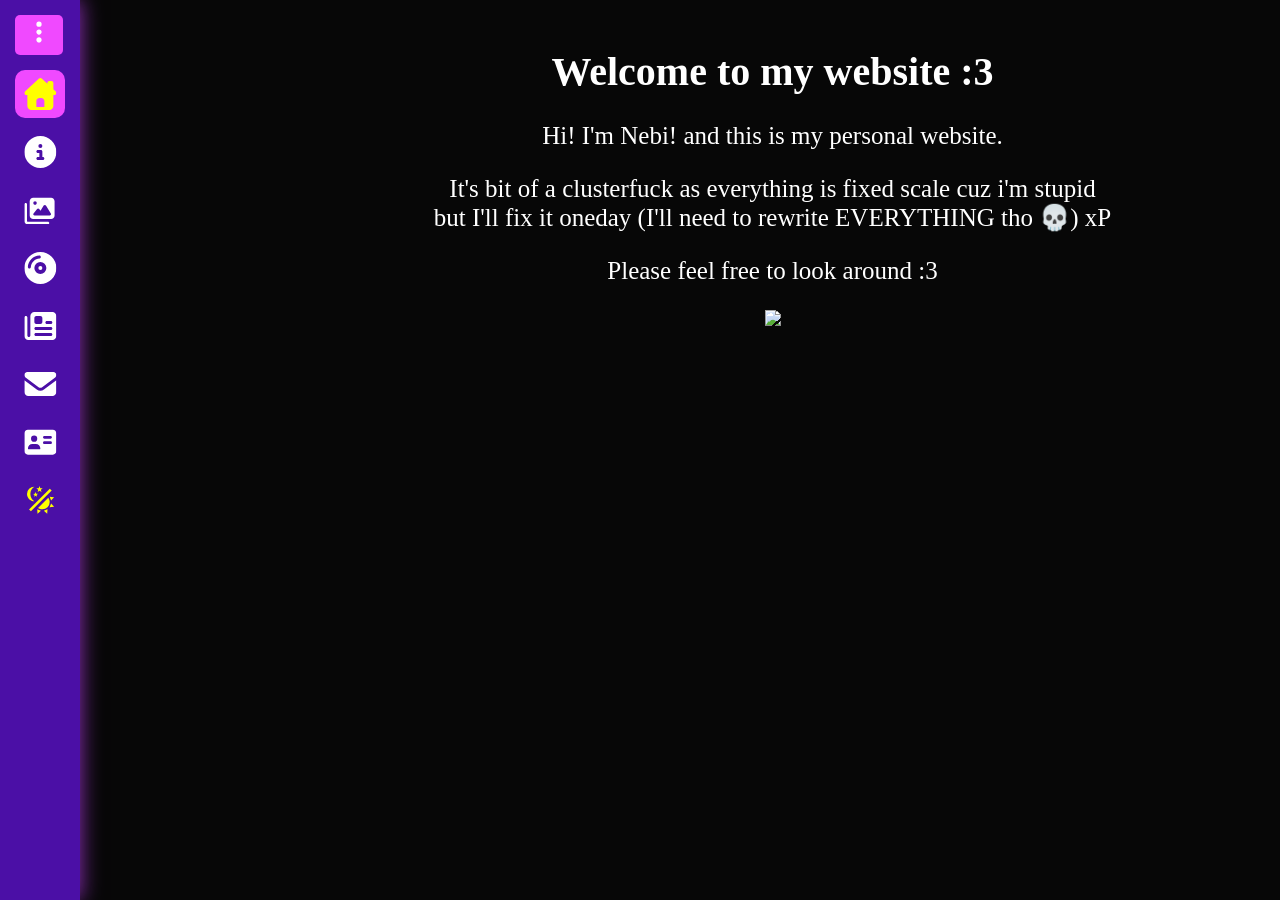
==== index.html @ c877ed5a "Auto-generated commit" ====
<!doctype html>
<html lang="en" data-beasties-container>
<head><link rel="preconnect" href="https://fonts.gstatic.com" crossorigin>
  <meta name="darkreader-lock">
  <meta charset="utf-8">
  <title>My random site x3</title>
  <base href="/">
  <meta name="viewport" content="width=device-width, initial-scale=1">
  <link rel="icon" type="image/x-icon" href="frog.png">
  <style>@font-face{font-family:'Roboto';font-style:normal;font-weight:300;font-stretch:100%;font-display:swap;src:url(https://fonts.gstatic.com/s/roboto/v51/KFO7CnqEu92Fr1ME7kSn66aGLdTylUAMa3GUBGEe.woff2) format('woff2');unicode-range:U+0460-052F, U+1C80-1C8A, U+20B4, U+2DE0-2DFF, U+A640-A69F, U+FE2E-FE2F;}@font-face{font-family:'Roboto';font-style:normal;font-weight:300;font-stretch:100%;font-display:swap;src:url(https://fonts.gstatic.com/s/roboto/v51/KFO7CnqEu92Fr1ME7kSn66aGLdTylUAMa3iUBGEe.woff2) format('woff2');unicode-range:U+0301, U+0400-045F, U+0490-0491, U+04B0-04B1, U+2116;}@font-face{font-family:'Roboto';font-style:normal;font-weight:300;font-stretch:100%;font-display:swap;src:url(https://fonts.gstatic.com/s/roboto/v51/KFO7CnqEu92Fr1ME7kSn66aGLdTylUAMa3CUBGEe.woff2) format('woff2');unicode-range:U+1F00-1FFF;}@font-face{font-family:'Roboto';font-style:normal;font-weight:300;font-stretch:100%;font-display:swap;src:url(https://fonts.gstatic.com/s/roboto/v51/KFO7CnqEu92Fr1ME7kSn66aGLdTylUAMa3-UBGEe.woff2) format('woff2');unicode-range:U+0370-0377, U+037A-037F, U+0384-038A, U+038C, U+038E-03A1, U+03A3-03FF;}@font-face{font-family:'Roboto';font-style:normal;font-weight:300;font-stretch:100%;font-display:swap;src:url(https://fonts.gstatic.com/s/roboto/v51/KFO7CnqEu92Fr1ME7kSn66aGLdTylUAMawCUBGEe.woff2) format('woff2');unicode-range:U+0302-0303, U+0305, U+0307-0308, U+0310, U+0312, U+0315, U+031A, U+0326-0327, U+032C, U+032F-0330, U+0332-0333, U+0338, U+033A, U+0346, U+034D, U+0391-03A1, U+03A3-03A9, U+03B1-03C9, U+03D1, U+03D5-03D6, U+03F0-03F1, U+03F4-03F5, U+2016-2017, U+2034-2038, U+203C, U+2040, U+2043, U+2047, U+2050, U+2057, U+205F, U+2070-2071, U+2074-209F, U+20D0-20DC, U+20E1, U+20E5-20EF, U+2100-2112, U+2114-2115, U+2117-2121, U+2123-214F, U+2190, U+2192, U+2194-21AE, U+21B0-21E5, U+21F1-21F2, U+21F4-2211, U+2213-2214, U+2216-22FF, U+2308-230B, U+2310, U+2319, U+231C-2321, U+2336-237A, U+237C, U+2395, U+239B-23B7, U+23D0, U+23DC-23E1, U+2474-2475, U+25AF, U+25B3, U+25B7, U+25BD, U+25C1, U+25CA, U+25CC, U+25FB, U+266D-266F, U+27C0-27FF, U+2900-2AFF, U+2B0E-2B11, U+2B30-2B4C, U+2BFE, U+3030, U+FF5B, U+FF5D, U+1D400-1D7FF, U+1EE00-1EEFF;}@font-face{font-family:'Roboto';font-style:normal;font-weight:300;font-stretch:100%;font-display:swap;src:url(https://fonts.gstatic.com/s/roboto/v51/KFO7CnqEu92Fr1ME7kSn66aGLdTylUAMaxKUBGEe.woff2) format('woff2');unicode-range:U+0001-000C, U+000E-001F, U+007F-009F, U+20DD-20E0, U+20E2-20E4, U+2150-218F, U+2190, U+2192, U+2194-2199, U+21AF, U+21E6-21F0, U+21F3, U+2218-2219, U+2299, U+22C4-22C6, U+2300-243F, U+2440-244A, U+2460-24FF, U+25A0-27BF, U+2800-28FF, U+2921-2922, U+2981, U+29BF, U+29EB, U+2B00-2BFF, U+4DC0-4DFF, U+FFF9-FFFB, U+10140-1018E, U+10190-1019C, U+101A0, U+101D0-101FD, U+102E0-102FB, U+10E60-10E7E, U+1D2C0-1D2D3, U+1D2E0-1D37F, U+1F000-1F0FF, U+1F100-1F1AE, U+1F1E6-1F1FF, U+1F30D-1F30F, U+1F315, U+1F31C, U+1F31E, U+1F320-1F32C, U+1F336, U+1F378, U+1F37D, U+1F382, U+1F393-1F39F, U+1F3A7-1F3A8, U+1F3AC-1F3AF, U+1F3C2, U+1F3C4-1F3C6, U+1F3CA-1F3CE, U+1F3D4-1F3E0, U+1F3ED, U+1F3F1-1F3F3, U+1F3F5-1F3F7, U+1F408, U+1F415, U+1F41F, U+1F426, U+1F43F, U+1F441-1F442, U+1F444, U+1F446-1F449, U+1F44C-1F44E, U+1F453, U+1F46A, U+1F47D, U+1F4A3, U+1F4B0, U+1F4B3, U+1F4B9, U+1F4BB, U+1F4BF, U+1F4C8-1F4CB, U+1F4D6, U+1F4DA, U+1F4DF, U+1F4E3-1F4E6, U+1F4EA-1F4ED, U+1F4F7, U+1F4F9-1F4FB, U+1F4FD-1F4FE, U+1F503, U+1F507-1F50B, U+1F50D, U+1F512-1F513, U+1F53E-1F54A, U+1F54F-1F5FA, U+1F610, U+1F650-1F67F, U+1F687, U+1F68D, U+1F691, U+1F694, U+1F698, U+1F6AD, U+1F6B2, U+1F6B9-1F6BA, U+1F6BC, U+1F6C6-1F6CF, U+1F6D3-1F6D7, U+1F6E0-1F6EA, U+1F6F0-1F6F3, U+1F6F7-1F6FC, U+1F700-1F80B, U+1F810-1F847, U+1F850-1F859, U+1F860-1F887, U+1F890-1F8AD, U+1F8B0-1F8BB, U+1F8C0-1F8C1, U+1F8D0-1F8D8, U+1F900-1F90B, U+1F93B, U+1F946, U+1F984, U+1F996, U+1F9E9, U+1FA00-1FA6F, U+1FA70-1FA7C, U+1FA80-1FAC6, U+1FAC8, U+1FACC-1FADD, U+1FADF-1FAEB, U+1FAEF-1FAFA, U+1FB00-1FBFF;}@font-face{font-family:'Roboto';font-style:normal;font-weight:300;font-stretch:100%;font-display:swap;src:url(https://fonts.gstatic.com/s/roboto/v51/KFO7CnqEu92Fr1ME7kSn66aGLdTylUAMa3OUBGEe.woff2) format('woff2');unicode-range:U+0102-0103, U+0110-0111, U+0128-0129, U+0168-0169, U+01A0-01A1, U+01AF-01B0, U+0300-0301, U+0303-0304, U+0308-0309, U+0323, U+0329, U+1EA0-1EF9, U+20AB;}@font-face{font-family:'Roboto';font-style:normal;font-weight:300;font-stretch:100%;font-display:swap;src:url(https://fonts.gstatic.com/s/roboto/v51/KFO7CnqEu92Fr1ME7kSn66aGLdTylUAMa3KUBGEe.woff2) format('woff2');unicode-range:U+0100-02BA, U+02BD-02C5, U+02C7-02CC, U+02CE-02D7, U+02DD-02FF, U+0304, U+0308, U+0329, U+1D00-1DBF, U+1E00-1E9F, U+1EF2-1EFF, U+2020, U+20A0-20AB, U+20AD-20C4, U+2113, U+2C60-2C7F, U+A720-A7FF;}@font-face{font-family:'Roboto';font-style:normal;font-weight:300;font-stretch:100%;font-display:swap;src:url(https://fonts.gstatic.com/s/roboto/v51/KFO7CnqEu92Fr1ME7kSn66aGLdTylUAMa3yUBA.woff2) format('woff2');unicode-range:U+0000-00FF, U+0131, U+0152-0153, U+02BB-02BC, U+02C6, U+02DA, U+02DC, U+0304, U+0308, U+0329, U+2000-206F, U+20AC, U+2122, U+2191, U+2193, U+2212, U+2215, U+FEFF, U+FFFD;}@font-face{font-family:'Roboto';font-style:normal;font-weight:400;font-stretch:100%;font-display:swap;src:url(https://fonts.gstatic.com/s/roboto/v51/KFO7CnqEu92Fr1ME7kSn66aGLdTylUAMa3GUBGEe.woff2) format('woff2');unicode-range:U+0460-052F, U+1C80-1C8A, U+20B4, U+2DE0-2DFF, U+A640-A69F, U+FE2E-FE2F;}@font-face{font-family:'Roboto';font-style:normal;font-weight:400;font-stretch:100%;font-display:swap;src:url(https://fonts.gstatic.com/s/roboto/v51/KFO7CnqEu92Fr1ME7kSn66aGLdTylUAMa3iUBGEe.woff2) format('woff2');unicode-range:U+0301, U+0400-045F, U+0490-0491, U+04B0-04B1, U+2116;}@font-face{font-family:'Roboto';font-style:normal;font-weight:400;font-stretch:100%;font-display:swap;src:url(https://fonts.gstatic.com/s/roboto/v51/KFO7CnqEu92Fr1ME7kSn66aGLdTylUAMa3CUBGEe.woff2) format('woff2');unicode-range:U+1F00-1FFF;}@font-face{font-family:'Roboto';font-style:normal;font-weight:400;font-stretch:100%;font-display:swap;src:url(https://fonts.gstatic.com/s/roboto/v51/KFO7CnqEu92Fr1ME7kSn66aGLdTylUAMa3-UBGEe.woff2) format('woff2');unicode-range:U+0370-0377, U+037A-037F, U+0384-038A, U+038C, U+038E-03A1, U+03A3-03FF;}@font-face{font-family:'Roboto';font-style:normal;font-weight:400;font-stretch:100%;font-display:swap;src:url(https://fonts.gstatic.com/s/roboto/v51/KFO7CnqEu92Fr1ME7kSn66aGLdTylUAMawCUBGEe.woff2) format('woff2');unicode-range:U+0302-0303, U+0305, U+0307-0308, U+0310, U+0312, U+0315, U+031A, U+0326-0327, U+032C, U+032F-0330, U+0332-0333, U+0338, U+033A, U+0346, U+034D, U+0391-03A1, U+03A3-03A9, U+03B1-03C9, U+03D1, U+03D5-03D6, U+03F0-03F1, U+03F4-03F5, U+2016-2017, U+2034-2038, U+203C, U+2040, U+2043, U+2047, U+2050, U+2057, U+205F, U+2070-2071, U+2074-209F, U+20D0-20DC, U+20E1, U+20E5-20EF, U+2100-2112, U+2114-2115, U+2117-2121, U+2123-214F, U+2190, U+2192, U+2194-21AE, U+21B0-21E5, U+21F1-21F2, U+21F4-2211, U+2213-2214, U+2216-22FF, U+2308-230B, U+2310, U+2319, U+231C-2321, U+2336-237A, U+237C, U+2395, U+239B-23B7, U+23D0, U+23DC-23E1, U+2474-2475, U+25AF, U+25B3, U+25B7, U+25BD, U+25C1, U+25CA, U+25CC, U+25FB, U+266D-266F, U+27C0-27FF, U+2900-2AFF, U+2B0E-2B11, U+2B30-2B4C, U+2BFE, U+3030, U+FF5B, U+FF5D, U+1D400-1D7FF, U+1EE00-1EEFF;}@font-face{font-family:'Roboto';font-style:normal;font-weight:400;font-stretch:100%;font-display:swap;src:url(https://fonts.gstatic.com/s/roboto/v51/KFO7CnqEu92Fr1ME7kSn66aGLdTylUAMaxKUBGEe.woff2) format('woff2');unicode-range:U+0001-000C, U+000E-001F, U+007F-009F, U+20DD-20E0, U+20E2-20E4, U+2150-218F, U+2190, U+2192, U+2194-2199, U+21AF, U+21E6-21F0, U+21F3, U+2218-2219, U+2299, U+22C4-22C6, U+2300-243F, U+2440-244A, U+2460-24FF, U+25A0-27BF, U+2800-28FF, U+2921-2922, U+2981, U+29BF, U+29EB, U+2B00-2BFF, U+4DC0-4DFF, U+FFF9-FFFB, U+10140-1018E, U+10190-1019C, U+101A0, U+101D0-101FD, U+102E0-102FB, U+10E60-10E7E, U+1D2C0-1D2D3, U+1D2E0-1D37F, U+1F000-1F0FF, U+1F100-1F1AE, U+1F1E6-1F1FF, U+1F30D-1F30F, U+1F315, U+1F31C, U+1F31E, U+1F320-1F32C, U+1F336, U+1F378, U+1F37D, U+1F382, U+1F393-1F39F, U+1F3A7-1F3A8, U+1F3AC-1F3AF, U+1F3C2, U+1F3C4-1F3C6, U+1F3CA-1F3CE, U+1F3D4-1F3E0, U+1F3ED, U+1F3F1-1F3F3, U+1F3F5-1F3F7, U+1F408, U+1F415, U+1F41F, U+1F426, U+1F43F, U+1F441-1F442, U+1F444, U+1F446-1F449, U+1F44C-1F44E, U+1F453, U+1F46A, U+1F47D, U+1F4A3, U+1F4B0, U+1F4B3, U+1F4B9, U+1F4BB, U+1F4BF, U+1F4C8-1F4CB, U+1F4D6, U+1F4DA, U+1F4DF, U+1F4E3-1F4E6, U+1F4EA-1F4ED, U+1F4F7, U+1F4F9-1F4FB, U+1F4FD-1F4FE, U+1F503, U+1F507-1F50B, U+1F50D, U+1F512-1F513, U+1F53E-1F54A, U+1F54F-1F5FA, U+1F610, U+1F650-1F67F, U+1F687, U+1F68D, U+1F691, U+1F694, U+1F698, U+1F6AD, U+1F6B2, U+1F6B9-1F6BA, U+1F6BC, U+1F6C6-1F6CF, U+1F6D3-1F6D7, U+1F6E0-1F6EA, U+1F6F0-1F6F3, U+1F6F7-1F6FC, U+1F700-1F80B, U+1F810-1F847, U+1F850-1F859, U+1F860-1F887, U+1F890-1F8AD, U+1F8B0-1F8BB, U+1F8C0-1F8C1, U+1F8D0-1F8D8, U+1F900-1F90B, U+1F93B, U+1F946, U+1F984, U+1F996, U+1F9E9, U+1FA00-1FA6F, U+1FA70-1FA7C, U+1FA80-1FAC6, U+1FAC8, U+1FACC-1FADD, U+1FADF-1FAEB, U+1FAEF-1FAFA, U+1FB00-1FBFF;}@font-face{font-family:'Roboto';font-style:normal;font-weight:400;font-stretch:100%;font-display:swap;src:url(https://fonts.gstatic.com/s/roboto/v51/KFO7CnqEu92Fr1ME7kSn66aGLdTylUAMa3OUBGEe.woff2) format('woff2');unicode-range:U+0102-0103, U+0110-0111, U+0128-0129, U+0168-0169, U+01A0-01A1, U+01AF-01B0, U+0300-0301, U+0303-0304, U+0308-0309, U+0323, U+0329, U+1EA0-1EF9, U+20AB;}@font-face{font-family:'Roboto';font-style:normal;font-weight:400;font-stretch:100%;font-display:swap;src:url(https://fonts.gstatic.com/s/roboto/v51/KFO7CnqEu92Fr1ME7kSn66aGLdTylUAMa3KUBGEe.woff2) format('woff2');unicode-range:U+0100-02BA, U+02BD-02C5, U+02C7-02CC, U+02CE-02D7, U+02DD-02FF, U+0304, U+0308, U+0329, U+1D00-1DBF, U+1E00-1E9F, U+1EF2-1EFF, U+2020, U+20A0-20AB, U+20AD-20C4, U+2113, U+2C60-2C7F, U+A720-A7FF;}@font-face{font-family:'Roboto';font-style:normal;font-weight:400;font-stretch:100%;font-display:swap;src:url(https://fonts.gstatic.com/s/roboto/v51/KFO7CnqEu92Fr1ME7kSn66aGLdTylUAMa3yUBA.woff2) format('woff2');unicode-range:U+0000-00FF, U+0131, U+0152-0153, U+02BB-02BC, U+02C6, U+02DA, U+02DC, U+0304, U+0308, U+0329, U+2000-206F, U+20AC, U+2122, U+2191, U+2193, U+2212, U+2215, U+FEFF, U+FFFD;}@font-face{font-family:'Roboto';font-style:normal;font-weight:500;font-stretch:100%;font-display:swap;src:url(https://fonts.gstatic.com/s/roboto/v51/KFO7CnqEu92Fr1ME7kSn66aGLdTylUAMa3GUBGEe.woff2) format('woff2');unicode-range:U+0460-052F, U+1C80-1C8A, U+20B4, U+2DE0-2DFF, U+A640-A69F, U+FE2E-FE2F;}@font-face{font-family:'Roboto';font-style:normal;font-weight:500;font-stretch:100%;font-display:swap;src:url(https://fonts.gstatic.com/s/roboto/v51/KFO7CnqEu92Fr1ME7kSn66aGLdTylUAMa3iUBGEe.woff2) format('woff2');unicode-range:U+0301, U+0400-045F, U+0490-0491, U+04B0-04B1, U+2116;}@font-face{font-family:'Roboto';font-style:normal;font-weight:500;font-stretch:100%;font-display:swap;src:url(https://fonts.gstatic.com/s/roboto/v51/KFO7CnqEu92Fr1ME7kSn66aGLdTylUAMa3CUBGEe.woff2) format('woff2');unicode-range:U+1F00-1FFF;}@font-face{font-family:'Roboto';font-style:normal;font-weight:500;font-stretch:100%;font-display:swap;src:url(https://fonts.gstatic.com/s/roboto/v51/KFO7CnqEu92Fr1ME7kSn66aGLdTylUAMa3-UBGEe.woff2) format('woff2');unicode-range:U+0370-0377, U+037A-037F, U+0384-038A, U+038C, U+038E-03A1, U+03A3-03FF;}@font-face{font-family:'Roboto';font-style:normal;font-weight:500;font-stretch:100%;font-display:swap;src:url(https://fonts.gstatic.com/s/roboto/v51/KFO7CnqEu92Fr1ME7kSn66aGLdTylUAMawCUBGEe.woff2) format('woff2');unicode-range:U+0302-0303, U+0305, U+0307-0308, U+0310, U+0312, U+0315, U+031A, U+0326-0327, U+032C, U+032F-0330, U+0332-0333, U+0338, U+033A, U+0346, U+034D, U+0391-03A1, U+03A3-03A9, U+03B1-03C9, U+03D1, U+03D5-03D6, U+03F0-03F1, U+03F4-03F5, U+2016-2017, U+2034-2038, U+203C, U+2040, U+2043, U+2047, U+2050, U+2057, U+205F, U+2070-2071, U+2074-209F, U+20D0-20DC, U+20E1, U+20E5-20EF, U+2100-2112, U+2114-2115, U+2117-2121, U+2123-214F, U+2190, U+2192, U+2194-21AE, U+21B0-21E5, U+21F1-21F2, U+21F4-2211, U+2213-2214, U+2216-22FF, U+2308-230B, U+2310, U+2319, U+231C-2321, U+2336-237A, U+237C, U+2395, U+239B-23B7, U+23D0, U+23DC-23E1, U+2474-2475, U+25AF, U+25B3, U+25B7, U+25BD, U+25C1, U+25CA, U+25CC, U+25FB, U+266D-266F, U+27C0-27FF, U+2900-2AFF, U+2B0E-2B11, U+2B30-2B4C, U+2BFE, U+3030, U+FF5B, U+FF5D, U+1D400-1D7FF, U+1EE00-1EEFF;}@font-face{font-family:'Roboto';font-style:normal;font-weight:500;font-stretch:100%;font-display:swap;src:url(https://fonts.gstatic.com/s/roboto/v51/KFO7CnqEu92Fr1ME7kSn66aGLdTylUAMaxKUBGEe.woff2) format('woff2');unicode-range:U+0001-000C, U+000E-001F, U+007F-009F, U+20DD-20E0, U+20E2-20E4, U+2150-218F, U+2190, U+2192, U+2194-2199, U+21AF, U+21E6-21F0, U+21F3, U+2218-2219, U+2299, U+22C4-22C6, U+2300-243F, U+2440-244A, U+2460-24FF, U+25A0-27BF, U+2800-28FF, U+2921-2922, U+2981, U+29BF, U+29EB, U+2B00-2BFF, U+4DC0-4DFF, U+FFF9-FFFB, U+10140-1018E, U+10190-1019C, U+101A0, U+101D0-101FD, U+102E0-102FB, U+10E60-10E7E, U+1D2C0-1D2D3, U+1D2E0-1D37F, U+1F000-1F0FF, U+1F100-1F1AE, U+1F1E6-1F1FF, U+1F30D-1F30F, U+1F315, U+1F31C, U+1F31E, U+1F320-1F32C, U+1F336, U+1F378, U+1F37D, U+1F382, U+1F393-1F39F, U+1F3A7-1F3A8, U+1F3AC-1F3AF, U+1F3C2, U+1F3C4-1F3C6, U+1F3CA-1F3CE, U+1F3D4-1F3E0, U+1F3ED, U+1F3F1-1F3F3, U+1F3F5-1F3F7, U+1F408, U+1F415, U+1F41F, U+1F426, U+1F43F, U+1F441-1F442, U+1F444, U+1F446-1F449, U+1F44C-1F44E, U+1F453, U+1F46A, U+1F47D, U+1F4A3, U+1F4B0, U+1F4B3, U+1F4B9, U+1F4BB, U+1F4BF, U+1F4C8-1F4CB, U+1F4D6, U+1F4DA, U+1F4DF, U+1F4E3-1F4E6, U+1F4EA-1F4ED, U+1F4F7, U+1F4F9-1F4FB, U+1F4FD-1F4FE, U+1F503, U+1F507-1F50B, U+1F50D, U+1F512-1F513, U+1F53E-1F54A, U+1F54F-1F5FA, U+1F610, U+1F650-1F67F, U+1F687, U+1F68D, U+1F691, U+1F694, U+1F698, U+1F6AD, U+1F6B2, U+1F6B9-1F6BA, U+1F6BC, U+1F6C6-1F6CF, U+1F6D3-1F6D7, U+1F6E0-1F6EA, U+1F6F0-1F6F3, U+1F6F7-1F6FC, U+1F700-1F80B, U+1F810-1F847, U+1F850-1F859, U+1F860-1F887, U+1F890-1F8AD, U+1F8B0-1F8BB, U+1F8C0-1F8C1, U+1F8D0-1F8D8, U+1F900-1F90B, U+1F93B, U+1F946, U+1F984, U+1F996, U+1F9E9, U+1FA00-1FA6F, U+1FA70-1FA7C, U+1FA80-1FAC6, U+1FAC8, U+1FACC-1FADD, U+1FADF-1FAEB, U+1FAEF-1FAFA, U+1FB00-1FBFF;}@font-face{font-family:'Roboto';font-style:normal;font-weight:500;font-stretch:100%;font-display:swap;src:url(https://fonts.gstatic.com/s/roboto/v51/KFO7CnqEu92Fr1ME7kSn66aGLdTylUAMa3OUBGEe.woff2) format('woff2');unicode-range:U+0102-0103, U+0110-0111, U+0128-0129, U+0168-0169, U+01A0-01A1, U+01AF-01B0, U+0300-0301, U+0303-0304, U+0308-0309, U+0323, U+0329, U+1EA0-1EF9, U+20AB;}@font-face{font-family:'Roboto';font-style:normal;font-weight:500;font-stretch:100%;font-display:swap;src:url(https://fonts.gstatic.com/s/roboto/v51/KFO7CnqEu92Fr1ME7kSn66aGLdTylUAMa3KUBGEe.woff2) format('woff2');unicode-range:U+0100-02BA, U+02BD-02C5, U+02C7-02CC, U+02CE-02D7, U+02DD-02FF, U+0304, U+0308, U+0329, U+1D00-1DBF, U+1E00-1E9F, U+1EF2-1EFF, U+2020, U+20A0-20AB, U+20AD-20C4, U+2113, U+2C60-2C7F, U+A720-A7FF;}@font-face{font-family:'Roboto';font-style:normal;font-weight:500;font-stretch:100%;font-display:swap;src:url(https://fonts.gstatic.com/s/roboto/v51/KFO7CnqEu92Fr1ME7kSn66aGLdTylUAMa3yUBA.woff2) format('woff2');unicode-range:U+0000-00FF, U+0131, U+0152-0153, U+02BB-02BC, U+02C6, U+02DA, U+02DC, U+0304, U+0308, U+0329, U+2000-206F, U+20AC, U+2122, U+2191, U+2193, U+2212, U+2215, U+FEFF, U+FFFD;}</style>
  <style>@font-face{font-family:'Material Icons';font-style:normal;font-weight:400;src:url(https://fonts.gstatic.com/s/materialicons/v145/flUhRq6tzZclQEJ-Vdg-IuiaDsNc.woff2) format('woff2');}.material-icons{font-family:'Material Icons';font-weight:normal;font-style:normal;font-size:24px;line-height:1;letter-spacing:normal;text-transform:none;display:inline-block;white-space:nowrap;word-wrap:normal;direction:ltr;-webkit-font-feature-settings:'liga';-webkit-font-smoothing:antialiased;}</style>
<style>.body-dark{background:#070707;transition:background-color .5s ease,color .5s ease}html,body{margin:0;padding:0;overflow-x:hidden}:root{--fa-family-brands:"Font Awesome 7 Brands";--fa-font-brands:normal 400 1em/1 var(--fa-family-brands)}:root{--fa-font-regular:normal 400 1em/1 var(--fa-family-classic)}:root{--fa-family-classic:"Font Awesome 7 Free";--fa-font-solid:normal 900 1em/1 var(--fa-family-classic);--fa-style-family-classic:var(--fa-family-classic)}</style><link rel="stylesheet" href="styles-XULEYJRJ.css" media="print" onload="this.media='all'"><noscript><link rel="stylesheet" href="styles-XULEYJRJ.css"></noscript></head>
<body class="body-dark">
  <app-root></app-root>
<script src="main-IHIOUN6Q.js" type="module"></script></body>
</html>
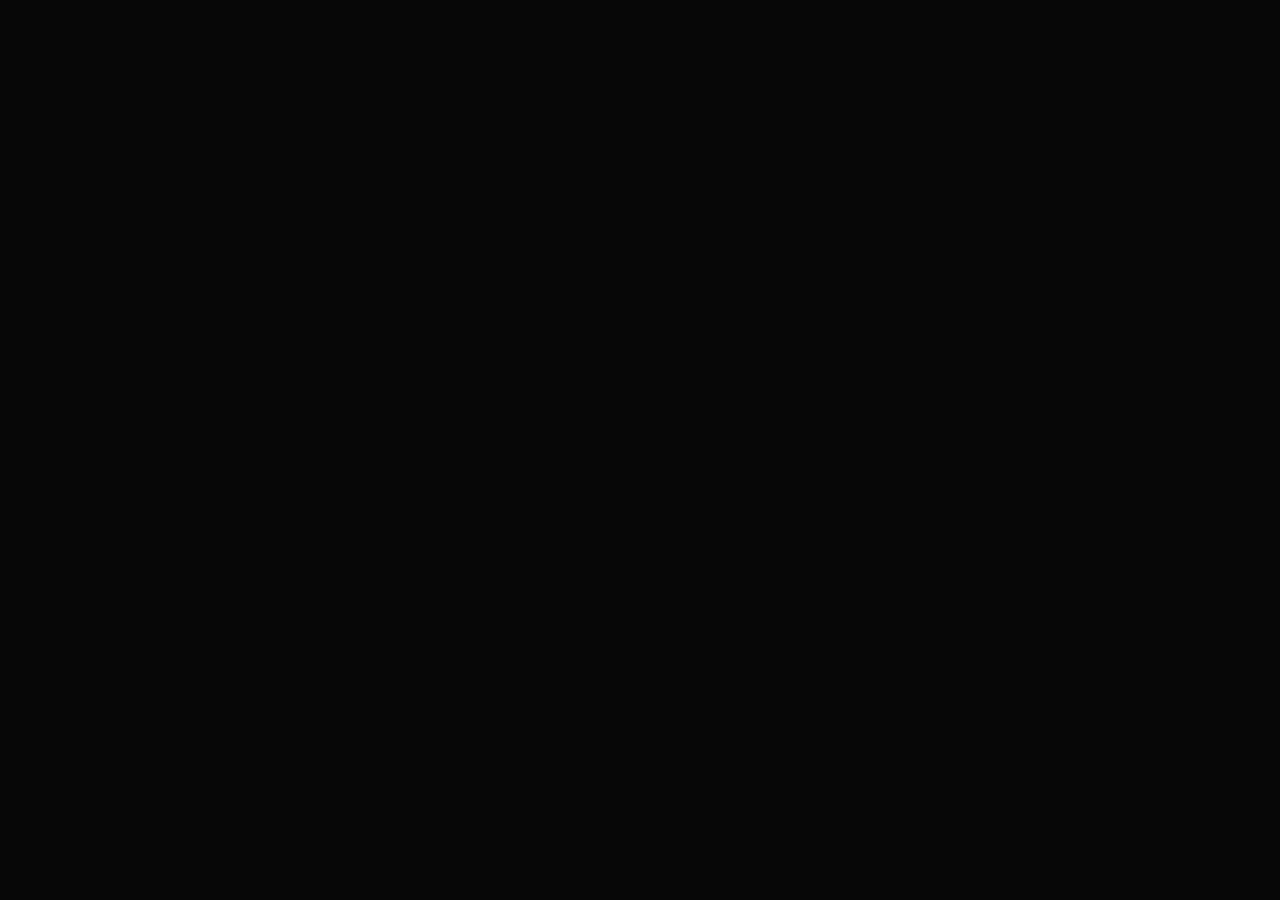
==== commit 8df549b0: "Auto-generated commit" ====
--- a/index.html
+++ b/index.html
@@ -4,7 +4,7 @@
   <meta name="darkreader-lock">
   <meta charset="utf-8">
   <title>My random site x3</title>
-  <base href="/">
+  <base href="https://github.com/MisticCreature/nebisite.git">
   <meta name="viewport" content="width=device-width, initial-scale=1">
   <link rel="icon" type="image/x-icon" href="frog.png">
   <style>@font-face{font-family:'Roboto';font-style:normal;font-weight:300;font-stretch:100%;font-display:swap;src:url(https://fonts.gstatic.com/s/roboto/v51/KFO7CnqEu92Fr1ME7kSn66aGLdTylUAMa3GUBGEe.woff2) format('woff2');unicode-range:U+0460-052F, U+1C80-1C8A, U+20B4, U+2DE0-2DFF, U+A640-A69F, U+FE2E-FE2F;}@font-face{font-family:'Roboto';font-style:normal;font-weight:300;font-stretch:100%;font-display:swap;src:url(https://fonts.gstatic.com/s/roboto/v51/KFO7CnqEu92Fr1ME7kSn66aGLdTylUAMa3iUBGEe.woff2) format('woff2');unicode-range:U+0301, U+0400-045F, U+0490-0491, U+04B0-04B1, U+2116;}@font-face{font-family:'Roboto';font-style:normal;font-weight:300;font-stretch:100%;font-display:swap;src:url(https://fonts.gstatic.com/s/roboto/v51/KFO7CnqEu92Fr1ME7kSn66aGLdTylUAMa3CUBGEe.woff2) format('woff2');unicode-range:U+1F00-1FFF;}@font-face{font-family:'Roboto';font-style:normal;font-weight:300;font-stretch:100%;font-display:swap;src:url(https://fonts.gstatic.com/s/roboto/v51/KFO7CnqEu92Fr1ME7kSn66aGLdTylUAMa3-UBGEe.woff2) format('woff2');unicode-range:U+0370-0377, U+037A-037F, U+0384-038A, U+038C, U+038E-03A1, U+03A3-03FF;}@font-face{font-family:'Roboto';font-style:normal;font-weight:300;font-stretch:100%;font-display:swap;src:url(https://fonts.gstatic.com/s/roboto/v51/KFO7CnqEu92Fr1ME7kSn66aGLdTylUAMawCUBGEe.woff2) format('woff2');unicode-range:U+0302-0303, U+0305, U+0307-0308, U+0310, U+0312, U+0315, U+031A, U+0326-0327, U+032C, U+032F-0330, U+0332-0333, U+0338, U+033A, U+0346, U+034D, U+0391-03A1, U+03A3-03A9, U+03B1-03C9, U+03D1, U+03D5-03D6, U+03F0-03F1, U+03F4-03F5, U+2016-2017, U+2034-2038, U+203C, U+2040, U+2043, U+2047, U+2050, U+2057, U+205F, U+2070-2071, U+2074-209F, U+20D0-20DC, U+20E1, U+20E5-20EF, U+2100-2112, U+2114-2115, U+2117-2121, U+2123-214F, U+2190, U+2192, U+2194-21AE, U+21B0-21E5, U+21F1-21F2, U+21F4-2211, U+2213-2214, U+2216-22FF, U+2308-230B, U+2310, U+2319, U+231C-2321, U+2336-237A, U+237C, U+2395, U+239B-23B7, U+23D0, U+23DC-23E1, U+2474-2475, U+25AF, U+25B3, U+25B7, U+25BD, U+25C1, U+25CA, U+25CC, U+25FB, U+266D-266F, U+27C0-27FF, U+2900-2AFF, U+2B0E-2B11, U+2B30-2B4C, U+2BFE, U+3030, U+FF5B, U+FF5D, U+1D400-1D7FF, U+1EE00-1EEFF;}@font-face{font-family:'Roboto';font-style:normal;font-weight:300;font-stretch:100%;font-display:swap;src:url(https://fonts.gstatic.com/s/roboto/v51/KFO7CnqEu92Fr1ME7kSn66aGLdTylUAMaxKUBGEe.woff2) format('woff2');unicode-range:U+0001-000C, U+000E-001F, U+007F-009F, U+20DD-20E0, U+20E2-20E4, U+2150-218F, U+2190, U+2192, U+2194-2199, U+21AF, U+21E6-21F0, U+21F3, U+2218-2219, U+2299, U+22C4-22C6, U+2300-243F, U+2440-244A, U+2460-24FF, U+25A0-27BF, U+2800-28FF, U+2921-2922, U+2981, U+29BF, U+29EB, U+2B00-2BFF, U+4DC0-4DFF, U+FFF9-FFFB, U+10140-1018E, U+10190-1019C, U+101A0, U+101D0-101FD, U+102E0-102FB, U+10E60-10E7E, U+1D2C0-1D2D3, U+1D2E0-1D37F, U+1F000-1F0FF, U+1F100-1F1AE, U+1F1E6-1F1FF, U+1F30D-1F30F, U+1F315, U+1F31C, U+1F31E, U+1F320-1F32C, U+1F336, U+1F378, U+1F37D, U+1F382, U+1F393-1F39F, U+1F3A7-1F3A8, U+1F3AC-1F3AF, U+1F3C2, U+1F3C4-1F3C6, U+1F3CA-1F3CE, U+1F3D4-1F3E0, U+1F3ED, U+1F3F1-1F3F3, U+1F3F5-1F3F7, U+1F408, U+1F415, U+1F41F, U+1F426, U+1F43F, U+1F441-1F442, U+1F444, U+1F446-1F449, U+1F44C-1F44E, U+1F453, U+1F46A, U+1F47D, U+1F4A3, U+1F4B0, U+1F4B3, U+1F4B9, U+1F4BB, U+1F4BF, U+1F4C8-1F4CB, U+1F4D6, U+1F4DA, U+1F4DF, U+1F4E3-1F4E6, U+1F4EA-1F4ED, U+1F4F7, U+1F4F9-1F4FB, U+1F4FD-1F4FE, U+1F503, U+1F507-1F50B, U+1F50D, U+1F512-1F513, U+1F53E-1F54A, U+1F54F-1F5FA, U+1F610, U+1F650-1F67F, U+1F687, U+1F68D, U+1F691, U+1F694, U+1F698, U+1F6AD, U+1F6B2, U+1F6B9-1F6BA, U+1F6BC, U+1F6C6-1F6CF, U+1F6D3-1F6D7, U+1F6E0-1F6EA, U+1F6F0-1F6F3, U+1F6F7-1F6FC, U+1F700-1F80B, U+1F810-1F847, U+1F850-1F859, U+1F860-1F887, U+1F890-1F8AD, U+1F8B0-1F8BB, U+1F8C0-1F8C1, U+1F8D0-1F8D8, U+1F900-1F90B, U+1F93B, U+1F946, U+1F984, U+1F996, U+1F9E9, U+1FA00-1FA6F, U+1FA70-1FA7C, U+1FA80-1FAC6, U+1FAC8, U+1FACC-1FADD, U+1FADF-1FAEB, U+1FAEF-1FAFA, U+1FB00-1FBFF;}@font-face{font-family:'Roboto';font-style:normal;font-weight:300;font-stretch:100%;font-display:swap;src:url(https://fonts.gstatic.com/s/roboto/v51/KFO7CnqEu92Fr1ME7kSn66aGLdTylUAMa3OUBGEe.woff2) format('woff2');unicode-range:U+0102-0103, U+0110-0111, U+0128-0129, U+0168-0169, U+01A0-01A1, U+01AF-01B0, U+0300-0301, U+0303-0304, U+0308-0309, U+0323, U+0329, U+1EA0-1EF9, U+20AB;}@font-face{font-family:'Roboto';font-style:normal;font-weight:300;font-stretch:100%;font-display:swap;src:url(https://fonts.gstatic.com/s/roboto/v51/KFO7CnqEu92Fr1ME7kSn66aGLdTylUAMa3KUBGEe.woff2) format('woff2');unicode-range:U+0100-02BA, U+02BD-02C5, U+02C7-02CC, U+02CE-02D7, U+02DD-02FF, U+0304, U+0308, U+0329, U+1D00-1DBF, U+1E00-1E9F, U+1EF2-1EFF, U+2020, U+20A0-20AB, U+20AD-20C4, U+2113, U+2C60-2C7F, U+A720-A7FF;}@font-face{font-family:'Roboto';font-style:normal;font-weight:300;font-stretch:100%;font-display:swap;src:url(https://fonts.gstatic.com/s/roboto/v51/KFO7CnqEu92Fr1ME7kSn66aGLdTylUAMa3yUBA.woff2) format('woff2');unicode-range:U+0000-00FF, U+0131, U+0152-0153, U+02BB-02BC, U+02C6, U+02DA, U+02DC, U+0304, U+0308, U+0329, U+2000-206F, U+20AC, U+2122, U+2191, U+2193, U+2212, U+2215, U+FEFF, U+FFFD;}@font-face{font-family:'Roboto';font-style:normal;font-weight:400;font-stretch:100%;font-display:swap;src:url(https://fonts.gstatic.com/s/roboto/v51/KFO7CnqEu92Fr1ME7kSn66aGLdTylUAMa3GUBGEe.woff2) format('woff2');unicode-range:U+0460-052F, U+1C80-1C8A, U+20B4, U+2DE0-2DFF, U+A640-A69F, U+FE2E-FE2F;}@font-face{font-family:'Roboto';font-style:normal;font-weight:400;font-stretch:100%;font-display:swap;src:url(https://fonts.gstatic.com/s/roboto/v51/KFO7CnqEu92Fr1ME7kSn66aGLdTylUAMa3iUBGEe.woff2) format('woff2');unicode-range:U+0301, U+0400-045F, U+0490-0491, U+04B0-04B1, U+2116;}@font-face{font-family:'Roboto';font-style:normal;font-weight:400;font-stretch:100%;font-display:swap;src:url(https://fonts.gstatic.com/s/roboto/v51/KFO7CnqEu92Fr1ME7kSn66aGLdTylUAMa3CUBGEe.woff2) format('woff2');unicode-range:U+1F00-1FFF;}@font-face{font-family:'Roboto';font-style:normal;font-weight:400;font-stretch:100%;font-display:swap;src:url(https://fonts.gstatic.com/s/roboto/v51/KFO7CnqEu92Fr1ME7kSn66aGLdTylUAMa3-UBGEe.woff2) format('woff2');unicode-range:U+0370-0377, U+037A-037F, U+0384-038A, U+038C, U+038E-03A1, U+03A3-03FF;}@font-face{font-family:'Roboto';font-style:normal;font-weight:400;font-stretch:100%;font-display:swap;src:url(https://fonts.gstatic.com/s/roboto/v51/KFO7CnqEu92Fr1ME7kSn66aGLdTylUAMawCUBGEe.woff2) format('woff2');unicode-range:U+0302-0303, U+0305, U+0307-0308, U+0310, U+0312, U+0315, U+031A, U+0326-0327, U+032C, U+032F-0330, U+0332-0333, U+0338, U+033A, U+0346, U+034D, U+0391-03A1, U+03A3-03A9, U+03B1-03C9, U+03D1, U+03D5-03D6, U+03F0-03F1, U+03F4-03F5, U+2016-2017, U+2034-2038, U+203C, U+2040, U+2043, U+2047, U+2050, U+2057, U+205F, U+2070-2071, U+2074-209F, U+20D0-20DC, U+20E1, U+20E5-20EF, U+2100-2112, U+2114-2115, U+2117-2121, U+2123-214F, U+2190, U+2192, U+2194-21AE, U+21B0-21E5, U+21F1-21F2, U+21F4-2211, U+2213-2214, U+2216-22FF, U+2308-230B, U+2310, U+2319, U+231C-2321, U+2336-237A, U+237C, U+2395, U+239B-23B7, U+23D0, U+23DC-23E1, U+2474-2475, U+25AF, U+25B3, U+25B7, U+25BD, U+25C1, U+25CA, U+25CC, U+25FB, U+266D-266F, U+27C0-27FF, U+2900-2AFF, U+2B0E-2B11, U+2B30-2B4C, U+2BFE, U+3030, U+FF5B, U+FF5D, U+1D400-1D7FF, U+1EE00-1EEFF;}@font-face{font-family:'Roboto';font-style:normal;font-weight:400;font-stretch:100%;font-display:swap;src:url(https://fonts.gstatic.com/s/roboto/v51/KFO7CnqEu92Fr1ME7kSn66aGLdTylUAMaxKUBGEe.woff2) format('woff2');unicode-range:U+0001-000C, U+000E-001F, U+007F-009F, U+20DD-20E0, U+20E2-20E4, U+2150-218F, U+2190, U+2192, U+2194-2199, U+21AF, U+21E6-21F0, U+21F3, U+2218-2219, U+2299, U+22C4-22C6, U+2300-243F, U+2440-244A, U+2460-24FF, U+25A0-27BF, U+2800-28FF, U+2921-2922, U+2981, U+29BF, U+29EB, U+2B00-2BFF, U+4DC0-4DFF, U+FFF9-FFFB, U+10140-1018E, U+10190-1019C, U+101A0, U+101D0-101FD, U+102E0-102FB, U+10E60-10E7E, U+1D2C0-1D2D3, U+1D2E0-1D37F, U+1F000-1F0FF, U+1F100-1F1AE, U+1F1E6-1F1FF, U+1F30D-1F30F, U+1F315, U+1F31C, U+1F31E, U+1F320-1F32C, U+1F336, U+1F378, U+1F37D, U+1F382, U+1F393-1F39F, U+1F3A7-1F3A8, U+1F3AC-1F3AF, U+1F3C2, U+1F3C4-1F3C6, U+1F3CA-1F3CE, U+1F3D4-1F3E0, U+1F3ED, U+1F3F1-1F3F3, U+1F3F5-1F3F7, U+1F408, U+1F415, U+1F41F, U+1F426, U+1F43F, U+1F441-1F442, U+1F444, U+1F446-1F449, U+1F44C-1F44E, U+1F453, U+1F46A, U+1F47D, U+1F4A3, U+1F4B0, U+1F4B3, U+1F4B9, U+1F4BB, U+1F4BF, U+1F4C8-1F4CB, U+1F4D6, U+1F4DA, U+1F4DF, U+1F4E3-1F4E6, U+1F4EA-1F4ED, U+1F4F7, U+1F4F9-1F4FB, U+1F4FD-1F4FE, U+1F503, U+1F507-1F50B, U+1F50D, U+1F512-1F513, U+1F53E-1F54A, U+1F54F-1F5FA, U+1F610, U+1F650-1F67F, U+1F687, U+1F68D, U+1F691, U+1F694, U+1F698, U+1F6AD, U+1F6B2, U+1F6B9-1F6BA, U+1F6BC, U+1F6C6-1F6CF, U+1F6D3-1F6D7, U+1F6E0-1F6EA, U+1F6F0-1F6F3, U+1F6F7-1F6FC, U+1F700-1F80B, U+1F810-1F847, U+1F850-1F859, U+1F860-1F887, U+1F890-1F8AD, U+1F8B0-1F8BB, U+1F8C0-1F8C1, U+1F8D0-1F8D8, U+1F900-1F90B, U+1F93B, U+1F946, U+1F984, U+1F996, U+1F9E9, U+1FA00-1FA6F, U+1FA70-1FA7C, U+1FA80-1FAC6, U+1FAC8, U+1FACC-1FADD, U+1FADF-1FAEB, U+1FAEF-1FAFA, U+1FB00-1FBFF;}@font-face{font-family:'Roboto';font-style:normal;font-weight:400;font-stretch:100%;font-display:swap;src:url(https://fonts.gstatic.com/s/roboto/v51/KFO7CnqEu92Fr1ME7kSn66aGLdTylUAMa3OUBGEe.woff2) format('woff2');unicode-range:U+0102-0103, U+0110-0111, U+0128-0129, U+0168-0169, U+01A0-01A1, U+01AF-01B0, U+0300-0301, U+0303-0304, U+0308-0309, U+0323, U+0329, U+1EA0-1EF9, U+20AB;}@font-face{font-family:'Roboto';font-style:normal;font-weight:400;font-stretch:100%;font-display:swap;src:url(https://fonts.gstatic.com/s/roboto/v51/KFO7CnqEu92Fr1ME7kSn66aGLdTylUAMa3KUBGEe.woff2) format('woff2');unicode-range:U+0100-02BA, U+02BD-02C5, U+02C7-02CC, U+02CE-02D7, U+02DD-02FF, U+0304, U+0308, U+0329, U+1D00-1DBF, U+1E00-1E9F, U+1EF2-1EFF, U+2020, U+20A0-20AB, U+20AD-20C4, U+2113, U+2C60-2C7F, U+A720-A7FF;}@font-face{font-family:'Roboto';font-style:normal;font-weight:400;font-stretch:100%;font-display:swap;src:url(https://fonts.gstatic.com/s/roboto/v51/KFO7CnqEu92Fr1ME7kSn66aGLdTylUAMa3yUBA.woff2) format('woff2');unicode-range:U+0000-00FF, U+0131, U+0152-0153, U+02BB-02BC, U+02C6, U+02DA, U+02DC, U+0304, U+0308, U+0329, U+2000-206F, U+20AC, U+2122, U+2191, U+2193, U+2212, U+2215, U+FEFF, U+FFFD;}@font-face{font-family:'Roboto';font-style:normal;font-weight:500;font-stretch:100%;font-display:swap;src:url(https://fonts.gstatic.com/s/roboto/v51/KFO7CnqEu92Fr1ME7kSn66aGLdTylUAMa3GUBGEe.woff2) format('woff2');unicode-range:U+0460-052F, U+1C80-1C8A, U+20B4, U+2DE0-2DFF, U+A640-A69F, U+FE2E-FE2F;}@font-face{font-family:'Roboto';font-style:normal;font-weight:500;font-stretch:100%;font-display:swap;src:url(https://fonts.gstatic.com/s/roboto/v51/KFO7CnqEu92Fr1ME7kSn66aGLdTylUAMa3iUBGEe.woff2) format('woff2');unicode-range:U+0301, U+0400-045F, U+0490-0491, U+04B0-04B1, U+2116;}@font-face{font-family:'Roboto';font-style:normal;font-weight:500;font-stretch:100%;font-display:swap;src:url(https://fonts.gstatic.com/s/roboto/v51/KFO7CnqEu92Fr1ME7kSn66aGLdTylUAMa3CUBGEe.woff2) format('woff2');unicode-range:U+1F00-1FFF;}@font-face{font-family:'Roboto';font-style:normal;font-weight:500;font-stretch:100%;font-display:swap;src:url(https://fonts.gstatic.com/s/roboto/v51/KFO7CnqEu92Fr1ME7kSn66aGLdTylUAMa3-UBGEe.woff2) format('woff2');unicode-range:U+0370-0377, U+037A-037F, U+0384-038A, U+038C, U+038E-03A1, U+03A3-03FF;}@font-face{font-family:'Roboto';font-style:normal;font-weight:500;font-stretch:100%;font-display:swap;src:url(https://fonts.gstatic.com/s/roboto/v51/KFO7CnqEu92Fr1ME7kSn66aGLdTylUAMawCUBGEe.woff2) format('woff2');unicode-range:U+0302-0303, U+0305, U+0307-0308, U+0310, U+0312, U+0315, U+031A, U+0326-0327, U+032C, U+032F-0330, U+0332-0333, U+0338, U+033A, U+0346, U+034D, U+0391-03A1, U+03A3-03A9, U+03B1-03C9, U+03D1, U+03D5-03D6, U+03F0-03F1, U+03F4-03F5, U+2016-2017, U+2034-2038, U+203C, U+2040, U+2043, U+2047, U+2050, U+2057, U+205F, U+2070-2071, U+2074-209F, U+20D0-20DC, U+20E1, U+20E5-20EF, U+2100-2112, U+2114-2115, U+2117-2121, U+2123-214F, U+2190, U+2192, U+2194-21AE, U+21B0-21E5, U+21F1-21F2, U+21F4-2211, U+2213-2214, U+2216-22FF, U+2308-230B, U+2310, U+2319, U+231C-2321, U+2336-237A, U+237C, U+2395, U+239B-23B7, U+23D0, U+23DC-23E1, U+2474-2475, U+25AF, U+25B3, U+25B7, U+25BD, U+25C1, U+25CA, U+25CC, U+25FB, U+266D-266F, U+27C0-27FF, U+2900-2AFF, U+2B0E-2B11, U+2B30-2B4C, U+2BFE, U+3030, U+FF5B, U+FF5D, U+1D400-1D7FF, U+1EE00-1EEFF;}@font-face{font-family:'Roboto';font-style:normal;font-weight:500;font-stretch:100%;font-display:swap;src:url(https://fonts.gstatic.com/s/roboto/v51/KFO7CnqEu92Fr1ME7kSn66aGLdTylUAMaxKUBGEe.woff2) format('woff2');unicode-range:U+0001-000C, U+000E-001F, U+007F-009F, U+20DD-20E0, U+20E2-20E4, U+2150-218F, U+2190, U+2192, U+2194-2199, U+21AF, U+21E6-21F0, U+21F3, U+2218-2219, U+2299, U+22C4-22C6, U+2300-243F, U+2440-244A, U+2460-24FF, U+25A0-27BF, U+2800-28FF, U+2921-2922, U+2981, U+29BF, U+29EB, U+2B00-2BFF, U+4DC0-4DFF, U+FFF9-FFFB, U+10140-1018E, U+10190-1019C, U+101A0, U+101D0-101FD, U+102E0-102FB, U+10E60-10E7E, U+1D2C0-1D2D3, U+1D2E0-1D37F, U+1F000-1F0FF, U+1F100-1F1AE, U+1F1E6-1F1FF, U+1F30D-1F30F, U+1F315, U+1F31C, U+1F31E, U+1F320-1F32C, U+1F336, U+1F378, U+1F37D, U+1F382, U+1F393-1F39F, U+1F3A7-1F3A8, U+1F3AC-1F3AF, U+1F3C2, U+1F3C4-1F3C6, U+1F3CA-1F3CE, U+1F3D4-1F3E0, U+1F3ED, U+1F3F1-1F3F3, U+1F3F5-1F3F7, U+1F408, U+1F415, U+1F41F, U+1F426, U+1F43F, U+1F441-1F442, U+1F444, U+1F446-1F449, U+1F44C-1F44E, U+1F453, U+1F46A, U+1F47D, U+1F4A3, U+1F4B0, U+1F4B3, U+1F4B9, U+1F4BB, U+1F4BF, U+1F4C8-1F4CB, U+1F4D6, U+1F4DA, U+1F4DF, U+1F4E3-1F4E6, U+1F4EA-1F4ED, U+1F4F7, U+1F4F9-1F4FB, U+1F4FD-1F4FE, U+1F503, U+1F507-1F50B, U+1F50D, U+1F512-1F513, U+1F53E-1F54A, U+1F54F-1F5FA, U+1F610, U+1F650-1F67F, U+1F687, U+1F68D, U+1F691, U+1F694, U+1F698, U+1F6AD, U+1F6B2, U+1F6B9-1F6BA, U+1F6BC, U+1F6C6-1F6CF, U+1F6D3-1F6D7, U+1F6E0-1F6EA, U+1F6F0-1F6F3, U+1F6F7-1F6FC, U+1F700-1F80B, U+1F810-1F847, U+1F850-1F859, U+1F860-1F887, U+1F890-1F8AD, U+1F8B0-1F8BB, U+1F8C0-1F8C1, U+1F8D0-1F8D8, U+1F900-1F90B, U+1F93B, U+1F946, U+1F984, U+1F996, U+1F9E9, U+1FA00-1FA6F, U+1FA70-1FA7C, U+1FA80-1FAC6, U+1FAC8, U+1FACC-1FADD, U+1FADF-1FAEB, U+1FAEF-1FAFA, U+1FB00-1FBFF;}@font-face{font-family:'Roboto';font-style:normal;font-weight:500;font-stretch:100%;font-display:swap;src:url(https://fonts.gstatic.com/s/roboto/v51/KFO7CnqEu92Fr1ME7kSn66aGLdTylUAMa3OUBGEe.woff2) format('woff2');unicode-range:U+0102-0103, U+0110-0111, U+0128-0129, U+0168-0169, U+01A0-01A1, U+01AF-01B0, U+0300-0301, U+0303-0304, U+0308-0309, U+0323, U+0329, U+1EA0-1EF9, U+20AB;}@font-face{font-family:'Roboto';font-style:normal;font-weight:500;font-stretch:100%;font-display:swap;src:url(https://fonts.gstatic.com/s/roboto/v51/KFO7CnqEu92Fr1ME7kSn66aGLdTylUAMa3KUBGEe.woff2) format('woff2');unicode-range:U+0100-02BA, U+02BD-02C5, U+02C7-02CC, U+02CE-02D7, U+02DD-02FF, U+0304, U+0308, U+0329, U+1D00-1DBF, U+1E00-1E9F, U+1EF2-1EFF, U+2020, U+20A0-20AB, U+20AD-20C4, U+2113, U+2C60-2C7F, U+A720-A7FF;}@font-face{font-family:'Roboto';font-style:normal;font-weight:500;font-stretch:100%;font-display:swap;src:url(https://fonts.gstatic.com/s/roboto/v51/KFO7CnqEu92Fr1ME7kSn66aGLdTylUAMa3yUBA.woff2) format('woff2');unicode-range:U+0000-00FF, U+0131, U+0152-0153, U+02BB-02BC, U+02C6, U+02DA, U+02DC, U+0304, U+0308, U+0329, U+2000-206F, U+20AC, U+2122, U+2191, U+2193, U+2212, U+2215, U+FEFF, U+FFFD;}</style>
@@ -12,5 +12,5 @@
 <style>.body-dark{background:#070707;transition:background-color .5s ease,color .5s ease}html,body{margin:0;padding:0;overflow-x:hidden}:root{--fa-family-brands:"Font Awesome 7 Brands";--fa-font-brands:normal 400 1em/1 var(--fa-family-brands)}:root{--fa-font-regular:normal 400 1em/1 var(--fa-family-classic)}:root{--fa-family-classic:"Font Awesome 7 Free";--fa-font-solid:normal 900 1em/1 var(--fa-family-classic);--fa-style-family-classic:var(--fa-family-classic)}</style><link rel="stylesheet" href="styles-XULEYJRJ.css" media="print" onload="this.media='all'"><noscript><link rel="stylesheet" href="styles-XULEYJRJ.css"></noscript></head>
 <body class="body-dark">
   <app-root></app-root>
-<script src="main-IHIOUN6Q.js" type="module"></script></body>
+<script src="main-FGPGU5AJ.js" type="module"></script></body>
 </html>
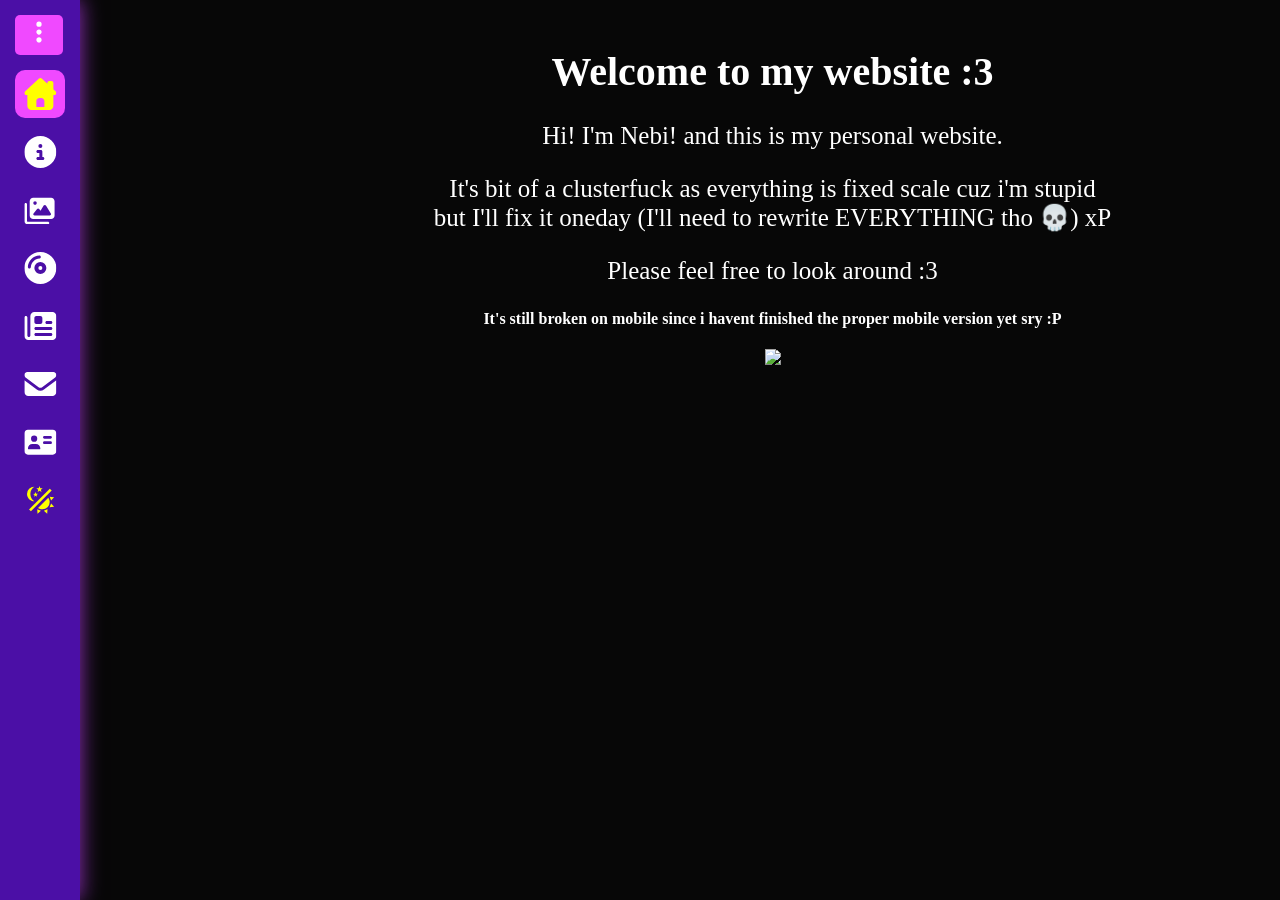
==== commit 928d0a3e: "Auto-generated commit" ====
--- a/index.html
+++ b/index.html
@@ -4,7 +4,7 @@
   <meta name="darkreader-lock">
   <meta charset="utf-8">
   <title>My random site x3</title>
-  <base href="https://github.com/MisticCreature/nebisite.git">
+  <base href="/">
   <meta name="viewport" content="width=device-width, initial-scale=1">
   <link rel="icon" type="image/x-icon" href="frog.png">
   <style>@font-face{font-family:'Roboto';font-style:normal;font-weight:300;font-stretch:100%;font-display:swap;src:url(https://fonts.gstatic.com/s/roboto/v51/KFO7CnqEu92Fr1ME7kSn66aGLdTylUAMa3GUBGEe.woff2) format('woff2');unicode-range:U+0460-052F, U+1C80-1C8A, U+20B4, U+2DE0-2DFF, U+A640-A69F, U+FE2E-FE2F;}@font-face{font-family:'Roboto';font-style:normal;font-weight:300;font-stretch:100%;font-display:swap;src:url(https://fonts.gstatic.com/s/roboto/v51/KFO7CnqEu92Fr1ME7kSn66aGLdTylUAMa3iUBGEe.woff2) format('woff2');unicode-range:U+0301, U+0400-045F, U+0490-0491, U+04B0-04B1, U+2116;}@font-face{font-family:'Roboto';font-style:normal;font-weight:300;font-stretch:100%;font-display:swap;src:url(https://fonts.gstatic.com/s/roboto/v51/KFO7CnqEu92Fr1ME7kSn66aGLdTylUAMa3CUBGEe.woff2) format('woff2');unicode-range:U+1F00-1FFF;}@font-face{font-family:'Roboto';font-style:normal;font-weight:300;font-stretch:100%;font-display:swap;src:url(https://fonts.gstatic.com/s/roboto/v51/KFO7CnqEu92Fr1ME7kSn66aGLdTylUAMa3-UBGEe.woff2) format('woff2');unicode-range:U+0370-0377, U+037A-037F, U+0384-038A, U+038C, U+038E-03A1, U+03A3-03FF;}@font-face{font-family:'Roboto';font-style:normal;font-weight:300;font-stretch:100%;font-display:swap;src:url(https://fonts.gstatic.com/s/roboto/v51/KFO7CnqEu92Fr1ME7kSn66aGLdTylUAMawCUBGEe.woff2) format('woff2');unicode-range:U+0302-0303, U+0305, U+0307-0308, U+0310, U+0312, U+0315, U+031A, U+0326-0327, U+032C, U+032F-0330, U+0332-0333, U+0338, U+033A, U+0346, U+034D, U+0391-03A1, U+03A3-03A9, U+03B1-03C9, U+03D1, U+03D5-03D6, U+03F0-03F1, U+03F4-03F5, U+2016-2017, U+2034-2038, U+203C, U+2040, U+2043, U+2047, U+2050, U+2057, U+205F, U+2070-2071, U+2074-209F, U+20D0-20DC, U+20E1, U+20E5-20EF, U+2100-2112, U+2114-2115, U+2117-2121, U+2123-214F, U+2190, U+2192, U+2194-21AE, U+21B0-21E5, U+21F1-21F2, U+21F4-2211, U+2213-2214, U+2216-22FF, U+2308-230B, U+2310, U+2319, U+231C-2321, U+2336-237A, U+237C, U+2395, U+239B-23B7, U+23D0, U+23DC-23E1, U+2474-2475, U+25AF, U+25B3, U+25B7, U+25BD, U+25C1, U+25CA, U+25CC, U+25FB, U+266D-266F, U+27C0-27FF, U+2900-2AFF, U+2B0E-2B11, U+2B30-2B4C, U+2BFE, U+3030, U+FF5B, U+FF5D, U+1D400-1D7FF, U+1EE00-1EEFF;}@font-face{font-family:'Roboto';font-style:normal;font-weight:300;font-stretch:100%;font-display:swap;src:url(https://fonts.gstatic.com/s/roboto/v51/KFO7CnqEu92Fr1ME7kSn66aGLdTylUAMaxKUBGEe.woff2) format('woff2');unicode-range:U+0001-000C, U+000E-001F, U+007F-009F, U+20DD-20E0, U+20E2-20E4, U+2150-218F, U+2190, U+2192, U+2194-2199, U+21AF, U+21E6-21F0, U+21F3, U+2218-2219, U+2299, U+22C4-22C6, U+2300-243F, U+2440-244A, U+2460-24FF, U+25A0-27BF, U+2800-28FF, U+2921-2922, U+2981, U+29BF, U+29EB, U+2B00-2BFF, U+4DC0-4DFF, U+FFF9-FFFB, U+10140-1018E, U+10190-1019C, U+101A0, U+101D0-101FD, U+102E0-102FB, U+10E60-10E7E, U+1D2C0-1D2D3, U+1D2E0-1D37F, U+1F000-1F0FF, U+1F100-1F1AE, U+1F1E6-1F1FF, U+1F30D-1F30F, U+1F315, U+1F31C, U+1F31E, U+1F320-1F32C, U+1F336, U+1F378, U+1F37D, U+1F382, U+1F393-1F39F, U+1F3A7-1F3A8, U+1F3AC-1F3AF, U+1F3C2, U+1F3C4-1F3C6, U+1F3CA-1F3CE, U+1F3D4-1F3E0, U+1F3ED, U+1F3F1-1F3F3, U+1F3F5-1F3F7, U+1F408, U+1F415, U+1F41F, U+1F426, U+1F43F, U+1F441-1F442, U+1F444, U+1F446-1F449, U+1F44C-1F44E, U+1F453, U+1F46A, U+1F47D, U+1F4A3, U+1F4B0, U+1F4B3, U+1F4B9, U+1F4BB, U+1F4BF, U+1F4C8-1F4CB, U+1F4D6, U+1F4DA, U+1F4DF, U+1F4E3-1F4E6, U+1F4EA-1F4ED, U+1F4F7, U+1F4F9-1F4FB, U+1F4FD-1F4FE, U+1F503, U+1F507-1F50B, U+1F50D, U+1F512-1F513, U+1F53E-1F54A, U+1F54F-1F5FA, U+1F610, U+1F650-1F67F, U+1F687, U+1F68D, U+1F691, U+1F694, U+1F698, U+1F6AD, U+1F6B2, U+1F6B9-1F6BA, U+1F6BC, U+1F6C6-1F6CF, U+1F6D3-1F6D7, U+1F6E0-1F6EA, U+1F6F0-1F6F3, U+1F6F7-1F6FC, U+1F700-1F80B, U+1F810-1F847, U+1F850-1F859, U+1F860-1F887, U+1F890-1F8AD, U+1F8B0-1F8BB, U+1F8C0-1F8C1, U+1F8D0-1F8D8, U+1F900-1F90B, U+1F93B, U+1F946, U+1F984, U+1F996, U+1F9E9, U+1FA00-1FA6F, U+1FA70-1FA7C, U+1FA80-1FAC6, U+1FAC8, U+1FACC-1FADD, U+1FADF-1FAEB, U+1FAEF-1FAFA, U+1FB00-1FBFF;}@font-face{font-family:'Roboto';font-style:normal;font-weight:300;font-stretch:100%;font-display:swap;src:url(https://fonts.gstatic.com/s/roboto/v51/KFO7CnqEu92Fr1ME7kSn66aGLdTylUAMa3OUBGEe.woff2) format('woff2');unicode-range:U+0102-0103, U+0110-0111, U+0128-0129, U+0168-0169, U+01A0-01A1, U+01AF-01B0, U+0300-0301, U+0303-0304, U+0308-0309, U+0323, U+0329, U+1EA0-1EF9, U+20AB;}@font-face{font-family:'Roboto';font-style:normal;font-weight:300;font-stretch:100%;font-display:swap;src:url(https://fonts.gstatic.com/s/roboto/v51/KFO7CnqEu92Fr1ME7kSn66aGLdTylUAMa3KUBGEe.woff2) format('woff2');unicode-range:U+0100-02BA, U+02BD-02C5, U+02C7-02CC, U+02CE-02D7, U+02DD-02FF, U+0304, U+0308, U+0329, U+1D00-1DBF, U+1E00-1E9F, U+1EF2-1EFF, U+2020, U+20A0-20AB, U+20AD-20C4, U+2113, U+2C60-2C7F, U+A720-A7FF;}@font-face{font-family:'Roboto';font-style:normal;font-weight:300;font-stretch:100%;font-display:swap;src:url(https://fonts.gstatic.com/s/roboto/v51/KFO7CnqEu92Fr1ME7kSn66aGLdTylUAMa3yUBA.woff2) format('woff2');unicode-range:U+0000-00FF, U+0131, U+0152-0153, U+02BB-02BC, U+02C6, U+02DA, U+02DC, U+0304, U+0308, U+0329, U+2000-206F, U+20AC, U+2122, U+2191, U+2193, U+2212, U+2215, U+FEFF, U+FFFD;}@font-face{font-family:'Roboto';font-style:normal;font-weight:400;font-stretch:100%;font-display:swap;src:url(https://fonts.gstatic.com/s/roboto/v51/KFO7CnqEu92Fr1ME7kSn66aGLdTylUAMa3GUBGEe.woff2) format('woff2');unicode-range:U+0460-052F, U+1C80-1C8A, U+20B4, U+2DE0-2DFF, U+A640-A69F, U+FE2E-FE2F;}@font-face{font-family:'Roboto';font-style:normal;font-weight:400;font-stretch:100%;font-display:swap;src:url(https://fonts.gstatic.com/s/roboto/v51/KFO7CnqEu92Fr1ME7kSn66aGLdTylUAMa3iUBGEe.woff2) format('woff2');unicode-range:U+0301, U+0400-045F, U+0490-0491, U+04B0-04B1, U+2116;}@font-face{font-family:'Roboto';font-style:normal;font-weight:400;font-stretch:100%;font-display:swap;src:url(https://fonts.gstatic.com/s/roboto/v51/KFO7CnqEu92Fr1ME7kSn66aGLdTylUAMa3CUBGEe.woff2) format('woff2');unicode-range:U+1F00-1FFF;}@font-face{font-family:'Roboto';font-style:normal;font-weight:400;font-stretch:100%;font-display:swap;src:url(https://fonts.gstatic.com/s/roboto/v51/KFO7CnqEu92Fr1ME7kSn66aGLdTylUAMa3-UBGEe.woff2) format('woff2');unicode-range:U+0370-0377, U+037A-037F, U+0384-038A, U+038C, U+038E-03A1, U+03A3-03FF;}@font-face{font-family:'Roboto';font-style:normal;font-weight:400;font-stretch:100%;font-display:swap;src:url(https://fonts.gstatic.com/s/roboto/v51/KFO7CnqEu92Fr1ME7kSn66aGLdTylUAMawCUBGEe.woff2) format('woff2');unicode-range:U+0302-0303, U+0305, U+0307-0308, U+0310, U+0312, U+0315, U+031A, U+0326-0327, U+032C, U+032F-0330, U+0332-0333, U+0338, U+033A, U+0346, U+034D, U+0391-03A1, U+03A3-03A9, U+03B1-03C9, U+03D1, U+03D5-03D6, U+03F0-03F1, U+03F4-03F5, U+2016-2017, U+2034-2038, U+203C, U+2040, U+2043, U+2047, U+2050, U+2057, U+205F, U+2070-2071, U+2074-209F, U+20D0-20DC, U+20E1, U+20E5-20EF, U+2100-2112, U+2114-2115, U+2117-2121, U+2123-214F, U+2190, U+2192, U+2194-21AE, U+21B0-21E5, U+21F1-21F2, U+21F4-2211, U+2213-2214, U+2216-22FF, U+2308-230B, U+2310, U+2319, U+231C-2321, U+2336-237A, U+237C, U+2395, U+239B-23B7, U+23D0, U+23DC-23E1, U+2474-2475, U+25AF, U+25B3, U+25B7, U+25BD, U+25C1, U+25CA, U+25CC, U+25FB, U+266D-266F, U+27C0-27FF, U+2900-2AFF, U+2B0E-2B11, U+2B30-2B4C, U+2BFE, U+3030, U+FF5B, U+FF5D, U+1D400-1D7FF, U+1EE00-1EEFF;}@font-face{font-family:'Roboto';font-style:normal;font-weight:400;font-stretch:100%;font-display:swap;src:url(https://fonts.gstatic.com/s/roboto/v51/KFO7CnqEu92Fr1ME7kSn66aGLdTylUAMaxKUBGEe.woff2) format('woff2');unicode-range:U+0001-000C, U+000E-001F, U+007F-009F, U+20DD-20E0, U+20E2-20E4, U+2150-218F, U+2190, U+2192, U+2194-2199, U+21AF, U+21E6-21F0, U+21F3, U+2218-2219, U+2299, U+22C4-22C6, U+2300-243F, U+2440-244A, U+2460-24FF, U+25A0-27BF, U+2800-28FF, U+2921-2922, U+2981, U+29BF, U+29EB, U+2B00-2BFF, U+4DC0-4DFF, U+FFF9-FFFB, U+10140-1018E, U+10190-1019C, U+101A0, U+101D0-101FD, U+102E0-102FB, U+10E60-10E7E, U+1D2C0-1D2D3, U+1D2E0-1D37F, U+1F000-1F0FF, U+1F100-1F1AE, U+1F1E6-1F1FF, U+1F30D-1F30F, U+1F315, U+1F31C, U+1F31E, U+1F320-1F32C, U+1F336, U+1F378, U+1F37D, U+1F382, U+1F393-1F39F, U+1F3A7-1F3A8, U+1F3AC-1F3AF, U+1F3C2, U+1F3C4-1F3C6, U+1F3CA-1F3CE, U+1F3D4-1F3E0, U+1F3ED, U+1F3F1-1F3F3, U+1F3F5-1F3F7, U+1F408, U+1F415, U+1F41F, U+1F426, U+1F43F, U+1F441-1F442, U+1F444, U+1F446-1F449, U+1F44C-1F44E, U+1F453, U+1F46A, U+1F47D, U+1F4A3, U+1F4B0, U+1F4B3, U+1F4B9, U+1F4BB, U+1F4BF, U+1F4C8-1F4CB, U+1F4D6, U+1F4DA, U+1F4DF, U+1F4E3-1F4E6, U+1F4EA-1F4ED, U+1F4F7, U+1F4F9-1F4FB, U+1F4FD-1F4FE, U+1F503, U+1F507-1F50B, U+1F50D, U+1F512-1F513, U+1F53E-1F54A, U+1F54F-1F5FA, U+1F610, U+1F650-1F67F, U+1F687, U+1F68D, U+1F691, U+1F694, U+1F698, U+1F6AD, U+1F6B2, U+1F6B9-1F6BA, U+1F6BC, U+1F6C6-1F6CF, U+1F6D3-1F6D7, U+1F6E0-1F6EA, U+1F6F0-1F6F3, U+1F6F7-1F6FC, U+1F700-1F80B, U+1F810-1F847, U+1F850-1F859, U+1F860-1F887, U+1F890-1F8AD, U+1F8B0-1F8BB, U+1F8C0-1F8C1, U+1F8D0-1F8D8, U+1F900-1F90B, U+1F93B, U+1F946, U+1F984, U+1F996, U+1F9E9, U+1FA00-1FA6F, U+1FA70-1FA7C, U+1FA80-1FAC6, U+1FAC8, U+1FACC-1FADD, U+1FADF-1FAEB, U+1FAEF-1FAFA, U+1FB00-1FBFF;}@font-face{font-family:'Roboto';font-style:normal;font-weight:400;font-stretch:100%;font-display:swap;src:url(https://fonts.gstatic.com/s/roboto/v51/KFO7CnqEu92Fr1ME7kSn66aGLdTylUAMa3OUBGEe.woff2) format('woff2');unicode-range:U+0102-0103, U+0110-0111, U+0128-0129, U+0168-0169, U+01A0-01A1, U+01AF-01B0, U+0300-0301, U+0303-0304, U+0308-0309, U+0323, U+0329, U+1EA0-1EF9, U+20AB;}@font-face{font-family:'Roboto';font-style:normal;font-weight:400;font-stretch:100%;font-display:swap;src:url(https://fonts.gstatic.com/s/roboto/v51/KFO7CnqEu92Fr1ME7kSn66aGLdTylUAMa3KUBGEe.woff2) format('woff2');unicode-range:U+0100-02BA, U+02BD-02C5, U+02C7-02CC, U+02CE-02D7, U+02DD-02FF, U+0304, U+0308, U+0329, U+1D00-1DBF, U+1E00-1E9F, U+1EF2-1EFF, U+2020, U+20A0-20AB, U+20AD-20C4, U+2113, U+2C60-2C7F, U+A720-A7FF;}@font-face{font-family:'Roboto';font-style:normal;font-weight:400;font-stretch:100%;font-display:swap;src:url(https://fonts.gstatic.com/s/roboto/v51/KFO7CnqEu92Fr1ME7kSn66aGLdTylUAMa3yUBA.woff2) format('woff2');unicode-range:U+0000-00FF, U+0131, U+0152-0153, U+02BB-02BC, U+02C6, U+02DA, U+02DC, U+0304, U+0308, U+0329, U+2000-206F, U+20AC, U+2122, U+2191, U+2193, U+2212, U+2215, U+FEFF, U+FFFD;}@font-face{font-family:'Roboto';font-style:normal;font-weight:500;font-stretch:100%;font-display:swap;src:url(https://fonts.gstatic.com/s/roboto/v51/KFO7CnqEu92Fr1ME7kSn66aGLdTylUAMa3GUBGEe.woff2) format('woff2');unicode-range:U+0460-052F, U+1C80-1C8A, U+20B4, U+2DE0-2DFF, U+A640-A69F, U+FE2E-FE2F;}@font-face{font-family:'Roboto';font-style:normal;font-weight:500;font-stretch:100%;font-display:swap;src:url(https://fonts.gstatic.com/s/roboto/v51/KFO7CnqEu92Fr1ME7kSn66aGLdTylUAMa3iUBGEe.woff2) format('woff2');unicode-range:U+0301, U+0400-045F, U+0490-0491, U+04B0-04B1, U+2116;}@font-face{font-family:'Roboto';font-style:normal;font-weight:500;font-stretch:100%;font-display:swap;src:url(https://fonts.gstatic.com/s/roboto/v51/KFO7CnqEu92Fr1ME7kSn66aGLdTylUAMa3CUBGEe.woff2) format('woff2');unicode-range:U+1F00-1FFF;}@font-face{font-family:'Roboto';font-style:normal;font-weight:500;font-stretch:100%;font-display:swap;src:url(https://fonts.gstatic.com/s/roboto/v51/KFO7CnqEu92Fr1ME7kSn66aGLdTylUAMa3-UBGEe.woff2) format('woff2');unicode-range:U+0370-0377, U+037A-037F, U+0384-038A, U+038C, U+038E-03A1, U+03A3-03FF;}@font-face{font-family:'Roboto';font-style:normal;font-weight:500;font-stretch:100%;font-display:swap;src:url(https://fonts.gstatic.com/s/roboto/v51/KFO7CnqEu92Fr1ME7kSn66aGLdTylUAMawCUBGEe.woff2) format('woff2');unicode-range:U+0302-0303, U+0305, U+0307-0308, U+0310, U+0312, U+0315, U+031A, U+0326-0327, U+032C, U+032F-0330, U+0332-0333, U+0338, U+033A, U+0346, U+034D, U+0391-03A1, U+03A3-03A9, U+03B1-03C9, U+03D1, U+03D5-03D6, U+03F0-03F1, U+03F4-03F5, U+2016-2017, U+2034-2038, U+203C, U+2040, U+2043, U+2047, U+2050, U+2057, U+205F, U+2070-2071, U+2074-209F, U+20D0-20DC, U+20E1, U+20E5-20EF, U+2100-2112, U+2114-2115, U+2117-2121, U+2123-214F, U+2190, U+2192, U+2194-21AE, U+21B0-21E5, U+21F1-21F2, U+21F4-2211, U+2213-2214, U+2216-22FF, U+2308-230B, U+2310, U+2319, U+231C-2321, U+2336-237A, U+237C, U+2395, U+239B-23B7, U+23D0, U+23DC-23E1, U+2474-2475, U+25AF, U+25B3, U+25B7, U+25BD, U+25C1, U+25CA, U+25CC, U+25FB, U+266D-266F, U+27C0-27FF, U+2900-2AFF, U+2B0E-2B11, U+2B30-2B4C, U+2BFE, U+3030, U+FF5B, U+FF5D, U+1D400-1D7FF, U+1EE00-1EEFF;}@font-face{font-family:'Roboto';font-style:normal;font-weight:500;font-stretch:100%;font-display:swap;src:url(https://fonts.gstatic.com/s/roboto/v51/KFO7CnqEu92Fr1ME7kSn66aGLdTylUAMaxKUBGEe.woff2) format('woff2');unicode-range:U+0001-000C, U+000E-001F, U+007F-009F, U+20DD-20E0, U+20E2-20E4, U+2150-218F, U+2190, U+2192, U+2194-2199, U+21AF, U+21E6-21F0, U+21F3, U+2218-2219, U+2299, U+22C4-22C6, U+2300-243F, U+2440-244A, U+2460-24FF, U+25A0-27BF, U+2800-28FF, U+2921-2922, U+2981, U+29BF, U+29EB, U+2B00-2BFF, U+4DC0-4DFF, U+FFF9-FFFB, U+10140-1018E, U+10190-1019C, U+101A0, U+101D0-101FD, U+102E0-102FB, U+10E60-10E7E, U+1D2C0-1D2D3, U+1D2E0-1D37F, U+1F000-1F0FF, U+1F100-1F1AE, U+1F1E6-1F1FF, U+1F30D-1F30F, U+1F315, U+1F31C, U+1F31E, U+1F320-1F32C, U+1F336, U+1F378, U+1F37D, U+1F382, U+1F393-1F39F, U+1F3A7-1F3A8, U+1F3AC-1F3AF, U+1F3C2, U+1F3C4-1F3C6, U+1F3CA-1F3CE, U+1F3D4-1F3E0, U+1F3ED, U+1F3F1-1F3F3, U+1F3F5-1F3F7, U+1F408, U+1F415, U+1F41F, U+1F426, U+1F43F, U+1F441-1F442, U+1F444, U+1F446-1F449, U+1F44C-1F44E, U+1F453, U+1F46A, U+1F47D, U+1F4A3, U+1F4B0, U+1F4B3, U+1F4B9, U+1F4BB, U+1F4BF, U+1F4C8-1F4CB, U+1F4D6, U+1F4DA, U+1F4DF, U+1F4E3-1F4E6, U+1F4EA-1F4ED, U+1F4F7, U+1F4F9-1F4FB, U+1F4FD-1F4FE, U+1F503, U+1F507-1F50B, U+1F50D, U+1F512-1F513, U+1F53E-1F54A, U+1F54F-1F5FA, U+1F610, U+1F650-1F67F, U+1F687, U+1F68D, U+1F691, U+1F694, U+1F698, U+1F6AD, U+1F6B2, U+1F6B9-1F6BA, U+1F6BC, U+1F6C6-1F6CF, U+1F6D3-1F6D7, U+1F6E0-1F6EA, U+1F6F0-1F6F3, U+1F6F7-1F6FC, U+1F700-1F80B, U+1F810-1F847, U+1F850-1F859, U+1F860-1F887, U+1F890-1F8AD, U+1F8B0-1F8BB, U+1F8C0-1F8C1, U+1F8D0-1F8D8, U+1F900-1F90B, U+1F93B, U+1F946, U+1F984, U+1F996, U+1F9E9, U+1FA00-1FA6F, U+1FA70-1FA7C, U+1FA80-1FAC6, U+1FAC8, U+1FACC-1FADD, U+1FADF-1FAEB, U+1FAEF-1FAFA, U+1FB00-1FBFF;}@font-face{font-family:'Roboto';font-style:normal;font-weight:500;font-stretch:100%;font-display:swap;src:url(https://fonts.gstatic.com/s/roboto/v51/KFO7CnqEu92Fr1ME7kSn66aGLdTylUAMa3OUBGEe.woff2) format('woff2');unicode-range:U+0102-0103, U+0110-0111, U+0128-0129, U+0168-0169, U+01A0-01A1, U+01AF-01B0, U+0300-0301, U+0303-0304, U+0308-0309, U+0323, U+0329, U+1EA0-1EF9, U+20AB;}@font-face{font-family:'Roboto';font-style:normal;font-weight:500;font-stretch:100%;font-display:swap;src:url(https://fonts.gstatic.com/s/roboto/v51/KFO7CnqEu92Fr1ME7kSn66aGLdTylUAMa3KUBGEe.woff2) format('woff2');unicode-range:U+0100-02BA, U+02BD-02C5, U+02C7-02CC, U+02CE-02D7, U+02DD-02FF, U+0304, U+0308, U+0329, U+1D00-1DBF, U+1E00-1E9F, U+1EF2-1EFF, U+2020, U+20A0-20AB, U+20AD-20C4, U+2113, U+2C60-2C7F, U+A720-A7FF;}@font-face{font-family:'Roboto';font-style:normal;font-weight:500;font-stretch:100%;font-display:swap;src:url(https://fonts.gstatic.com/s/roboto/v51/KFO7CnqEu92Fr1ME7kSn66aGLdTylUAMa3yUBA.woff2) format('woff2');unicode-range:U+0000-00FF, U+0131, U+0152-0153, U+02BB-02BC, U+02C6, U+02DA, U+02DC, U+0304, U+0308, U+0329, U+2000-206F, U+20AC, U+2122, U+2191, U+2193, U+2212, U+2215, U+FEFF, U+FFFD;}</style>
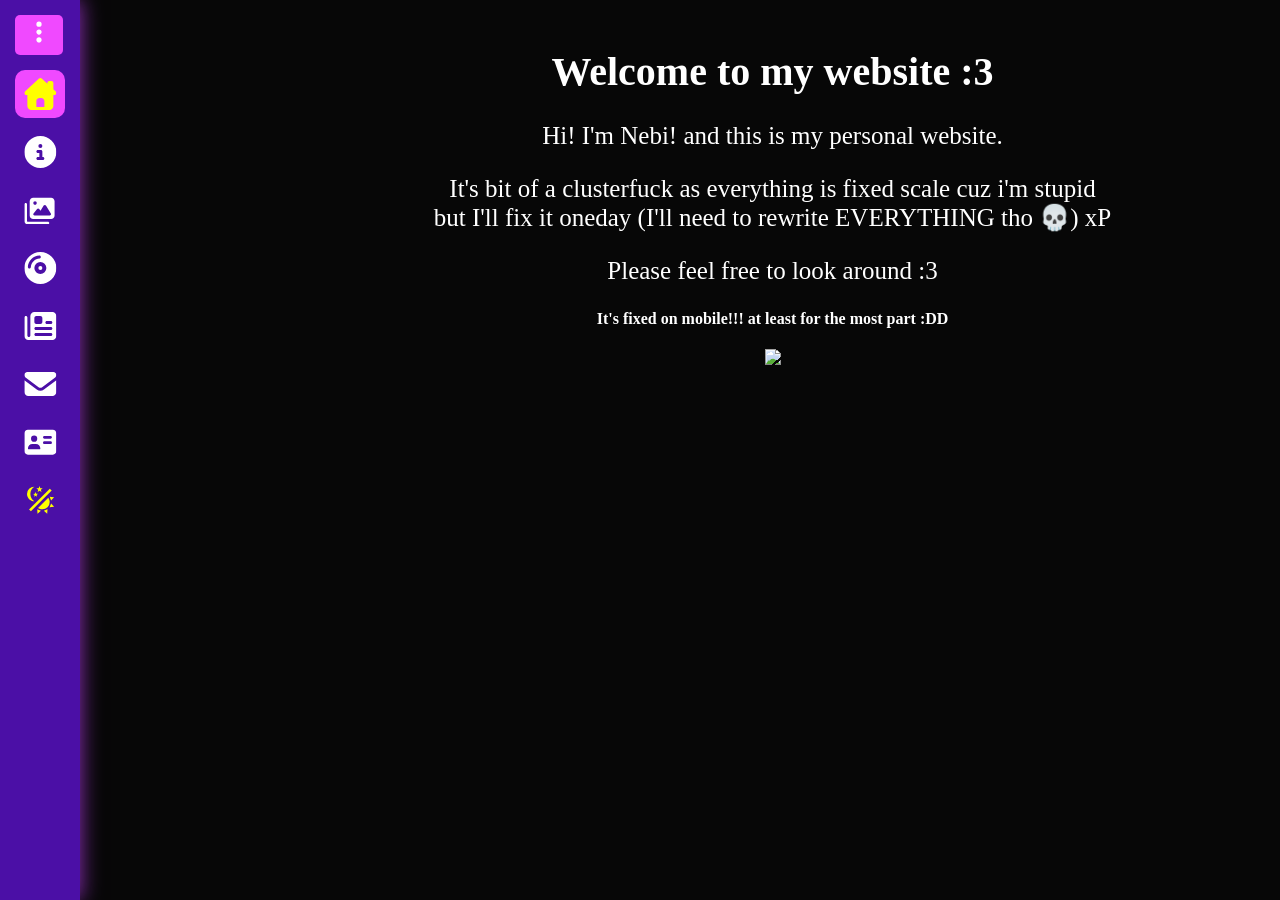
==== commit 7ec2ff5c: "Auto-generated commit" ====
--- a/index.html
+++ b/index.html
@@ -9,8 +9,8 @@
   <link rel="icon" type="image/x-icon" href="frog.png">
   <style>@font-face{font-family:'Roboto';font-style:normal;font-weight:300;font-stretch:100%;font-display:swap;src:url(https://fonts.gstatic.com/s/roboto/v51/KFO7CnqEu92Fr1ME7kSn66aGLdTylUAMa3GUBGEe.woff2) format('woff2');unicode-range:U+0460-052F, U+1C80-1C8A, U+20B4, U+2DE0-2DFF, U+A640-A69F, U+FE2E-FE2F;}@font-face{font-family:'Roboto';font-style:normal;font-weight:300;font-stretch:100%;font-display:swap;src:url(https://fonts.gstatic.com/s/roboto/v51/KFO7CnqEu92Fr1ME7kSn66aGLdTylUAMa3iUBGEe.woff2) format('woff2');unicode-range:U+0301, U+0400-045F, U+0490-0491, U+04B0-04B1, U+2116;}@font-face{font-family:'Roboto';font-style:normal;font-weight:300;font-stretch:100%;font-display:swap;src:url(https://fonts.gstatic.com/s/roboto/v51/KFO7CnqEu92Fr1ME7kSn66aGLdTylUAMa3CUBGEe.woff2) format('woff2');unicode-range:U+1F00-1FFF;}@font-face{font-family:'Roboto';font-style:normal;font-weight:300;font-stretch:100%;font-display:swap;src:url(https://fonts.gstatic.com/s/roboto/v51/KFO7CnqEu92Fr1ME7kSn66aGLdTylUAMa3-UBGEe.woff2) format('woff2');unicode-range:U+0370-0377, U+037A-037F, U+0384-038A, U+038C, U+038E-03A1, U+03A3-03FF;}@font-face{font-family:'Roboto';font-style:normal;font-weight:300;font-stretch:100%;font-display:swap;src:url(https://fonts.gstatic.com/s/roboto/v51/KFO7CnqEu92Fr1ME7kSn66aGLdTylUAMawCUBGEe.woff2) format('woff2');unicode-range:U+0302-0303, U+0305, U+0307-0308, U+0310, U+0312, U+0315, U+031A, U+0326-0327, U+032C, U+032F-0330, U+0332-0333, U+0338, U+033A, U+0346, U+034D, U+0391-03A1, U+03A3-03A9, U+03B1-03C9, U+03D1, U+03D5-03D6, U+03F0-03F1, U+03F4-03F5, U+2016-2017, U+2034-2038, U+203C, U+2040, U+2043, U+2047, U+2050, U+2057, U+205F, U+2070-2071, U+2074-209F, U+20D0-20DC, U+20E1, U+20E5-20EF, U+2100-2112, U+2114-2115, U+2117-2121, U+2123-214F, U+2190, U+2192, U+2194-21AE, U+21B0-21E5, U+21F1-21F2, U+21F4-2211, U+2213-2214, U+2216-22FF, U+2308-230B, U+2310, U+2319, U+231C-2321, U+2336-237A, U+237C, U+2395, U+239B-23B7, U+23D0, U+23DC-23E1, U+2474-2475, U+25AF, U+25B3, U+25B7, U+25BD, U+25C1, U+25CA, U+25CC, U+25FB, U+266D-266F, U+27C0-27FF, U+2900-2AFF, U+2B0E-2B11, U+2B30-2B4C, U+2BFE, U+3030, U+FF5B, U+FF5D, U+1D400-1D7FF, U+1EE00-1EEFF;}@font-face{font-family:'Roboto';font-style:normal;font-weight:300;font-stretch:100%;font-display:swap;src:url(https://fonts.gstatic.com/s/roboto/v51/KFO7CnqEu92Fr1ME7kSn66aGLdTylUAMaxKUBGEe.woff2) format('woff2');unicode-range:U+0001-000C, U+000E-001F, U+007F-009F, U+20DD-20E0, U+20E2-20E4, U+2150-218F, U+2190, U+2192, U+2194-2199, U+21AF, U+21E6-21F0, U+21F3, U+2218-2219, U+2299, U+22C4-22C6, U+2300-243F, U+2440-244A, U+2460-24FF, U+25A0-27BF, U+2800-28FF, U+2921-2922, U+2981, U+29BF, U+29EB, U+2B00-2BFF, U+4DC0-4DFF, U+FFF9-FFFB, U+10140-1018E, U+10190-1019C, U+101A0, U+101D0-101FD, U+102E0-102FB, U+10E60-10E7E, U+1D2C0-1D2D3, U+1D2E0-1D37F, U+1F000-1F0FF, U+1F100-1F1AE, U+1F1E6-1F1FF, U+1F30D-1F30F, U+1F315, U+1F31C, U+1F31E, U+1F320-1F32C, U+1F336, U+1F378, U+1F37D, U+1F382, U+1F393-1F39F, U+1F3A7-1F3A8, U+1F3AC-1F3AF, U+1F3C2, U+1F3C4-1F3C6, U+1F3CA-1F3CE, U+1F3D4-1F3E0, U+1F3ED, U+1F3F1-1F3F3, U+1F3F5-1F3F7, U+1F408, U+1F415, U+1F41F, U+1F426, U+1F43F, U+1F441-1F442, U+1F444, U+1F446-1F449, U+1F44C-1F44E, U+1F453, U+1F46A, U+1F47D, U+1F4A3, U+1F4B0, U+1F4B3, U+1F4B9, U+1F4BB, U+1F4BF, U+1F4C8-1F4CB, U+1F4D6, U+1F4DA, U+1F4DF, U+1F4E3-1F4E6, U+1F4EA-1F4ED, U+1F4F7, U+1F4F9-1F4FB, U+1F4FD-1F4FE, U+1F503, U+1F507-1F50B, U+1F50D, U+1F512-1F513, U+1F53E-1F54A, U+1F54F-1F5FA, U+1F610, U+1F650-1F67F, U+1F687, U+1F68D, U+1F691, U+1F694, U+1F698, U+1F6AD, U+1F6B2, U+1F6B9-1F6BA, U+1F6BC, U+1F6C6-1F6CF, U+1F6D3-1F6D7, U+1F6E0-1F6EA, U+1F6F0-1F6F3, U+1F6F7-1F6FC, U+1F700-1F80B, U+1F810-1F847, U+1F850-1F859, U+1F860-1F887, U+1F890-1F8AD, U+1F8B0-1F8BB, U+1F8C0-1F8C1, U+1F8D0-1F8D8, U+1F900-1F90B, U+1F93B, U+1F946, U+1F984, U+1F996, U+1F9E9, U+1FA00-1FA6F, U+1FA70-1FA7C, U+1FA80-1FAC6, U+1FAC8, U+1FACC-1FADD, U+1FADF-1FAEB, U+1FAEF-1FAFA, U+1FB00-1FBFF;}@font-face{font-family:'Roboto';font-style:normal;font-weight:300;font-stretch:100%;font-display:swap;src:url(https://fonts.gstatic.com/s/roboto/v51/KFO7CnqEu92Fr1ME7kSn66aGLdTylUAMa3OUBGEe.woff2) format('woff2');unicode-range:U+0102-0103, U+0110-0111, U+0128-0129, U+0168-0169, U+01A0-01A1, U+01AF-01B0, U+0300-0301, U+0303-0304, U+0308-0309, U+0323, U+0329, U+1EA0-1EF9, U+20AB;}@font-face{font-family:'Roboto';font-style:normal;font-weight:300;font-stretch:100%;font-display:swap;src:url(https://fonts.gstatic.com/s/roboto/v51/KFO7CnqEu92Fr1ME7kSn66aGLdTylUAMa3KUBGEe.woff2) format('woff2');unicode-range:U+0100-02BA, U+02BD-02C5, U+02C7-02CC, U+02CE-02D7, U+02DD-02FF, U+0304, U+0308, U+0329, U+1D00-1DBF, U+1E00-1E9F, U+1EF2-1EFF, U+2020, U+20A0-20AB, U+20AD-20C4, U+2113, U+2C60-2C7F, U+A720-A7FF;}@font-face{font-family:'Roboto';font-style:normal;font-weight:300;font-stretch:100%;font-display:swap;src:url(https://fonts.gstatic.com/s/roboto/v51/KFO7CnqEu92Fr1ME7kSn66aGLdTylUAMa3yUBA.woff2) format('woff2');unicode-range:U+0000-00FF, U+0131, U+0152-0153, U+02BB-02BC, U+02C6, U+02DA, U+02DC, U+0304, U+0308, U+0329, U+2000-206F, U+20AC, U+2122, U+2191, U+2193, U+2212, U+2215, U+FEFF, U+FFFD;}@font-face{font-family:'Roboto';font-style:normal;font-weight:400;font-stretch:100%;font-display:swap;src:url(https://fonts.gstatic.com/s/roboto/v51/KFO7CnqEu92Fr1ME7kSn66aGLdTylUAMa3GUBGEe.woff2) format('woff2');unicode-range:U+0460-052F, U+1C80-1C8A, U+20B4, U+2DE0-2DFF, U+A640-A69F, U+FE2E-FE2F;}@font-face{font-family:'Roboto';font-style:normal;font-weight:400;font-stretch:100%;font-display:swap;src:url(https://fonts.gstatic.com/s/roboto/v51/KFO7CnqEu92Fr1ME7kSn66aGLdTylUAMa3iUBGEe.woff2) format('woff2');unicode-range:U+0301, U+0400-045F, U+0490-0491, U+04B0-04B1, U+2116;}@font-face{font-family:'Roboto';font-style:normal;font-weight:400;font-stretch:100%;font-display:swap;src:url(https://fonts.gstatic.com/s/roboto/v51/KFO7CnqEu92Fr1ME7kSn66aGLdTylUAMa3CUBGEe.woff2) format('woff2');unicode-range:U+1F00-1FFF;}@font-face{font-family:'Roboto';font-style:normal;font-weight:400;font-stretch:100%;font-display:swap;src:url(https://fonts.gstatic.com/s/roboto/v51/KFO7CnqEu92Fr1ME7kSn66aGLdTylUAMa3-UBGEe.woff2) format('woff2');unicode-range:U+0370-0377, U+037A-037F, U+0384-038A, U+038C, U+038E-03A1, U+03A3-03FF;}@font-face{font-family:'Roboto';font-style:normal;font-weight:400;font-stretch:100%;font-display:swap;src:url(https://fonts.gstatic.com/s/roboto/v51/KFO7CnqEu92Fr1ME7kSn66aGLdTylUAMawCUBGEe.woff2) format('woff2');unicode-range:U+0302-0303, U+0305, U+0307-0308, U+0310, U+0312, U+0315, U+031A, U+0326-0327, U+032C, U+032F-0330, U+0332-0333, U+0338, U+033A, U+0346, U+034D, U+0391-03A1, U+03A3-03A9, U+03B1-03C9, U+03D1, U+03D5-03D6, U+03F0-03F1, U+03F4-03F5, U+2016-2017, U+2034-2038, U+203C, U+2040, U+2043, U+2047, U+2050, U+2057, U+205F, U+2070-2071, U+2074-209F, U+20D0-20DC, U+20E1, U+20E5-20EF, U+2100-2112, U+2114-2115, U+2117-2121, U+2123-214F, U+2190, U+2192, U+2194-21AE, U+21B0-21E5, U+21F1-21F2, U+21F4-2211, U+2213-2214, U+2216-22FF, U+2308-230B, U+2310, U+2319, U+231C-2321, U+2336-237A, U+237C, U+2395, U+239B-23B7, U+23D0, U+23DC-23E1, U+2474-2475, U+25AF, U+25B3, U+25B7, U+25BD, U+25C1, U+25CA, U+25CC, U+25FB, U+266D-266F, U+27C0-27FF, U+2900-2AFF, U+2B0E-2B11, U+2B30-2B4C, U+2BFE, U+3030, U+FF5B, U+FF5D, U+1D400-1D7FF, U+1EE00-1EEFF;}@font-face{font-family:'Roboto';font-style:normal;font-weight:400;font-stretch:100%;font-display:swap;src:url(https://fonts.gstatic.com/s/roboto/v51/KFO7CnqEu92Fr1ME7kSn66aGLdTylUAMaxKUBGEe.woff2) format('woff2');unicode-range:U+0001-000C, U+000E-001F, U+007F-009F, U+20DD-20E0, U+20E2-20E4, U+2150-218F, U+2190, U+2192, U+2194-2199, U+21AF, U+21E6-21F0, U+21F3, U+2218-2219, U+2299, U+22C4-22C6, U+2300-243F, U+2440-244A, U+2460-24FF, U+25A0-27BF, U+2800-28FF, U+2921-2922, U+2981, U+29BF, U+29EB, U+2B00-2BFF, U+4DC0-4DFF, U+FFF9-FFFB, U+10140-1018E, U+10190-1019C, U+101A0, U+101D0-101FD, U+102E0-102FB, U+10E60-10E7E, U+1D2C0-1D2D3, U+1D2E0-1D37F, U+1F000-1F0FF, U+1F100-1F1AE, U+1F1E6-1F1FF, U+1F30D-1F30F, U+1F315, U+1F31C, U+1F31E, U+1F320-1F32C, U+1F336, U+1F378, U+1F37D, U+1F382, U+1F393-1F39F, U+1F3A7-1F3A8, U+1F3AC-1F3AF, U+1F3C2, U+1F3C4-1F3C6, U+1F3CA-1F3CE, U+1F3D4-1F3E0, U+1F3ED, U+1F3F1-1F3F3, U+1F3F5-1F3F7, U+1F408, U+1F415, U+1F41F, U+1F426, U+1F43F, U+1F441-1F442, U+1F444, U+1F446-1F449, U+1F44C-1F44E, U+1F453, U+1F46A, U+1F47D, U+1F4A3, U+1F4B0, U+1F4B3, U+1F4B9, U+1F4BB, U+1F4BF, U+1F4C8-1F4CB, U+1F4D6, U+1F4DA, U+1F4DF, U+1F4E3-1F4E6, U+1F4EA-1F4ED, U+1F4F7, U+1F4F9-1F4FB, U+1F4FD-1F4FE, U+1F503, U+1F507-1F50B, U+1F50D, U+1F512-1F513, U+1F53E-1F54A, U+1F54F-1F5FA, U+1F610, U+1F650-1F67F, U+1F687, U+1F68D, U+1F691, U+1F694, U+1F698, U+1F6AD, U+1F6B2, U+1F6B9-1F6BA, U+1F6BC, U+1F6C6-1F6CF, U+1F6D3-1F6D7, U+1F6E0-1F6EA, U+1F6F0-1F6F3, U+1F6F7-1F6FC, U+1F700-1F80B, U+1F810-1F847, U+1F850-1F859, U+1F860-1F887, U+1F890-1F8AD, U+1F8B0-1F8BB, U+1F8C0-1F8C1, U+1F8D0-1F8D8, U+1F900-1F90B, U+1F93B, U+1F946, U+1F984, U+1F996, U+1F9E9, U+1FA00-1FA6F, U+1FA70-1FA7C, U+1FA80-1FAC6, U+1FAC8, U+1FACC-1FADD, U+1FADF-1FAEB, U+1FAEF-1FAFA, U+1FB00-1FBFF;}@font-face{font-family:'Roboto';font-style:normal;font-weight:400;font-stretch:100%;font-display:swap;src:url(https://fonts.gstatic.com/s/roboto/v51/KFO7CnqEu92Fr1ME7kSn66aGLdTylUAMa3OUBGEe.woff2) format('woff2');unicode-range:U+0102-0103, U+0110-0111, U+0128-0129, U+0168-0169, U+01A0-01A1, U+01AF-01B0, U+0300-0301, U+0303-0304, U+0308-0309, U+0323, U+0329, U+1EA0-1EF9, U+20AB;}@font-face{font-family:'Roboto';font-style:normal;font-weight:400;font-stretch:100%;font-display:swap;src:url(https://fonts.gstatic.com/s/roboto/v51/KFO7CnqEu92Fr1ME7kSn66aGLdTylUAMa3KUBGEe.woff2) format('woff2');unicode-range:U+0100-02BA, U+02BD-02C5, U+02C7-02CC, U+02CE-02D7, U+02DD-02FF, U+0304, U+0308, U+0329, U+1D00-1DBF, U+1E00-1E9F, U+1EF2-1EFF, U+2020, U+20A0-20AB, U+20AD-20C4, U+2113, U+2C60-2C7F, U+A720-A7FF;}@font-face{font-family:'Roboto';font-style:normal;font-weight:400;font-stretch:100%;font-display:swap;src:url(https://fonts.gstatic.com/s/roboto/v51/KFO7CnqEu92Fr1ME7kSn66aGLdTylUAMa3yUBA.woff2) format('woff2');unicode-range:U+0000-00FF, U+0131, U+0152-0153, U+02BB-02BC, U+02C6, U+02DA, U+02DC, U+0304, U+0308, U+0329, U+2000-206F, U+20AC, U+2122, U+2191, U+2193, U+2212, U+2215, U+FEFF, U+FFFD;}@font-face{font-family:'Roboto';font-style:normal;font-weight:500;font-stretch:100%;font-display:swap;src:url(https://fonts.gstatic.com/s/roboto/v51/KFO7CnqEu92Fr1ME7kSn66aGLdTylUAMa3GUBGEe.woff2) format('woff2');unicode-range:U+0460-052F, U+1C80-1C8A, U+20B4, U+2DE0-2DFF, U+A640-A69F, U+FE2E-FE2F;}@font-face{font-family:'Roboto';font-style:normal;font-weight:500;font-stretch:100%;font-display:swap;src:url(https://fonts.gstatic.com/s/roboto/v51/KFO7CnqEu92Fr1ME7kSn66aGLdTylUAMa3iUBGEe.woff2) format('woff2');unicode-range:U+0301, U+0400-045F, U+0490-0491, U+04B0-04B1, U+2116;}@font-face{font-family:'Roboto';font-style:normal;font-weight:500;font-stretch:100%;font-display:swap;src:url(https://fonts.gstatic.com/s/roboto/v51/KFO7CnqEu92Fr1ME7kSn66aGLdTylUAMa3CUBGEe.woff2) format('woff2');unicode-range:U+1F00-1FFF;}@font-face{font-family:'Roboto';font-style:normal;font-weight:500;font-stretch:100%;font-display:swap;src:url(https://fonts.gstatic.com/s/roboto/v51/KFO7CnqEu92Fr1ME7kSn66aGLdTylUAMa3-UBGEe.woff2) format('woff2');unicode-range:U+0370-0377, U+037A-037F, U+0384-038A, U+038C, U+038E-03A1, U+03A3-03FF;}@font-face{font-family:'Roboto';font-style:normal;font-weight:500;font-stretch:100%;font-display:swap;src:url(https://fonts.gstatic.com/s/roboto/v51/KFO7CnqEu92Fr1ME7kSn66aGLdTylUAMawCUBGEe.woff2) format('woff2');unicode-range:U+0302-0303, U+0305, U+0307-0308, U+0310, U+0312, U+0315, U+031A, U+0326-0327, U+032C, U+032F-0330, U+0332-0333, U+0338, U+033A, U+0346, U+034D, U+0391-03A1, U+03A3-03A9, U+03B1-03C9, U+03D1, U+03D5-03D6, U+03F0-03F1, U+03F4-03F5, U+2016-2017, U+2034-2038, U+203C, U+2040, U+2043, U+2047, U+2050, U+2057, U+205F, U+2070-2071, U+2074-209F, U+20D0-20DC, U+20E1, U+20E5-20EF, U+2100-2112, U+2114-2115, U+2117-2121, U+2123-214F, U+2190, U+2192, U+2194-21AE, U+21B0-21E5, U+21F1-21F2, U+21F4-2211, U+2213-2214, U+2216-22FF, U+2308-230B, U+2310, U+2319, U+231C-2321, U+2336-237A, U+237C, U+2395, U+239B-23B7, U+23D0, U+23DC-23E1, U+2474-2475, U+25AF, U+25B3, U+25B7, U+25BD, U+25C1, U+25CA, U+25CC, U+25FB, U+266D-266F, U+27C0-27FF, U+2900-2AFF, U+2B0E-2B11, U+2B30-2B4C, U+2BFE, U+3030, U+FF5B, U+FF5D, U+1D400-1D7FF, U+1EE00-1EEFF;}@font-face{font-family:'Roboto';font-style:normal;font-weight:500;font-stretch:100%;font-display:swap;src:url(https://fonts.gstatic.com/s/roboto/v51/KFO7CnqEu92Fr1ME7kSn66aGLdTylUAMaxKUBGEe.woff2) format('woff2');unicode-range:U+0001-000C, U+000E-001F, U+007F-009F, U+20DD-20E0, U+20E2-20E4, U+2150-218F, U+2190, U+2192, U+2194-2199, U+21AF, U+21E6-21F0, U+21F3, U+2218-2219, U+2299, U+22C4-22C6, U+2300-243F, U+2440-244A, U+2460-24FF, U+25A0-27BF, U+2800-28FF, U+2921-2922, U+2981, U+29BF, U+29EB, U+2B00-2BFF, U+4DC0-4DFF, U+FFF9-FFFB, U+10140-1018E, U+10190-1019C, U+101A0, U+101D0-101FD, U+102E0-102FB, U+10E60-10E7E, U+1D2C0-1D2D3, U+1D2E0-1D37F, U+1F000-1F0FF, U+1F100-1F1AE, U+1F1E6-1F1FF, U+1F30D-1F30F, U+1F315, U+1F31C, U+1F31E, U+1F320-1F32C, U+1F336, U+1F378, U+1F37D, U+1F382, U+1F393-1F39F, U+1F3A7-1F3A8, U+1F3AC-1F3AF, U+1F3C2, U+1F3C4-1F3C6, U+1F3CA-1F3CE, U+1F3D4-1F3E0, U+1F3ED, U+1F3F1-1F3F3, U+1F3F5-1F3F7, U+1F408, U+1F415, U+1F41F, U+1F426, U+1F43F, U+1F441-1F442, U+1F444, U+1F446-1F449, U+1F44C-1F44E, U+1F453, U+1F46A, U+1F47D, U+1F4A3, U+1F4B0, U+1F4B3, U+1F4B9, U+1F4BB, U+1F4BF, U+1F4C8-1F4CB, U+1F4D6, U+1F4DA, U+1F4DF, U+1F4E3-1F4E6, U+1F4EA-1F4ED, U+1F4F7, U+1F4F9-1F4FB, U+1F4FD-1F4FE, U+1F503, U+1F507-1F50B, U+1F50D, U+1F512-1F513, U+1F53E-1F54A, U+1F54F-1F5FA, U+1F610, U+1F650-1F67F, U+1F687, U+1F68D, U+1F691, U+1F694, U+1F698, U+1F6AD, U+1F6B2, U+1F6B9-1F6BA, U+1F6BC, U+1F6C6-1F6CF, U+1F6D3-1F6D7, U+1F6E0-1F6EA, U+1F6F0-1F6F3, U+1F6F7-1F6FC, U+1F700-1F80B, U+1F810-1F847, U+1F850-1F859, U+1F860-1F887, U+1F890-1F8AD, U+1F8B0-1F8BB, U+1F8C0-1F8C1, U+1F8D0-1F8D8, U+1F900-1F90B, U+1F93B, U+1F946, U+1F984, U+1F996, U+1F9E9, U+1FA00-1FA6F, U+1FA70-1FA7C, U+1FA80-1FAC6, U+1FAC8, U+1FACC-1FADD, U+1FADF-1FAEB, U+1FAEF-1FAFA, U+1FB00-1FBFF;}@font-face{font-family:'Roboto';font-style:normal;font-weight:500;font-stretch:100%;font-display:swap;src:url(https://fonts.gstatic.com/s/roboto/v51/KFO7CnqEu92Fr1ME7kSn66aGLdTylUAMa3OUBGEe.woff2) format('woff2');unicode-range:U+0102-0103, U+0110-0111, U+0128-0129, U+0168-0169, U+01A0-01A1, U+01AF-01B0, U+0300-0301, U+0303-0304, U+0308-0309, U+0323, U+0329, U+1EA0-1EF9, U+20AB;}@font-face{font-family:'Roboto';font-style:normal;font-weight:500;font-stretch:100%;font-display:swap;src:url(https://fonts.gstatic.com/s/roboto/v51/KFO7CnqEu92Fr1ME7kSn66aGLdTylUAMa3KUBGEe.woff2) format('woff2');unicode-range:U+0100-02BA, U+02BD-02C5, U+02C7-02CC, U+02CE-02D7, U+02DD-02FF, U+0304, U+0308, U+0329, U+1D00-1DBF, U+1E00-1E9F, U+1EF2-1EFF, U+2020, U+20A0-20AB, U+20AD-20C4, U+2113, U+2C60-2C7F, U+A720-A7FF;}@font-face{font-family:'Roboto';font-style:normal;font-weight:500;font-stretch:100%;font-display:swap;src:url(https://fonts.gstatic.com/s/roboto/v51/KFO7CnqEu92Fr1ME7kSn66aGLdTylUAMa3yUBA.woff2) format('woff2');unicode-range:U+0000-00FF, U+0131, U+0152-0153, U+02BB-02BC, U+02C6, U+02DA, U+02DC, U+0304, U+0308, U+0329, U+2000-206F, U+20AC, U+2122, U+2191, U+2193, U+2212, U+2215, U+FEFF, U+FFFD;}</style>
   <style>@font-face{font-family:'Material Icons';font-style:normal;font-weight:400;src:url(https://fonts.gstatic.com/s/materialicons/v145/flUhRq6tzZclQEJ-Vdg-IuiaDsNc.woff2) format('woff2');}.material-icons{font-family:'Material Icons';font-weight:normal;font-style:normal;font-size:24px;line-height:1;letter-spacing:normal;text-transform:none;display:inline-block;white-space:nowrap;word-wrap:normal;direction:ltr;-webkit-font-feature-settings:'liga';-webkit-font-smoothing:antialiased;}</style>
-<style>.body-dark{background:#070707;transition:background-color .5s ease,color .5s ease}html,body{margin:0;padding:0;overflow-x:hidden}:root{--fa-family-brands:"Font Awesome 7 Brands";--fa-font-brands:normal 400 1em/1 var(--fa-family-brands)}:root{--fa-font-regular:normal 400 1em/1 var(--fa-family-classic)}:root{--fa-family-classic:"Font Awesome 7 Free";--fa-font-solid:normal 900 1em/1 var(--fa-family-classic);--fa-style-family-classic:var(--fa-family-classic)}</style><link rel="stylesheet" href="styles-XULEYJRJ.css" media="print" onload="this.media='all'"><noscript><link rel="stylesheet" href="styles-XULEYJRJ.css"></noscript></head>
+<style>.body-dark{background:#070707;transition:background-color .5s ease,color .5s ease}html,body{margin:0;padding:0;overflow-x:auto}:root{--fa-family-brands:"Font Awesome 7 Brands";--fa-font-brands:normal 400 1em/1 var(--fa-family-brands)}:root{--fa-font-regular:normal 400 1em/1 var(--fa-family-classic)}:root{--fa-family-classic:"Font Awesome 7 Free";--fa-font-solid:normal 900 1em/1 var(--fa-family-classic);--fa-style-family-classic:var(--fa-family-classic)}</style><link rel="stylesheet" href="styles-HY5E7LJ3.css" media="print" onload="this.media='all'"><noscript><link rel="stylesheet" href="styles-HY5E7LJ3.css"></noscript></head>
 <body class="body-dark">
   <app-root></app-root>
-<script src="main-FGPGU5AJ.js" type="module"></script></body>
+<script src="main-JL6E5AND.js" type="module"></script></body>
 </html>
--- a/styles-HY5E7LJ3.css
+++ b/styles-HY5E7LJ3.css
@@ -0,0 +1 @@
+.body-light{background:#dcdcdc;transition:background-color .5s ease,color .5s ease}.body-dark{background:#070707;transition:background-color .5s ease,color .5s ease}.body-dark a:link{color:#f049ff}.body-dark a:visited{color:#ff0}.body-light a:link{color:#00f}.body-light a:visited{color:purple}.body-light a:link:hover,.body-dark a:link:hover{font-weight:bolder}.body-dark .randombutton{background-color:#ff0c;color:#000}.body-light .randombutton{background-color:#4b0fa6;color:#fff}.body-dark .randombutton:hover{background-color:#ff0;color:#000}.body-light .randombutton:hover{background-color:#f049ff;color:#fff}::view-transition-old(root){animation:fade-out .18s ease}::view-transition-new(root){animation:fade-in .18s ease}@keyframes fade-in{0%{opacity:0}to{opacity:1}}@keyframes fade-out{0%{opacity:1}to{opacity:0}}html,body{margin:0;padding:0;overflow-x:auto}.fa,.fa-brands,.fa-classic,.fa-regular,.fa-solid,.fab,.far,.fas{--_fa-family:var(--fa-family,var(--fa-style-family,"Font Awesome 7 Free"));-webkit-font-smoothing:antialiased;-moz-osx-font-smoothing:grayscale;display:var(--fa-display,inline-block);font-family:var(--_fa-family);font-feature-settings:normal;font-style:normal;font-synthesis:none;font-variant:normal;font-weight:var(--fa-style,900);line-height:1;text-align:center;text-rendering:auto;width:var(--fa-width,1.25em)}:is(.fas,.far,.fab,.fa-solid,.fa-regular,.fa-brands,.fa-classic,.fa):before{content:var(--fa)/""}@supports not (content:""/""){:is(.fas,.far,.fab,.fa-solid,.fa-regular,.fa-brands,.fa-classic,.fa):before{content:var(--fa)}}.fa-1x{font-size:1em}.fa-2x{font-size:2em}.fa-3x{font-size:3em}.fa-4x{font-size:4em}.fa-5x{font-size:5em}.fa-6x{font-size:6em}.fa-7x{font-size:7em}.fa-8x{font-size:8em}.fa-9x{font-size:9em}.fa-10x{font-size:10em}.fa-2xs{font-size:.625em;line-height:.1em;vertical-align:.225em}.fa-xs{font-size:.75em;line-height:.08333em;vertical-align:.125em}.fa-sm{font-size:.875em;line-height:.07143em;vertical-align:.05357em}.fa-lg{font-size:1.25em;line-height:.05em;vertical-align:-.075em}.fa-xl{font-size:1.5em;line-height:.04167em;vertical-align:-.125em}.fa-2xl{font-size:2em;line-height:.03125em;vertical-align:-.1875em}.fa-width-auto{--fa-width:auto}.fa-fw,.fa-width-fixed{--fa-width:1.25em}.fa-canvas-square{padding-block:.125em;margin-block-end:-.125em}.fa-canvas-roomy{padding-block:.25em;padding-inline:.125em;margin-block-end:-.25em;box-sizing:content-box}.fa-ul{list-style-type:none;margin-inline-start:var(--fa-li-margin,2.5em);padding-inline-start:0}.fa-ul>li{position:relative}.fa-li{inset-inline-start:calc(var(--fa-li-width, 2em)*-1);position:absolute;text-align:center;width:var(--fa-li-width,2em);line-height:inherit}.fa-border{border-radius:var(--fa-border-radius,.1em);border:var(--fa-border-width,.0625em) var(--fa-border-style,solid) var(--fa-border-color,#eee);box-sizing:var(--fa-border-box-sizing,content-box);padding:var(--fa-border-padding,.1875em .25em)}.fa-pull-left,.fa-pull-start{float:inline-start;margin-inline-end:var(--fa-pull-margin,.3em)}.fa-pull-end,.fa-pull-right{float:inline-end;margin-inline-start:var(--fa-pull-margin,.3em)}.fa-beat{animation-name:fa-beat;animation-delay:var(--fa-animation-delay,0s);animation-direction:var(--fa-animation-direction,normal);animation-duration:var(--fa-animation-duration,1s);animation-iteration-count:var(--fa-animation-iteration-count,infinite);animation-timing-function:var(--fa-animation-timing,ease-in-out)}.fa-bounce{animation-name:fa-bounce;animation-delay:var(--fa-animation-delay,0s);animation-direction:var(--fa-animation-direction,normal);animation-duration:var(--fa-animation-duration,1s);animation-iteration-count:var(--fa-animation-iteration-count,infinite);animation-timing-function:var(--fa-animation-timing,cubic-bezier(.28,.84,.42,1))}.fa-fade{animation-name:fa-fade;animation-iteration-count:var(--fa-animation-iteration-count,infinite);animation-timing-function:var(--fa-animation-timing,ease-in-out)}.fa-beat-fade,.fa-fade{animation-delay:var(--fa-animation-delay,0s);animation-direction:var(--fa-animation-direction,normal);animation-duration:var(--fa-animation-duration,1s)}.fa-beat-fade{animation-name:fa-beat-fade;animation-iteration-count:var(--fa-animation-iteration-count,infinite);animation-timing-function:var(--fa-animation-timing,ease-in-out)}.fa-flip{animation-name:fa-flip;animation-duration:var(--fa-animation-duration,1.5s);animation-iteration-count:var(--fa-animation-iteration-count,infinite);animation-timing-function:var(--fa-animation-timing,ease-in-out)}.fa-flip,.fa-flip-360{animation-delay:var(--fa-animation-delay,0s);animation-direction:var(--fa-animation-direction,normal)}.fa-flip-360{animation-name:fa-flip-360;animation-duration:var(--fa-animation-duration,1s);animation-iteration-count:var(--fa-animation-iteration-count,infinite);animation-timing-function:var(--fa-animation-timing,ease-in-out)}.fa-shake{animation-name:fa-shake;animation-delay:var(--fa-animation-delay,0s);animation-direction:var(--fa-animation-direction,normal);animation-duration:var(--fa-animation-duration,.75s);animation-iteration-count:var(--fa-animation-iteration-count,infinite);animation-timing-function:var(--fa-animation-timing,ease-in-out)}.fa-spin{animation-name:fa-spin;animation-delay:var(--fa-animation-delay,0s);animation-direction:var(--fa-animation-direction,normal);animation-duration:var(--fa-animation-duration,2s);animation-iteration-count:var(--fa-animation-iteration-count,infinite);animation-timing-function:var(--fa-animation-timing,linear)}.fa-spin-reverse{--fa-animation-direction:reverse}.fa-pulse,.fa-spin-pulse{animation-name:fa-spin;animation-direction:var(--fa-animation-direction,normal);animation-duration:var(--fa-animation-duration,1s);animation-iteration-count:var(--fa-animation-iteration-count,infinite);animation-timing-function:var(--fa-animation-timing,steps(8))}.fa-spin-snap{animation-name:fa-spin-snap;animation-duration:var(--fa-animation-duration,3s);animation-iteration-count:var(--fa-animation-iteration-count,infinite);animation-timing-function:var(--fa-animation-timing,linear)}.fa-spin-snap,.fa-spin-snap-4{animation-delay:var(--fa-animation-delay,0s);animation-direction:var(--fa-animation-direction,normal)}.fa-spin-snap-4{animation-name:fa-spin-snap-4;animation-duration:var(--fa-animation-duration,2.4s);animation-iteration-count:var(--fa-animation-iteration-count,infinite);animation-timing-function:var(--fa-animation-timing,linear)}.fa-spin-snap-8{animation-name:fa-spin-snap-8;animation-duration:var(--fa-animation-duration,4s);animation-iteration-count:var(--fa-animation-iteration-count,infinite);animation-timing-function:var(--fa-animation-timing,linear)}.fa-buzz,.fa-spin-snap-8{animation-delay:var(--fa-animation-delay,0s);animation-direction:var(--fa-animation-direction,normal)}.fa-buzz{animation-name:fa-buzz;animation-duration:var(--fa-animation-duration,.6s);animation-iteration-count:var(--fa-animation-iteration-count,infinite);animation-timing-function:var(--fa-animation-timing,linear)}.fa-wag{animation-name:fa-wag;animation-delay:var(--fa-animation-delay,0s);animation-direction:var(--fa-animation-direction,normal);animation-duration:var(--fa-animation-duration,.9s);animation-iteration-count:var(--fa-animation-iteration-count,infinite);animation-timing-function:var(--fa-animation-timing,ease-out);transform-origin:bottom center}.fa-float{animation-name:fa-float;animation-delay:var(--fa-animation-delay,0s);animation-direction:var(--fa-animation-direction,normal);animation-duration:var(--fa-animation-duration,3s);animation-iteration-count:var(--fa-animation-iteration-count,infinite);animation-timing-function:var(--fa-animation-timing,ease-in-out);will-change:transform}.fa-swing{animation-name:fa-swing;animation-duration:var(--fa-animation-duration,1.2s);animation-iteration-count:var(--fa-animation-iteration-count,infinite);animation-timing-function:var(--fa-animation-timing,ease-out);transform-origin:top center}.fa-jello,.fa-swing{animation-delay:var(--fa-animation-delay,0s);animation-direction:var(--fa-animation-direction,normal)}.fa-jello{animation-name:fa-jello;animation-duration:var(--fa-animation-duration,.9s);animation-iteration-count:var(--fa-animation-iteration-count,infinite);animation-timing-function:var(--fa-animation-timing,ease-out)}@media(prefers-reduced-motion:reduce){.fa-beat,.fa-beat-fade,.fa-bounce,.fa-buzz,.fa-fade,.fa-flip,.fa-flip-360,.fa-float,.fa-jello,.fa-pulse,.fa-shake,.fa-spin,.fa-spin-pulse,.fa-spin-snap,.fa-spin-snap-4,.fa-spin-snap-8,.fa-swing,.fa-wag{animation:none!important;transition:none!important}}@keyframes fa-beat{0%{transform:scale(1)}25%{transform:scale(calc(var(--fa-beat-scale, 1.25)*1.25))}45%{transform:scale(calc(var(--fa-beat-scale, 1.22)*1.22))}65%{transform:scale(calc(var(--fa-beat-scale, 1.25)*1.25))}90%{transform:scale(1)}}@keyframes fa-bounce{0%{transform:scale(1) translateY(0);animation-timing-function:var(--fa-animation-timing)}14%{transform:scale(var(--fa-bounce-start-scale-x,1.06),var(--fa-bounce-start-scale-y,.94)) translateY(var(--fa-bounce-anticipation,3px));animation-timing-function:cubic-bezier(.33,0,.66,.33)}32%{transform:scale(var(--fa-bounce-jump-scale-x,.94),var(--fa-bounce-jump-scale-y,1.12)) translateY(calc(var(--fa-bounce-height, .5em)*-1));animation-timing-function:cubic-bezier(.33,.66,.66,1)}52%{transform:scale(1) translateY(calc(var(--fa-bounce-height, .5em)*-1*1.1));animation-timing-function:cubic-bezier(.5,0,1,.5)}70%{transform:scale(var(--fa-bounce-land-scale-x,1.06),var(--fa-bounce-land-scale-y,.92)) translateY(0);animation-timing-function:cubic-bezier(.33,.33,.66,1)}85%{transform:scale(.98,1.04) translateY(calc(-2px*var(--fa-bounce-rebound, 1)));animation-timing-function:cubic-bezier(.33,0,.66,1)}to{transform:scale(1) translateY(0)}}@keyframes fa-fade{0%{opacity:1;transform:scale(1);animation-timing-function:cubic-bezier(.2,0,.4,1)}40%{opacity:var(--fa-fade-opacity,.4);transform:scale(.98);animation-timing-function:cubic-bezier(.4,0,.6,1)}to{opacity:1;transform:scale(1)}}@keyframes fa-beat-fade{0%{opacity:var(--fa-beat-fade-opacity,.4);transform:scale(1);animation-timing-function:cubic-bezier(.2,0,.4,1)}25%{opacity:calc(var(--fa-beat-fade-opacity, .4) + .4);transform:scale(var(--fa-beat-fade-scale,1.28));animation-timing-function:cubic-bezier(.4,0,.6,1)}45%{opacity:1;transform:scale(var(--fa-beat-fade-scale,1.25));animation-timing-function:cubic-bezier(.4,0,.2,1)}65%{opacity:calc(var(--fa-beat-fade-opacity, .4) + .4);transform:scale(var(--fa-beat-fade-scale,1.28));animation-timing-function:cubic-bezier(.4,0,.6,1)}to{opacity:var(--fa-beat-fade-opacity,.4);transform:scale(1)}}@keyframes fa-flip{0%{transform:perspective(2em) scale(1) rotate3d(var(--fa-flip-x,0),var(--fa-flip-y,1),var(--fa-flip-z,0),0);animation-timing-function:cubic-bezier(.2,0,.4,1)}8%{transform:perspective(2em) scale(var(--fa-flip-anticipation-scale,.95)) rotate3d(var(--fa-flip-x,0),var(--fa-flip-y,1),var(--fa-flip-z,0),0);animation-timing-function:cubic-bezier(.33,0,.66,.33)}35%{transform:perspective(2em) scale(1) rotate3d(var(--fa-flip-x,0),var(--fa-flip-y,1),var(--fa-flip-z,0),calc(var(--fa-flip-angle, -1turn)*.6));animation-timing-function:linear}65%{transform:perspective(2em) scale(1) rotate3d(var(--fa-flip-x,0),var(--fa-flip-y,1),var(--fa-flip-z,0),calc(var(--fa-flip-angle, -1turn)*.5));animation-timing-function:cubic-bezier(.33,.66,.66,1)}92%{transform:perspective(2em) scale(1) rotate3d(var(--fa-flip-x,0),var(--fa-flip-y,1),var(--fa-flip-z,0),calc(var(--fa-flip-angle, -1turn)*var(--fa-flip-overshoot, 1.04)));animation-timing-function:cubic-bezier(.33,0,.66,1)}to{transform:perspective(2em) scale(1) rotate3d(var(--fa-flip-x,0),var(--fa-flip-y,1),var(--fa-flip-z,0),var(--fa-flip-angle,-1turn))}}@keyframes fa-flip-360{0%{transform:perspective(2em) scale(1) rotate3d(var(--fa-flip-x,0),var(--fa-flip-y,1),var(--fa-flip-z,0),0);animation-timing-function:cubic-bezier(.2,0,.4,1)}8%{transform:perspective(2em) scale(var(--fa-flip-anticipation-scale,.95)) rotate3d(var(--fa-flip-x,0),var(--fa-flip-y,1),var(--fa-flip-z,0),0);animation-timing-function:cubic-bezier(.33,0,.66,.33)}50%{transform:perspective(2em) scale(1) rotate3d(var(--fa-flip-x,0),var(--fa-flip-y,1),var(--fa-flip-z,0),calc(var(--fa-flip-angle, -1turn)*.6));animation-timing-function:cubic-bezier(.33,.66,.66,1)}80%{transform:perspective(2em) scale(1) rotate3d(var(--fa-flip-x,0),var(--fa-flip-y,1),var(--fa-flip-z,0),calc(var(--fa-flip-angle, -1turn)*var(--fa-flip-overshoot, 1.04)));animation-timing-function:cubic-bezier(.33,0,.66,1)}to{transform:perspective(2em) scale(1) rotate3d(var(--fa-flip-x,0),var(--fa-flip-y,1),var(--fa-flip-z,0),var(--fa-flip-angle,-1turn))}}@keyframes fa-shake{0%{transform:rotate(0);animation-timing-function:cubic-bezier(.2,0,.8,1)}8%{transform:rotate(35deg) translate(1px);animation-timing-function:cubic-bezier(.3,0,.7,1)}20%{transform:rotate(-22deg) translate(-1px);animation-timing-function:cubic-bezier(.3,0,.7,1)}35%{transform:rotate(15deg) translate(1px);animation-timing-function:cubic-bezier(.3,0,.7,1)}50%{transform:rotate(-9deg);animation-timing-function:cubic-bezier(.4,0,.6,1)}65%{transform:rotate(5deg);animation-timing-function:cubic-bezier(.4,0,.6,1)}78%{transform:rotate(-3deg);animation-timing-function:cubic-bezier(.4,0,.6,1)}90%{transform:rotate(1deg);animation-timing-function:cubic-bezier(.4,0,.2,1)}to{transform:rotate(0)}}@keyframes fa-spin{0%{transform:rotate(0)}to{transform:rotate(1turn)}}@keyframes fa-spin-snap{0%{transform:rotate(0);animation-timing-function:cubic-bezier(0,0,.2,1)}12%{transform:rotate(60deg);animation-timing-function:cubic-bezier(.8,0,1,1)}16.67%{transform:rotate(60deg);animation-timing-function:cubic-bezier(0,0,.2,1)}28.67%{transform:rotate(120deg);animation-timing-function:cubic-bezier(.8,0,1,1)}33.33%{transform:rotate(120deg);animation-timing-function:cubic-bezier(0,0,.2,1)}45.33%{transform:rotate(180deg);animation-timing-function:cubic-bezier(.8,0,1,1)}50%{transform:rotate(180deg);animation-timing-function:cubic-bezier(0,0,.2,1)}62%{transform:rotate(240deg);animation-timing-function:cubic-bezier(.8,0,1,1)}66.67%{transform:rotate(240deg);animation-timing-function:cubic-bezier(0,0,.2,1)}78.67%{transform:rotate(300deg);animation-timing-function:cubic-bezier(.8,0,1,1)}83.33%{transform:rotate(300deg);animation-timing-function:cubic-bezier(0,0,.2,1)}95.33%{transform:rotate(1turn);animation-timing-function:cubic-bezier(.8,0,1,1)}to{transform:rotate(1turn)}}@keyframes fa-spin-snap-4{0%{transform:rotate(0);animation-timing-function:cubic-bezier(0,0,.2,1)}15%{transform:rotate(90deg);animation-timing-function:cubic-bezier(.8,0,1,1)}25%{transform:rotate(90deg);animation-timing-function:cubic-bezier(0,0,.2,1)}40%{transform:rotate(180deg);animation-timing-function:cubic-bezier(.8,0,1,1)}50%{transform:rotate(180deg);animation-timing-function:cubic-bezier(0,0,.2,1)}65%{transform:rotate(270deg);animation-timing-function:cubic-bezier(.8,0,1,1)}75%{transform:rotate(270deg);animation-timing-function:cubic-bezier(0,0,.2,1)}90%{transform:rotate(1turn);animation-timing-function:cubic-bezier(.8,0,1,1)}to{transform:rotate(1turn)}}@keyframes fa-spin-snap-8{0%{transform:rotate(0);animation-timing-function:cubic-bezier(0,0,.2,1)}9%{transform:rotate(45deg);animation-timing-function:cubic-bezier(.8,0,1,1)}12.5%{transform:rotate(45deg);animation-timing-function:cubic-bezier(0,0,.2,1)}21.5%{transform:rotate(90deg);animation-timing-function:cubic-bezier(.8,0,1,1)}25%{transform:rotate(90deg);animation-timing-function:cubic-bezier(0,0,.2,1)}34%{transform:rotate(135deg);animation-timing-function:cubic-bezier(.8,0,1,1)}37.5%{transform:rotate(135deg);animation-timing-function:cubic-bezier(0,0,.2,1)}46.5%{transform:rotate(180deg);animation-timing-function:cubic-bezier(.8,0,1,1)}50%{transform:rotate(180deg);animation-timing-function:cubic-bezier(0,0,.2,1)}59%{transform:rotate(225deg);animation-timing-function:cubic-bezier(.8,0,1,1)}62.5%{transform:rotate(225deg);animation-timing-function:cubic-bezier(0,0,.2,1)}71.5%{transform:rotate(270deg);animation-timing-function:cubic-bezier(.8,0,1,1)}75%{transform:rotate(270deg);animation-timing-function:cubic-bezier(0,0,.2,1)}84%{transform:rotate(315deg);animation-timing-function:cubic-bezier(.8,0,1,1)}87.5%{transform:rotate(315deg);animation-timing-function:cubic-bezier(0,0,.2,1)}96.5%{transform:rotate(1turn);animation-timing-function:cubic-bezier(.8,0,1,1)}to{transform:rotate(1turn)}}@keyframes fa-buzz{0%{transform:translate(0) rotate(0);animation-timing-function:cubic-bezier(.1,0,.9,1)}5%{transform:translate(var(--fa-buzz-distance,4px)) rotate(.5deg)}10%{transform:translate(calc(var(--fa-buzz-distance, 4px)*-1)) rotate(-.5deg)}15%{transform:translate(var(--fa-buzz-distance,4px)) rotate(.3deg)}20%{transform:translate(calc(var(--fa-buzz-distance, 4px)*-1)) rotate(-.3deg)}25%{transform:translate(calc(var(--fa-buzz-distance, 4px)*.7)) rotate(.2deg)}30%{transform:translate(calc(var(--fa-buzz-distance, 4px)*-1*.7)) rotate(-.2deg)}35%{transform:translate(calc(var(--fa-buzz-distance, 4px)*.4)) rotate(.1deg)}40%{transform:translate(0) rotate(0)}to{transform:translate(0) rotate(0)}}@keyframes fa-wag{0%{transform:rotate(0);animation-timing-function:cubic-bezier(.2,0,.6,1)}12%{transform:rotate(var(--fa-wag-angle,12deg));animation-timing-function:cubic-bezier(.4,0,.2,1)}24%{transform:rotate(2deg);animation-timing-function:cubic-bezier(.2,0,.6,1)}36%{transform:rotate(calc(var(--fa-wag-angle, 12deg)*.85));animation-timing-function:cubic-bezier(.4,0,.2,1)}48%{transform:rotate(1deg);animation-timing-function:cubic-bezier(.2,0,.6,1)}58%{transform:rotate(calc(var(--fa-wag-angle, 12deg)*.6));animation-timing-function:cubic-bezier(.4,0,.2,1)}68%{transform:rotate(0)}to{transform:rotate(0)}}@keyframes fa-float{0%{transform:translateY(0) translate(0) rotate(0) scale(var(--fa-float-squash-x,1.02),var(--fa-float-squash-y,.98));animation-timing-function:cubic-bezier(.33,0,.66,.33)}15%{transform:translateY(calc(var(--fa-float-height, 6px)*-.4)) translate(var(--fa-float-drift,1px)) rotate(var(--fa-float-tilt,1deg)) scale(1);animation-timing-function:cubic-bezier(.33,.66,.66,1)}35%{transform:translateY(calc(var(--fa-float-height, 6px)*-1)) translate(0) rotate(0) scale(var(--fa-float-stretch-x,.98),var(--fa-float-stretch-y,1.03));animation-timing-function:cubic-bezier(.5,0,.5,0)}50%{transform:translateY(calc(var(--fa-float-height, 6px)*-.92)) translate(calc(var(--fa-float-drift, 1px)*-.5)) rotate(calc(var(--fa-float-tilt, 1deg)*-.5)) scale(.995,1.01);animation-timing-function:cubic-bezier(.33,0,.66,.33)}70%{transform:translateY(calc(var(--fa-float-height, 6px)*-.3)) translate(calc(var(--fa-float-drift, 1px)*-1)) rotate(calc(var(--fa-float-tilt, 1deg)*-1)) scale(1);animation-timing-function:cubic-bezier(.33,.66,.66,1)}90%{transform:translateY(calc(var(--fa-float-height, 6px)*.05)) translate(0) rotate(0) scale(var(--fa-float-squash-x,1.02),var(--fa-float-squash-y,.98));animation-timing-function:cubic-bezier(.33,0,.66,1)}to{transform:translateY(0) translate(0) rotate(0) scale(var(--fa-float-squash-x,1.02),var(--fa-float-squash-y,.98))}}@keyframes fa-swing{0%{transform:rotate(0);animation-timing-function:cubic-bezier(.2,0,.8,1)}8%{transform:rotate(var(--fa-swing-angle,22deg));animation-timing-function:cubic-bezier(.3,0,.7,1)}18%{transform:rotate(calc(var(--fa-swing-angle, 22deg)*-1*.85));animation-timing-function:cubic-bezier(.3,0,.7,1)}28%{transform:rotate(calc(var(--fa-swing-angle, 22deg)*.65));animation-timing-function:cubic-bezier(.35,0,.65,1)}38%{transform:rotate(calc(var(--fa-swing-angle, 22deg)*-1*.45));animation-timing-function:cubic-bezier(.4,0,.6,1)}48%{transform:rotate(calc(var(--fa-swing-angle, 22deg)*.25));animation-timing-function:cubic-bezier(.4,0,.6,1)}56%{transform:rotate(calc(var(--fa-swing-angle, 22deg)*-1*.1));animation-timing-function:cubic-bezier(.4,0,.6,1)}64%{transform:rotate(0)}to{transform:rotate(0)}}@keyframes fa-jello{0%{transform:scale(1);animation-timing-function:cubic-bezier(.2,0,.8,1)}12%{transform:scale(var(--fa-jello-scale-x,1.15),calc(2 - var(--fa-jello-scale-x, 1.15)));animation-timing-function:cubic-bezier(.3,0,.7,1)}24%{transform:scale(calc(2 - var(--fa-jello-scale-y, 1.12)),var(--fa-jello-scale-y,1.12));animation-timing-function:cubic-bezier(.3,0,.7,1)}36%{transform:scale(calc(.5 + var(--fa-jello-scale-x, 1.15)*.5),calc(1.5 - var(--fa-jello-scale-x, 1.15)*.5));animation-timing-function:cubic-bezier(.4,0,.6,1)}48%{transform:scale(calc(1.3 - var(--fa-jello-scale-y, 1.12)*.3),calc(.7 + var(--fa-jello-scale-y, 1.12)*.3));animation-timing-function:cubic-bezier(.4,0,.6,1)}58%{transform:scale(1.02,.98);animation-timing-function:cubic-bezier(.4,0,.2,1)}68%{transform:scale(1)}to{transform:scale(1)}}.fa-rotate-90{transform:rotate(90deg)}.fa-rotate-180{transform:rotate(180deg)}.fa-rotate-270{transform:rotate(270deg)}.fa-flip-horizontal{transform:scaleX(-1)}.fa-flip-vertical{transform:scaleY(-1)}.fa-flip-both,.fa-flip-horizontal.fa-flip-vertical{transform:scale(-1)}.fa-rotate-by{transform:rotate(var(--fa-rotate-angle,0))}.fa-stack{display:inline-block;height:2em;line-height:2em;position:relative;vertical-align:middle;width:2.5em}.fa-stack-1x,.fa-stack-2x{--fa-width:100%;inset:0;position:absolute;text-align:center;width:var(--fa-width);z-index:var(--fa-stack-z-index,auto)}.fa-stack-1x{line-height:inherit}.fa-stack-2x{font-size:2em}.fa-inverse{color:var(--fa-inverse,#fff)}.fa-0{--fa:"0"}.fa-1{--fa:"1"}.fa-2{--fa:"2"}.fa-3{--fa:"3"}.fa-4{--fa:"4"}.fa-5{--fa:"5"}.fa-6{--fa:"6"}.fa-7{--fa:"7"}.fa-8{--fa:"8"}.fa-9{--fa:"9"}.fa-exclamation{--fa:"!"}.fa-hashtag{--fa:"#"}.fa-dollar,.fa-dollar-sign,.fa-usd{--fa:"$"}.fa-percent,.fa-percentage{--fa:"%"}.fa-asterisk{--fa:"*"}.fa-add,.fa-plus{--fa:"+"}.fa-less-than{--fa:"<"}.fa-equals{--fa:"="}.fa-greater-than{--fa:">"}.fa-question{--fa:"?"}.fa-at{--fa:"@"}.fa-a{--fa:"A"}.fa-b{--fa:"B"}.fa-c{--fa:"C"}.fa-d{--fa:"D"}.fa-e{--fa:"E"}.fa-f{--fa:"F"}.fa-g{--fa:"G"}.fa-h{--fa:"H"}.fa-i{--fa:"I"}.fa-j{--fa:"J"}.fa-k{--fa:"K"}.fa-l{--fa:"L"}.fa-m{--fa:"M"}.fa-n{--fa:"N"}.fa-o{--fa:"O"}.fa-p{--fa:"P"}.fa-q{--fa:"Q"}.fa-r{--fa:"R"}.fa-s{--fa:"S"}.fa-t{--fa:"T"}.fa-u{--fa:"U"}.fa-v{--fa:"V"}.fa-w{--fa:"W"}.fa-x{--fa:"X"}.fa-y{--fa:"Y"}.fa-z{--fa:"Z"}.fa-faucet{--fa:"\e005"}.fa-faucet-drip{--fa:"\e006"}.fa-house-chimney-window{--fa:"\e00d"}.fa-house-signal{--fa:"\e012"}.fa-temperature-arrow-down,.fa-temperature-down{--fa:"\e03f"}.fa-temperature-arrow-up,.fa-temperature-up{--fa:"\e040"}.fa-trailer{--fa:"\e041"}.fa-bacteria{--fa:"\e059"}.fa-bacterium{--fa:"\e05a"}.fa-box-tissue{--fa:"\e05b"}.fa-hand-holding-medical{--fa:"\e05c"}.fa-hand-sparkles{--fa:"\e05d"}.fa-hands-bubbles,.fa-hands-wash{--fa:"\e05e"}.fa-handshake-alt-slash,.fa-handshake-simple-slash,.fa-handshake-slash{--fa:"\e060"}.fa-head-side-cough{--fa:"\e061"}.fa-head-side-cough-slash{--fa:"\e062"}.fa-head-side-mask{--fa:"\e063"}.fa-head-side-virus{--fa:"\e064"}.fa-house-chimney-user{--fa:"\e065"}.fa-house-laptop,.fa-laptop-house{--fa:"\e066"}.fa-lungs-virus{--fa:"\e067"}.fa-people-arrows,.fa-people-arrows-left-right{--fa:"\e068"}.fa-plane-slash{--fa:"\e069"}.fa-pump-medical{--fa:"\e06a"}.fa-pump-soap{--fa:"\e06b"}.fa-shield-virus{--fa:"\e06c"}.fa-sink{--fa:"\e06d"}.fa-soap{--fa:"\e06e"}.fa-stopwatch-20{--fa:"\e06f"}.fa-shop-slash,.fa-store-alt-slash{--fa:"\e070"}.fa-store-slash{--fa:"\e071"}.fa-toilet-paper-slash{--fa:"\e072"}.fa-users-slash{--fa:"\e073"}.fa-virus{--fa:"\e074"}.fa-virus-slash{--fa:"\e075"}.fa-viruses{--fa:"\e076"}.fa-vest{--fa:"\e085"}.fa-vest-patches{--fa:"\e086"}.fa-arrow-trend-down{--fa:"\e097"}.fa-arrow-trend-up{--fa:"\e098"}.fa-arrow-up-from-bracket{--fa:"\e09a"}.fa-austral-sign{--fa:"\e0a9"}.fa-baht-sign{--fa:"\e0ac"}.fa-bitcoin-sign{--fa:"\e0b4"}.fa-bolt-lightning{--fa:"\e0b7"}.fa-book-bookmark{--fa:"\e0bb"}.fa-camera-rotate{--fa:"\e0d8"}.fa-cedi-sign{--fa:"\e0df"}.fa-chart-column{--fa:"\e0e3"}.fa-chart-gantt{--fa:"\e0e4"}.fa-clapperboard{--fa:"\e131"}.fa-closed-captioning-slash{--fa:"\e135"}.fa-clover{--fa:"\e139"}.fa-code-compare{--fa:"\e13a"}.fa-code-fork{--fa:"\e13b"}.fa-code-pull-request{--fa:"\e13c"}.fa-colon-sign{--fa:"\e140"}.fa-cruzeiro-sign{--fa:"\e152"}.fa-display{--fa:"\e163"}.fa-dong-sign{--fa:"\e169"}.fa-elevator{--fa:"\e16d"}.fa-filter-circle-xmark{--fa:"\e17b"}.fa-florin-sign{--fa:"\e184"}.fa-folder-closed{--fa:"\e185"}.fa-franc-sign{--fa:"\e18f"}.fa-guarani-sign{--fa:"\e19a"}.fa-gun{--fa:"\e19b"}.fa-hands-clapping{--fa:"\e1a8"}.fa-home-user,.fa-house-user{--fa:"\e1b0"}.fa-indian-rupee,.fa-indian-rupee-sign,.fa-inr{--fa:"\e1bc"}.fa-kip-sign{--fa:"\e1c4"}.fa-lari-sign{--fa:"\e1c8"}.fa-litecoin-sign{--fa:"\e1d3"}.fa-manat-sign{--fa:"\e1d5"}.fa-mask-face{--fa:"\e1d7"}.fa-mill-sign{--fa:"\e1ed"}.fa-money-bills{--fa:"\e1f3"}.fa-naira-sign{--fa:"\e1f6"}.fa-notdef{--fa:"\e1fe"}.fa-panorama{--fa:"\e209"}.fa-peseta-sign{--fa:"\e221"}.fa-peso-sign{--fa:"\e222"}.fa-plane-up{--fa:"\e22d"}.fa-rupiah-sign{--fa:"\e23d"}.fa-stairs{--fa:"\e289"}.fa-timeline{--fa:"\e29c"}.fa-truck-front{--fa:"\e2b7"}.fa-try,.fa-turkish-lira,.fa-turkish-lira-sign{--fa:"\e2bb"}.fa-vault{--fa:"\e2c5"}.fa-magic-wand-sparkles,.fa-wand-magic-sparkles{--fa:"\e2ca"}.fa-wheat-alt,.fa-wheat-awn{--fa:"\e2cd"}.fa-wheelchair-alt,.fa-wheelchair-move{--fa:"\e2ce"}.fa-bangladeshi-taka-sign{--fa:"\e2e6"}.fa-bowl-rice{--fa:"\e2eb"}.fa-person-pregnant{--fa:"\e31e"}.fa-home-lg,.fa-house-chimney{--fa:"\e3af"}.fa-house-crack{--fa:"\e3b1"}.fa-house-medical{--fa:"\e3b2"}.fa-cent-sign{--fa:"\e3f5"}.fa-plus-minus{--fa:"\e43c"}.fa-sailboat{--fa:"\e445"}.fa-section{--fa:"\e447"}.fa-shrimp{--fa:"\e448"}.fa-brazilian-real-sign{--fa:"\e46c"}.fa-chart-simple{--fa:"\e473"}.fa-diagram-next{--fa:"\e476"}.fa-diagram-predecessor{--fa:"\e477"}.fa-diagram-successor{--fa:"\e47a"}.fa-earth-oceania,.fa-globe-oceania{--fa:"\e47b"}.fa-bug-slash{--fa:"\e490"}.fa-file-circle-plus{--fa:"\e494"}.fa-shop-lock{--fa:"\e4a5"}.fa-virus-covid{--fa:"\e4a8"}.fa-virus-covid-slash{--fa:"\e4a9"}.fa-anchor-circle-check{--fa:"\e4aa"}.fa-anchor-circle-exclamation{--fa:"\e4ab"}.fa-anchor-circle-xmark{--fa:"\e4ac"}.fa-anchor-lock{--fa:"\e4ad"}.fa-arrow-down-up-across-line{--fa:"\e4af"}.fa-arrow-down-up-lock{--fa:"\e4b0"}.fa-arrow-right-to-city{--fa:"\e4b3"}.fa-arrow-up-from-ground-water{--fa:"\e4b5"}.fa-arrow-up-from-water-pump{--fa:"\e4b6"}.fa-arrow-up-right-dots{--fa:"\e4b7"}.fa-arrows-down-to-line{--fa:"\e4b8"}.fa-arrows-down-to-people{--fa:"\e4b9"}.fa-arrows-left-right-to-line{--fa:"\e4ba"}.fa-arrows-spin{--fa:"\e4bb"}.fa-arrows-split-up-and-left{--fa:"\e4bc"}.fa-arrows-to-circle{--fa:"\e4bd"}.fa-arrows-to-dot{--fa:"\e4be"}.fa-arrows-to-eye{--fa:"\e4bf"}.fa-arrows-turn-right{--fa:"\e4c0"}.fa-arrows-turn-to-dots{--fa:"\e4c1"}.fa-arrows-up-to-line{--fa:"\e4c2"}.fa-bore-hole{--fa:"\e4c3"}.fa-bottle-droplet{--fa:"\e4c4"}.fa-bottle-water{--fa:"\e4c5"}.fa-bowl-food{--fa:"\e4c6"}.fa-boxes-packing{--fa:"\e4c7"}.fa-bridge{--fa:"\e4c8"}.fa-bridge-circle-check{--fa:"\e4c9"}.fa-bridge-circle-exclamation{--fa:"\e4ca"}.fa-bridge-circle-xmark{--fa:"\e4cb"}.fa-bridge-lock{--fa:"\e4cc"}.fa-bridge-water{--fa:"\e4ce"}.fa-bucket{--fa:"\e4cf"}.fa-bugs{--fa:"\e4d0"}.fa-building-circle-arrow-right{--fa:"\e4d1"}.fa-building-circle-check{--fa:"\e4d2"}.fa-building-circle-exclamation{--fa:"\e4d3"}.fa-building-circle-xmark{--fa:"\e4d4"}.fa-building-flag{--fa:"\e4d5"}.fa-building-lock{--fa:"\e4d6"}.fa-building-ngo{--fa:"\e4d7"}.fa-building-shield{--fa:"\e4d8"}.fa-building-un{--fa:"\e4d9"}.fa-building-user{--fa:"\e4da"}.fa-building-wheat{--fa:"\e4db"}.fa-burst{--fa:"\e4dc"}.fa-car-on{--fa:"\e4dd"}.fa-car-tunnel{--fa:"\e4de"}.fa-child-combatant,.fa-child-rifle{--fa:"\e4e0"}.fa-children{--fa:"\e4e1"}.fa-circle-nodes{--fa:"\e4e2"}.fa-clipboard-question{--fa:"\e4e3"}.fa-cloud-showers-water{--fa:"\e4e4"}.fa-computer{--fa:"\e4e5"}.fa-cubes-stacked{--fa:"\e4e6"}.fa-envelope-circle-check{--fa:"\e4e8"}.fa-explosion{--fa:"\e4e9"}.fa-ferry{--fa:"\e4ea"}.fa-file-circle-exclamation{--fa:"\e4eb"}.fa-file-circle-minus{--fa:"\e4ed"}.fa-file-circle-question{--fa:"\e4ef"}.fa-file-shield{--fa:"\e4f0"}.fa-fire-burner{--fa:"\e4f1"}.fa-fish-fins{--fa:"\e4f2"}.fa-flask-vial{--fa:"\e4f3"}.fa-glass-water{--fa:"\e4f4"}.fa-glass-water-droplet{--fa:"\e4f5"}.fa-group-arrows-rotate{--fa:"\e4f6"}.fa-hand-holding-hand{--fa:"\e4f7"}.fa-handcuffs{--fa:"\e4f8"}.fa-hands-bound{--fa:"\e4f9"}.fa-hands-holding-child{--fa:"\e4fa"}.fa-hands-holding-circle{--fa:"\e4fb"}.fa-heart-circle-bolt{--fa:"\e4fc"}.fa-heart-circle-check{--fa:"\e4fd"}.fa-heart-circle-exclamation{--fa:"\e4fe"}.fa-heart-circle-minus{--fa:"\e4ff"}.fa-heart-circle-plus{--fa:"\e500"}.fa-heart-circle-xmark{--fa:"\e501"}.fa-helicopter-symbol{--fa:"\e502"}.fa-helmet-un{--fa:"\e503"}.fa-hill-avalanche{--fa:"\e507"}.fa-hill-rockslide{--fa:"\e508"}.fa-house-circle-check{--fa:"\e509"}.fa-house-circle-exclamation{--fa:"\e50a"}.fa-house-circle-xmark{--fa:"\e50b"}.fa-house-fire{--fa:"\e50c"}.fa-house-flag{--fa:"\e50d"}.fa-house-flood-water{--fa:"\e50e"}.fa-house-flood-water-circle-arrow-right{--fa:"\e50f"}.fa-house-lock{--fa:"\e510"}.fa-house-medical-circle-check{--fa:"\e511"}.fa-house-medical-circle-exclamation{--fa:"\e512"}.fa-house-medical-circle-xmark{--fa:"\e513"}.fa-house-medical-flag{--fa:"\e514"}.fa-house-tsunami{--fa:"\e515"}.fa-jar{--fa:"\e516"}.fa-jar-wheat{--fa:"\e517"}.fa-jet-fighter-up{--fa:"\e518"}.fa-jug-detergent{--fa:"\e519"}.fa-kitchen-set{--fa:"\e51a"}.fa-land-mine-on{--fa:"\e51b"}.fa-landmark-flag{--fa:"\e51c"}.fa-laptop-file{--fa:"\e51d"}.fa-lines-leaning{--fa:"\e51e"}.fa-location-pin-lock{--fa:"\e51f"}.fa-locust{--fa:"\e520"}.fa-magnifying-glass-arrow-right{--fa:"\e521"}.fa-magnifying-glass-chart{--fa:"\e522"}.fa-mars-and-venus-burst{--fa:"\e523"}.fa-mask-ventilator{--fa:"\e524"}.fa-mattress-pillow{--fa:"\e525"}.fa-mobile-retro{--fa:"\e527"}.fa-money-bill-transfer{--fa:"\e528"}.fa-money-bill-trend-up{--fa:"\e529"}.fa-money-bill-wheat{--fa:"\e52a"}.fa-mosquito{--fa:"\e52b"}.fa-mosquito-net{--fa:"\e52c"}.fa-mound{--fa:"\e52d"}.fa-mountain-city{--fa:"\e52e"}.fa-mountain-sun{--fa:"\e52f"}.fa-oil-well{--fa:"\e532"}.fa-people-group{--fa:"\e533"}.fa-people-line{--fa:"\e534"}.fa-people-pulling{--fa:"\e535"}.fa-people-robbery{--fa:"\e536"}.fa-people-roof{--fa:"\e537"}.fa-person-arrow-down-to-line{--fa:"\e538"}.fa-person-arrow-up-from-line{--fa:"\e539"}.fa-person-breastfeeding{--fa:"\e53a"}.fa-person-burst{--fa:"\e53b"}.fa-person-cane{--fa:"\e53c"}.fa-person-chalkboard{--fa:"\e53d"}.fa-person-circle-check{--fa:"\e53e"}.fa-person-circle-exclamation{--fa:"\e53f"}.fa-person-circle-minus{--fa:"\e540"}.fa-person-circle-plus{--fa:"\e541"}.fa-person-circle-question{--fa:"\e542"}.fa-person-circle-xmark{--fa:"\e543"}.fa-person-dress-burst{--fa:"\e544"}.fa-person-drowning{--fa:"\e545"}.fa-person-falling{--fa:"\e546"}.fa-person-falling-burst{--fa:"\e547"}.fa-person-half-dress{--fa:"\e548"}.fa-person-harassing{--fa:"\e549"}.fa-person-military-pointing{--fa:"\e54a"}.fa-person-military-rifle{--fa:"\e54b"}.fa-person-military-to-person{--fa:"\e54c"}.fa-person-rays{--fa:"\e54d"}.fa-person-rifle{--fa:"\e54e"}.fa-person-shelter{--fa:"\e54f"}.fa-person-walking-arrow-loop-left{--fa:"\e551"}.fa-person-walking-arrow-right{--fa:"\e552"}.fa-person-walking-dashed-line-arrow-right{--fa:"\e553"}.fa-person-walking-luggage{--fa:"\e554"}.fa-plane-circle-check{--fa:"\e555"}.fa-plane-circle-exclamation{--fa:"\e556"}.fa-plane-circle-xmark{--fa:"\e557"}.fa-plane-lock{--fa:"\e558"}.fa-plate-wheat{--fa:"\e55a"}.fa-plug-circle-bolt{--fa:"\e55b"}.fa-plug-circle-check{--fa:"\e55c"}.fa-plug-circle-exclamation{--fa:"\e55d"}.fa-plug-circle-minus{--fa:"\e55e"}.fa-plug-circle-plus{--fa:"\e55f"}.fa-plug-circle-xmark{--fa:"\e560"}.fa-ranking-star{--fa:"\e561"}.fa-road-barrier{--fa:"\e562"}.fa-road-bridge{--fa:"\e563"}.fa-road-circle-check{--fa:"\e564"}.fa-road-circle-exclamation{--fa:"\e565"}.fa-road-circle-xmark{--fa:"\e566"}.fa-road-lock{--fa:"\e567"}.fa-road-spikes{--fa:"\e568"}.fa-rug{--fa:"\e569"}.fa-sack-xmark{--fa:"\e56a"}.fa-school-circle-check{--fa:"\e56b"}.fa-school-circle-exclamation{--fa:"\e56c"}.fa-school-circle-xmark{--fa:"\e56d"}.fa-school-flag{--fa:"\e56e"}.fa-school-lock{--fa:"\e56f"}.fa-sheet-plastic{--fa:"\e571"}.fa-shield-cat{--fa:"\e572"}.fa-shield-dog{--fa:"\e573"}.fa-shield-heart{--fa:"\e574"}.fa-square-nfi{--fa:"\e576"}.fa-square-person-confined{--fa:"\e577"}.fa-square-virus{--fa:"\e578"}.fa-rod-asclepius,.fa-rod-snake,.fa-staff-aesculapius,.fa-staff-snake{--fa:"\e579"}.fa-sun-plant-wilt{--fa:"\e57a"}.fa-tarp{--fa:"\e57b"}.fa-tarp-droplet{--fa:"\e57c"}.fa-tent{--fa:"\e57d"}.fa-tent-arrow-down-to-line{--fa:"\e57e"}.fa-tent-arrow-left-right{--fa:"\e57f"}.fa-tent-arrow-turn-left{--fa:"\e580"}.fa-tent-arrows-down{--fa:"\e581"}.fa-tents{--fa:"\e582"}.fa-toilet-portable{--fa:"\e583"}.fa-toilets-portable{--fa:"\e584"}.fa-tower-cell{--fa:"\e585"}.fa-tower-observation{--fa:"\e586"}.fa-tree-city{--fa:"\e587"}.fa-trowel{--fa:"\e589"}.fa-trowel-bricks{--fa:"\e58a"}.fa-truck-arrow-right{--fa:"\e58b"}.fa-truck-droplet{--fa:"\e58c"}.fa-truck-field{--fa:"\e58d"}.fa-truck-field-un{--fa:"\e58e"}.fa-truck-plane{--fa:"\e58f"}.fa-users-between-lines{--fa:"\e591"}.fa-users-line{--fa:"\e592"}.fa-users-rays{--fa:"\e593"}.fa-users-rectangle{--fa:"\e594"}.fa-users-viewfinder{--fa:"\e595"}.fa-vial-circle-check{--fa:"\e596"}.fa-vial-virus{--fa:"\e597"}.fa-wheat-awn-circle-exclamation{--fa:"\e598"}.fa-worm{--fa:"\e599"}.fa-xmarks-lines{--fa:"\e59a"}.fa-child-dress{--fa:"\e59c"}.fa-child-reaching{--fa:"\e59d"}.fa-file-circle-check{--fa:"\e5a0"}.fa-file-circle-xmark{--fa:"\e5a1"}.fa-person-through-window{--fa:"\e5a9"}.fa-plant-wilt{--fa:"\e5aa"}.fa-stapler{--fa:"\e5af"}.fa-train-tram{--fa:"\e5b4"}.fa-table-cells-column-lock{--fa:"\e678"}.fa-table-cells-row-lock{--fa:"\e67a"}.fa-thumb-tack-slash,.fa-thumbtack-slash{--fa:"\e68f"}.fa-table-cells-row-unlock{--fa:"\e691"}.fa-chart-diagram{--fa:"\e695"}.fa-comment-nodes{--fa:"\e696"}.fa-file-fragment{--fa:"\e697"}.fa-file-half-dashed{--fa:"\e698"}.fa-hexagon-nodes{--fa:"\e699"}.fa-hexagon-nodes-bolt{--fa:"\e69a"}.fa-square-binary{--fa:"\e69b"}.fa-pentagon{--fa:"\e790"}.fa-non-binary{--fa:"\e807"}.fa-spiral{--fa:"\e80a"}.fa-picture-in-picture{--fa:"\e80b"}.fa-mobile-vibrate{--fa:"\e816"}.fa-single-quote-left{--fa:"\e81b"}.fa-single-quote-right{--fa:"\e81c"}.fa-bus-side{--fa:"\e81d"}.fa-heptagon,.fa-septagon{--fa:"\e820"}.fa-aquarius{--fa:"\e845"}.fa-aries{--fa:"\e846"}.fa-cancer{--fa:"\e847"}.fa-capricorn{--fa:"\e848"}.fa-gemini{--fa:"\e849"}.fa-leo{--fa:"\e84a"}.fa-libra{--fa:"\e84b"}.fa-pisces{--fa:"\e84c"}.fa-sagittarius{--fa:"\e84d"}.fa-scorpio{--fa:"\e84e"}.fa-taurus{--fa:"\e84f"}.fa-virgo{--fa:"\e850"}.fa-glass-martini,.fa-martini-glass-empty{--fa:"\f000"}.fa-music{--fa:"\f001"}.fa-magnifying-glass,.fa-search{--fa:"\f002"}.fa-heart{--fa:"\f004"}.fa-star{--fa:"\f005"}.fa-user,.fa-user-alt,.fa-user-large{--fa:"\f007"}.fa-film,.fa-film-alt,.fa-film-simple{--fa:"\f008"}.fa-table-cells-large,.fa-th-large{--fa:"\f009"}.fa-table-cells,.fa-th{--fa:"\f00a"}.fa-table-list,.fa-th-list{--fa:"\f00b"}.fa-check{--fa:"\f00c"}.fa-close,.fa-multiply,.fa-remove,.fa-times,.fa-xmark{--fa:"\f00d"}.fa-magnifying-glass-plus,.fa-search-plus{--fa:"\f00e"}.fa-magnifying-glass-minus,.fa-search-minus{--fa:"\f010"}.fa-power-off{--fa:"\f011"}.fa-signal,.fa-signal-5,.fa-signal-perfect{--fa:"\f012"}.fa-cog,.fa-gear{--fa:"\f013"}.fa-home,.fa-home-alt,.fa-home-lg-alt,.fa-house{--fa:"\f015"}.fa-clock,.fa-clock-four{--fa:"\f017"}.fa-road{--fa:"\f018"}.fa-download{--fa:"\f019"}.fa-inbox{--fa:"\f01c"}.fa-arrow-right-rotate,.fa-arrow-rotate-forward,.fa-arrow-rotate-right,.fa-redo{--fa:"\f01e"}.fa-arrows-rotate,.fa-refresh,.fa-sync{--fa:"\f021"}.fa-list-alt,.fa-rectangle-list{--fa:"\f022"}.fa-lock{--fa:"\f023"}.fa-flag{--fa:"\f024"}.fa-headphones,.fa-headphones-alt,.fa-headphones-simple{--fa:"\f025"}.fa-volume-off{--fa:"\f026"}.fa-volume-down,.fa-volume-low{--fa:"\f027"}.fa-volume-high,.fa-volume-up{--fa:"\f028"}.fa-qrcode{--fa:"\f029"}.fa-barcode{--fa:"\f02a"}.fa-tag{--fa:"\f02b"}.fa-tags{--fa:"\f02c"}.fa-book{--fa:"\f02d"}.fa-bookmark{--fa:"\f02e"}.fa-print{--fa:"\f02f"}.fa-camera,.fa-camera-alt{--fa:"\f030"}.fa-font{--fa:"\f031"}.fa-bold{--fa:"\f032"}.fa-italic{--fa:"\f033"}.fa-text-height{--fa:"\f034"}.fa-text-width{--fa:"\f035"}.fa-align-left{--fa:"\f036"}.fa-align-center{--fa:"\f037"}.fa-align-right{--fa:"\f038"}.fa-align-justify{--fa:"\f039"}.fa-list,.fa-list-squares{--fa:"\f03a"}.fa-dedent,.fa-outdent{--fa:"\f03b"}.fa-indent{--fa:"\f03c"}.fa-video,.fa-video-camera{--fa:"\f03d"}.fa-image{--fa:"\f03e"}.fa-location-pin,.fa-map-marker{--fa:"\f041"}.fa-adjust,.fa-circle-half-stroke{--fa:"\f042"}.fa-droplet,.fa-tint{--fa:"\f043"}.fa-edit,.fa-pen-to-square{--fa:"\f044"}.fa-arrows,.fa-arrows-up-down-left-right{--fa:"\f047"}.fa-backward-step,.fa-step-backward{--fa:"\f048"}.fa-backward-fast,.fa-fast-backward{--fa:"\f049"}.fa-backward{--fa:"\f04a"}.fa-play{--fa:"\f04b"}.fa-pause{--fa:"\f04c"}.fa-stop{--fa:"\f04d"}.fa-forward{--fa:"\f04e"}.fa-fast-forward,.fa-forward-fast{--fa:"\f050"}.fa-forward-step,.fa-step-forward{--fa:"\f051"}.fa-eject{--fa:"\f052"}.fa-chevron-left{--fa:"\f053"}.fa-chevron-right{--fa:"\f054"}.fa-circle-plus,.fa-plus-circle{--fa:"\f055"}.fa-circle-minus,.fa-minus-circle{--fa:"\f056"}.fa-circle-xmark,.fa-times-circle,.fa-xmark-circle{--fa:"\f057"}.fa-check-circle,.fa-circle-check{--fa:"\f058"}.fa-circle-question,.fa-question-circle{--fa:"\f059"}.fa-circle-info,.fa-info-circle{--fa:"\f05a"}.fa-crosshairs{--fa:"\f05b"}.fa-ban,.fa-cancel{--fa:"\f05e"}.fa-arrow-left{--fa:"\f060"}.fa-arrow-right{--fa:"\f061"}.fa-arrow-up{--fa:"\f062"}.fa-arrow-down{--fa:"\f063"}.fa-mail-forward,.fa-share{--fa:"\f064"}.fa-expand{--fa:"\f065"}.fa-compress{--fa:"\f066"}.fa-minus,.fa-subtract{--fa:"\f068"}.fa-circle-exclamation,.fa-exclamation-circle{--fa:"\f06a"}.fa-gift{--fa:"\f06b"}.fa-leaf{--fa:"\f06c"}.fa-fire{--fa:"\f06d"}.fa-eye{--fa:"\f06e"}.fa-eye-slash{--fa:"\f070"}.fa-exclamation-triangle,.fa-triangle-exclamation,.fa-warning{--fa:"\f071"}.fa-plane{--fa:"\f072"}.fa-calendar-alt,.fa-calendar-days{--fa:"\f073"}.fa-random,.fa-shuffle{--fa:"\f074"}.fa-comment{--fa:"\f075"}.fa-magnet{--fa:"\f076"}.fa-chevron-up{--fa:"\f077"}.fa-chevron-down{--fa:"\f078"}.fa-retweet{--fa:"\f079"}.fa-cart-shopping,.fa-shopping-cart{--fa:"\f07a"}.fa-folder,.fa-folder-blank{--fa:"\f07b"}.fa-folder-open{--fa:"\f07c"}.fa-arrows-up-down,.fa-arrows-v{--fa:"\f07d"}.fa-arrows-h,.fa-arrows-left-right{--fa:"\f07e"}.fa-bar-chart,.fa-chart-bar{--fa:"\f080"}.fa-camera-retro{--fa:"\f083"}.fa-key{--fa:"\f084"}.fa-cogs,.fa-gears{--fa:"\f085"}.fa-comments{--fa:"\f086"}.fa-star-half{--fa:"\f089"}.fa-arrow-right-from-bracket,.fa-sign-out{--fa:"\f08b"}.fa-thumb-tack,.fa-thumbtack{--fa:"\f08d"}.fa-arrow-up-right-from-square,.fa-external-link{--fa:"\f08e"}.fa-arrow-right-to-bracket,.fa-sign-in{--fa:"\f090"}.fa-trophy{--fa:"\f091"}.fa-upload{--fa:"\f093"}.fa-lemon{--fa:"\f094"}.fa-phone{--fa:"\f095"}.fa-phone-square,.fa-square-phone{--fa:"\f098"}.fa-unlock{--fa:"\f09c"}.fa-credit-card,.fa-credit-card-alt{--fa:"\f09d"}.fa-feed,.fa-rss{--fa:"\f09e"}.fa-hard-drive,.fa-hdd{--fa:"\f0a0"}.fa-bullhorn{--fa:"\f0a1"}.fa-certificate{--fa:"\f0a3"}.fa-hand-point-right{--fa:"\f0a4"}.fa-hand-point-left{--fa:"\f0a5"}.fa-hand-point-up{--fa:"\f0a6"}.fa-hand-point-down{--fa:"\f0a7"}.fa-arrow-circle-left,.fa-circle-arrow-left{--fa:"\f0a8"}.fa-arrow-circle-right,.fa-circle-arrow-right{--fa:"\f0a9"}.fa-arrow-circle-up,.fa-circle-arrow-up{--fa:"\f0aa"}.fa-arrow-circle-down,.fa-circle-arrow-down{--fa:"\f0ab"}.fa-globe{--fa:"\f0ac"}.fa-wrench{--fa:"\f0ad"}.fa-list-check,.fa-tasks{--fa:"\f0ae"}.fa-filter{--fa:"\f0b0"}.fa-briefcase{--fa:"\f0b1"}.fa-arrows-alt,.fa-up-down-left-right{--fa:"\f0b2"}.fa-users{--fa:"\f0c0"}.fa-chain,.fa-link{--fa:"\f0c1"}.fa-cloud{--fa:"\f0c2"}.fa-flask{--fa:"\f0c3"}.fa-cut,.fa-scissors{--fa:"\f0c4"}.fa-copy{--fa:"\f0c5"}.fa-paperclip{--fa:"\f0c6"}.fa-floppy-disk,.fa-save{--fa:"\f0c7"}.fa-square{--fa:"\f0c8"}.fa-bars,.fa-navicon{--fa:"\f0c9"}.fa-list-dots,.fa-list-ul{--fa:"\f0ca"}.fa-list-1-2,.fa-list-numeric,.fa-list-ol{--fa:"\f0cb"}.fa-strikethrough{--fa:"\f0cc"}.fa-underline{--fa:"\f0cd"}.fa-table{--fa:"\f0ce"}.fa-magic,.fa-wand-magic{--fa:"\f0d0"}.fa-truck{--fa:"\f0d1"}.fa-money-bill{--fa:"\f0d6"}.fa-caret-down{--fa:"\f0d7"}.fa-caret-up{--fa:"\f0d8"}.fa-caret-left{--fa:"\f0d9"}.fa-caret-right{--fa:"\f0da"}.fa-columns,.fa-table-columns{--fa:"\f0db"}.fa-sort,.fa-unsorted{--fa:"\f0dc"}.fa-sort-desc,.fa-sort-down{--fa:"\f0dd"}.fa-sort-asc,.fa-sort-up{--fa:"\f0de"}.fa-envelope{--fa:"\f0e0"}.fa-arrow-left-rotate,.fa-arrow-rotate-back,.fa-arrow-rotate-backward,.fa-arrow-rotate-left,.fa-undo{--fa:"\f0e2"}.fa-gavel,.fa-legal{--fa:"\f0e3"}.fa-bolt,.fa-zap{--fa:"\f0e7"}.fa-sitemap{--fa:"\f0e8"}.fa-umbrella{--fa:"\f0e9"}.fa-file-clipboard,.fa-paste{--fa:"\f0ea"}.fa-lightbulb{--fa:"\f0eb"}.fa-arrow-right-arrow-left,.fa-exchange{--fa:"\f0ec"}.fa-cloud-arrow-down,.fa-cloud-download,.fa-cloud-download-alt{--fa:"\f0ed"}.fa-cloud-arrow-up,.fa-cloud-upload,.fa-cloud-upload-alt{--fa:"\f0ee"}.fa-user-doctor,.fa-user-md{--fa:"\f0f0"}.fa-stethoscope{--fa:"\f0f1"}.fa-suitcase{--fa:"\f0f2"}.fa-bell{--fa:"\f0f3"}.fa-coffee,.fa-mug-saucer{--fa:"\f0f4"}.fa-hospital,.fa-hospital-alt,.fa-hospital-wide{--fa:"\f0f8"}.fa-ambulance,.fa-truck-medical{--fa:"\f0f9"}.fa-medkit,.fa-suitcase-medical{--fa:"\f0fa"}.fa-fighter-jet,.fa-jet-fighter{--fa:"\f0fb"}.fa-beer,.fa-beer-mug-empty{--fa:"\f0fc"}.fa-h-square,.fa-square-h{--fa:"\f0fd"}.fa-plus-square,.fa-square-plus{--fa:"\f0fe"}.fa-angle-double-left,.fa-angles-left{--fa:"\f100"}.fa-angle-double-right,.fa-angles-right{--fa:"\f101"}.fa-angle-double-up,.fa-angles-up{--fa:"\f102"}.fa-angle-double-down,.fa-angles-down{--fa:"\f103"}.fa-angle-left{--fa:"\f104"}.fa-angle-right{--fa:"\f105"}.fa-angle-up{--fa:"\f106"}.fa-angle-down{--fa:"\f107"}.fa-laptop{--fa:"\f109"}.fa-tablet-button{--fa:"\f10a"}.fa-mobile-button{--fa:"\f10b"}.fa-quote-left,.fa-quote-left-alt{--fa:"\f10d"}.fa-quote-right,.fa-quote-right-alt{--fa:"\f10e"}.fa-spinner{--fa:"\f110"}.fa-circle{--fa:"\f111"}.fa-face-smile,.fa-smile{--fa:"\f118"}.fa-face-frown,.fa-frown{--fa:"\f119"}.fa-face-meh,.fa-meh{--fa:"\f11a"}.fa-gamepad{--fa:"\f11b"}.fa-keyboard{--fa:"\f11c"}.fa-flag-checkered{--fa:"\f11e"}.fa-terminal{--fa:"\f120"}.fa-code{--fa:"\f121"}.fa-mail-reply-all,.fa-reply-all{--fa:"\f122"}.fa-location-arrow{--fa:"\f124"}.fa-crop{--fa:"\f125"}.fa-code-branch{--fa:"\f126"}.fa-chain-broken,.fa-chain-slash,.fa-link-slash,.fa-unlink{--fa:"\f127"}.fa-info{--fa:"\f129"}.fa-superscript{--fa:"\f12b"}.fa-subscript{--fa:"\f12c"}.fa-eraser{--fa:"\f12d"}.fa-puzzle-piece{--fa:"\f12e"}.fa-microphone{--fa:"\f130"}.fa-microphone-slash{--fa:"\f131"}.fa-shield,.fa-shield-blank{--fa:"\f132"}.fa-calendar{--fa:"\f133"}.fa-fire-extinguisher{--fa:"\f134"}.fa-rocket{--fa:"\f135"}.fa-chevron-circle-left,.fa-circle-chevron-left{--fa:"\f137"}.fa-chevron-circle-right,.fa-circle-chevron-right{--fa:"\f138"}.fa-chevron-circle-up,.fa-circle-chevron-up{--fa:"\f139"}.fa-chevron-circle-down,.fa-circle-chevron-down{--fa:"\f13a"}.fa-anchor{--fa:"\f13d"}.fa-unlock-alt,.fa-unlock-keyhole{--fa:"\f13e"}.fa-bullseye{--fa:"\f140"}.fa-ellipsis,.fa-ellipsis-h{--fa:"\f141"}.fa-ellipsis-v,.fa-ellipsis-vertical{--fa:"\f142"}.fa-rss-square,.fa-square-rss{--fa:"\f143"}.fa-circle-play,.fa-play-circle{--fa:"\f144"}.fa-ticket{--fa:"\f145"}.fa-minus-square,.fa-square-minus{--fa:"\f146"}.fa-arrow-turn-up,.fa-level-up{--fa:"\f148"}.fa-arrow-turn-down,.fa-level-down{--fa:"\f149"}.fa-check-square,.fa-square-check{--fa:"\f14a"}.fa-pen-square,.fa-pencil-square,.fa-square-pen{--fa:"\f14b"}.fa-external-link-square,.fa-square-arrow-up-right{--fa:"\f14c"}.fa-share-from-square,.fa-share-square{--fa:"\f14d"}.fa-compass{--fa:"\f14e"}.fa-caret-square-down,.fa-square-caret-down{--fa:"\f150"}.fa-caret-square-up,.fa-square-caret-up{--fa:"\f151"}.fa-caret-square-right,.fa-square-caret-right{--fa:"\f152"}.fa-eur,.fa-euro,.fa-euro-sign{--fa:"\f153"}.fa-gbp,.fa-pound-sign,.fa-sterling-sign{--fa:"\f154"}.fa-rupee,.fa-rupee-sign{--fa:"\f156"}.fa-cny,.fa-jpy,.fa-rmb,.fa-yen,.fa-yen-sign{--fa:"\f157"}.fa-rouble,.fa-rub,.fa-ruble,.fa-ruble-sign{--fa:"\f158"}.fa-krw,.fa-won,.fa-won-sign{--fa:"\f159"}.fa-file{--fa:"\f15b"}.fa-file-alt,.fa-file-lines,.fa-file-text{--fa:"\f15c"}.fa-arrow-down-a-z,.fa-sort-alpha-asc,.fa-sort-alpha-down{--fa:"\f15d"}.fa-arrow-up-a-z,.fa-sort-alpha-up{--fa:"\f15e"}.fa-arrow-down-wide-short,.fa-sort-amount-asc,.fa-sort-amount-down{--fa:"\f160"}.fa-arrow-up-wide-short,.fa-sort-amount-up{--fa:"\f161"}.fa-arrow-down-1-9,.fa-sort-numeric-asc,.fa-sort-numeric-down{--fa:"\f162"}.fa-arrow-up-1-9,.fa-sort-numeric-up{--fa:"\f163"}.fa-thumbs-up{--fa:"\f164"}.fa-thumbs-down{--fa:"\f165"}.fa-arrow-down-long,.fa-long-arrow-down{--fa:"\f175"}.fa-arrow-up-long,.fa-long-arrow-up{--fa:"\f176"}.fa-arrow-left-long,.fa-long-arrow-left{--fa:"\f177"}.fa-arrow-right-long,.fa-long-arrow-right{--fa:"\f178"}.fa-female,.fa-person-dress{--fa:"\f182"}.fa-male,.fa-person{--fa:"\f183"}.fa-sun{--fa:"\f185"}.fa-moon{--fa:"\f186"}.fa-archive,.fa-box-archive{--fa:"\f187"}.fa-bug{--fa:"\f188"}.fa-caret-square-left,.fa-square-caret-left{--fa:"\f191"}.fa-circle-dot,.fa-dot-circle{--fa:"\f192"}.fa-wheelchair{--fa:"\f193"}.fa-lira-sign{--fa:"\f195"}.fa-shuttle-space,.fa-space-shuttle{--fa:"\f197"}.fa-envelope-square,.fa-square-envelope{--fa:"\f199"}.fa-bank,.fa-building-columns,.fa-institution,.fa-museum,.fa-university{--fa:"\f19c"}.fa-graduation-cap,.fa-mortar-board{--fa:"\f19d"}.fa-language{--fa:"\f1ab"}.fa-fax{--fa:"\f1ac"}.fa-building{--fa:"\f1ad"}.fa-child{--fa:"\f1ae"}.fa-paw{--fa:"\f1b0"}.fa-cube{--fa:"\f1b2"}.fa-cubes{--fa:"\f1b3"}.fa-recycle{--fa:"\f1b8"}.fa-automobile,.fa-car{--fa:"\f1b9"}.fa-cab,.fa-taxi{--fa:"\f1ba"}.fa-tree{--fa:"\f1bb"}.fa-database{--fa:"\f1c0"}.fa-file-pdf{--fa:"\f1c1"}.fa-file-word{--fa:"\f1c2"}.fa-file-excel{--fa:"\f1c3"}.fa-file-powerpoint{--fa:"\f1c4"}.fa-file-image{--fa:"\f1c5"}.fa-file-archive,.fa-file-zipper{--fa:"\f1c6"}.fa-file-audio{--fa:"\f1c7"}.fa-file-video{--fa:"\f1c8"}.fa-file-code{--fa:"\f1c9"}.fa-life-ring{--fa:"\f1cd"}.fa-circle-notch{--fa:"\f1ce"}.fa-paper-plane{--fa:"\f1d8"}.fa-clock-rotate-left,.fa-history{--fa:"\f1da"}.fa-header,.fa-heading{--fa:"\f1dc"}.fa-paragraph{--fa:"\f1dd"}.fa-sliders,.fa-sliders-h{--fa:"\f1de"}.fa-share-alt,.fa-share-nodes{--fa:"\f1e0"}.fa-share-alt-square,.fa-square-share-nodes{--fa:"\f1e1"}.fa-bomb{--fa:"\f1e2"}.fa-futbol,.fa-futbol-ball,.fa-soccer-ball{--fa:"\f1e3"}.fa-teletype,.fa-tty{--fa:"\f1e4"}.fa-binoculars{--fa:"\f1e5"}.fa-plug{--fa:"\f1e6"}.fa-newspaper{--fa:"\f1ea"}.fa-wifi,.fa-wifi-3,.fa-wifi-strong{--fa:"\f1eb"}.fa-calculator{--fa:"\f1ec"}.fa-bell-slash{--fa:"\f1f6"}.fa-trash{--fa:"\f1f8"}.fa-copyright{--fa:"\f1f9"}.fa-eye-dropper,.fa-eye-dropper-empty,.fa-eyedropper{--fa:"\f1fb"}.fa-paint-brush,.fa-paintbrush{--fa:"\f1fc"}.fa-birthday-cake,.fa-cake,.fa-cake-candles{--fa:"\f1fd"}.fa-area-chart,.fa-chart-area{--fa:"\f1fe"}.fa-chart-pie,.fa-pie-chart{--fa:"\f200"}.fa-chart-line,.fa-line-chart{--fa:"\f201"}.fa-toggle-off{--fa:"\f204"}.fa-toggle-on{--fa:"\f205"}.fa-bicycle{--fa:"\f206"}.fa-bus{--fa:"\f207"}.fa-closed-captioning{--fa:"\f20a"}.fa-ils,.fa-shekel,.fa-shekel-sign,.fa-sheqel,.fa-sheqel-sign{--fa:"\f20b"}.fa-cart-plus{--fa:"\f217"}.fa-cart-arrow-down{--fa:"\f218"}.fa-diamond{--fa:"\f219"}.fa-ship{--fa:"\f21a"}.fa-user-secret{--fa:"\f21b"}.fa-motorcycle{--fa:"\f21c"}.fa-street-view{--fa:"\f21d"}.fa-heart-pulse,.fa-heartbeat{--fa:"\f21e"}.fa-venus{--fa:"\f221"}.fa-mars{--fa:"\f222"}.fa-mercury{--fa:"\f223"}.fa-mars-and-venus{--fa:"\f224"}.fa-transgender,.fa-transgender-alt{--fa:"\f225"}.fa-venus-double{--fa:"\f226"}.fa-mars-double{--fa:"\f227"}.fa-venus-mars{--fa:"\f228"}.fa-mars-stroke{--fa:"\f229"}.fa-mars-stroke-up,.fa-mars-stroke-v{--fa:"\f22a"}.fa-mars-stroke-h,.fa-mars-stroke-right{--fa:"\f22b"}.fa-neuter{--fa:"\f22c"}.fa-genderless{--fa:"\f22d"}.fa-server{--fa:"\f233"}.fa-user-plus{--fa:"\f234"}.fa-user-times,.fa-user-xmark{--fa:"\f235"}.fa-bed{--fa:"\f236"}.fa-train{--fa:"\f238"}.fa-subway,.fa-train-subway{--fa:"\f239"}.fa-battery,.fa-battery-5,.fa-battery-full{--fa:"\f240"}.fa-battery-4,.fa-battery-three-quarters{--fa:"\f241"}.fa-battery-3,.fa-battery-half{--fa:"\f242"}.fa-battery-2,.fa-battery-quarter{--fa:"\f243"}.fa-battery-0,.fa-battery-empty{--fa:"\f244"}.fa-arrow-pointer,.fa-mouse-pointer{--fa:"\f245"}.fa-i-cursor{--fa:"\f246"}.fa-object-group{--fa:"\f247"}.fa-object-ungroup{--fa:"\f248"}.fa-note-sticky,.fa-sticky-note{--fa:"\f249"}.fa-clone{--fa:"\f24d"}.fa-balance-scale,.fa-scale-balanced{--fa:"\f24e"}.fa-hourglass-1,.fa-hourglass-start{--fa:"\f251"}.fa-hourglass-2,.fa-hourglass-half{--fa:"\f252"}.fa-hourglass-3,.fa-hourglass-end{--fa:"\f253"}.fa-hourglass,.fa-hourglass-empty{--fa:"\f254"}.fa-hand-back-fist,.fa-hand-rock{--fa:"\f255"}.fa-hand,.fa-hand-paper{--fa:"\f256"}.fa-hand-scissors{--fa:"\f257"}.fa-hand-lizard{--fa:"\f258"}.fa-hand-spock{--fa:"\f259"}.fa-hand-pointer{--fa:"\f25a"}.fa-hand-peace{--fa:"\f25b"}.fa-trademark{--fa:"\f25c"}.fa-registered{--fa:"\f25d"}.fa-television,.fa-tv,.fa-tv-alt{--fa:"\f26c"}.fa-calendar-plus{--fa:"\f271"}.fa-calendar-minus{--fa:"\f272"}.fa-calendar-times,.fa-calendar-xmark{--fa:"\f273"}.fa-calendar-check{--fa:"\f274"}.fa-industry{--fa:"\f275"}.fa-map-pin{--fa:"\f276"}.fa-map-signs,.fa-signs-post{--fa:"\f277"}.fa-map{--fa:"\f279"}.fa-comment-alt,.fa-message{--fa:"\f27a"}.fa-circle-pause,.fa-pause-circle{--fa:"\f28b"}.fa-circle-stop,.fa-stop-circle{--fa:"\f28d"}.fa-bag-shopping,.fa-shopping-bag{--fa:"\f290"}.fa-basket-shopping,.fa-shopping-basket{--fa:"\f291"}.fa-universal-access{--fa:"\f29a"}.fa-blind,.fa-person-walking-with-cane{--fa:"\f29d"}.fa-audio-description{--fa:"\f29e"}.fa-phone-volume,.fa-volume-control-phone{--fa:"\f2a0"}.fa-braille{--fa:"\f2a1"}.fa-assistive-listening-systems,.fa-ear-listen{--fa:"\f2a2"}.fa-american-sign-language-interpreting,.fa-asl-interpreting,.fa-hands-american-sign-language-interpreting,.fa-hands-asl-interpreting{--fa:"\f2a3"}.fa-deaf,.fa-deafness,.fa-ear-deaf,.fa-hard-of-hearing{--fa:"\f2a4"}.fa-hands,.fa-sign-language,.fa-signing{--fa:"\f2a7"}.fa-eye-low-vision,.fa-low-vision{--fa:"\f2a8"}.fa-handshake,.fa-handshake-alt,.fa-handshake-simple{--fa:"\f2b5"}.fa-envelope-open{--fa:"\f2b6"}.fa-address-book,.fa-contact-book{--fa:"\f2b9"}.fa-address-card,.fa-contact-card,.fa-vcard{--fa:"\f2bb"}.fa-circle-user,.fa-user-circle{--fa:"\f2bd"}.fa-id-badge{--fa:"\f2c1"}.fa-drivers-license,.fa-id-card{--fa:"\f2c2"}.fa-temperature-4,.fa-temperature-full,.fa-thermometer-4,.fa-thermometer-full{--fa:"\f2c7"}.fa-temperature-3,.fa-temperature-three-quarters,.fa-thermometer-3,.fa-thermometer-three-quarters{--fa:"\f2c8"}.fa-temperature-2,.fa-temperature-half,.fa-thermometer-2,.fa-thermometer-half{--fa:"\f2c9"}.fa-temperature-1,.fa-temperature-quarter,.fa-thermometer-1,.fa-thermometer-quarter{--fa:"\f2ca"}.fa-temperature-0,.fa-temperature-empty,.fa-thermometer-0,.fa-thermometer-empty{--fa:"\f2cb"}.fa-shower{--fa:"\f2cc"}.fa-bath,.fa-bathtub{--fa:"\f2cd"}.fa-podcast{--fa:"\f2ce"}.fa-window-maximize{--fa:"\f2d0"}.fa-window-minimize{--fa:"\f2d1"}.fa-window-restore{--fa:"\f2d2"}.fa-square-xmark,.fa-times-square,.fa-xmark-square{--fa:"\f2d3"}.fa-microchip{--fa:"\f2db"}.fa-snowflake{--fa:"\f2dc"}.fa-spoon,.fa-utensil-spoon{--fa:"\f2e5"}.fa-cutlery,.fa-utensils{--fa:"\f2e7"}.fa-rotate-back,.fa-rotate-backward,.fa-rotate-left,.fa-undo-alt{--fa:"\f2ea"}.fa-trash-alt,.fa-trash-can{--fa:"\f2ed"}.fa-rotate,.fa-sync-alt{--fa:"\f2f1"}.fa-stopwatch{--fa:"\f2f2"}.fa-right-from-bracket,.fa-sign-out-alt{--fa:"\f2f5"}.fa-right-to-bracket,.fa-sign-in-alt{--fa:"\f2f6"}.fa-redo-alt,.fa-rotate-forward,.fa-rotate-right{--fa:"\f2f9"}.fa-poo{--fa:"\f2fe"}.fa-images{--fa:"\f302"}.fa-pencil,.fa-pencil-alt{--fa:"\f303"}.fa-pen{--fa:"\f304"}.fa-pen-alt,.fa-pen-clip{--fa:"\f305"}.fa-octagon{--fa:"\f306"}.fa-down-long,.fa-long-arrow-alt-down{--fa:"\f309"}.fa-left-long,.fa-long-arrow-alt-left{--fa:"\f30a"}.fa-long-arrow-alt-right,.fa-right-long{--fa:"\f30b"}.fa-long-arrow-alt-up,.fa-up-long{--fa:"\f30c"}.fa-hexagon{--fa:"\f312"}.fa-file-edit,.fa-file-pen{--fa:"\f31c"}.fa-expand-arrows-alt,.fa-maximize{--fa:"\f31e"}.fa-clipboard{--fa:"\f328"}.fa-arrows-alt-h,.fa-left-right{--fa:"\f337"}.fa-arrows-alt-v,.fa-up-down{--fa:"\f338"}.fa-alarm-clock{--fa:"\f34e"}.fa-arrow-alt-circle-down,.fa-circle-down{--fa:"\f358"}.fa-arrow-alt-circle-left,.fa-circle-left{--fa:"\f359"}.fa-arrow-alt-circle-right,.fa-circle-right{--fa:"\f35a"}.fa-arrow-alt-circle-up,.fa-circle-up{--fa:"\f35b"}.fa-external-link-alt,.fa-up-right-from-square{--fa:"\f35d"}.fa-external-link-square-alt,.fa-square-up-right{--fa:"\f360"}.fa-exchange-alt,.fa-right-left{--fa:"\f362"}.fa-repeat{--fa:"\f363"}.fa-code-commit{--fa:"\f386"}.fa-code-merge{--fa:"\f387"}.fa-desktop,.fa-desktop-alt{--fa:"\f390"}.fa-gem{--fa:"\f3a5"}.fa-level-down-alt,.fa-turn-down{--fa:"\f3be"}.fa-level-up-alt,.fa-turn-up{--fa:"\f3bf"}.fa-lock-open{--fa:"\f3c1"}.fa-location-dot,.fa-map-marker-alt{--fa:"\f3c5"}.fa-microphone-alt,.fa-microphone-lines{--fa:"\f3c9"}.fa-mobile-alt,.fa-mobile-screen-button{--fa:"\f3cd"}.fa-mobile,.fa-mobile-android,.fa-mobile-phone{--fa:"\f3ce"}.fa-mobile-android-alt,.fa-mobile-screen{--fa:"\f3cf"}.fa-money-bill-1,.fa-money-bill-alt{--fa:"\f3d1"}.fa-phone-slash{--fa:"\f3dd"}.fa-image-portrait,.fa-portrait{--fa:"\f3e0"}.fa-mail-reply,.fa-reply{--fa:"\f3e5"}.fa-shield-alt,.fa-shield-halved{--fa:"\f3ed"}.fa-tablet-alt,.fa-tablet-screen-button{--fa:"\f3fa"}.fa-tablet,.fa-tablet-android{--fa:"\f3fb"}.fa-ticket-alt,.fa-ticket-simple{--fa:"\f3ff"}.fa-rectangle-times,.fa-rectangle-xmark,.fa-times-rectangle,.fa-window-close{--fa:"\f410"}.fa-compress-alt,.fa-down-left-and-up-right-to-center{--fa:"\f422"}.fa-expand-alt,.fa-up-right-and-down-left-from-center{--fa:"\f424"}.fa-baseball-bat-ball{--fa:"\f432"}.fa-baseball,.fa-baseball-ball{--fa:"\f433"}.fa-basketball,.fa-basketball-ball{--fa:"\f434"}.fa-bowling-ball{--fa:"\f436"}.fa-chess{--fa:"\f439"}.fa-chess-bishop{--fa:"\f43a"}.fa-chess-board{--fa:"\f43c"}.fa-chess-king{--fa:"\f43f"}.fa-chess-knight{--fa:"\f441"}.fa-chess-pawn{--fa:"\f443"}.fa-chess-queen{--fa:"\f445"}.fa-chess-rook{--fa:"\f447"}.fa-dumbbell{--fa:"\f44b"}.fa-football,.fa-football-ball{--fa:"\f44e"}.fa-golf-ball,.fa-golf-ball-tee{--fa:"\f450"}.fa-hockey-puck{--fa:"\f453"}.fa-broom-ball,.fa-quidditch,.fa-quidditch-broom-ball{--fa:"\f458"}.fa-square-full{--fa:"\f45c"}.fa-ping-pong-paddle-ball,.fa-table-tennis,.fa-table-tennis-paddle-ball{--fa:"\f45d"}.fa-volleyball,.fa-volleyball-ball{--fa:"\f45f"}.fa-allergies,.fa-hand-dots{--fa:"\f461"}.fa-band-aid,.fa-bandage{--fa:"\f462"}.fa-box{--fa:"\f466"}.fa-boxes,.fa-boxes-alt,.fa-boxes-stacked{--fa:"\f468"}.fa-briefcase-medical{--fa:"\f469"}.fa-burn,.fa-fire-flame-simple{--fa:"\f46a"}.fa-capsules{--fa:"\f46b"}.fa-clipboard-check{--fa:"\f46c"}.fa-clipboard-list{--fa:"\f46d"}.fa-diagnoses,.fa-person-dots-from-line{--fa:"\f470"}.fa-dna{--fa:"\f471"}.fa-dolly,.fa-dolly-box{--fa:"\f472"}.fa-cart-flatbed,.fa-dolly-flatbed{--fa:"\f474"}.fa-file-medical{--fa:"\f477"}.fa-file-medical-alt,.fa-file-waveform{--fa:"\f478"}.fa-first-aid,.fa-kit-medical{--fa:"\f479"}.fa-circle-h,.fa-hospital-symbol{--fa:"\f47e"}.fa-id-card-alt,.fa-id-card-clip{--fa:"\f47f"}.fa-notes-medical{--fa:"\f481"}.fa-pallet{--fa:"\f482"}.fa-pills{--fa:"\f484"}.fa-prescription-bottle{--fa:"\f485"}.fa-prescription-bottle-alt,.fa-prescription-bottle-medical{--fa:"\f486"}.fa-bed-pulse,.fa-procedures{--fa:"\f487"}.fa-shipping-fast,.fa-truck-fast{--fa:"\f48b"}.fa-smoking{--fa:"\f48d"}.fa-syringe{--fa:"\f48e"}.fa-tablets{--fa:"\f490"}.fa-thermometer{--fa:"\f491"}.fa-vial{--fa:"\f492"}.fa-vials{--fa:"\f493"}.fa-warehouse{--fa:"\f494"}.fa-weight,.fa-weight-scale{--fa:"\f496"}.fa-x-ray{--fa:"\f497"}.fa-box-open{--fa:"\f49e"}.fa-comment-dots,.fa-commenting{--fa:"\f4ad"}.fa-comment-slash{--fa:"\f4b3"}.fa-couch{--fa:"\f4b8"}.fa-circle-dollar-to-slot,.fa-donate{--fa:"\f4b9"}.fa-dove{--fa:"\f4ba"}.fa-hand-holding{--fa:"\f4bd"}.fa-hand-holding-heart{--fa:"\f4be"}.fa-hand-holding-dollar,.fa-hand-holding-usd{--fa:"\f4c0"}.fa-hand-holding-droplet,.fa-hand-holding-water{--fa:"\f4c1"}.fa-hands-holding{--fa:"\f4c2"}.fa-hands-helping,.fa-handshake-angle{--fa:"\f4c4"}.fa-parachute-box{--fa:"\f4cd"}.fa-people-carry,.fa-people-carry-box{--fa:"\f4ce"}.fa-piggy-bank{--fa:"\f4d3"}.fa-ribbon{--fa:"\f4d6"}.fa-route{--fa:"\f4d7"}.fa-seedling,.fa-sprout{--fa:"\f4d8"}.fa-sign,.fa-sign-hanging{--fa:"\f4d9"}.fa-face-smile-wink,.fa-smile-wink{--fa:"\f4da"}.fa-tape{--fa:"\f4db"}.fa-truck-loading,.fa-truck-ramp-box{--fa:"\f4de"}.fa-truck-moving{--fa:"\f4df"}.fa-video-slash{--fa:"\f4e2"}.fa-wine-glass{--fa:"\f4e3"}.fa-user-astronaut{--fa:"\f4fb"}.fa-user-check{--fa:"\f4fc"}.fa-user-clock{--fa:"\f4fd"}.fa-user-cog,.fa-user-gear{--fa:"\f4fe"}.fa-user-edit,.fa-user-pen{--fa:"\f4ff"}.fa-user-friends,.fa-user-group{--fa:"\f500"}.fa-user-graduate{--fa:"\f501"}.fa-user-lock{--fa:"\f502"}.fa-user-minus{--fa:"\f503"}.fa-user-ninja{--fa:"\f504"}.fa-user-shield{--fa:"\f505"}.fa-user-alt-slash,.fa-user-large-slash,.fa-user-slash{--fa:"\f506"}.fa-user-tag{--fa:"\f507"}.fa-user-tie{--fa:"\f508"}.fa-users-cog,.fa-users-gear{--fa:"\f509"}.fa-balance-scale-left,.fa-scale-unbalanced{--fa:"\f515"}.fa-balance-scale-right,.fa-scale-unbalanced-flip{--fa:"\f516"}.fa-blender{--fa:"\f517"}.fa-book-open{--fa:"\f518"}.fa-broadcast-tower,.fa-tower-broadcast{--fa:"\f519"}.fa-broom{--fa:"\f51a"}.fa-blackboard,.fa-chalkboard{--fa:"\f51b"}.fa-chalkboard-teacher,.fa-chalkboard-user{--fa:"\f51c"}.fa-church{--fa:"\f51d"}.fa-coins{--fa:"\f51e"}.fa-compact-disc{--fa:"\f51f"}.fa-crow{--fa:"\f520"}.fa-crown{--fa:"\f521"}.fa-dice{--fa:"\f522"}.fa-dice-five{--fa:"\f523"}.fa-dice-four{--fa:"\f524"}.fa-dice-one{--fa:"\f525"}.fa-dice-six{--fa:"\f526"}.fa-dice-three{--fa:"\f527"}.fa-dice-two{--fa:"\f528"}.fa-divide{--fa:"\f529"}.fa-door-closed{--fa:"\f52a"}.fa-door-open{--fa:"\f52b"}.fa-feather{--fa:"\f52d"}.fa-frog{--fa:"\f52e"}.fa-gas-pump{--fa:"\f52f"}.fa-glasses{--fa:"\f530"}.fa-greater-than-equal{--fa:"\f532"}.fa-helicopter{--fa:"\f533"}.fa-infinity{--fa:"\f534"}.fa-kiwi-bird{--fa:"\f535"}.fa-less-than-equal{--fa:"\f537"}.fa-memory{--fa:"\f538"}.fa-microphone-alt-slash,.fa-microphone-lines-slash{--fa:"\f539"}.fa-money-bill-wave{--fa:"\f53a"}.fa-money-bill-1-wave,.fa-money-bill-wave-alt{--fa:"\f53b"}.fa-money-check{--fa:"\f53c"}.fa-money-check-alt,.fa-money-check-dollar{--fa:"\f53d"}.fa-not-equal{--fa:"\f53e"}.fa-palette{--fa:"\f53f"}.fa-parking,.fa-square-parking{--fa:"\f540"}.fa-diagram-project,.fa-project-diagram{--fa:"\f542"}.fa-receipt{--fa:"\f543"}.fa-robot{--fa:"\f544"}.fa-ruler{--fa:"\f545"}.fa-ruler-combined{--fa:"\f546"}.fa-ruler-horizontal{--fa:"\f547"}.fa-ruler-vertical{--fa:"\f548"}.fa-school{--fa:"\f549"}.fa-screwdriver{--fa:"\f54a"}.fa-shoe-prints{--fa:"\f54b"}.fa-skull{--fa:"\f54c"}.fa-ban-smoking,.fa-smoking-ban{--fa:"\f54d"}.fa-store{--fa:"\f54e"}.fa-shop,.fa-store-alt{--fa:"\f54f"}.fa-bars-staggered,.fa-reorder,.fa-stream{--fa:"\f550"}.fa-stroopwafel{--fa:"\f551"}.fa-toolbox{--fa:"\f552"}.fa-shirt,.fa-t-shirt,.fa-tshirt{--fa:"\f553"}.fa-person-walking,.fa-walking{--fa:"\f554"}.fa-wallet{--fa:"\f555"}.fa-angry,.fa-face-angry{--fa:"\f556"}.fa-archway{--fa:"\f557"}.fa-atlas,.fa-book-atlas{--fa:"\f558"}.fa-award{--fa:"\f559"}.fa-backspace,.fa-delete-left{--fa:"\f55a"}.fa-bezier-curve{--fa:"\f55b"}.fa-bong{--fa:"\f55c"}.fa-brush{--fa:"\f55d"}.fa-bus-alt,.fa-bus-simple{--fa:"\f55e"}.fa-cannabis{--fa:"\f55f"}.fa-check-double{--fa:"\f560"}.fa-cocktail,.fa-martini-glass-citrus{--fa:"\f561"}.fa-bell-concierge,.fa-concierge-bell{--fa:"\f562"}.fa-cookie{--fa:"\f563"}.fa-cookie-bite{--fa:"\f564"}.fa-crop-alt,.fa-crop-simple{--fa:"\f565"}.fa-digital-tachograph,.fa-tachograph-digital{--fa:"\f566"}.fa-dizzy,.fa-face-dizzy{--fa:"\f567"}.fa-compass-drafting,.fa-drafting-compass{--fa:"\f568"}.fa-drum{--fa:"\f569"}.fa-drum-steelpan{--fa:"\f56a"}.fa-feather-alt,.fa-feather-pointed{--fa:"\f56b"}.fa-file-contract{--fa:"\f56c"}.fa-file-arrow-down,.fa-file-download{--fa:"\f56d"}.fa-arrow-right-from-file,.fa-file-export{--fa:"\f56e"}.fa-arrow-right-to-file,.fa-file-import{--fa:"\f56f"}.fa-file-invoice{--fa:"\f570"}.fa-file-invoice-dollar{--fa:"\f571"}.fa-file-prescription{--fa:"\f572"}.fa-file-signature{--fa:"\f573"}.fa-file-arrow-up,.fa-file-upload{--fa:"\f574"}.fa-fill{--fa:"\f575"}.fa-fill-drip{--fa:"\f576"}.fa-fingerprint{--fa:"\f577"}.fa-fish{--fa:"\f578"}.fa-face-flushed,.fa-flushed{--fa:"\f579"}.fa-face-frown-open,.fa-frown-open{--fa:"\f57a"}.fa-glass-martini-alt,.fa-martini-glass{--fa:"\f57b"}.fa-earth-africa,.fa-globe-africa{--fa:"\f57c"}.fa-earth,.fa-earth-america,.fa-earth-americas,.fa-globe-americas{--fa:"\f57d"}.fa-earth-asia,.fa-globe-asia{--fa:"\f57e"}.fa-face-grimace,.fa-grimace{--fa:"\f57f"}.fa-face-grin,.fa-grin{--fa:"\f580"}.fa-face-grin-wide,.fa-grin-alt{--fa:"\f581"}.fa-face-grin-beam,.fa-grin-beam{--fa:"\f582"}.fa-face-grin-beam-sweat,.fa-grin-beam-sweat{--fa:"\f583"}.fa-face-grin-hearts,.fa-grin-hearts{--fa:"\f584"}.fa-face-grin-squint,.fa-grin-squint{--fa:"\f585"}.fa-face-grin-squint-tears,.fa-grin-squint-tears{--fa:"\f586"}.fa-face-grin-stars,.fa-grin-stars{--fa:"\f587"}.fa-face-grin-tears,.fa-grin-tears{--fa:"\f588"}.fa-face-grin-tongue,.fa-grin-tongue{--fa:"\f589"}.fa-face-grin-tongue-squint,.fa-grin-tongue-squint{--fa:"\f58a"}.fa-face-grin-tongue-wink,.fa-grin-tongue-wink{--fa:"\f58b"}.fa-face-grin-wink,.fa-grin-wink{--fa:"\f58c"}.fa-grid-horizontal,.fa-grip,.fa-grip-horizontal{--fa:"\f58d"}.fa-grid-vertical,.fa-grip-vertical{--fa:"\f58e"}.fa-headset{--fa:"\f590"}.fa-highlighter{--fa:"\f591"}.fa-hot-tub,.fa-hot-tub-person{--fa:"\f593"}.fa-hotel{--fa:"\f594"}.fa-joint{--fa:"\f595"}.fa-face-kiss,.fa-kiss{--fa:"\f596"}.fa-face-kiss-beam,.fa-kiss-beam{--fa:"\f597"}.fa-face-kiss-wink-heart,.fa-kiss-wink-heart{--fa:"\f598"}.fa-face-laugh,.fa-laugh{--fa:"\f599"}.fa-face-laugh-beam,.fa-laugh-beam{--fa:"\f59a"}.fa-face-laugh-squint,.fa-laugh-squint{--fa:"\f59b"}.fa-face-laugh-wink,.fa-laugh-wink{--fa:"\f59c"}.fa-cart-flatbed-suitcase,.fa-luggage-cart{--fa:"\f59d"}.fa-map-location,.fa-map-marked{--fa:"\f59f"}.fa-map-location-dot,.fa-map-marked-alt{--fa:"\f5a0"}.fa-marker{--fa:"\f5a1"}.fa-medal{--fa:"\f5a2"}.fa-face-meh-blank,.fa-meh-blank{--fa:"\f5a4"}.fa-face-rolling-eyes,.fa-meh-rolling-eyes{--fa:"\f5a5"}.fa-monument{--fa:"\f5a6"}.fa-mortar-pestle{--fa:"\f5a7"}.fa-paint-roller{--fa:"\f5aa"}.fa-passport{--fa:"\f5ab"}.fa-pen-fancy{--fa:"\f5ac"}.fa-pen-nib{--fa:"\f5ad"}.fa-pen-ruler,.fa-pencil-ruler{--fa:"\f5ae"}.fa-plane-arrival{--fa:"\f5af"}.fa-plane-departure{--fa:"\f5b0"}.fa-prescription{--fa:"\f5b1"}.fa-face-sad-cry,.fa-sad-cry{--fa:"\f5b3"}.fa-face-sad-tear,.fa-sad-tear{--fa:"\f5b4"}.fa-shuttle-van,.fa-van-shuttle{--fa:"\f5b6"}.fa-signature{--fa:"\f5b7"}.fa-face-smile-beam,.fa-smile-beam{--fa:"\f5b8"}.fa-solar-panel{--fa:"\f5ba"}.fa-lotus,.fa-spa{--fa:"\f5bb"}.fa-splotch{--fa:"\f5bc"}.fa-spray-can{--fa:"\f5bd"}.fa-stamp{--fa:"\f5bf"}.fa-star-half-alt,.fa-star-half-stroke{--fa:"\f5c0"}.fa-suitcase-rolling{--fa:"\f5c1"}.fa-face-surprise,.fa-surprise{--fa:"\f5c2"}.fa-swatchbook{--fa:"\f5c3"}.fa-person-swimming,.fa-swimmer{--fa:"\f5c4"}.fa-ladder-water,.fa-swimming-pool,.fa-water-ladder{--fa:"\f5c5"}.fa-droplet-slash,.fa-tint-slash{--fa:"\f5c7"}.fa-face-tired,.fa-tired{--fa:"\f5c8"}.fa-tooth{--fa:"\f5c9"}.fa-umbrella-beach{--fa:"\f5ca"}.fa-weight-hanging{--fa:"\f5cd"}.fa-wine-glass-alt,.fa-wine-glass-empty{--fa:"\f5ce"}.fa-air-freshener,.fa-spray-can-sparkles{--fa:"\f5d0"}.fa-apple-alt,.fa-apple-whole{--fa:"\f5d1"}.fa-atom{--fa:"\f5d2"}.fa-bone{--fa:"\f5d7"}.fa-book-open-reader,.fa-book-reader{--fa:"\f5da"}.fa-brain{--fa:"\f5dc"}.fa-car-alt,.fa-car-rear{--fa:"\f5de"}.fa-battery-car,.fa-car-battery{--fa:"\f5df"}.fa-car-burst,.fa-car-crash{--fa:"\f5e1"}.fa-car-side{--fa:"\f5e4"}.fa-charging-station{--fa:"\f5e7"}.fa-diamond-turn-right,.fa-directions{--fa:"\f5eb"}.fa-draw-polygon,.fa-vector-polygon{--fa:"\f5ee"}.fa-laptop-code{--fa:"\f5fc"}.fa-layer-group{--fa:"\f5fd"}.fa-location,.fa-location-crosshairs{--fa:"\f601"}.fa-lungs{--fa:"\f604"}.fa-microscope{--fa:"\f610"}.fa-oil-can{--fa:"\f613"}.fa-poop{--fa:"\f619"}.fa-shapes,.fa-triangle-circle-square{--fa:"\f61f"}.fa-star-of-life{--fa:"\f621"}.fa-dashboard,.fa-gauge,.fa-gauge-med,.fa-tachometer-alt-average{--fa:"\f624"}.fa-gauge-high,.fa-tachometer-alt,.fa-tachometer-alt-fast{--fa:"\f625"}.fa-gauge-simple,.fa-gauge-simple-med,.fa-tachometer-average{--fa:"\f629"}.fa-gauge-simple-high,.fa-tachometer,.fa-tachometer-fast{--fa:"\f62a"}.fa-teeth{--fa:"\f62e"}.fa-teeth-open{--fa:"\f62f"}.fa-masks-theater,.fa-theater-masks{--fa:"\f630"}.fa-traffic-light{--fa:"\f637"}.fa-truck-monster{--fa:"\f63b"}.fa-truck-pickup{--fa:"\f63c"}.fa-ad,.fa-rectangle-ad{--fa:"\f641"}.fa-ankh{--fa:"\f644"}.fa-bible,.fa-book-bible{--fa:"\f647"}.fa-briefcase-clock,.fa-business-time{--fa:"\f64a"}.fa-city{--fa:"\f64f"}.fa-comment-dollar{--fa:"\f651"}.fa-comments-dollar{--fa:"\f653"}.fa-cross{--fa:"\f654"}.fa-dharmachakra{--fa:"\f655"}.fa-envelope-open-text{--fa:"\f658"}.fa-folder-minus{--fa:"\f65d"}.fa-folder-plus{--fa:"\f65e"}.fa-filter-circle-dollar,.fa-funnel-dollar{--fa:"\f662"}.fa-gopuram{--fa:"\f664"}.fa-hamsa{--fa:"\f665"}.fa-bahai,.fa-haykal{--fa:"\f666"}.fa-jedi{--fa:"\f669"}.fa-book-journal-whills,.fa-journal-whills{--fa:"\f66a"}.fa-kaaba{--fa:"\f66b"}.fa-khanda{--fa:"\f66d"}.fa-landmark{--fa:"\f66f"}.fa-envelopes-bulk,.fa-mail-bulk{--fa:"\f674"}.fa-menorah{--fa:"\f676"}.fa-mosque{--fa:"\f678"}.fa-om{--fa:"\f679"}.fa-pastafarianism,.fa-spaghetti-monster-flying{--fa:"\f67b"}.fa-peace{--fa:"\f67c"}.fa-place-of-worship{--fa:"\f67f"}.fa-poll,.fa-square-poll-vertical{--fa:"\f681"}.fa-poll-h,.fa-square-poll-horizontal{--fa:"\f682"}.fa-person-praying,.fa-pray{--fa:"\f683"}.fa-hands-praying,.fa-praying-hands{--fa:"\f684"}.fa-book-quran,.fa-quran{--fa:"\f687"}.fa-magnifying-glass-dollar,.fa-search-dollar{--fa:"\f688"}.fa-magnifying-glass-location,.fa-search-location{--fa:"\f689"}.fa-socks{--fa:"\f696"}.fa-square-root-alt,.fa-square-root-variable{--fa:"\f698"}.fa-star-and-crescent{--fa:"\f699"}.fa-star-of-david{--fa:"\f69a"}.fa-synagogue{--fa:"\f69b"}.fa-scroll-torah,.fa-torah{--fa:"\f6a0"}.fa-torii-gate{--fa:"\f6a1"}.fa-vihara{--fa:"\f6a7"}.fa-volume,.fa-volume-medium{--fa:"\f6a8"}.fa-volume-mute,.fa-volume-times,.fa-volume-xmark{--fa:"\f6a9"}.fa-yin-yang{--fa:"\f6ad"}.fa-blender-phone{--fa:"\f6b6"}.fa-book-dead,.fa-book-skull{--fa:"\f6b7"}.fa-campground{--fa:"\f6bb"}.fa-cat{--fa:"\f6be"}.fa-chair{--fa:"\f6c0"}.fa-cloud-moon{--fa:"\f6c3"}.fa-cloud-sun{--fa:"\f6c4"}.fa-cow{--fa:"\f6c8"}.fa-dice-d20{--fa:"\f6cf"}.fa-dice-d6{--fa:"\f6d1"}.fa-dog{--fa:"\f6d3"}.fa-dragon{--fa:"\f6d5"}.fa-drumstick-bite{--fa:"\f6d7"}.fa-dungeon{--fa:"\f6d9"}.fa-file-csv{--fa:"\f6dd"}.fa-fist-raised,.fa-hand-fist{--fa:"\f6de"}.fa-ghost{--fa:"\f6e2"}.fa-hammer{--fa:"\f6e3"}.fa-hanukiah{--fa:"\f6e6"}.fa-hat-wizard{--fa:"\f6e8"}.fa-hiking,.fa-person-hiking{--fa:"\f6ec"}.fa-hippo{--fa:"\f6ed"}.fa-horse{--fa:"\f6f0"}.fa-house-chimney-crack,.fa-house-damage{--fa:"\f6f1"}.fa-hryvnia,.fa-hryvnia-sign{--fa:"\f6f2"}.fa-mask{--fa:"\f6fa"}.fa-mountain{--fa:"\f6fc"}.fa-network-wired{--fa:"\f6ff"}.fa-otter{--fa:"\f700"}.fa-ring{--fa:"\f70b"}.fa-person-running,.fa-running{--fa:"\f70c"}.fa-scroll{--fa:"\f70e"}.fa-skull-crossbones{--fa:"\f714"}.fa-slash{--fa:"\f715"}.fa-spider{--fa:"\f717"}.fa-toilet-paper,.fa-toilet-paper-alt,.fa-toilet-paper-blank{--fa:"\f71e"}.fa-tractor{--fa:"\f722"}.fa-user-injured{--fa:"\f728"}.fa-vr-cardboard{--fa:"\f729"}.fa-wand-sparkles{--fa:"\f72b"}.fa-wind{--fa:"\f72e"}.fa-wine-bottle{--fa:"\f72f"}.fa-cloud-meatball{--fa:"\f73b"}.fa-cloud-moon-rain{--fa:"\f73c"}.fa-cloud-rain{--fa:"\f73d"}.fa-cloud-showers-heavy{--fa:"\f740"}.fa-cloud-sun-rain{--fa:"\f743"}.fa-democrat{--fa:"\f747"}.fa-flag-usa{--fa:"\f74d"}.fa-hurricane{--fa:"\f751"}.fa-landmark-alt,.fa-landmark-dome{--fa:"\f752"}.fa-meteor{--fa:"\f753"}.fa-person-booth{--fa:"\f756"}.fa-poo-bolt,.fa-poo-storm{--fa:"\f75a"}.fa-rainbow{--fa:"\f75b"}.fa-republican{--fa:"\f75e"}.fa-smog{--fa:"\f75f"}.fa-temperature-high{--fa:"\f769"}.fa-temperature-low{--fa:"\f76b"}.fa-cloud-bolt,.fa-thunderstorm{--fa:"\f76c"}.fa-tornado{--fa:"\f76f"}.fa-volcano{--fa:"\f770"}.fa-check-to-slot,.fa-vote-yea{--fa:"\f772"}.fa-water{--fa:"\f773"}.fa-baby{--fa:"\f77c"}.fa-baby-carriage,.fa-carriage-baby{--fa:"\f77d"}.fa-biohazard{--fa:"\f780"}.fa-blog{--fa:"\f781"}.fa-calendar-day{--fa:"\f783"}.fa-calendar-week{--fa:"\f784"}.fa-candy-cane{--fa:"\f786"}.fa-carrot{--fa:"\f787"}.fa-cash-register{--fa:"\f788"}.fa-compress-arrows-alt,.fa-minimize{--fa:"\f78c"}.fa-dumpster{--fa:"\f793"}.fa-dumpster-fire{--fa:"\f794"}.fa-ethernet{--fa:"\f796"}.fa-gifts{--fa:"\f79c"}.fa-champagne-glasses,.fa-glass-cheers{--fa:"\f79f"}.fa-glass-whiskey,.fa-whiskey-glass{--fa:"\f7a0"}.fa-earth-europe,.fa-globe-europe{--fa:"\f7a2"}.fa-grip-lines{--fa:"\f7a4"}.fa-grip-lines-vertical{--fa:"\f7a5"}.fa-guitar{--fa:"\f7a6"}.fa-heart-broken,.fa-heart-crack{--fa:"\f7a9"}.fa-holly-berry{--fa:"\f7aa"}.fa-horse-head{--fa:"\f7ab"}.fa-icicles{--fa:"\f7ad"}.fa-igloo{--fa:"\f7ae"}.fa-mitten{--fa:"\f7b5"}.fa-mug-hot{--fa:"\f7b6"}.fa-radiation{--fa:"\f7b9"}.fa-circle-radiation,.fa-radiation-alt{--fa:"\f7ba"}.fa-restroom{--fa:"\f7bd"}.fa-satellite{--fa:"\f7bf"}.fa-satellite-dish{--fa:"\f7c0"}.fa-sd-card{--fa:"\f7c2"}.fa-sim-card{--fa:"\f7c4"}.fa-person-skating,.fa-skating{--fa:"\f7c5"}.fa-person-skiing,.fa-skiing{--fa:"\f7c9"}.fa-person-skiing-nordic,.fa-skiing-nordic{--fa:"\f7ca"}.fa-sleigh{--fa:"\f7cc"}.fa-comment-sms,.fa-sms{--fa:"\f7cd"}.fa-person-snowboarding,.fa-snowboarding{--fa:"\f7ce"}.fa-snowman{--fa:"\f7d0"}.fa-snowplow{--fa:"\f7d2"}.fa-tenge,.fa-tenge-sign{--fa:"\f7d7"}.fa-toilet{--fa:"\f7d8"}.fa-screwdriver-wrench,.fa-tools{--fa:"\f7d9"}.fa-cable-car,.fa-tram{--fa:"\f7da"}.fa-fire-alt,.fa-fire-flame-curved{--fa:"\f7e4"}.fa-bacon{--fa:"\f7e5"}.fa-book-medical{--fa:"\f7e6"}.fa-bread-slice{--fa:"\f7ec"}.fa-cheese{--fa:"\f7ef"}.fa-clinic-medical,.fa-house-chimney-medical{--fa:"\f7f2"}.fa-clipboard-user{--fa:"\f7f3"}.fa-comment-medical{--fa:"\f7f5"}.fa-crutch{--fa:"\f7f7"}.fa-disease{--fa:"\f7fa"}.fa-egg{--fa:"\f7fb"}.fa-folder-tree{--fa:"\f802"}.fa-burger,.fa-hamburger{--fa:"\f805"}.fa-hand-middle-finger{--fa:"\f806"}.fa-hard-hat,.fa-hat-hard,.fa-helmet-safety{--fa:"\f807"}.fa-hospital-user{--fa:"\f80d"}.fa-hotdog{--fa:"\f80f"}.fa-ice-cream{--fa:"\f810"}.fa-laptop-medical{--fa:"\f812"}.fa-pager{--fa:"\f815"}.fa-pepper-hot{--fa:"\f816"}.fa-pizza-slice{--fa:"\f818"}.fa-sack-dollar{--fa:"\f81d"}.fa-book-tanakh,.fa-tanakh{--fa:"\f827"}.fa-bars-progress,.fa-tasks-alt{--fa:"\f828"}.fa-trash-arrow-up,.fa-trash-restore{--fa:"\f829"}.fa-trash-can-arrow-up,.fa-trash-restore-alt{--fa:"\f82a"}.fa-user-nurse{--fa:"\f82f"}.fa-wave-square{--fa:"\f83e"}.fa-biking,.fa-person-biking{--fa:"\f84a"}.fa-border-all{--fa:"\f84c"}.fa-border-none{--fa:"\f850"}.fa-border-style,.fa-border-top-left{--fa:"\f853"}.fa-digging,.fa-person-digging{--fa:"\f85e"}.fa-fan{--fa:"\f863"}.fa-heart-music-camera-bolt,.fa-icons{--fa:"\f86d"}.fa-phone-alt,.fa-phone-flip{--fa:"\f879"}.fa-phone-square-alt,.fa-square-phone-flip{--fa:"\f87b"}.fa-photo-film,.fa-photo-video{--fa:"\f87c"}.fa-remove-format,.fa-text-slash{--fa:"\f87d"}.fa-arrow-down-z-a,.fa-sort-alpha-desc,.fa-sort-alpha-down-alt{--fa:"\f881"}.fa-arrow-up-z-a,.fa-sort-alpha-up-alt{--fa:"\f882"}.fa-arrow-down-short-wide,.fa-sort-amount-desc,.fa-sort-amount-down-alt{--fa:"\f884"}.fa-arrow-up-short-wide,.fa-sort-amount-up-alt{--fa:"\f885"}.fa-arrow-down-9-1,.fa-sort-numeric-desc,.fa-sort-numeric-down-alt{--fa:"\f886"}.fa-arrow-up-9-1,.fa-sort-numeric-up-alt{--fa:"\f887"}.fa-spell-check{--fa:"\f891"}.fa-voicemail{--fa:"\f897"}.fa-hat-cowboy{--fa:"\f8c0"}.fa-hat-cowboy-side{--fa:"\f8c1"}.fa-computer-mouse,.fa-mouse{--fa:"\f8cc"}.fa-radio{--fa:"\f8d7"}.fa-record-vinyl{--fa:"\f8d9"}.fa-walkie-talkie{--fa:"\f8ef"}.fa-caravan{--fa:"\f8ff"}:host,:root{--fa-family-brands:"Font Awesome 7 Brands";--fa-font-brands:normal 400 1em/1 var(--fa-family-brands)}@font-face{font-family:"Font Awesome 7 Brands";font-style:normal;font-weight:400;font-display:block;src:url("./media/fa-brands-400-37KWQBZA.woff2")}.fa-brands,.fa-classic.fa-brands,.fab{--fa-family:var(--fa-family-brands);--fa-style:400}.fa-firefox-browser{--fa:"\e007"}.fa-ideal{--fa:"\e013"}.fa-microblog{--fa:"\e01a"}.fa-pied-piper-square,.fa-square-pied-piper{--fa:"\e01e"}.fa-unity{--fa:"\e049"}.fa-dailymotion{--fa:"\e052"}.fa-instagram-square,.fa-square-instagram{--fa:"\e055"}.fa-mixer{--fa:"\e056"}.fa-shopify{--fa:"\e057"}.fa-deezer{--fa:"\e077"}.fa-edge-legacy{--fa:"\e078"}.fa-google-pay{--fa:"\e079"}.fa-rust{--fa:"\e07a"}.fa-tiktok{--fa:"\e07b"}.fa-unsplash{--fa:"\e07c"}.fa-cloudflare{--fa:"\e07d"}.fa-guilded{--fa:"\e07e"}.fa-hive{--fa:"\e07f"}.fa-42-group,.fa-innosoft{--fa:"\e080"}.fa-instalod{--fa:"\e081"}.fa-octopus-deploy{--fa:"\e082"}.fa-perbyte{--fa:"\e083"}.fa-uncharted{--fa:"\e084"}.fa-watchman-monitoring{--fa:"\e087"}.fa-wodu{--fa:"\e088"}.fa-wirsindhandwerk,.fa-wsh{--fa:"\e2d0"}.fa-bots{--fa:"\e340"}.fa-cmplid{--fa:"\e360"}.fa-bilibili{--fa:"\e3d9"}.fa-golang{--fa:"\e40f"}.fa-pix{--fa:"\e43a"}.fa-sitrox{--fa:"\e44a"}.fa-hashnode{--fa:"\e499"}.fa-meta{--fa:"\e49b"}.fa-padlet{--fa:"\e4a0"}.fa-nfc-directional{--fa:"\e530"}.fa-nfc-symbol{--fa:"\e531"}.fa-screenpal{--fa:"\e570"}.fa-space-awesome{--fa:"\e5ac"}.fa-square-font-awesome{--fa:"\e5ad"}.fa-gitlab-square,.fa-square-gitlab{--fa:"\e5ae"}.fa-odysee{--fa:"\e5c6"}.fa-stubber{--fa:"\e5c7"}.fa-debian{--fa:"\e60b"}.fa-shoelace{--fa:"\e60c"}.fa-threads{--fa:"\e618"}.fa-square-threads{--fa:"\e619"}.fa-square-x-twitter{--fa:"\e61a"}.fa-x-twitter{--fa:"\e61b"}.fa-opensuse{--fa:"\e62b"}.fa-letterboxd{--fa:"\e62d"}.fa-square-letterboxd{--fa:"\e62e"}.fa-mintbit{--fa:"\e62f"}.fa-google-scholar{--fa:"\e63b"}.fa-brave{--fa:"\e63c"}.fa-brave-reverse{--fa:"\e63d"}.fa-pixiv{--fa:"\e640"}.fa-upwork{--fa:"\e641"}.fa-webflow{--fa:"\e65c"}.fa-signal-messenger{--fa:"\e663"}.fa-bluesky{--fa:"\e671"}.fa-jxl{--fa:"\e67b"}.fa-square-upwork{--fa:"\e67c"}.fa-web-awesome{--fa:"\e682"}.fa-square-web-awesome{--fa:"\e683"}.fa-square-web-awesome-stroke{--fa:"\e684"}.fa-dart-lang{--fa:"\e693"}.fa-flutter{--fa:"\e694"}.fa-files-pinwheel{--fa:"\e69f"}.fa-css{--fa:"\e6a2"}.fa-square-bluesky{--fa:"\e6a3"}.fa-openai{--fa:"\e7cf"}.fa-square-linkedin{--fa:"\e7d0"}.fa-cash-app{--fa:"\e7d4"}.fa-disqus{--fa:"\e7d5"}.fa-11ty,.fa-eleventy{--fa:"\e7d6"}.fa-kakao-talk{--fa:"\e7d7"}.fa-linktree{--fa:"\e7d8"}.fa-notion{--fa:"\e7d9"}.fa-pandora{--fa:"\e7da"}.fa-pixelfed{--fa:"\e7db"}.fa-tidal{--fa:"\e7dc"}.fa-vsco{--fa:"\e7dd"}.fa-w3c{--fa:"\e7de"}.fa-lumon{--fa:"\e7e2"}.fa-lumon-drop{--fa:"\e7e3"}.fa-square-figma{--fa:"\e7e4"}.fa-tex{--fa:"\e7ff"}.fa-duolingo{--fa:"\e812"}.fa-supportnow{--fa:"\e833"}.fa-tor-browser{--fa:"\e838"}.fa-typescript{--fa:"\e840"}.fa-square-deskpro{--fa:"\e844"}.fa-circle-zulip{--fa:"\e851"}.fa-julia{--fa:"\e852"}.fa-zulip{--fa:"\e853"}.fa-unison{--fa:"\e854"}.fa-bgg,.fa-board-game-geek{--fa:"\e855"}.fa-ko-fi{--fa:"\e856"}.fa-kubernetes{--fa:"\e857"}.fa-postgresql{--fa:"\e858"}.fa-scaleway{--fa:"\e859"}.fa-venmo{--fa:"\e85a"}.fa-venmo-v{--fa:"\e85b"}.fa-unreal-engine{--fa:"\e85c"}.fa-globaleaks{--fa:"\e85d"}.fa-solana{--fa:"\e85e"}.fa-threema{--fa:"\e85f"}.fa-forgejo{--fa:"\e860"}.fa-claude{--fa:"\e861"}.fa-gitee{--fa:"\e863"}.fa-xmpp{--fa:"\e864"}.fa-fediverse{--fa:"\e865"}.fa-tailwind-css{--fa:"\e866"}.fa-arch-linux{--fa:"\e867"}.fa-svelte{--fa:"\e868"}.fa-hugging-face{--fa:"\e869"}.fa-leetcode{--fa:"\e86a"}.fa-openstreetmap{--fa:"\e86b"}.fa-ultralytics{--fa:"\e86d"}.fa-ultralytics-hub{--fa:"\e86e"}.fa-ultralytics-yolo{--fa:"\e86f"}.fa-obsidian{--fa:"\e879"}.fa-zoom{--fa:"\e87b"}.fa-vim{--fa:"\e88a"}.fa-symfonycasts{--fa:"\e8ab"}.fa-build-awesome{--fa:"\e8ac"}.fa-codeberg{--fa:"\e8ad"}.fa-devpost{--fa:"\e8ae"}.fa-internet-archive{--fa:"\e8b1"}.fa-lets-encrypt{--fa:"\e8b2"}.fa-matrix{--fa:"\e8b3"}.fa-mattermost{--fa:"\e8b4"}.fa-nextcloud{--fa:"\e8b5"}.fa-roblox-creator-studio{--fa:"\e8b6"}.fa-square-build-awesome-stroke{--fa:"\e8b7"}.fa-substack{--fa:"\e8b8"}.fa-tesla{--fa:"\e8b9"}.fa-xrp{--fa:"\e8ba"}.fa-xrpl{--fa:"\e8bb"}.fa-youtube-shorts{--fa:"\e8bc"}.fa-ror{--fa:"\e8bd"}.fa-square-twitter,.fa-twitter-square{--fa:"\f081"}.fa-facebook-square,.fa-square-facebook{--fa:"\f082"}.fa-linkedin{--fa:"\f08c"}.fa-github-square,.fa-square-github{--fa:"\f092"}.fa-twitter{--fa:"\f099"}.fa-facebook{--fa:"\f09a"}.fa-github{--fa:"\f09b"}.fa-pinterest{--fa:"\f0d2"}.fa-pinterest-square,.fa-square-pinterest{--fa:"\f0d3"}.fa-google-plus-square,.fa-square-google-plus{--fa:"\f0d4"}.fa-google-plus-g{--fa:"\f0d5"}.fa-linkedin-in{--fa:"\f0e1"}.fa-github-alt{--fa:"\f113"}.fa-maxcdn{--fa:"\f136"}.fa-html5{--fa:"\f13b"}.fa-css3{--fa:"\f13c"}.fa-btc{--fa:"\f15a"}.fa-youtube{--fa:"\f167"}.fa-xing{--fa:"\f168"}.fa-square-xing,.fa-xing-square{--fa:"\f169"}.fa-dropbox{--fa:"\f16b"}.fa-stack-overflow{--fa:"\f16c"}.fa-instagram{--fa:"\f16d"}.fa-flickr{--fa:"\f16e"}.fa-adn{--fa:"\f170"}.fa-bitbucket{--fa:"\f171"}.fa-tumblr{--fa:"\f173"}.fa-square-tumblr,.fa-tumblr-square{--fa:"\f174"}.fa-apple{--fa:"\f179"}.fa-windows{--fa:"\f17a"}.fa-android{--fa:"\f17b"}.fa-linux{--fa:"\f17c"}.fa-dribbble{--fa:"\f17d"}.fa-skype{--fa:"\f17e"}.fa-foursquare{--fa:"\f180"}.fa-trello{--fa:"\f181"}.fa-gratipay{--fa:"\f184"}.fa-vk{--fa:"\f189"}.fa-weibo{--fa:"\f18a"}.fa-renren{--fa:"\f18b"}.fa-pagelines{--fa:"\f18c"}.fa-stack-exchange{--fa:"\f18d"}.fa-square-vimeo,.fa-vimeo-square{--fa:"\f194"}.fa-slack,.fa-slack-hash{--fa:"\f198"}.fa-wordpress{--fa:"\f19a"}.fa-openid{--fa:"\f19b"}.fa-yahoo{--fa:"\f19e"}.fa-google{--fa:"\f1a0"}.fa-reddit{--fa:"\f1a1"}.fa-reddit-square,.fa-square-reddit{--fa:"\f1a2"}.fa-stumbleupon-circle{--fa:"\f1a3"}.fa-stumbleupon{--fa:"\f1a4"}.fa-delicious{--fa:"\f1a5"}.fa-digg{--fa:"\f1a6"}.fa-pied-piper-pp{--fa:"\f1a7"}.fa-pied-piper-alt{--fa:"\f1a8"}.fa-drupal{--fa:"\f1a9"}.fa-joomla{--fa:"\f1aa"}.fa-behance{--fa:"\f1b4"}.fa-behance-square,.fa-square-behance{--fa:"\f1b5"}.fa-steam{--fa:"\f1b6"}.fa-square-steam,.fa-steam-square{--fa:"\f1b7"}.fa-spotify{--fa:"\f1bc"}.fa-deviantart{--fa:"\f1bd"}.fa-soundcloud{--fa:"\f1be"}.fa-vine{--fa:"\f1ca"}.fa-codepen{--fa:"\f1cb"}.fa-jsfiddle{--fa:"\f1cc"}.fa-rebel{--fa:"\f1d0"}.fa-empire{--fa:"\f1d1"}.fa-git-square,.fa-square-git{--fa:"\f1d2"}.fa-git{--fa:"\f1d3"}.fa-hacker-news{--fa:"\f1d4"}.fa-tencent-weibo{--fa:"\f1d5"}.fa-qq{--fa:"\f1d6"}.fa-weixin{--fa:"\f1d7"}.fa-slideshare{--fa:"\f1e7"}.fa-twitch{--fa:"\f1e8"}.fa-yelp{--fa:"\f1e9"}.fa-paypal{--fa:"\f1ed"}.fa-google-wallet{--fa:"\f1ee"}.fa-cc-visa{--fa:"\f1f0"}.fa-cc-mastercard{--fa:"\f1f1"}.fa-cc-discover{--fa:"\f1f2"}.fa-cc-amex{--fa:"\f1f3"}.fa-cc-paypal{--fa:"\f1f4"}.fa-cc-stripe{--fa:"\f1f5"}.fa-lastfm{--fa:"\f202"}.fa-lastfm-square,.fa-square-lastfm{--fa:"\f203"}.fa-ioxhost{--fa:"\f208"}.fa-angellist{--fa:"\f209"}.fa-buysellads{--fa:"\f20d"}.fa-connectdevelop{--fa:"\f20e"}.fa-dashcube{--fa:"\f210"}.fa-forumbee{--fa:"\f211"}.fa-leanpub{--fa:"\f212"}.fa-sellsy{--fa:"\f213"}.fa-shirtsinbulk{--fa:"\f214"}.fa-simplybuilt{--fa:"\f215"}.fa-skyatlas{--fa:"\f216"}.fa-pinterest-p{--fa:"\f231"}.fa-whatsapp{--fa:"\f232"}.fa-viacoin{--fa:"\f237"}.fa-medium,.fa-medium-m{--fa:"\f23a"}.fa-y-combinator{--fa:"\f23b"}.fa-optin-monster{--fa:"\f23c"}.fa-opencart{--fa:"\f23d"}.fa-expeditedssl{--fa:"\f23e"}.fa-cc-jcb{--fa:"\f24b"}.fa-cc-diners-club{--fa:"\f24c"}.fa-creative-commons{--fa:"\f25e"}.fa-gg{--fa:"\f260"}.fa-gg-circle{--fa:"\f261"}.fa-odnoklassniki{--fa:"\f263"}.fa-odnoklassniki-square,.fa-square-odnoklassniki{--fa:"\f264"}.fa-get-pocket{--fa:"\f265"}.fa-wikipedia-w{--fa:"\f266"}.fa-safari{--fa:"\f267"}.fa-chrome{--fa:"\f268"}.fa-firefox{--fa:"\f269"}.fa-opera{--fa:"\f26a"}.fa-internet-explorer{--fa:"\f26b"}.fa-contao{--fa:"\f26d"}.fa-500px{--fa:"\f26e"}.fa-amazon{--fa:"\f270"}.fa-houzz{--fa:"\f27c"}.fa-vimeo-v{--fa:"\f27d"}.fa-black-tie{--fa:"\f27e"}.fa-fonticons{--fa:"\f280"}.fa-reddit-alien{--fa:"\f281"}.fa-edge{--fa:"\f282"}.fa-codiepie{--fa:"\f284"}.fa-modx{--fa:"\f285"}.fa-fort-awesome{--fa:"\f286"}.fa-usb{--fa:"\f287"}.fa-product-hunt{--fa:"\f288"}.fa-mixcloud{--fa:"\f289"}.fa-scribd{--fa:"\f28a"}.fa-bluetooth{--fa:"\f293"}.fa-bluetooth-b{--fa:"\f294"}.fa-gitlab{--fa:"\f296"}.fa-wpbeginner{--fa:"\f297"}.fa-wpforms{--fa:"\f298"}.fa-envira{--fa:"\f299"}.fa-glide{--fa:"\f2a5"}.fa-glide-g{--fa:"\f2a6"}.fa-viadeo{--fa:"\f2a9"}.fa-square-viadeo,.fa-viadeo-square{--fa:"\f2aa"}.fa-snapchat,.fa-snapchat-ghost{--fa:"\f2ab"}.fa-snapchat-square,.fa-square-snapchat{--fa:"\f2ad"}.fa-pied-piper{--fa:"\f2ae"}.fa-first-order{--fa:"\f2b0"}.fa-yoast{--fa:"\f2b1"}.fa-themeisle{--fa:"\f2b2"}.fa-google-plus{--fa:"\f2b3"}.fa-font-awesome,.fa-font-awesome-flag,.fa-font-awesome-logo-full{--fa:"\f2b4"}.fa-linode{--fa:"\f2b8"}.fa-quora{--fa:"\f2c4"}.fa-free-code-camp{--fa:"\f2c5"}.fa-telegram,.fa-telegram-plane{--fa:"\f2c6"}.fa-bandcamp{--fa:"\f2d5"}.fa-grav{--fa:"\f2d6"}.fa-etsy{--fa:"\f2d7"}.fa-imdb{--fa:"\f2d8"}.fa-ravelry{--fa:"\f2d9"}.fa-sellcast{--fa:"\f2da"}.fa-superpowers{--fa:"\f2dd"}.fa-wpexplorer{--fa:"\f2de"}.fa-meetup{--fa:"\f2e0"}.fa-font-awesome-alt,.fa-square-font-awesome-stroke{--fa:"\f35c"}.fa-accessible-icon{--fa:"\f368"}.fa-accusoft{--fa:"\f369"}.fa-adversal{--fa:"\f36a"}.fa-affiliatetheme{--fa:"\f36b"}.fa-algolia{--fa:"\f36c"}.fa-amilia{--fa:"\f36d"}.fa-angrycreative{--fa:"\f36e"}.fa-app-store{--fa:"\f36f"}.fa-app-store-ios{--fa:"\f370"}.fa-apper{--fa:"\f371"}.fa-asymmetrik{--fa:"\f372"}.fa-audible{--fa:"\f373"}.fa-avianex{--fa:"\f374"}.fa-aws{--fa:"\f375"}.fa-bimobject{--fa:"\f378"}.fa-bitcoin{--fa:"\f379"}.fa-bity{--fa:"\f37a"}.fa-blackberry{--fa:"\f37b"}.fa-blogger{--fa:"\f37c"}.fa-blogger-b{--fa:"\f37d"}.fa-buromobelexperte{--fa:"\f37f"}.fa-centercode{--fa:"\f380"}.fa-cloudscale{--fa:"\f383"}.fa-cloudsmith{--fa:"\f384"}.fa-cloudversify{--fa:"\f385"}.fa-cpanel{--fa:"\f388"}.fa-css3-alt{--fa:"\f38b"}.fa-cuttlefish{--fa:"\f38c"}.fa-d-and-d{--fa:"\f38d"}.fa-deploydog{--fa:"\f38e"}.fa-deskpro{--fa:"\f38f"}.fa-digital-ocean{--fa:"\f391"}.fa-discord{--fa:"\f392"}.fa-discourse{--fa:"\f393"}.fa-dochub{--fa:"\f394"}.fa-docker{--fa:"\f395"}.fa-draft2digital{--fa:"\f396"}.fa-dribbble-square,.fa-square-dribbble{--fa:"\f397"}.fa-dyalog{--fa:"\f399"}.fa-earlybirds{--fa:"\f39a"}.fa-erlang{--fa:"\f39d"}.fa-facebook-f{--fa:"\f39e"}.fa-facebook-messenger{--fa:"\f39f"}.fa-firstdraft{--fa:"\f3a1"}.fa-fonticons-fi{--fa:"\f3a2"}.fa-fort-awesome-alt{--fa:"\f3a3"}.fa-freebsd{--fa:"\f3a4"}.fa-gitkraken{--fa:"\f3a6"}.fa-gofore{--fa:"\f3a7"}.fa-goodreads{--fa:"\f3a8"}.fa-goodreads-g{--fa:"\f3a9"}.fa-google-drive{--fa:"\f3aa"}.fa-google-play{--fa:"\f3ab"}.fa-gripfire{--fa:"\f3ac"}.fa-grunt{--fa:"\f3ad"}.fa-gulp{--fa:"\f3ae"}.fa-hacker-news-square,.fa-square-hacker-news{--fa:"\f3af"}.fa-hire-a-helper{--fa:"\f3b0"}.fa-hotjar{--fa:"\f3b1"}.fa-hubspot{--fa:"\f3b2"}.fa-itunes{--fa:"\f3b4"}.fa-itunes-note{--fa:"\f3b5"}.fa-jenkins{--fa:"\f3b6"}.fa-joget{--fa:"\f3b7"}.fa-js{--fa:"\f3b8"}.fa-js-square,.fa-square-js{--fa:"\f3b9"}.fa-keycdn{--fa:"\f3ba"}.fa-kickstarter,.fa-square-kickstarter{--fa:"\f3bb"}.fa-kickstarter-k{--fa:"\f3bc"}.fa-laravel{--fa:"\f3bd"}.fa-line{--fa:"\f3c0"}.fa-lyft{--fa:"\f3c3"}.fa-magento{--fa:"\f3c4"}.fa-medapps{--fa:"\f3c6"}.fa-medrt{--fa:"\f3c8"}.fa-microsoft{--fa:"\f3ca"}.fa-mix{--fa:"\f3cb"}.fa-mizuni{--fa:"\f3cc"}.fa-monero{--fa:"\f3d0"}.fa-napster{--fa:"\f3d2"}.fa-node-js{--fa:"\f3d3"}.fa-npm{--fa:"\f3d4"}.fa-ns8{--fa:"\f3d5"}.fa-nutritionix{--fa:"\f3d6"}.fa-page4{--fa:"\f3d7"}.fa-palfed{--fa:"\f3d8"}.fa-patreon{--fa:"\f3d9"}.fa-periscope{--fa:"\f3da"}.fa-phabricator{--fa:"\f3db"}.fa-phoenix-framework{--fa:"\f3dc"}.fa-playstation{--fa:"\f3df"}.fa-pushed{--fa:"\f3e1"}.fa-python{--fa:"\f3e2"}.fa-red-river{--fa:"\f3e3"}.fa-rendact,.fa-wpressr{--fa:"\f3e4"}.fa-replyd{--fa:"\f3e6"}.fa-resolving{--fa:"\f3e7"}.fa-rocketchat{--fa:"\f3e8"}.fa-rockrms{--fa:"\f3e9"}.fa-schlix{--fa:"\f3ea"}.fa-searchengin{--fa:"\f3eb"}.fa-servicestack{--fa:"\f3ec"}.fa-sistrix{--fa:"\f3ee"}.fa-speakap{--fa:"\f3f3"}.fa-staylinked{--fa:"\f3f5"}.fa-steam-symbol{--fa:"\f3f6"}.fa-sticker-mule{--fa:"\f3f7"}.fa-studiovinari{--fa:"\f3f8"}.fa-supple{--fa:"\f3f9"}.fa-uber{--fa:"\f402"}.fa-uikit{--fa:"\f403"}.fa-uniregistry{--fa:"\f404"}.fa-untappd{--fa:"\f405"}.fa-ussunnah{--fa:"\f407"}.fa-vaadin{--fa:"\f408"}.fa-viber{--fa:"\f409"}.fa-vimeo{--fa:"\f40a"}.fa-vnv{--fa:"\f40b"}.fa-square-whatsapp,.fa-whatsapp-square{--fa:"\f40c"}.fa-whmcs{--fa:"\f40d"}.fa-wordpress-simple{--fa:"\f411"}.fa-xbox{--fa:"\f412"}.fa-yandex{--fa:"\f413"}.fa-yandex-international{--fa:"\f414"}.fa-apple-pay{--fa:"\f415"}.fa-cc-apple-pay{--fa:"\f416"}.fa-fly{--fa:"\f417"}.fa-node{--fa:"\f419"}.fa-osi{--fa:"\f41a"}.fa-react{--fa:"\f41b"}.fa-autoprefixer{--fa:"\f41c"}.fa-less{--fa:"\f41d"}.fa-sass{--fa:"\f41e"}.fa-vuejs{--fa:"\f41f"}.fa-angular{--fa:"\f420"}.fa-aviato{--fa:"\f421"}.fa-ember{--fa:"\f423"}.fa-gitter{--fa:"\f426"}.fa-hooli{--fa:"\f427"}.fa-strava{--fa:"\f428"}.fa-stripe{--fa:"\f429"}.fa-stripe-s{--fa:"\f42a"}.fa-typo3{--fa:"\f42b"}.fa-amazon-pay{--fa:"\f42c"}.fa-cc-amazon-pay{--fa:"\f42d"}.fa-ethereum{--fa:"\f42e"}.fa-korvue{--fa:"\f42f"}.fa-elementor{--fa:"\f430"}.fa-square-youtube,.fa-youtube-square{--fa:"\f431"}.fa-flipboard{--fa:"\f44d"}.fa-hips{--fa:"\f452"}.fa-php{--fa:"\f457"}.fa-quinscape{--fa:"\f459"}.fa-readme{--fa:"\f4d5"}.fa-java{--fa:"\f4e4"}.fa-pied-piper-hat{--fa:"\f4e5"}.fa-creative-commons-by{--fa:"\f4e7"}.fa-creative-commons-nc{--fa:"\f4e8"}.fa-creative-commons-nc-eu{--fa:"\f4e9"}.fa-creative-commons-nc-jp{--fa:"\f4ea"}.fa-creative-commons-nd{--fa:"\f4eb"}.fa-creative-commons-pd{--fa:"\f4ec"}.fa-creative-commons-pd-alt{--fa:"\f4ed"}.fa-creative-commons-remix{--fa:"\f4ee"}.fa-creative-commons-sa{--fa:"\f4ef"}.fa-creative-commons-sampling{--fa:"\f4f0"}.fa-creative-commons-sampling-plus{--fa:"\f4f1"}.fa-creative-commons-share{--fa:"\f4f2"}.fa-creative-commons-zero{--fa:"\f4f3"}.fa-ebay{--fa:"\f4f4"}.fa-keybase{--fa:"\f4f5"}.fa-mastodon{--fa:"\f4f6"}.fa-r-project{--fa:"\f4f7"}.fa-researchgate{--fa:"\f4f8"}.fa-teamspeak{--fa:"\f4f9"}.fa-first-order-alt{--fa:"\f50a"}.fa-fulcrum{--fa:"\f50b"}.fa-galactic-republic{--fa:"\f50c"}.fa-galactic-senate{--fa:"\f50d"}.fa-jedi-order{--fa:"\f50e"}.fa-mandalorian{--fa:"\f50f"}.fa-old-republic{--fa:"\f510"}.fa-phoenix-squadron{--fa:"\f511"}.fa-sith{--fa:"\f512"}.fa-trade-federation{--fa:"\f513"}.fa-wolf-pack-battalion{--fa:"\f514"}.fa-hornbill{--fa:"\f592"}.fa-mailchimp{--fa:"\f59e"}.fa-megaport{--fa:"\f5a3"}.fa-nimblr{--fa:"\f5a8"}.fa-rev{--fa:"\f5b2"}.fa-shopware{--fa:"\f5b5"}.fa-squarespace{--fa:"\f5be"}.fa-themeco{--fa:"\f5c6"}.fa-weebly{--fa:"\f5cc"}.fa-wix{--fa:"\f5cf"}.fa-ello{--fa:"\f5f1"}.fa-hackerrank{--fa:"\f5f7"}.fa-kaggle{--fa:"\f5fa"}.fa-markdown{--fa:"\f60f"}.fa-neos{--fa:"\f612"}.fa-zhihu{--fa:"\f63f"}.fa-alipay{--fa:"\f642"}.fa-the-red-yeti{--fa:"\f69d"}.fa-critical-role{--fa:"\f6c9"}.fa-d-and-d-beyond{--fa:"\f6ca"}.fa-dev{--fa:"\f6cc"}.fa-fantasy-flight-games{--fa:"\f6dc"}.fa-wizards-of-the-coast{--fa:"\f730"}.fa-think-peaks{--fa:"\f731"}.fa-reacteurope{--fa:"\f75d"}.fa-artstation{--fa:"\f77a"}.fa-atlassian{--fa:"\f77b"}.fa-canadian-maple-leaf{--fa:"\f785"}.fa-centos{--fa:"\f789"}.fa-confluence{--fa:"\f78d"}.fa-dhl{--fa:"\f790"}.fa-diaspora{--fa:"\f791"}.fa-fedex{--fa:"\f797"}.fa-fedora{--fa:"\f798"}.fa-figma{--fa:"\f799"}.fa-intercom{--fa:"\f7af"}.fa-invision{--fa:"\f7b0"}.fa-jira{--fa:"\f7b1"}.fa-mendeley{--fa:"\f7b3"}.fa-raspberry-pi{--fa:"\f7bb"}.fa-redhat{--fa:"\f7bc"}.fa-sketch{--fa:"\f7c6"}.fa-sourcetree{--fa:"\f7d3"}.fa-suse{--fa:"\f7d6"}.fa-ubuntu{--fa:"\f7df"}.fa-ups{--fa:"\f7e0"}.fa-usps{--fa:"\f7e1"}.fa-yarn{--fa:"\f7e3"}.fa-airbnb{--fa:"\f834"}.fa-battle-net{--fa:"\f835"}.fa-bootstrap{--fa:"\f836"}.fa-buffer{--fa:"\f837"}.fa-chromecast{--fa:"\f838"}.fa-evernote{--fa:"\f839"}.fa-itch-io{--fa:"\f83a"}.fa-salesforce{--fa:"\f83b"}.fa-speaker-deck{--fa:"\f83c"}.fa-symfony{--fa:"\f83d"}.fa-waze{--fa:"\f83f"}.fa-yammer{--fa:"\f840"}.fa-git-alt{--fa:"\f841"}.fa-stackpath{--fa:"\f842"}.fa-cotton-bureau{--fa:"\f89e"}.fa-buy-n-large{--fa:"\f8a6"}.fa-mdb{--fa:"\f8ca"}.fa-orcid{--fa:"\f8d2"}.fa-swift{--fa:"\f8e1"}.fa-umbraco{--fa:"\f8e8"}:host,:root{--fa-font-regular:normal 400 1em/1 var(--fa-family-classic)}@font-face{font-family:"Font Awesome 7 Free";font-style:normal;font-weight:400;font-display:block;src:url("./media/fa-regular-400-TEO7MUSB.woff2")}.far{--fa-family:var(--fa-family-classic)}.fa-regular,.far{--fa-style:400}:host,:root{--fa-family-classic:"Font Awesome 7 Free";--fa-font-solid:normal 900 1em/1 var(--fa-family-classic);--fa-style-family-classic:var(--fa-family-classic)}@font-face{font-family:"Font Awesome 7 Free";font-style:normal;font-weight:900;font-display:block;src:url("./media/fa-solid-900-V3X25QSR.woff2")}.fas{--fa-style:900}.fa-classic,.fas{--fa-family:var(--fa-family-classic)}.fa-solid{--fa-style:900}@font-face{font-family:"Font Awesome 5 Brands";font-display:block;font-weight:400;src:url("./media/fa-brands-400-37KWQBZA.woff2") format("woff2")}@font-face{font-family:"Font Awesome 5 Free";font-display:block;font-weight:900;src:url("./media/fa-solid-900-V3X25QSR.woff2") format("woff2")}@font-face{font-family:"Font Awesome 5 Free";font-display:block;font-weight:400;src:url("./media/fa-regular-400-TEO7MUSB.woff2") format("woff2")}@font-face{font-family:FontAwesome;font-display:block;src:url("./media/fa-solid-900-V3X25QSR.woff2") format("woff2")}@font-face{font-family:FontAwesome;font-display:block;src:url("./media/fa-brands-400-37KWQBZA.woff2") format("woff2")}@font-face{font-family:FontAwesome;font-display:block;src:url("./media/fa-regular-400-TEO7MUSB.woff2") format("woff2");unicode-range:u+f003,u+f006,u+f014,u+f016-f017,u+f01a-f01b,u+f01d,u+f022,u+f03e,u+f044,u+f046,u+f05c-f05d,u+f06e,u+f070,u+f087-f088,u+f08a,u+f094,u+f096-f097,u+f09d,u+f0a0,u+f0a2,u+f0a4-f0a7,u+f0c5,u+f0c7,u+f0e5-f0e6,u+f0eb,u+f0f6-f0f8,u+f10c,u+f114-f115,u+f118-f11a,u+f11c-f11d,u+f133,u+f147,u+f14e,u+f150-f152,u+f185-f186,u+f18e,u+f190-f192,u+f196,u+f1c1-f1c9,u+f1d9,u+f1db,u+f1e3,u+f1ea,u+f1f7,u+f1f9,u+f20a,u+f247-f248,u+f24a,u+f24d,u+f255-f25b,u+f25d,u+f271-f274,u+f278,u+f27b,u+f28c,u+f28e,u+f29c,u+f2b5,u+f2b7,u+f2ba,u+f2bc,u+f2be,u+f2c0-f2c1,u+f2c3,u+f2d0,u+f2d2,u+f2d4,u+f2dc}@font-face{font-family:FontAwesome;font-display:block;src:url("./media/fa-v4compatibility-XUELIVIF.woff2") format("woff2");unicode-range:u+f041,u+f047,u+f065-f066,u+f07d-f07e,u+f080,u+f08b,u+f08e,u+f090,u+f09a,u+f0ac,u+f0ae,u+f0b2,u+f0d0,u+f0d6,u+f0e4,u+f0ec,u+f10a-f10b,u+f123,u+f13e,u+f148-f149,u+f14c,u+f156,u+f15e,u+f160-f161,u+f163,u+f175-f178,u+f195,u+f1f8,u+f219,u+f27a}
--- a/styles-HY5E7LJ3.css
+++ b/styles-HY5E7LJ3.css
@@ -0,0 +1 @@
+.body-light{background:#dcdcdc;transition:background-color .5s ease,color .5s ease}.body-dark{background:#070707;transition:background-color .5s ease,color .5s ease}.body-dark a:link{color:#f049ff}.body-dark a:visited{color:#ff0}.body-light a:link{color:#00f}.body-light a:visited{color:purple}.body-light a:link:hover,.body-dark a:link:hover{font-weight:bolder}.body-dark .randombutton{background-color:#ff0c;color:#000}.body-light .randombutton{background-color:#4b0fa6;color:#fff}.body-dark .randombutton:hover{background-color:#ff0;color:#000}.body-light .randombutton:hover{background-color:#f049ff;color:#fff}::view-transition-old(root){animation:fade-out .18s ease}::view-transition-new(root){animation:fade-in .18s ease}@keyframes fade-in{0%{opacity:0}to{opacity:1}}@keyframes fade-out{0%{opacity:1}to{opacity:0}}html,body{margin:0;padding:0;overflow-x:auto}.fa,.fa-brands,.fa-classic,.fa-regular,.fa-solid,.fab,.far,.fas{--_fa-family:var(--fa-family,var(--fa-style-family,"Font Awesome 7 Free"));-webkit-font-smoothing:antialiased;-moz-osx-font-smoothing:grayscale;display:var(--fa-display,inline-block);font-family:var(--_fa-family);font-feature-settings:normal;font-style:normal;font-synthesis:none;font-variant:normal;font-weight:var(--fa-style,900);line-height:1;text-align:center;text-rendering:auto;width:var(--fa-width,1.25em)}:is(.fas,.far,.fab,.fa-solid,.fa-regular,.fa-brands,.fa-classic,.fa):before{content:var(--fa)/""}@supports not (content:""/""){:is(.fas,.far,.fab,.fa-solid,.fa-regular,.fa-brands,.fa-classic,.fa):before{content:var(--fa)}}.fa-1x{font-size:1em}.fa-2x{font-size:2em}.fa-3x{font-size:3em}.fa-4x{font-size:4em}.fa-5x{font-size:5em}.fa-6x{font-size:6em}.fa-7x{font-size:7em}.fa-8x{font-size:8em}.fa-9x{font-size:9em}.fa-10x{font-size:10em}.fa-2xs{font-size:.625em;line-height:.1em;vertical-align:.225em}.fa-xs{font-size:.75em;line-height:.08333em;vertical-align:.125em}.fa-sm{font-size:.875em;line-height:.07143em;vertical-align:.05357em}.fa-lg{font-size:1.25em;line-height:.05em;vertical-align:-.075em}.fa-xl{font-size:1.5em;line-height:.04167em;vertical-align:-.125em}.fa-2xl{font-size:2em;line-height:.03125em;vertical-align:-.1875em}.fa-width-auto{--fa-width:auto}.fa-fw,.fa-width-fixed{--fa-width:1.25em}.fa-canvas-square{padding-block:.125em;margin-block-end:-.125em}.fa-canvas-roomy{padding-block:.25em;padding-inline:.125em;margin-block-end:-.25em;box-sizing:content-box}.fa-ul{list-style-type:none;margin-inline-start:var(--fa-li-margin,2.5em);padding-inline-start:0}.fa-ul>li{position:relative}.fa-li{inset-inline-start:calc(var(--fa-li-width, 2em)*-1);position:absolute;text-align:center;width:var(--fa-li-width,2em);line-height:inherit}.fa-border{border-radius:var(--fa-border-radius,.1em);border:var(--fa-border-width,.0625em) var(--fa-border-style,solid) var(--fa-border-color,#eee);box-sizing:var(--fa-border-box-sizing,content-box);padding:var(--fa-border-padding,.1875em .25em)}.fa-pull-left,.fa-pull-start{float:inline-start;margin-inline-end:var(--fa-pull-margin,.3em)}.fa-pull-end,.fa-pull-right{float:inline-end;margin-inline-start:var(--fa-pull-margin,.3em)}.fa-beat{animation-name:fa-beat;animation-delay:var(--fa-animation-delay,0s);animation-direction:var(--fa-animation-direction,normal);animation-duration:var(--fa-animation-duration,1s);animation-iteration-count:var(--fa-animation-iteration-count,infinite);animation-timing-function:var(--fa-animation-timing,ease-in-out)}.fa-bounce{animation-name:fa-bounce;animation-delay:var(--fa-animation-delay,0s);animation-direction:var(--fa-animation-direction,normal);animation-duration:var(--fa-animation-duration,1s);animation-iteration-count:var(--fa-animation-iteration-count,infinite);animation-timing-function:var(--fa-animation-timing,cubic-bezier(.28,.84,.42,1))}.fa-fade{animation-name:fa-fade;animation-iteration-count:var(--fa-animation-iteration-count,infinite);animation-timing-function:var(--fa-animation-timing,ease-in-out)}.fa-beat-fade,.fa-fade{animation-delay:var(--fa-animation-delay,0s);animation-direction:var(--fa-animation-direction,normal);animation-duration:var(--fa-animation-duration,1s)}.fa-beat-fade{animation-name:fa-beat-fade;animation-iteration-count:var(--fa-animation-iteration-count,infinite);animation-timing-function:var(--fa-animation-timing,ease-in-out)}.fa-flip{animation-name:fa-flip;animation-duration:var(--fa-animation-duration,1.5s);animation-iteration-count:var(--fa-animation-iteration-count,infinite);animation-timing-function:var(--fa-animation-timing,ease-in-out)}.fa-flip,.fa-flip-360{animation-delay:var(--fa-animation-delay,0s);animation-direction:var(--fa-animation-direction,normal)}.fa-flip-360{animation-name:fa-flip-360;animation-duration:var(--fa-animation-duration,1s);animation-iteration-count:var(--fa-animation-iteration-count,infinite);animation-timing-function:var(--fa-animation-timing,ease-in-out)}.fa-shake{animation-name:fa-shake;animation-delay:var(--fa-animation-delay,0s);animation-direction:var(--fa-animation-direction,normal);animation-duration:var(--fa-animation-duration,.75s);animation-iteration-count:var(--fa-animation-iteration-count,infinite);animation-timing-function:var(--fa-animation-timing,ease-in-out)}.fa-spin{animation-name:fa-spin;animation-delay:var(--fa-animation-delay,0s);animation-direction:var(--fa-animation-direction,normal);animation-duration:var(--fa-animation-duration,2s);animation-iteration-count:var(--fa-animation-iteration-count,infinite);animation-timing-function:var(--fa-animation-timing,linear)}.fa-spin-reverse{--fa-animation-direction:reverse}.fa-pulse,.fa-spin-pulse{animation-name:fa-spin;animation-direction:var(--fa-animation-direction,normal);animation-duration:var(--fa-animation-duration,1s);animation-iteration-count:var(--fa-animation-iteration-count,infinite);animation-timing-function:var(--fa-animation-timing,steps(8))}.fa-spin-snap{animation-name:fa-spin-snap;animation-duration:var(--fa-animation-duration,3s);animation-iteration-count:var(--fa-animation-iteration-count,infinite);animation-timing-function:var(--fa-animation-timing,linear)}.fa-spin-snap,.fa-spin-snap-4{animation-delay:var(--fa-animation-delay,0s);animation-direction:var(--fa-animation-direction,normal)}.fa-spin-snap-4{animation-name:fa-spin-snap-4;animation-duration:var(--fa-animation-duration,2.4s);animation-iteration-count:var(--fa-animation-iteration-count,infinite);animation-timing-function:var(--fa-animation-timing,linear)}.fa-spin-snap-8{animation-name:fa-spin-snap-8;animation-duration:var(--fa-animation-duration,4s);animation-iteration-count:var(--fa-animation-iteration-count,infinite);animation-timing-function:var(--fa-animation-timing,linear)}.fa-buzz,.fa-spin-snap-8{animation-delay:var(--fa-animation-delay,0s);animation-direction:var(--fa-animation-direction,normal)}.fa-buzz{animation-name:fa-buzz;animation-duration:var(--fa-animation-duration,.6s);animation-iteration-count:var(--fa-animation-iteration-count,infinite);animation-timing-function:var(--fa-animation-timing,linear)}.fa-wag{animation-name:fa-wag;animation-delay:var(--fa-animation-delay,0s);animation-direction:var(--fa-animation-direction,normal);animation-duration:var(--fa-animation-duration,.9s);animation-iteration-count:var(--fa-animation-iteration-count,infinite);animation-timing-function:var(--fa-animation-timing,ease-out);transform-origin:bottom center}.fa-float{animation-name:fa-float;animation-delay:var(--fa-animation-delay,0s);animation-direction:var(--fa-animation-direction,normal);animation-duration:var(--fa-animation-duration,3s);animation-iteration-count:var(--fa-animation-iteration-count,infinite);animation-timing-function:var(--fa-animation-timing,ease-in-out);will-change:transform}.fa-swing{animation-name:fa-swing;animation-duration:var(--fa-animation-duration,1.2s);animation-iteration-count:var(--fa-animation-iteration-count,infinite);animation-timing-function:var(--fa-animation-timing,ease-out);transform-origin:top center}.fa-jello,.fa-swing{animation-delay:var(--fa-animation-delay,0s);animation-direction:var(--fa-animation-direction,normal)}.fa-jello{animation-name:fa-jello;animation-duration:var(--fa-animation-duration,.9s);animation-iteration-count:var(--fa-animation-iteration-count,infinite);animation-timing-function:var(--fa-animation-timing,ease-out)}@media(prefers-reduced-motion:reduce){.fa-beat,.fa-beat-fade,.fa-bounce,.fa-buzz,.fa-fade,.fa-flip,.fa-flip-360,.fa-float,.fa-jello,.fa-pulse,.fa-shake,.fa-spin,.fa-spin-pulse,.fa-spin-snap,.fa-spin-snap-4,.fa-spin-snap-8,.fa-swing,.fa-wag{animation:none!important;transition:none!important}}@keyframes fa-beat{0%{transform:scale(1)}25%{transform:scale(calc(var(--fa-beat-scale, 1.25)*1.25))}45%{transform:scale(calc(var(--fa-beat-scale, 1.22)*1.22))}65%{transform:scale(calc(var(--fa-beat-scale, 1.25)*1.25))}90%{transform:scale(1)}}@keyframes fa-bounce{0%{transform:scale(1) translateY(0);animation-timing-function:var(--fa-animation-timing)}14%{transform:scale(var(--fa-bounce-start-scale-x,1.06),var(--fa-bounce-start-scale-y,.94)) translateY(var(--fa-bounce-anticipation,3px));animation-timing-function:cubic-bezier(.33,0,.66,.33)}32%{transform:scale(var(--fa-bounce-jump-scale-x,.94),var(--fa-bounce-jump-scale-y,1.12)) translateY(calc(var(--fa-bounce-height, .5em)*-1));animation-timing-function:cubic-bezier(.33,.66,.66,1)}52%{transform:scale(1) translateY(calc(var(--fa-bounce-height, .5em)*-1*1.1));animation-timing-function:cubic-bezier(.5,0,1,.5)}70%{transform:scale(var(--fa-bounce-land-scale-x,1.06),var(--fa-bounce-land-scale-y,.92)) translateY(0);animation-timing-function:cubic-bezier(.33,.33,.66,1)}85%{transform:scale(.98,1.04) translateY(calc(-2px*var(--fa-bounce-rebound, 1)));animation-timing-function:cubic-bezier(.33,0,.66,1)}to{transform:scale(1) translateY(0)}}@keyframes fa-fade{0%{opacity:1;transform:scale(1);animation-timing-function:cubic-bezier(.2,0,.4,1)}40%{opacity:var(--fa-fade-opacity,.4);transform:scale(.98);animation-timing-function:cubic-bezier(.4,0,.6,1)}to{opacity:1;transform:scale(1)}}@keyframes fa-beat-fade{0%{opacity:var(--fa-beat-fade-opacity,.4);transform:scale(1);animation-timing-function:cubic-bezier(.2,0,.4,1)}25%{opacity:calc(var(--fa-beat-fade-opacity, .4) + .4);transform:scale(var(--fa-beat-fade-scale,1.28));animation-timing-function:cubic-bezier(.4,0,.6,1)}45%{opacity:1;transform:scale(var(--fa-beat-fade-scale,1.25));animation-timing-function:cubic-bezier(.4,0,.2,1)}65%{opacity:calc(var(--fa-beat-fade-opacity, .4) + .4);transform:scale(var(--fa-beat-fade-scale,1.28));animation-timing-function:cubic-bezier(.4,0,.6,1)}to{opacity:var(--fa-beat-fade-opacity,.4);transform:scale(1)}}@keyframes fa-flip{0%{transform:perspective(2em) scale(1) rotate3d(var(--fa-flip-x,0),var(--fa-flip-y,1),var(--fa-flip-z,0),0);animation-timing-function:cubic-bezier(.2,0,.4,1)}8%{transform:perspective(2em) scale(var(--fa-flip-anticipation-scale,.95)) rotate3d(var(--fa-flip-x,0),var(--fa-flip-y,1),var(--fa-flip-z,0),0);animation-timing-function:cubic-bezier(.33,0,.66,.33)}35%{transform:perspective(2em) scale(1) rotate3d(var(--fa-flip-x,0),var(--fa-flip-y,1),var(--fa-flip-z,0),calc(var(--fa-flip-angle, -1turn)*.6));animation-timing-function:linear}65%{transform:perspective(2em) scale(1) rotate3d(var(--fa-flip-x,0),var(--fa-flip-y,1),var(--fa-flip-z,0),calc(var(--fa-flip-angle, -1turn)*.5));animation-timing-function:cubic-bezier(.33,.66,.66,1)}92%{transform:perspective(2em) scale(1) rotate3d(var(--fa-flip-x,0),var(--fa-flip-y,1),var(--fa-flip-z,0),calc(var(--fa-flip-angle, -1turn)*var(--fa-flip-overshoot, 1.04)));animation-timing-function:cubic-bezier(.33,0,.66,1)}to{transform:perspective(2em) scale(1) rotate3d(var(--fa-flip-x,0),var(--fa-flip-y,1),var(--fa-flip-z,0),var(--fa-flip-angle,-1turn))}}@keyframes fa-flip-360{0%{transform:perspective(2em) scale(1) rotate3d(var(--fa-flip-x,0),var(--fa-flip-y,1),var(--fa-flip-z,0),0);animation-timing-function:cubic-bezier(.2,0,.4,1)}8%{transform:perspective(2em) scale(var(--fa-flip-anticipation-scale,.95)) rotate3d(var(--fa-flip-x,0),var(--fa-flip-y,1),var(--fa-flip-z,0),0);animation-timing-function:cubic-bezier(.33,0,.66,.33)}50%{transform:perspective(2em) scale(1) rotate3d(var(--fa-flip-x,0),var(--fa-flip-y,1),var(--fa-flip-z,0),calc(var(--fa-flip-angle, -1turn)*.6));animation-timing-function:cubic-bezier(.33,.66,.66,1)}80%{transform:perspective(2em) scale(1) rotate3d(var(--fa-flip-x,0),var(--fa-flip-y,1),var(--fa-flip-z,0),calc(var(--fa-flip-angle, -1turn)*var(--fa-flip-overshoot, 1.04)));animation-timing-function:cubic-bezier(.33,0,.66,1)}to{transform:perspective(2em) scale(1) rotate3d(var(--fa-flip-x,0),var(--fa-flip-y,1),var(--fa-flip-z,0),var(--fa-flip-angle,-1turn))}}@keyframes fa-shake{0%{transform:rotate(0);animation-timing-function:cubic-bezier(.2,0,.8,1)}8%{transform:rotate(35deg) translate(1px);animation-timing-function:cubic-bezier(.3,0,.7,1)}20%{transform:rotate(-22deg) translate(-1px);animation-timing-function:cubic-bezier(.3,0,.7,1)}35%{transform:rotate(15deg) translate(1px);animation-timing-function:cubic-bezier(.3,0,.7,1)}50%{transform:rotate(-9deg);animation-timing-function:cubic-bezier(.4,0,.6,1)}65%{transform:rotate(5deg);animation-timing-function:cubic-bezier(.4,0,.6,1)}78%{transform:rotate(-3deg);animation-timing-function:cubic-bezier(.4,0,.6,1)}90%{transform:rotate(1deg);animation-timing-function:cubic-bezier(.4,0,.2,1)}to{transform:rotate(0)}}@keyframes fa-spin{0%{transform:rotate(0)}to{transform:rotate(1turn)}}@keyframes fa-spin-snap{0%{transform:rotate(0);animation-timing-function:cubic-bezier(0,0,.2,1)}12%{transform:rotate(60deg);animation-timing-function:cubic-bezier(.8,0,1,1)}16.67%{transform:rotate(60deg);animation-timing-function:cubic-bezier(0,0,.2,1)}28.67%{transform:rotate(120deg);animation-timing-function:cubic-bezier(.8,0,1,1)}33.33%{transform:rotate(120deg);animation-timing-function:cubic-bezier(0,0,.2,1)}45.33%{transform:rotate(180deg);animation-timing-function:cubic-bezier(.8,0,1,1)}50%{transform:rotate(180deg);animation-timing-function:cubic-bezier(0,0,.2,1)}62%{transform:rotate(240deg);animation-timing-function:cubic-bezier(.8,0,1,1)}66.67%{transform:rotate(240deg);animation-timing-function:cubic-bezier(0,0,.2,1)}78.67%{transform:rotate(300deg);animation-timing-function:cubic-bezier(.8,0,1,1)}83.33%{transform:rotate(300deg);animation-timing-function:cubic-bezier(0,0,.2,1)}95.33%{transform:rotate(1turn);animation-timing-function:cubic-bezier(.8,0,1,1)}to{transform:rotate(1turn)}}@keyframes fa-spin-snap-4{0%{transform:rotate(0);animation-timing-function:cubic-bezier(0,0,.2,1)}15%{transform:rotate(90deg);animation-timing-function:cubic-bezier(.8,0,1,1)}25%{transform:rotate(90deg);animation-timing-function:cubic-bezier(0,0,.2,1)}40%{transform:rotate(180deg);animation-timing-function:cubic-bezier(.8,0,1,1)}50%{transform:rotate(180deg);animation-timing-function:cubic-bezier(0,0,.2,1)}65%{transform:rotate(270deg);animation-timing-function:cubic-bezier(.8,0,1,1)}75%{transform:rotate(270deg);animation-timing-function:cubic-bezier(0,0,.2,1)}90%{transform:rotate(1turn);animation-timing-function:cubic-bezier(.8,0,1,1)}to{transform:rotate(1turn)}}@keyframes fa-spin-snap-8{0%{transform:rotate(0);animation-timing-function:cubic-bezier(0,0,.2,1)}9%{transform:rotate(45deg);animation-timing-function:cubic-bezier(.8,0,1,1)}12.5%{transform:rotate(45deg);animation-timing-function:cubic-bezier(0,0,.2,1)}21.5%{transform:rotate(90deg);animation-timing-function:cubic-bezier(.8,0,1,1)}25%{transform:rotate(90deg);animation-timing-function:cubic-bezier(0,0,.2,1)}34%{transform:rotate(135deg);animation-timing-function:cubic-bezier(.8,0,1,1)}37.5%{transform:rotate(135deg);animation-timing-function:cubic-bezier(0,0,.2,1)}46.5%{transform:rotate(180deg);animation-timing-function:cubic-bezier(.8,0,1,1)}50%{transform:rotate(180deg);animation-timing-function:cubic-bezier(0,0,.2,1)}59%{transform:rotate(225deg);animation-timing-function:cubic-bezier(.8,0,1,1)}62.5%{transform:rotate(225deg);animation-timing-function:cubic-bezier(0,0,.2,1)}71.5%{transform:rotate(270deg);animation-timing-function:cubic-bezier(.8,0,1,1)}75%{transform:rotate(270deg);animation-timing-function:cubic-bezier(0,0,.2,1)}84%{transform:rotate(315deg);animation-timing-function:cubic-bezier(.8,0,1,1)}87.5%{transform:rotate(315deg);animation-timing-function:cubic-bezier(0,0,.2,1)}96.5%{transform:rotate(1turn);animation-timing-function:cubic-bezier(.8,0,1,1)}to{transform:rotate(1turn)}}@keyframes fa-buzz{0%{transform:translate(0) rotate(0);animation-timing-function:cubic-bezier(.1,0,.9,1)}5%{transform:translate(var(--fa-buzz-distance,4px)) rotate(.5deg)}10%{transform:translate(calc(var(--fa-buzz-distance, 4px)*-1)) rotate(-.5deg)}15%{transform:translate(var(--fa-buzz-distance,4px)) rotate(.3deg)}20%{transform:translate(calc(var(--fa-buzz-distance, 4px)*-1)) rotate(-.3deg)}25%{transform:translate(calc(var(--fa-buzz-distance, 4px)*.7)) rotate(.2deg)}30%{transform:translate(calc(var(--fa-buzz-distance, 4px)*-1*.7)) rotate(-.2deg)}35%{transform:translate(calc(var(--fa-buzz-distance, 4px)*.4)) rotate(.1deg)}40%{transform:translate(0) rotate(0)}to{transform:translate(0) rotate(0)}}@keyframes fa-wag{0%{transform:rotate(0);animation-timing-function:cubic-bezier(.2,0,.6,1)}12%{transform:rotate(var(--fa-wag-angle,12deg));animation-timing-function:cubic-bezier(.4,0,.2,1)}24%{transform:rotate(2deg);animation-timing-function:cubic-bezier(.2,0,.6,1)}36%{transform:rotate(calc(var(--fa-wag-angle, 12deg)*.85));animation-timing-function:cubic-bezier(.4,0,.2,1)}48%{transform:rotate(1deg);animation-timing-function:cubic-bezier(.2,0,.6,1)}58%{transform:rotate(calc(var(--fa-wag-angle, 12deg)*.6));animation-timing-function:cubic-bezier(.4,0,.2,1)}68%{transform:rotate(0)}to{transform:rotate(0)}}@keyframes fa-float{0%{transform:translateY(0) translate(0) rotate(0) scale(var(--fa-float-squash-x,1.02),var(--fa-float-squash-y,.98));animation-timing-function:cubic-bezier(.33,0,.66,.33)}15%{transform:translateY(calc(var(--fa-float-height, 6px)*-.4)) translate(var(--fa-float-drift,1px)) rotate(var(--fa-float-tilt,1deg)) scale(1);animation-timing-function:cubic-bezier(.33,.66,.66,1)}35%{transform:translateY(calc(var(--fa-float-height, 6px)*-1)) translate(0) rotate(0) scale(var(--fa-float-stretch-x,.98),var(--fa-float-stretch-y,1.03));animation-timing-function:cubic-bezier(.5,0,.5,0)}50%{transform:translateY(calc(var(--fa-float-height, 6px)*-.92)) translate(calc(var(--fa-float-drift, 1px)*-.5)) rotate(calc(var(--fa-float-tilt, 1deg)*-.5)) scale(.995,1.01);animation-timing-function:cubic-bezier(.33,0,.66,.33)}70%{transform:translateY(calc(var(--fa-float-height, 6px)*-.3)) translate(calc(var(--fa-float-drift, 1px)*-1)) rotate(calc(var(--fa-float-tilt, 1deg)*-1)) scale(1);animation-timing-function:cubic-bezier(.33,.66,.66,1)}90%{transform:translateY(calc(var(--fa-float-height, 6px)*.05)) translate(0) rotate(0) scale(var(--fa-float-squash-x,1.02),var(--fa-float-squash-y,.98));animation-timing-function:cubic-bezier(.33,0,.66,1)}to{transform:translateY(0) translate(0) rotate(0) scale(var(--fa-float-squash-x,1.02),var(--fa-float-squash-y,.98))}}@keyframes fa-swing{0%{transform:rotate(0);animation-timing-function:cubic-bezier(.2,0,.8,1)}8%{transform:rotate(var(--fa-swing-angle,22deg));animation-timing-function:cubic-bezier(.3,0,.7,1)}18%{transform:rotate(calc(var(--fa-swing-angle, 22deg)*-1*.85));animation-timing-function:cubic-bezier(.3,0,.7,1)}28%{transform:rotate(calc(var(--fa-swing-angle, 22deg)*.65));animation-timing-function:cubic-bezier(.35,0,.65,1)}38%{transform:rotate(calc(var(--fa-swing-angle, 22deg)*-1*.45));animation-timing-function:cubic-bezier(.4,0,.6,1)}48%{transform:rotate(calc(var(--fa-swing-angle, 22deg)*.25));animation-timing-function:cubic-bezier(.4,0,.6,1)}56%{transform:rotate(calc(var(--fa-swing-angle, 22deg)*-1*.1));animation-timing-function:cubic-bezier(.4,0,.6,1)}64%{transform:rotate(0)}to{transform:rotate(0)}}@keyframes fa-jello{0%{transform:scale(1);animation-timing-function:cubic-bezier(.2,0,.8,1)}12%{transform:scale(var(--fa-jello-scale-x,1.15),calc(2 - var(--fa-jello-scale-x, 1.15)));animation-timing-function:cubic-bezier(.3,0,.7,1)}24%{transform:scale(calc(2 - var(--fa-jello-scale-y, 1.12)),var(--fa-jello-scale-y,1.12));animation-timing-function:cubic-bezier(.3,0,.7,1)}36%{transform:scale(calc(.5 + var(--fa-jello-scale-x, 1.15)*.5),calc(1.5 - var(--fa-jello-scale-x, 1.15)*.5));animation-timing-function:cubic-bezier(.4,0,.6,1)}48%{transform:scale(calc(1.3 - var(--fa-jello-scale-y, 1.12)*.3),calc(.7 + var(--fa-jello-scale-y, 1.12)*.3));animation-timing-function:cubic-bezier(.4,0,.6,1)}58%{transform:scale(1.02,.98);animation-timing-function:cubic-bezier(.4,0,.2,1)}68%{transform:scale(1)}to{transform:scale(1)}}.fa-rotate-90{transform:rotate(90deg)}.fa-rotate-180{transform:rotate(180deg)}.fa-rotate-270{transform:rotate(270deg)}.fa-flip-horizontal{transform:scaleX(-1)}.fa-flip-vertical{transform:scaleY(-1)}.fa-flip-both,.fa-flip-horizontal.fa-flip-vertical{transform:scale(-1)}.fa-rotate-by{transform:rotate(var(--fa-rotate-angle,0))}.fa-stack{display:inline-block;height:2em;line-height:2em;position:relative;vertical-align:middle;width:2.5em}.fa-stack-1x,.fa-stack-2x{--fa-width:100%;inset:0;position:absolute;text-align:center;width:var(--fa-width);z-index:var(--fa-stack-z-index,auto)}.fa-stack-1x{line-height:inherit}.fa-stack-2x{font-size:2em}.fa-inverse{color:var(--fa-inverse,#fff)}.fa-0{--fa:"0"}.fa-1{--fa:"1"}.fa-2{--fa:"2"}.fa-3{--fa:"3"}.fa-4{--fa:"4"}.fa-5{--fa:"5"}.fa-6{--fa:"6"}.fa-7{--fa:"7"}.fa-8{--fa:"8"}.fa-9{--fa:"9"}.fa-exclamation{--fa:"!"}.fa-hashtag{--fa:"#"}.fa-dollar,.fa-dollar-sign,.fa-usd{--fa:"$"}.fa-percent,.fa-percentage{--fa:"%"}.fa-asterisk{--fa:"*"}.fa-add,.fa-plus{--fa:"+"}.fa-less-than{--fa:"<"}.fa-equals{--fa:"="}.fa-greater-than{--fa:">"}.fa-question{--fa:"?"}.fa-at{--fa:"@"}.fa-a{--fa:"A"}.fa-b{--fa:"B"}.fa-c{--fa:"C"}.fa-d{--fa:"D"}.fa-e{--fa:"E"}.fa-f{--fa:"F"}.fa-g{--fa:"G"}.fa-h{--fa:"H"}.fa-i{--fa:"I"}.fa-j{--fa:"J"}.fa-k{--fa:"K"}.fa-l{--fa:"L"}.fa-m{--fa:"M"}.fa-n{--fa:"N"}.fa-o{--fa:"O"}.fa-p{--fa:"P"}.fa-q{--fa:"Q"}.fa-r{--fa:"R"}.fa-s{--fa:"S"}.fa-t{--fa:"T"}.fa-u{--fa:"U"}.fa-v{--fa:"V"}.fa-w{--fa:"W"}.fa-x{--fa:"X"}.fa-y{--fa:"Y"}.fa-z{--fa:"Z"}.fa-faucet{--fa:"\e005"}.fa-faucet-drip{--fa:"\e006"}.fa-house-chimney-window{--fa:"\e00d"}.fa-house-signal{--fa:"\e012"}.fa-temperature-arrow-down,.fa-temperature-down{--fa:"\e03f"}.fa-temperature-arrow-up,.fa-temperature-up{--fa:"\e040"}.fa-trailer{--fa:"\e041"}.fa-bacteria{--fa:"\e059"}.fa-bacterium{--fa:"\e05a"}.fa-box-tissue{--fa:"\e05b"}.fa-hand-holding-medical{--fa:"\e05c"}.fa-hand-sparkles{--fa:"\e05d"}.fa-hands-bubbles,.fa-hands-wash{--fa:"\e05e"}.fa-handshake-alt-slash,.fa-handshake-simple-slash,.fa-handshake-slash{--fa:"\e060"}.fa-head-side-cough{--fa:"\e061"}.fa-head-side-cough-slash{--fa:"\e062"}.fa-head-side-mask{--fa:"\e063"}.fa-head-side-virus{--fa:"\e064"}.fa-house-chimney-user{--fa:"\e065"}.fa-house-laptop,.fa-laptop-house{--fa:"\e066"}.fa-lungs-virus{--fa:"\e067"}.fa-people-arrows,.fa-people-arrows-left-right{--fa:"\e068"}.fa-plane-slash{--fa:"\e069"}.fa-pump-medical{--fa:"\e06a"}.fa-pump-soap{--fa:"\e06b"}.fa-shield-virus{--fa:"\e06c"}.fa-sink{--fa:"\e06d"}.fa-soap{--fa:"\e06e"}.fa-stopwatch-20{--fa:"\e06f"}.fa-shop-slash,.fa-store-alt-slash{--fa:"\e070"}.fa-store-slash{--fa:"\e071"}.fa-toilet-paper-slash{--fa:"\e072"}.fa-users-slash{--fa:"\e073"}.fa-virus{--fa:"\e074"}.fa-virus-slash{--fa:"\e075"}.fa-viruses{--fa:"\e076"}.fa-vest{--fa:"\e085"}.fa-vest-patches{--fa:"\e086"}.fa-arrow-trend-down{--fa:"\e097"}.fa-arrow-trend-up{--fa:"\e098"}.fa-arrow-up-from-bracket{--fa:"\e09a"}.fa-austral-sign{--fa:"\e0a9"}.fa-baht-sign{--fa:"\e0ac"}.fa-bitcoin-sign{--fa:"\e0b4"}.fa-bolt-lightning{--fa:"\e0b7"}.fa-book-bookmark{--fa:"\e0bb"}.fa-camera-rotate{--fa:"\e0d8"}.fa-cedi-sign{--fa:"\e0df"}.fa-chart-column{--fa:"\e0e3"}.fa-chart-gantt{--fa:"\e0e4"}.fa-clapperboard{--fa:"\e131"}.fa-closed-captioning-slash{--fa:"\e135"}.fa-clover{--fa:"\e139"}.fa-code-compare{--fa:"\e13a"}.fa-code-fork{--fa:"\e13b"}.fa-code-pull-request{--fa:"\e13c"}.fa-colon-sign{--fa:"\e140"}.fa-cruzeiro-sign{--fa:"\e152"}.fa-display{--fa:"\e163"}.fa-dong-sign{--fa:"\e169"}.fa-elevator{--fa:"\e16d"}.fa-filter-circle-xmark{--fa:"\e17b"}.fa-florin-sign{--fa:"\e184"}.fa-folder-closed{--fa:"\e185"}.fa-franc-sign{--fa:"\e18f"}.fa-guarani-sign{--fa:"\e19a"}.fa-gun{--fa:"\e19b"}.fa-hands-clapping{--fa:"\e1a8"}.fa-home-user,.fa-house-user{--fa:"\e1b0"}.fa-indian-rupee,.fa-indian-rupee-sign,.fa-inr{--fa:"\e1bc"}.fa-kip-sign{--fa:"\e1c4"}.fa-lari-sign{--fa:"\e1c8"}.fa-litecoin-sign{--fa:"\e1d3"}.fa-manat-sign{--fa:"\e1d5"}.fa-mask-face{--fa:"\e1d7"}.fa-mill-sign{--fa:"\e1ed"}.fa-money-bills{--fa:"\e1f3"}.fa-naira-sign{--fa:"\e1f6"}.fa-notdef{--fa:"\e1fe"}.fa-panorama{--fa:"\e209"}.fa-peseta-sign{--fa:"\e221"}.fa-peso-sign{--fa:"\e222"}.fa-plane-up{--fa:"\e22d"}.fa-rupiah-sign{--fa:"\e23d"}.fa-stairs{--fa:"\e289"}.fa-timeline{--fa:"\e29c"}.fa-truck-front{--fa:"\e2b7"}.fa-try,.fa-turkish-lira,.fa-turkish-lira-sign{--fa:"\e2bb"}.fa-vault{--fa:"\e2c5"}.fa-magic-wand-sparkles,.fa-wand-magic-sparkles{--fa:"\e2ca"}.fa-wheat-alt,.fa-wheat-awn{--fa:"\e2cd"}.fa-wheelchair-alt,.fa-wheelchair-move{--fa:"\e2ce"}.fa-bangladeshi-taka-sign{--fa:"\e2e6"}.fa-bowl-rice{--fa:"\e2eb"}.fa-person-pregnant{--fa:"\e31e"}.fa-home-lg,.fa-house-chimney{--fa:"\e3af"}.fa-house-crack{--fa:"\e3b1"}.fa-house-medical{--fa:"\e3b2"}.fa-cent-sign{--fa:"\e3f5"}.fa-plus-minus{--fa:"\e43c"}.fa-sailboat{--fa:"\e445"}.fa-section{--fa:"\e447"}.fa-shrimp{--fa:"\e448"}.fa-brazilian-real-sign{--fa:"\e46c"}.fa-chart-simple{--fa:"\e473"}.fa-diagram-next{--fa:"\e476"}.fa-diagram-predecessor{--fa:"\e477"}.fa-diagram-successor{--fa:"\e47a"}.fa-earth-oceania,.fa-globe-oceania{--fa:"\e47b"}.fa-bug-slash{--fa:"\e490"}.fa-file-circle-plus{--fa:"\e494"}.fa-shop-lock{--fa:"\e4a5"}.fa-virus-covid{--fa:"\e4a8"}.fa-virus-covid-slash{--fa:"\e4a9"}.fa-anchor-circle-check{--fa:"\e4aa"}.fa-anchor-circle-exclamation{--fa:"\e4ab"}.fa-anchor-circle-xmark{--fa:"\e4ac"}.fa-anchor-lock{--fa:"\e4ad"}.fa-arrow-down-up-across-line{--fa:"\e4af"}.fa-arrow-down-up-lock{--fa:"\e4b0"}.fa-arrow-right-to-city{--fa:"\e4b3"}.fa-arrow-up-from-ground-water{--fa:"\e4b5"}.fa-arrow-up-from-water-pump{--fa:"\e4b6"}.fa-arrow-up-right-dots{--fa:"\e4b7"}.fa-arrows-down-to-line{--fa:"\e4b8"}.fa-arrows-down-to-people{--fa:"\e4b9"}.fa-arrows-left-right-to-line{--fa:"\e4ba"}.fa-arrows-spin{--fa:"\e4bb"}.fa-arrows-split-up-and-left{--fa:"\e4bc"}.fa-arrows-to-circle{--fa:"\e4bd"}.fa-arrows-to-dot{--fa:"\e4be"}.fa-arrows-to-eye{--fa:"\e4bf"}.fa-arrows-turn-right{--fa:"\e4c0"}.fa-arrows-turn-to-dots{--fa:"\e4c1"}.fa-arrows-up-to-line{--fa:"\e4c2"}.fa-bore-hole{--fa:"\e4c3"}.fa-bottle-droplet{--fa:"\e4c4"}.fa-bottle-water{--fa:"\e4c5"}.fa-bowl-food{--fa:"\e4c6"}.fa-boxes-packing{--fa:"\e4c7"}.fa-bridge{--fa:"\e4c8"}.fa-bridge-circle-check{--fa:"\e4c9"}.fa-bridge-circle-exclamation{--fa:"\e4ca"}.fa-bridge-circle-xmark{--fa:"\e4cb"}.fa-bridge-lock{--fa:"\e4cc"}.fa-bridge-water{--fa:"\e4ce"}.fa-bucket{--fa:"\e4cf"}.fa-bugs{--fa:"\e4d0"}.fa-building-circle-arrow-right{--fa:"\e4d1"}.fa-building-circle-check{--fa:"\e4d2"}.fa-building-circle-exclamation{--fa:"\e4d3"}.fa-building-circle-xmark{--fa:"\e4d4"}.fa-building-flag{--fa:"\e4d5"}.fa-building-lock{--fa:"\e4d6"}.fa-building-ngo{--fa:"\e4d7"}.fa-building-shield{--fa:"\e4d8"}.fa-building-un{--fa:"\e4d9"}.fa-building-user{--fa:"\e4da"}.fa-building-wheat{--fa:"\e4db"}.fa-burst{--fa:"\e4dc"}.fa-car-on{--fa:"\e4dd"}.fa-car-tunnel{--fa:"\e4de"}.fa-child-combatant,.fa-child-rifle{--fa:"\e4e0"}.fa-children{--fa:"\e4e1"}.fa-circle-nodes{--fa:"\e4e2"}.fa-clipboard-question{--fa:"\e4e3"}.fa-cloud-showers-water{--fa:"\e4e4"}.fa-computer{--fa:"\e4e5"}.fa-cubes-stacked{--fa:"\e4e6"}.fa-envelope-circle-check{--fa:"\e4e8"}.fa-explosion{--fa:"\e4e9"}.fa-ferry{--fa:"\e4ea"}.fa-file-circle-exclamation{--fa:"\e4eb"}.fa-file-circle-minus{--fa:"\e4ed"}.fa-file-circle-question{--fa:"\e4ef"}.fa-file-shield{--fa:"\e4f0"}.fa-fire-burner{--fa:"\e4f1"}.fa-fish-fins{--fa:"\e4f2"}.fa-flask-vial{--fa:"\e4f3"}.fa-glass-water{--fa:"\e4f4"}.fa-glass-water-droplet{--fa:"\e4f5"}.fa-group-arrows-rotate{--fa:"\e4f6"}.fa-hand-holding-hand{--fa:"\e4f7"}.fa-handcuffs{--fa:"\e4f8"}.fa-hands-bound{--fa:"\e4f9"}.fa-hands-holding-child{--fa:"\e4fa"}.fa-hands-holding-circle{--fa:"\e4fb"}.fa-heart-circle-bolt{--fa:"\e4fc"}.fa-heart-circle-check{--fa:"\e4fd"}.fa-heart-circle-exclamation{--fa:"\e4fe"}.fa-heart-circle-minus{--fa:"\e4ff"}.fa-heart-circle-plus{--fa:"\e500"}.fa-heart-circle-xmark{--fa:"\e501"}.fa-helicopter-symbol{--fa:"\e502"}.fa-helmet-un{--fa:"\e503"}.fa-hill-avalanche{--fa:"\e507"}.fa-hill-rockslide{--fa:"\e508"}.fa-house-circle-check{--fa:"\e509"}.fa-house-circle-exclamation{--fa:"\e50a"}.fa-house-circle-xmark{--fa:"\e50b"}.fa-house-fire{--fa:"\e50c"}.fa-house-flag{--fa:"\e50d"}.fa-house-flood-water{--fa:"\e50e"}.fa-house-flood-water-circle-arrow-right{--fa:"\e50f"}.fa-house-lock{--fa:"\e510"}.fa-house-medical-circle-check{--fa:"\e511"}.fa-house-medical-circle-exclamation{--fa:"\e512"}.fa-house-medical-circle-xmark{--fa:"\e513"}.fa-house-medical-flag{--fa:"\e514"}.fa-house-tsunami{--fa:"\e515"}.fa-jar{--fa:"\e516"}.fa-jar-wheat{--fa:"\e517"}.fa-jet-fighter-up{--fa:"\e518"}.fa-jug-detergent{--fa:"\e519"}.fa-kitchen-set{--fa:"\e51a"}.fa-land-mine-on{--fa:"\e51b"}.fa-landmark-flag{--fa:"\e51c"}.fa-laptop-file{--fa:"\e51d"}.fa-lines-leaning{--fa:"\e51e"}.fa-location-pin-lock{--fa:"\e51f"}.fa-locust{--fa:"\e520"}.fa-magnifying-glass-arrow-right{--fa:"\e521"}.fa-magnifying-glass-chart{--fa:"\e522"}.fa-mars-and-venus-burst{--fa:"\e523"}.fa-mask-ventilator{--fa:"\e524"}.fa-mattress-pillow{--fa:"\e525"}.fa-mobile-retro{--fa:"\e527"}.fa-money-bill-transfer{--fa:"\e528"}.fa-money-bill-trend-up{--fa:"\e529"}.fa-money-bill-wheat{--fa:"\e52a"}.fa-mosquito{--fa:"\e52b"}.fa-mosquito-net{--fa:"\e52c"}.fa-mound{--fa:"\e52d"}.fa-mountain-city{--fa:"\e52e"}.fa-mountain-sun{--fa:"\e52f"}.fa-oil-well{--fa:"\e532"}.fa-people-group{--fa:"\e533"}.fa-people-line{--fa:"\e534"}.fa-people-pulling{--fa:"\e535"}.fa-people-robbery{--fa:"\e536"}.fa-people-roof{--fa:"\e537"}.fa-person-arrow-down-to-line{--fa:"\e538"}.fa-person-arrow-up-from-line{--fa:"\e539"}.fa-person-breastfeeding{--fa:"\e53a"}.fa-person-burst{--fa:"\e53b"}.fa-person-cane{--fa:"\e53c"}.fa-person-chalkboard{--fa:"\e53d"}.fa-person-circle-check{--fa:"\e53e"}.fa-person-circle-exclamation{--fa:"\e53f"}.fa-person-circle-minus{--fa:"\e540"}.fa-person-circle-plus{--fa:"\e541"}.fa-person-circle-question{--fa:"\e542"}.fa-person-circle-xmark{--fa:"\e543"}.fa-person-dress-burst{--fa:"\e544"}.fa-person-drowning{--fa:"\e545"}.fa-person-falling{--fa:"\e546"}.fa-person-falling-burst{--fa:"\e547"}.fa-person-half-dress{--fa:"\e548"}.fa-person-harassing{--fa:"\e549"}.fa-person-military-pointing{--fa:"\e54a"}.fa-person-military-rifle{--fa:"\e54b"}.fa-person-military-to-person{--fa:"\e54c"}.fa-person-rays{--fa:"\e54d"}.fa-person-rifle{--fa:"\e54e"}.fa-person-shelter{--fa:"\e54f"}.fa-person-walking-arrow-loop-left{--fa:"\e551"}.fa-person-walking-arrow-right{--fa:"\e552"}.fa-person-walking-dashed-line-arrow-right{--fa:"\e553"}.fa-person-walking-luggage{--fa:"\e554"}.fa-plane-circle-check{--fa:"\e555"}.fa-plane-circle-exclamation{--fa:"\e556"}.fa-plane-circle-xmark{--fa:"\e557"}.fa-plane-lock{--fa:"\e558"}.fa-plate-wheat{--fa:"\e55a"}.fa-plug-circle-bolt{--fa:"\e55b"}.fa-plug-circle-check{--fa:"\e55c"}.fa-plug-circle-exclamation{--fa:"\e55d"}.fa-plug-circle-minus{--fa:"\e55e"}.fa-plug-circle-plus{--fa:"\e55f"}.fa-plug-circle-xmark{--fa:"\e560"}.fa-ranking-star{--fa:"\e561"}.fa-road-barrier{--fa:"\e562"}.fa-road-bridge{--fa:"\e563"}.fa-road-circle-check{--fa:"\e564"}.fa-road-circle-exclamation{--fa:"\e565"}.fa-road-circle-xmark{--fa:"\e566"}.fa-road-lock{--fa:"\e567"}.fa-road-spikes{--fa:"\e568"}.fa-rug{--fa:"\e569"}.fa-sack-xmark{--fa:"\e56a"}.fa-school-circle-check{--fa:"\e56b"}.fa-school-circle-exclamation{--fa:"\e56c"}.fa-school-circle-xmark{--fa:"\e56d"}.fa-school-flag{--fa:"\e56e"}.fa-school-lock{--fa:"\e56f"}.fa-sheet-plastic{--fa:"\e571"}.fa-shield-cat{--fa:"\e572"}.fa-shield-dog{--fa:"\e573"}.fa-shield-heart{--fa:"\e574"}.fa-square-nfi{--fa:"\e576"}.fa-square-person-confined{--fa:"\e577"}.fa-square-virus{--fa:"\e578"}.fa-rod-asclepius,.fa-rod-snake,.fa-staff-aesculapius,.fa-staff-snake{--fa:"\e579"}.fa-sun-plant-wilt{--fa:"\e57a"}.fa-tarp{--fa:"\e57b"}.fa-tarp-droplet{--fa:"\e57c"}.fa-tent{--fa:"\e57d"}.fa-tent-arrow-down-to-line{--fa:"\e57e"}.fa-tent-arrow-left-right{--fa:"\e57f"}.fa-tent-arrow-turn-left{--fa:"\e580"}.fa-tent-arrows-down{--fa:"\e581"}.fa-tents{--fa:"\e582"}.fa-toilet-portable{--fa:"\e583"}.fa-toilets-portable{--fa:"\e584"}.fa-tower-cell{--fa:"\e585"}.fa-tower-observation{--fa:"\e586"}.fa-tree-city{--fa:"\e587"}.fa-trowel{--fa:"\e589"}.fa-trowel-bricks{--fa:"\e58a"}.fa-truck-arrow-right{--fa:"\e58b"}.fa-truck-droplet{--fa:"\e58c"}.fa-truck-field{--fa:"\e58d"}.fa-truck-field-un{--fa:"\e58e"}.fa-truck-plane{--fa:"\e58f"}.fa-users-between-lines{--fa:"\e591"}.fa-users-line{--fa:"\e592"}.fa-users-rays{--fa:"\e593"}.fa-users-rectangle{--fa:"\e594"}.fa-users-viewfinder{--fa:"\e595"}.fa-vial-circle-check{--fa:"\e596"}.fa-vial-virus{--fa:"\e597"}.fa-wheat-awn-circle-exclamation{--fa:"\e598"}.fa-worm{--fa:"\e599"}.fa-xmarks-lines{--fa:"\e59a"}.fa-child-dress{--fa:"\e59c"}.fa-child-reaching{--fa:"\e59d"}.fa-file-circle-check{--fa:"\e5a0"}.fa-file-circle-xmark{--fa:"\e5a1"}.fa-person-through-window{--fa:"\e5a9"}.fa-plant-wilt{--fa:"\e5aa"}.fa-stapler{--fa:"\e5af"}.fa-train-tram{--fa:"\e5b4"}.fa-table-cells-column-lock{--fa:"\e678"}.fa-table-cells-row-lock{--fa:"\e67a"}.fa-thumb-tack-slash,.fa-thumbtack-slash{--fa:"\e68f"}.fa-table-cells-row-unlock{--fa:"\e691"}.fa-chart-diagram{--fa:"\e695"}.fa-comment-nodes{--fa:"\e696"}.fa-file-fragment{--fa:"\e697"}.fa-file-half-dashed{--fa:"\e698"}.fa-hexagon-nodes{--fa:"\e699"}.fa-hexagon-nodes-bolt{--fa:"\e69a"}.fa-square-binary{--fa:"\e69b"}.fa-pentagon{--fa:"\e790"}.fa-non-binary{--fa:"\e807"}.fa-spiral{--fa:"\e80a"}.fa-picture-in-picture{--fa:"\e80b"}.fa-mobile-vibrate{--fa:"\e816"}.fa-single-quote-left{--fa:"\e81b"}.fa-single-quote-right{--fa:"\e81c"}.fa-bus-side{--fa:"\e81d"}.fa-heptagon,.fa-septagon{--fa:"\e820"}.fa-aquarius{--fa:"\e845"}.fa-aries{--fa:"\e846"}.fa-cancer{--fa:"\e847"}.fa-capricorn{--fa:"\e848"}.fa-gemini{--fa:"\e849"}.fa-leo{--fa:"\e84a"}.fa-libra{--fa:"\e84b"}.fa-pisces{--fa:"\e84c"}.fa-sagittarius{--fa:"\e84d"}.fa-scorpio{--fa:"\e84e"}.fa-taurus{--fa:"\e84f"}.fa-virgo{--fa:"\e850"}.fa-glass-martini,.fa-martini-glass-empty{--fa:"\f000"}.fa-music{--fa:"\f001"}.fa-magnifying-glass,.fa-search{--fa:"\f002"}.fa-heart{--fa:"\f004"}.fa-star{--fa:"\f005"}.fa-user,.fa-user-alt,.fa-user-large{--fa:"\f007"}.fa-film,.fa-film-alt,.fa-film-simple{--fa:"\f008"}.fa-table-cells-large,.fa-th-large{--fa:"\f009"}.fa-table-cells,.fa-th{--fa:"\f00a"}.fa-table-list,.fa-th-list{--fa:"\f00b"}.fa-check{--fa:"\f00c"}.fa-close,.fa-multiply,.fa-remove,.fa-times,.fa-xmark{--fa:"\f00d"}.fa-magnifying-glass-plus,.fa-search-plus{--fa:"\f00e"}.fa-magnifying-glass-minus,.fa-search-minus{--fa:"\f010"}.fa-power-off{--fa:"\f011"}.fa-signal,.fa-signal-5,.fa-signal-perfect{--fa:"\f012"}.fa-cog,.fa-gear{--fa:"\f013"}.fa-home,.fa-home-alt,.fa-home-lg-alt,.fa-house{--fa:"\f015"}.fa-clock,.fa-clock-four{--fa:"\f017"}.fa-road{--fa:"\f018"}.fa-download{--fa:"\f019"}.fa-inbox{--fa:"\f01c"}.fa-arrow-right-rotate,.fa-arrow-rotate-forward,.fa-arrow-rotate-right,.fa-redo{--fa:"\f01e"}.fa-arrows-rotate,.fa-refresh,.fa-sync{--fa:"\f021"}.fa-list-alt,.fa-rectangle-list{--fa:"\f022"}.fa-lock{--fa:"\f023"}.fa-flag{--fa:"\f024"}.fa-headphones,.fa-headphones-alt,.fa-headphones-simple{--fa:"\f025"}.fa-volume-off{--fa:"\f026"}.fa-volume-down,.fa-volume-low{--fa:"\f027"}.fa-volume-high,.fa-volume-up{--fa:"\f028"}.fa-qrcode{--fa:"\f029"}.fa-barcode{--fa:"\f02a"}.fa-tag{--fa:"\f02b"}.fa-tags{--fa:"\f02c"}.fa-book{--fa:"\f02d"}.fa-bookmark{--fa:"\f02e"}.fa-print{--fa:"\f02f"}.fa-camera,.fa-camera-alt{--fa:"\f030"}.fa-font{--fa:"\f031"}.fa-bold{--fa:"\f032"}.fa-italic{--fa:"\f033"}.fa-text-height{--fa:"\f034"}.fa-text-width{--fa:"\f035"}.fa-align-left{--fa:"\f036"}.fa-align-center{--fa:"\f037"}.fa-align-right{--fa:"\f038"}.fa-align-justify{--fa:"\f039"}.fa-list,.fa-list-squares{--fa:"\f03a"}.fa-dedent,.fa-outdent{--fa:"\f03b"}.fa-indent{--fa:"\f03c"}.fa-video,.fa-video-camera{--fa:"\f03d"}.fa-image{--fa:"\f03e"}.fa-location-pin,.fa-map-marker{--fa:"\f041"}.fa-adjust,.fa-circle-half-stroke{--fa:"\f042"}.fa-droplet,.fa-tint{--fa:"\f043"}.fa-edit,.fa-pen-to-square{--fa:"\f044"}.fa-arrows,.fa-arrows-up-down-left-right{--fa:"\f047"}.fa-backward-step,.fa-step-backward{--fa:"\f048"}.fa-backward-fast,.fa-fast-backward{--fa:"\f049"}.fa-backward{--fa:"\f04a"}.fa-play{--fa:"\f04b"}.fa-pause{--fa:"\f04c"}.fa-stop{--fa:"\f04d"}.fa-forward{--fa:"\f04e"}.fa-fast-forward,.fa-forward-fast{--fa:"\f050"}.fa-forward-step,.fa-step-forward{--fa:"\f051"}.fa-eject{--fa:"\f052"}.fa-chevron-left{--fa:"\f053"}.fa-chevron-right{--fa:"\f054"}.fa-circle-plus,.fa-plus-circle{--fa:"\f055"}.fa-circle-minus,.fa-minus-circle{--fa:"\f056"}.fa-circle-xmark,.fa-times-circle,.fa-xmark-circle{--fa:"\f057"}.fa-check-circle,.fa-circle-check{--fa:"\f058"}.fa-circle-question,.fa-question-circle{--fa:"\f059"}.fa-circle-info,.fa-info-circle{--fa:"\f05a"}.fa-crosshairs{--fa:"\f05b"}.fa-ban,.fa-cancel{--fa:"\f05e"}.fa-arrow-left{--fa:"\f060"}.fa-arrow-right{--fa:"\f061"}.fa-arrow-up{--fa:"\f062"}.fa-arrow-down{--fa:"\f063"}.fa-mail-forward,.fa-share{--fa:"\f064"}.fa-expand{--fa:"\f065"}.fa-compress{--fa:"\f066"}.fa-minus,.fa-subtract{--fa:"\f068"}.fa-circle-exclamation,.fa-exclamation-circle{--fa:"\f06a"}.fa-gift{--fa:"\f06b"}.fa-leaf{--fa:"\f06c"}.fa-fire{--fa:"\f06d"}.fa-eye{--fa:"\f06e"}.fa-eye-slash{--fa:"\f070"}.fa-exclamation-triangle,.fa-triangle-exclamation,.fa-warning{--fa:"\f071"}.fa-plane{--fa:"\f072"}.fa-calendar-alt,.fa-calendar-days{--fa:"\f073"}.fa-random,.fa-shuffle{--fa:"\f074"}.fa-comment{--fa:"\f075"}.fa-magnet{--fa:"\f076"}.fa-chevron-up{--fa:"\f077"}.fa-chevron-down{--fa:"\f078"}.fa-retweet{--fa:"\f079"}.fa-cart-shopping,.fa-shopping-cart{--fa:"\f07a"}.fa-folder,.fa-folder-blank{--fa:"\f07b"}.fa-folder-open{--fa:"\f07c"}.fa-arrows-up-down,.fa-arrows-v{--fa:"\f07d"}.fa-arrows-h,.fa-arrows-left-right{--fa:"\f07e"}.fa-bar-chart,.fa-chart-bar{--fa:"\f080"}.fa-camera-retro{--fa:"\f083"}.fa-key{--fa:"\f084"}.fa-cogs,.fa-gears{--fa:"\f085"}.fa-comments{--fa:"\f086"}.fa-star-half{--fa:"\f089"}.fa-arrow-right-from-bracket,.fa-sign-out{--fa:"\f08b"}.fa-thumb-tack,.fa-thumbtack{--fa:"\f08d"}.fa-arrow-up-right-from-square,.fa-external-link{--fa:"\f08e"}.fa-arrow-right-to-bracket,.fa-sign-in{--fa:"\f090"}.fa-trophy{--fa:"\f091"}.fa-upload{--fa:"\f093"}.fa-lemon{--fa:"\f094"}.fa-phone{--fa:"\f095"}.fa-phone-square,.fa-square-phone{--fa:"\f098"}.fa-unlock{--fa:"\f09c"}.fa-credit-card,.fa-credit-card-alt{--fa:"\f09d"}.fa-feed,.fa-rss{--fa:"\f09e"}.fa-hard-drive,.fa-hdd{--fa:"\f0a0"}.fa-bullhorn{--fa:"\f0a1"}.fa-certificate{--fa:"\f0a3"}.fa-hand-point-right{--fa:"\f0a4"}.fa-hand-point-left{--fa:"\f0a5"}.fa-hand-point-up{--fa:"\f0a6"}.fa-hand-point-down{--fa:"\f0a7"}.fa-arrow-circle-left,.fa-circle-arrow-left{--fa:"\f0a8"}.fa-arrow-circle-right,.fa-circle-arrow-right{--fa:"\f0a9"}.fa-arrow-circle-up,.fa-circle-arrow-up{--fa:"\f0aa"}.fa-arrow-circle-down,.fa-circle-arrow-down{--fa:"\f0ab"}.fa-globe{--fa:"\f0ac"}.fa-wrench{--fa:"\f0ad"}.fa-list-check,.fa-tasks{--fa:"\f0ae"}.fa-filter{--fa:"\f0b0"}.fa-briefcase{--fa:"\f0b1"}.fa-arrows-alt,.fa-up-down-left-right{--fa:"\f0b2"}.fa-users{--fa:"\f0c0"}.fa-chain,.fa-link{--fa:"\f0c1"}.fa-cloud{--fa:"\f0c2"}.fa-flask{--fa:"\f0c3"}.fa-cut,.fa-scissors{--fa:"\f0c4"}.fa-copy{--fa:"\f0c5"}.fa-paperclip{--fa:"\f0c6"}.fa-floppy-disk,.fa-save{--fa:"\f0c7"}.fa-square{--fa:"\f0c8"}.fa-bars,.fa-navicon{--fa:"\f0c9"}.fa-list-dots,.fa-list-ul{--fa:"\f0ca"}.fa-list-1-2,.fa-list-numeric,.fa-list-ol{--fa:"\f0cb"}.fa-strikethrough{--fa:"\f0cc"}.fa-underline{--fa:"\f0cd"}.fa-table{--fa:"\f0ce"}.fa-magic,.fa-wand-magic{--fa:"\f0d0"}.fa-truck{--fa:"\f0d1"}.fa-money-bill{--fa:"\f0d6"}.fa-caret-down{--fa:"\f0d7"}.fa-caret-up{--fa:"\f0d8"}.fa-caret-left{--fa:"\f0d9"}.fa-caret-right{--fa:"\f0da"}.fa-columns,.fa-table-columns{--fa:"\f0db"}.fa-sort,.fa-unsorted{--fa:"\f0dc"}.fa-sort-desc,.fa-sort-down{--fa:"\f0dd"}.fa-sort-asc,.fa-sort-up{--fa:"\f0de"}.fa-envelope{--fa:"\f0e0"}.fa-arrow-left-rotate,.fa-arrow-rotate-back,.fa-arrow-rotate-backward,.fa-arrow-rotate-left,.fa-undo{--fa:"\f0e2"}.fa-gavel,.fa-legal{--fa:"\f0e3"}.fa-bolt,.fa-zap{--fa:"\f0e7"}.fa-sitemap{--fa:"\f0e8"}.fa-umbrella{--fa:"\f0e9"}.fa-file-clipboard,.fa-paste{--fa:"\f0ea"}.fa-lightbulb{--fa:"\f0eb"}.fa-arrow-right-arrow-left,.fa-exchange{--fa:"\f0ec"}.fa-cloud-arrow-down,.fa-cloud-download,.fa-cloud-download-alt{--fa:"\f0ed"}.fa-cloud-arrow-up,.fa-cloud-upload,.fa-cloud-upload-alt{--fa:"\f0ee"}.fa-user-doctor,.fa-user-md{--fa:"\f0f0"}.fa-stethoscope{--fa:"\f0f1"}.fa-suitcase{--fa:"\f0f2"}.fa-bell{--fa:"\f0f3"}.fa-coffee,.fa-mug-saucer{--fa:"\f0f4"}.fa-hospital,.fa-hospital-alt,.fa-hospital-wide{--fa:"\f0f8"}.fa-ambulance,.fa-truck-medical{--fa:"\f0f9"}.fa-medkit,.fa-suitcase-medical{--fa:"\f0fa"}.fa-fighter-jet,.fa-jet-fighter{--fa:"\f0fb"}.fa-beer,.fa-beer-mug-empty{--fa:"\f0fc"}.fa-h-square,.fa-square-h{--fa:"\f0fd"}.fa-plus-square,.fa-square-plus{--fa:"\f0fe"}.fa-angle-double-left,.fa-angles-left{--fa:"\f100"}.fa-angle-double-right,.fa-angles-right{--fa:"\f101"}.fa-angle-double-up,.fa-angles-up{--fa:"\f102"}.fa-angle-double-down,.fa-angles-down{--fa:"\f103"}.fa-angle-left{--fa:"\f104"}.fa-angle-right{--fa:"\f105"}.fa-angle-up{--fa:"\f106"}.fa-angle-down{--fa:"\f107"}.fa-laptop{--fa:"\f109"}.fa-tablet-button{--fa:"\f10a"}.fa-mobile-button{--fa:"\f10b"}.fa-quote-left,.fa-quote-left-alt{--fa:"\f10d"}.fa-quote-right,.fa-quote-right-alt{--fa:"\f10e"}.fa-spinner{--fa:"\f110"}.fa-circle{--fa:"\f111"}.fa-face-smile,.fa-smile{--fa:"\f118"}.fa-face-frown,.fa-frown{--fa:"\f119"}.fa-face-meh,.fa-meh{--fa:"\f11a"}.fa-gamepad{--fa:"\f11b"}.fa-keyboard{--fa:"\f11c"}.fa-flag-checkered{--fa:"\f11e"}.fa-terminal{--fa:"\f120"}.fa-code{--fa:"\f121"}.fa-mail-reply-all,.fa-reply-all{--fa:"\f122"}.fa-location-arrow{--fa:"\f124"}.fa-crop{--fa:"\f125"}.fa-code-branch{--fa:"\f126"}.fa-chain-broken,.fa-chain-slash,.fa-link-slash,.fa-unlink{--fa:"\f127"}.fa-info{--fa:"\f129"}.fa-superscript{--fa:"\f12b"}.fa-subscript{--fa:"\f12c"}.fa-eraser{--fa:"\f12d"}.fa-puzzle-piece{--fa:"\f12e"}.fa-microphone{--fa:"\f130"}.fa-microphone-slash{--fa:"\f131"}.fa-shield,.fa-shield-blank{--fa:"\f132"}.fa-calendar{--fa:"\f133"}.fa-fire-extinguisher{--fa:"\f134"}.fa-rocket{--fa:"\f135"}.fa-chevron-circle-left,.fa-circle-chevron-left{--fa:"\f137"}.fa-chevron-circle-right,.fa-circle-chevron-right{--fa:"\f138"}.fa-chevron-circle-up,.fa-circle-chevron-up{--fa:"\f139"}.fa-chevron-circle-down,.fa-circle-chevron-down{--fa:"\f13a"}.fa-anchor{--fa:"\f13d"}.fa-unlock-alt,.fa-unlock-keyhole{--fa:"\f13e"}.fa-bullseye{--fa:"\f140"}.fa-ellipsis,.fa-ellipsis-h{--fa:"\f141"}.fa-ellipsis-v,.fa-ellipsis-vertical{--fa:"\f142"}.fa-rss-square,.fa-square-rss{--fa:"\f143"}.fa-circle-play,.fa-play-circle{--fa:"\f144"}.fa-ticket{--fa:"\f145"}.fa-minus-square,.fa-square-minus{--fa:"\f146"}.fa-arrow-turn-up,.fa-level-up{--fa:"\f148"}.fa-arrow-turn-down,.fa-level-down{--fa:"\f149"}.fa-check-square,.fa-square-check{--fa:"\f14a"}.fa-pen-square,.fa-pencil-square,.fa-square-pen{--fa:"\f14b"}.fa-external-link-square,.fa-square-arrow-up-right{--fa:"\f14c"}.fa-share-from-square,.fa-share-square{--fa:"\f14d"}.fa-compass{--fa:"\f14e"}.fa-caret-square-down,.fa-square-caret-down{--fa:"\f150"}.fa-caret-square-up,.fa-square-caret-up{--fa:"\f151"}.fa-caret-square-right,.fa-square-caret-right{--fa:"\f152"}.fa-eur,.fa-euro,.fa-euro-sign{--fa:"\f153"}.fa-gbp,.fa-pound-sign,.fa-sterling-sign{--fa:"\f154"}.fa-rupee,.fa-rupee-sign{--fa:"\f156"}.fa-cny,.fa-jpy,.fa-rmb,.fa-yen,.fa-yen-sign{--fa:"\f157"}.fa-rouble,.fa-rub,.fa-ruble,.fa-ruble-sign{--fa:"\f158"}.fa-krw,.fa-won,.fa-won-sign{--fa:"\f159"}.fa-file{--fa:"\f15b"}.fa-file-alt,.fa-file-lines,.fa-file-text{--fa:"\f15c"}.fa-arrow-down-a-z,.fa-sort-alpha-asc,.fa-sort-alpha-down{--fa:"\f15d"}.fa-arrow-up-a-z,.fa-sort-alpha-up{--fa:"\f15e"}.fa-arrow-down-wide-short,.fa-sort-amount-asc,.fa-sort-amount-down{--fa:"\f160"}.fa-arrow-up-wide-short,.fa-sort-amount-up{--fa:"\f161"}.fa-arrow-down-1-9,.fa-sort-numeric-asc,.fa-sort-numeric-down{--fa:"\f162"}.fa-arrow-up-1-9,.fa-sort-numeric-up{--fa:"\f163"}.fa-thumbs-up{--fa:"\f164"}.fa-thumbs-down{--fa:"\f165"}.fa-arrow-down-long,.fa-long-arrow-down{--fa:"\f175"}.fa-arrow-up-long,.fa-long-arrow-up{--fa:"\f176"}.fa-arrow-left-long,.fa-long-arrow-left{--fa:"\f177"}.fa-arrow-right-long,.fa-long-arrow-right{--fa:"\f178"}.fa-female,.fa-person-dress{--fa:"\f182"}.fa-male,.fa-person{--fa:"\f183"}.fa-sun{--fa:"\f185"}.fa-moon{--fa:"\f186"}.fa-archive,.fa-box-archive{--fa:"\f187"}.fa-bug{--fa:"\f188"}.fa-caret-square-left,.fa-square-caret-left{--fa:"\f191"}.fa-circle-dot,.fa-dot-circle{--fa:"\f192"}.fa-wheelchair{--fa:"\f193"}.fa-lira-sign{--fa:"\f195"}.fa-shuttle-space,.fa-space-shuttle{--fa:"\f197"}.fa-envelope-square,.fa-square-envelope{--fa:"\f199"}.fa-bank,.fa-building-columns,.fa-institution,.fa-museum,.fa-university{--fa:"\f19c"}.fa-graduation-cap,.fa-mortar-board{--fa:"\f19d"}.fa-language{--fa:"\f1ab"}.fa-fax{--fa:"\f1ac"}.fa-building{--fa:"\f1ad"}.fa-child{--fa:"\f1ae"}.fa-paw{--fa:"\f1b0"}.fa-cube{--fa:"\f1b2"}.fa-cubes{--fa:"\f1b3"}.fa-recycle{--fa:"\f1b8"}.fa-automobile,.fa-car{--fa:"\f1b9"}.fa-cab,.fa-taxi{--fa:"\f1ba"}.fa-tree{--fa:"\f1bb"}.fa-database{--fa:"\f1c0"}.fa-file-pdf{--fa:"\f1c1"}.fa-file-word{--fa:"\f1c2"}.fa-file-excel{--fa:"\f1c3"}.fa-file-powerpoint{--fa:"\f1c4"}.fa-file-image{--fa:"\f1c5"}.fa-file-archive,.fa-file-zipper{--fa:"\f1c6"}.fa-file-audio{--fa:"\f1c7"}.fa-file-video{--fa:"\f1c8"}.fa-file-code{--fa:"\f1c9"}.fa-life-ring{--fa:"\f1cd"}.fa-circle-notch{--fa:"\f1ce"}.fa-paper-plane{--fa:"\f1d8"}.fa-clock-rotate-left,.fa-history{--fa:"\f1da"}.fa-header,.fa-heading{--fa:"\f1dc"}.fa-paragraph{--fa:"\f1dd"}.fa-sliders,.fa-sliders-h{--fa:"\f1de"}.fa-share-alt,.fa-share-nodes{--fa:"\f1e0"}.fa-share-alt-square,.fa-square-share-nodes{--fa:"\f1e1"}.fa-bomb{--fa:"\f1e2"}.fa-futbol,.fa-futbol-ball,.fa-soccer-ball{--fa:"\f1e3"}.fa-teletype,.fa-tty{--fa:"\f1e4"}.fa-binoculars{--fa:"\f1e5"}.fa-plug{--fa:"\f1e6"}.fa-newspaper{--fa:"\f1ea"}.fa-wifi,.fa-wifi-3,.fa-wifi-strong{--fa:"\f1eb"}.fa-calculator{--fa:"\f1ec"}.fa-bell-slash{--fa:"\f1f6"}.fa-trash{--fa:"\f1f8"}.fa-copyright{--fa:"\f1f9"}.fa-eye-dropper,.fa-eye-dropper-empty,.fa-eyedropper{--fa:"\f1fb"}.fa-paint-brush,.fa-paintbrush{--fa:"\f1fc"}.fa-birthday-cake,.fa-cake,.fa-cake-candles{--fa:"\f1fd"}.fa-area-chart,.fa-chart-area{--fa:"\f1fe"}.fa-chart-pie,.fa-pie-chart{--fa:"\f200"}.fa-chart-line,.fa-line-chart{--fa:"\f201"}.fa-toggle-off{--fa:"\f204"}.fa-toggle-on{--fa:"\f205"}.fa-bicycle{--fa:"\f206"}.fa-bus{--fa:"\f207"}.fa-closed-captioning{--fa:"\f20a"}.fa-ils,.fa-shekel,.fa-shekel-sign,.fa-sheqel,.fa-sheqel-sign{--fa:"\f20b"}.fa-cart-plus{--fa:"\f217"}.fa-cart-arrow-down{--fa:"\f218"}.fa-diamond{--fa:"\f219"}.fa-ship{--fa:"\f21a"}.fa-user-secret{--fa:"\f21b"}.fa-motorcycle{--fa:"\f21c"}.fa-street-view{--fa:"\f21d"}.fa-heart-pulse,.fa-heartbeat{--fa:"\f21e"}.fa-venus{--fa:"\f221"}.fa-mars{--fa:"\f222"}.fa-mercury{--fa:"\f223"}.fa-mars-and-venus{--fa:"\f224"}.fa-transgender,.fa-transgender-alt{--fa:"\f225"}.fa-venus-double{--fa:"\f226"}.fa-mars-double{--fa:"\f227"}.fa-venus-mars{--fa:"\f228"}.fa-mars-stroke{--fa:"\f229"}.fa-mars-stroke-up,.fa-mars-stroke-v{--fa:"\f22a"}.fa-mars-stroke-h,.fa-mars-stroke-right{--fa:"\f22b"}.fa-neuter{--fa:"\f22c"}.fa-genderless{--fa:"\f22d"}.fa-server{--fa:"\f233"}.fa-user-plus{--fa:"\f234"}.fa-user-times,.fa-user-xmark{--fa:"\f235"}.fa-bed{--fa:"\f236"}.fa-train{--fa:"\f238"}.fa-subway,.fa-train-subway{--fa:"\f239"}.fa-battery,.fa-battery-5,.fa-battery-full{--fa:"\f240"}.fa-battery-4,.fa-battery-three-quarters{--fa:"\f241"}.fa-battery-3,.fa-battery-half{--fa:"\f242"}.fa-battery-2,.fa-battery-quarter{--fa:"\f243"}.fa-battery-0,.fa-battery-empty{--fa:"\f244"}.fa-arrow-pointer,.fa-mouse-pointer{--fa:"\f245"}.fa-i-cursor{--fa:"\f246"}.fa-object-group{--fa:"\f247"}.fa-object-ungroup{--fa:"\f248"}.fa-note-sticky,.fa-sticky-note{--fa:"\f249"}.fa-clone{--fa:"\f24d"}.fa-balance-scale,.fa-scale-balanced{--fa:"\f24e"}.fa-hourglass-1,.fa-hourglass-start{--fa:"\f251"}.fa-hourglass-2,.fa-hourglass-half{--fa:"\f252"}.fa-hourglass-3,.fa-hourglass-end{--fa:"\f253"}.fa-hourglass,.fa-hourglass-empty{--fa:"\f254"}.fa-hand-back-fist,.fa-hand-rock{--fa:"\f255"}.fa-hand,.fa-hand-paper{--fa:"\f256"}.fa-hand-scissors{--fa:"\f257"}.fa-hand-lizard{--fa:"\f258"}.fa-hand-spock{--fa:"\f259"}.fa-hand-pointer{--fa:"\f25a"}.fa-hand-peace{--fa:"\f25b"}.fa-trademark{--fa:"\f25c"}.fa-registered{--fa:"\f25d"}.fa-television,.fa-tv,.fa-tv-alt{--fa:"\f26c"}.fa-calendar-plus{--fa:"\f271"}.fa-calendar-minus{--fa:"\f272"}.fa-calendar-times,.fa-calendar-xmark{--fa:"\f273"}.fa-calendar-check{--fa:"\f274"}.fa-industry{--fa:"\f275"}.fa-map-pin{--fa:"\f276"}.fa-map-signs,.fa-signs-post{--fa:"\f277"}.fa-map{--fa:"\f279"}.fa-comment-alt,.fa-message{--fa:"\f27a"}.fa-circle-pause,.fa-pause-circle{--fa:"\f28b"}.fa-circle-stop,.fa-stop-circle{--fa:"\f28d"}.fa-bag-shopping,.fa-shopping-bag{--fa:"\f290"}.fa-basket-shopping,.fa-shopping-basket{--fa:"\f291"}.fa-universal-access{--fa:"\f29a"}.fa-blind,.fa-person-walking-with-cane{--fa:"\f29d"}.fa-audio-description{--fa:"\f29e"}.fa-phone-volume,.fa-volume-control-phone{--fa:"\f2a0"}.fa-braille{--fa:"\f2a1"}.fa-assistive-listening-systems,.fa-ear-listen{--fa:"\f2a2"}.fa-american-sign-language-interpreting,.fa-asl-interpreting,.fa-hands-american-sign-language-interpreting,.fa-hands-asl-interpreting{--fa:"\f2a3"}.fa-deaf,.fa-deafness,.fa-ear-deaf,.fa-hard-of-hearing{--fa:"\f2a4"}.fa-hands,.fa-sign-language,.fa-signing{--fa:"\f2a7"}.fa-eye-low-vision,.fa-low-vision{--fa:"\f2a8"}.fa-handshake,.fa-handshake-alt,.fa-handshake-simple{--fa:"\f2b5"}.fa-envelope-open{--fa:"\f2b6"}.fa-address-book,.fa-contact-book{--fa:"\f2b9"}.fa-address-card,.fa-contact-card,.fa-vcard{--fa:"\f2bb"}.fa-circle-user,.fa-user-circle{--fa:"\f2bd"}.fa-id-badge{--fa:"\f2c1"}.fa-drivers-license,.fa-id-card{--fa:"\f2c2"}.fa-temperature-4,.fa-temperature-full,.fa-thermometer-4,.fa-thermometer-full{--fa:"\f2c7"}.fa-temperature-3,.fa-temperature-three-quarters,.fa-thermometer-3,.fa-thermometer-three-quarters{--fa:"\f2c8"}.fa-temperature-2,.fa-temperature-half,.fa-thermometer-2,.fa-thermometer-half{--fa:"\f2c9"}.fa-temperature-1,.fa-temperature-quarter,.fa-thermometer-1,.fa-thermometer-quarter{--fa:"\f2ca"}.fa-temperature-0,.fa-temperature-empty,.fa-thermometer-0,.fa-thermometer-empty{--fa:"\f2cb"}.fa-shower{--fa:"\f2cc"}.fa-bath,.fa-bathtub{--fa:"\f2cd"}.fa-podcast{--fa:"\f2ce"}.fa-window-maximize{--fa:"\f2d0"}.fa-window-minimize{--fa:"\f2d1"}.fa-window-restore{--fa:"\f2d2"}.fa-square-xmark,.fa-times-square,.fa-xmark-square{--fa:"\f2d3"}.fa-microchip{--fa:"\f2db"}.fa-snowflake{--fa:"\f2dc"}.fa-spoon,.fa-utensil-spoon{--fa:"\f2e5"}.fa-cutlery,.fa-utensils{--fa:"\f2e7"}.fa-rotate-back,.fa-rotate-backward,.fa-rotate-left,.fa-undo-alt{--fa:"\f2ea"}.fa-trash-alt,.fa-trash-can{--fa:"\f2ed"}.fa-rotate,.fa-sync-alt{--fa:"\f2f1"}.fa-stopwatch{--fa:"\f2f2"}.fa-right-from-bracket,.fa-sign-out-alt{--fa:"\f2f5"}.fa-right-to-bracket,.fa-sign-in-alt{--fa:"\f2f6"}.fa-redo-alt,.fa-rotate-forward,.fa-rotate-right{--fa:"\f2f9"}.fa-poo{--fa:"\f2fe"}.fa-images{--fa:"\f302"}.fa-pencil,.fa-pencil-alt{--fa:"\f303"}.fa-pen{--fa:"\f304"}.fa-pen-alt,.fa-pen-clip{--fa:"\f305"}.fa-octagon{--fa:"\f306"}.fa-down-long,.fa-long-arrow-alt-down{--fa:"\f309"}.fa-left-long,.fa-long-arrow-alt-left{--fa:"\f30a"}.fa-long-arrow-alt-right,.fa-right-long{--fa:"\f30b"}.fa-long-arrow-alt-up,.fa-up-long{--fa:"\f30c"}.fa-hexagon{--fa:"\f312"}.fa-file-edit,.fa-file-pen{--fa:"\f31c"}.fa-expand-arrows-alt,.fa-maximize{--fa:"\f31e"}.fa-clipboard{--fa:"\f328"}.fa-arrows-alt-h,.fa-left-right{--fa:"\f337"}.fa-arrows-alt-v,.fa-up-down{--fa:"\f338"}.fa-alarm-clock{--fa:"\f34e"}.fa-arrow-alt-circle-down,.fa-circle-down{--fa:"\f358"}.fa-arrow-alt-circle-left,.fa-circle-left{--fa:"\f359"}.fa-arrow-alt-circle-right,.fa-circle-right{--fa:"\f35a"}.fa-arrow-alt-circle-up,.fa-circle-up{--fa:"\f35b"}.fa-external-link-alt,.fa-up-right-from-square{--fa:"\f35d"}.fa-external-link-square-alt,.fa-square-up-right{--fa:"\f360"}.fa-exchange-alt,.fa-right-left{--fa:"\f362"}.fa-repeat{--fa:"\f363"}.fa-code-commit{--fa:"\f386"}.fa-code-merge{--fa:"\f387"}.fa-desktop,.fa-desktop-alt{--fa:"\f390"}.fa-gem{--fa:"\f3a5"}.fa-level-down-alt,.fa-turn-down{--fa:"\f3be"}.fa-level-up-alt,.fa-turn-up{--fa:"\f3bf"}.fa-lock-open{--fa:"\f3c1"}.fa-location-dot,.fa-map-marker-alt{--fa:"\f3c5"}.fa-microphone-alt,.fa-microphone-lines{--fa:"\f3c9"}.fa-mobile-alt,.fa-mobile-screen-button{--fa:"\f3cd"}.fa-mobile,.fa-mobile-android,.fa-mobile-phone{--fa:"\f3ce"}.fa-mobile-android-alt,.fa-mobile-screen{--fa:"\f3cf"}.fa-money-bill-1,.fa-money-bill-alt{--fa:"\f3d1"}.fa-phone-slash{--fa:"\f3dd"}.fa-image-portrait,.fa-portrait{--fa:"\f3e0"}.fa-mail-reply,.fa-reply{--fa:"\f3e5"}.fa-shield-alt,.fa-shield-halved{--fa:"\f3ed"}.fa-tablet-alt,.fa-tablet-screen-button{--fa:"\f3fa"}.fa-tablet,.fa-tablet-android{--fa:"\f3fb"}.fa-ticket-alt,.fa-ticket-simple{--fa:"\f3ff"}.fa-rectangle-times,.fa-rectangle-xmark,.fa-times-rectangle,.fa-window-close{--fa:"\f410"}.fa-compress-alt,.fa-down-left-and-up-right-to-center{--fa:"\f422"}.fa-expand-alt,.fa-up-right-and-down-left-from-center{--fa:"\f424"}.fa-baseball-bat-ball{--fa:"\f432"}.fa-baseball,.fa-baseball-ball{--fa:"\f433"}.fa-basketball,.fa-basketball-ball{--fa:"\f434"}.fa-bowling-ball{--fa:"\f436"}.fa-chess{--fa:"\f439"}.fa-chess-bishop{--fa:"\f43a"}.fa-chess-board{--fa:"\f43c"}.fa-chess-king{--fa:"\f43f"}.fa-chess-knight{--fa:"\f441"}.fa-chess-pawn{--fa:"\f443"}.fa-chess-queen{--fa:"\f445"}.fa-chess-rook{--fa:"\f447"}.fa-dumbbell{--fa:"\f44b"}.fa-football,.fa-football-ball{--fa:"\f44e"}.fa-golf-ball,.fa-golf-ball-tee{--fa:"\f450"}.fa-hockey-puck{--fa:"\f453"}.fa-broom-ball,.fa-quidditch,.fa-quidditch-broom-ball{--fa:"\f458"}.fa-square-full{--fa:"\f45c"}.fa-ping-pong-paddle-ball,.fa-table-tennis,.fa-table-tennis-paddle-ball{--fa:"\f45d"}.fa-volleyball,.fa-volleyball-ball{--fa:"\f45f"}.fa-allergies,.fa-hand-dots{--fa:"\f461"}.fa-band-aid,.fa-bandage{--fa:"\f462"}.fa-box{--fa:"\f466"}.fa-boxes,.fa-boxes-alt,.fa-boxes-stacked{--fa:"\f468"}.fa-briefcase-medical{--fa:"\f469"}.fa-burn,.fa-fire-flame-simple{--fa:"\f46a"}.fa-capsules{--fa:"\f46b"}.fa-clipboard-check{--fa:"\f46c"}.fa-clipboard-list{--fa:"\f46d"}.fa-diagnoses,.fa-person-dots-from-line{--fa:"\f470"}.fa-dna{--fa:"\f471"}.fa-dolly,.fa-dolly-box{--fa:"\f472"}.fa-cart-flatbed,.fa-dolly-flatbed{--fa:"\f474"}.fa-file-medical{--fa:"\f477"}.fa-file-medical-alt,.fa-file-waveform{--fa:"\f478"}.fa-first-aid,.fa-kit-medical{--fa:"\f479"}.fa-circle-h,.fa-hospital-symbol{--fa:"\f47e"}.fa-id-card-alt,.fa-id-card-clip{--fa:"\f47f"}.fa-notes-medical{--fa:"\f481"}.fa-pallet{--fa:"\f482"}.fa-pills{--fa:"\f484"}.fa-prescription-bottle{--fa:"\f485"}.fa-prescription-bottle-alt,.fa-prescription-bottle-medical{--fa:"\f486"}.fa-bed-pulse,.fa-procedures{--fa:"\f487"}.fa-shipping-fast,.fa-truck-fast{--fa:"\f48b"}.fa-smoking{--fa:"\f48d"}.fa-syringe{--fa:"\f48e"}.fa-tablets{--fa:"\f490"}.fa-thermometer{--fa:"\f491"}.fa-vial{--fa:"\f492"}.fa-vials{--fa:"\f493"}.fa-warehouse{--fa:"\f494"}.fa-weight,.fa-weight-scale{--fa:"\f496"}.fa-x-ray{--fa:"\f497"}.fa-box-open{--fa:"\f49e"}.fa-comment-dots,.fa-commenting{--fa:"\f4ad"}.fa-comment-slash{--fa:"\f4b3"}.fa-couch{--fa:"\f4b8"}.fa-circle-dollar-to-slot,.fa-donate{--fa:"\f4b9"}.fa-dove{--fa:"\f4ba"}.fa-hand-holding{--fa:"\f4bd"}.fa-hand-holding-heart{--fa:"\f4be"}.fa-hand-holding-dollar,.fa-hand-holding-usd{--fa:"\f4c0"}.fa-hand-holding-droplet,.fa-hand-holding-water{--fa:"\f4c1"}.fa-hands-holding{--fa:"\f4c2"}.fa-hands-helping,.fa-handshake-angle{--fa:"\f4c4"}.fa-parachute-box{--fa:"\f4cd"}.fa-people-carry,.fa-people-carry-box{--fa:"\f4ce"}.fa-piggy-bank{--fa:"\f4d3"}.fa-ribbon{--fa:"\f4d6"}.fa-route{--fa:"\f4d7"}.fa-seedling,.fa-sprout{--fa:"\f4d8"}.fa-sign,.fa-sign-hanging{--fa:"\f4d9"}.fa-face-smile-wink,.fa-smile-wink{--fa:"\f4da"}.fa-tape{--fa:"\f4db"}.fa-truck-loading,.fa-truck-ramp-box{--fa:"\f4de"}.fa-truck-moving{--fa:"\f4df"}.fa-video-slash{--fa:"\f4e2"}.fa-wine-glass{--fa:"\f4e3"}.fa-user-astronaut{--fa:"\f4fb"}.fa-user-check{--fa:"\f4fc"}.fa-user-clock{--fa:"\f4fd"}.fa-user-cog,.fa-user-gear{--fa:"\f4fe"}.fa-user-edit,.fa-user-pen{--fa:"\f4ff"}.fa-user-friends,.fa-user-group{--fa:"\f500"}.fa-user-graduate{--fa:"\f501"}.fa-user-lock{--fa:"\f502"}.fa-user-minus{--fa:"\f503"}.fa-user-ninja{--fa:"\f504"}.fa-user-shield{--fa:"\f505"}.fa-user-alt-slash,.fa-user-large-slash,.fa-user-slash{--fa:"\f506"}.fa-user-tag{--fa:"\f507"}.fa-user-tie{--fa:"\f508"}.fa-users-cog,.fa-users-gear{--fa:"\f509"}.fa-balance-scale-left,.fa-scale-unbalanced{--fa:"\f515"}.fa-balance-scale-right,.fa-scale-unbalanced-flip{--fa:"\f516"}.fa-blender{--fa:"\f517"}.fa-book-open{--fa:"\f518"}.fa-broadcast-tower,.fa-tower-broadcast{--fa:"\f519"}.fa-broom{--fa:"\f51a"}.fa-blackboard,.fa-chalkboard{--fa:"\f51b"}.fa-chalkboard-teacher,.fa-chalkboard-user{--fa:"\f51c"}.fa-church{--fa:"\f51d"}.fa-coins{--fa:"\f51e"}.fa-compact-disc{--fa:"\f51f"}.fa-crow{--fa:"\f520"}.fa-crown{--fa:"\f521"}.fa-dice{--fa:"\f522"}.fa-dice-five{--fa:"\f523"}.fa-dice-four{--fa:"\f524"}.fa-dice-one{--fa:"\f525"}.fa-dice-six{--fa:"\f526"}.fa-dice-three{--fa:"\f527"}.fa-dice-two{--fa:"\f528"}.fa-divide{--fa:"\f529"}.fa-door-closed{--fa:"\f52a"}.fa-door-open{--fa:"\f52b"}.fa-feather{--fa:"\f52d"}.fa-frog{--fa:"\f52e"}.fa-gas-pump{--fa:"\f52f"}.fa-glasses{--fa:"\f530"}.fa-greater-than-equal{--fa:"\f532"}.fa-helicopter{--fa:"\f533"}.fa-infinity{--fa:"\f534"}.fa-kiwi-bird{--fa:"\f535"}.fa-less-than-equal{--fa:"\f537"}.fa-memory{--fa:"\f538"}.fa-microphone-alt-slash,.fa-microphone-lines-slash{--fa:"\f539"}.fa-money-bill-wave{--fa:"\f53a"}.fa-money-bill-1-wave,.fa-money-bill-wave-alt{--fa:"\f53b"}.fa-money-check{--fa:"\f53c"}.fa-money-check-alt,.fa-money-check-dollar{--fa:"\f53d"}.fa-not-equal{--fa:"\f53e"}.fa-palette{--fa:"\f53f"}.fa-parking,.fa-square-parking{--fa:"\f540"}.fa-diagram-project,.fa-project-diagram{--fa:"\f542"}.fa-receipt{--fa:"\f543"}.fa-robot{--fa:"\f544"}.fa-ruler{--fa:"\f545"}.fa-ruler-combined{--fa:"\f546"}.fa-ruler-horizontal{--fa:"\f547"}.fa-ruler-vertical{--fa:"\f548"}.fa-school{--fa:"\f549"}.fa-screwdriver{--fa:"\f54a"}.fa-shoe-prints{--fa:"\f54b"}.fa-skull{--fa:"\f54c"}.fa-ban-smoking,.fa-smoking-ban{--fa:"\f54d"}.fa-store{--fa:"\f54e"}.fa-shop,.fa-store-alt{--fa:"\f54f"}.fa-bars-staggered,.fa-reorder,.fa-stream{--fa:"\f550"}.fa-stroopwafel{--fa:"\f551"}.fa-toolbox{--fa:"\f552"}.fa-shirt,.fa-t-shirt,.fa-tshirt{--fa:"\f553"}.fa-person-walking,.fa-walking{--fa:"\f554"}.fa-wallet{--fa:"\f555"}.fa-angry,.fa-face-angry{--fa:"\f556"}.fa-archway{--fa:"\f557"}.fa-atlas,.fa-book-atlas{--fa:"\f558"}.fa-award{--fa:"\f559"}.fa-backspace,.fa-delete-left{--fa:"\f55a"}.fa-bezier-curve{--fa:"\f55b"}.fa-bong{--fa:"\f55c"}.fa-brush{--fa:"\f55d"}.fa-bus-alt,.fa-bus-simple{--fa:"\f55e"}.fa-cannabis{--fa:"\f55f"}.fa-check-double{--fa:"\f560"}.fa-cocktail,.fa-martini-glass-citrus{--fa:"\f561"}.fa-bell-concierge,.fa-concierge-bell{--fa:"\f562"}.fa-cookie{--fa:"\f563"}.fa-cookie-bite{--fa:"\f564"}.fa-crop-alt,.fa-crop-simple{--fa:"\f565"}.fa-digital-tachograph,.fa-tachograph-digital{--fa:"\f566"}.fa-dizzy,.fa-face-dizzy{--fa:"\f567"}.fa-compass-drafting,.fa-drafting-compass{--fa:"\f568"}.fa-drum{--fa:"\f569"}.fa-drum-steelpan{--fa:"\f56a"}.fa-feather-alt,.fa-feather-pointed{--fa:"\f56b"}.fa-file-contract{--fa:"\f56c"}.fa-file-arrow-down,.fa-file-download{--fa:"\f56d"}.fa-arrow-right-from-file,.fa-file-export{--fa:"\f56e"}.fa-arrow-right-to-file,.fa-file-import{--fa:"\f56f"}.fa-file-invoice{--fa:"\f570"}.fa-file-invoice-dollar{--fa:"\f571"}.fa-file-prescription{--fa:"\f572"}.fa-file-signature{--fa:"\f573"}.fa-file-arrow-up,.fa-file-upload{--fa:"\f574"}.fa-fill{--fa:"\f575"}.fa-fill-drip{--fa:"\f576"}.fa-fingerprint{--fa:"\f577"}.fa-fish{--fa:"\f578"}.fa-face-flushed,.fa-flushed{--fa:"\f579"}.fa-face-frown-open,.fa-frown-open{--fa:"\f57a"}.fa-glass-martini-alt,.fa-martini-glass{--fa:"\f57b"}.fa-earth-africa,.fa-globe-africa{--fa:"\f57c"}.fa-earth,.fa-earth-america,.fa-earth-americas,.fa-globe-americas{--fa:"\f57d"}.fa-earth-asia,.fa-globe-asia{--fa:"\f57e"}.fa-face-grimace,.fa-grimace{--fa:"\f57f"}.fa-face-grin,.fa-grin{--fa:"\f580"}.fa-face-grin-wide,.fa-grin-alt{--fa:"\f581"}.fa-face-grin-beam,.fa-grin-beam{--fa:"\f582"}.fa-face-grin-beam-sweat,.fa-grin-beam-sweat{--fa:"\f583"}.fa-face-grin-hearts,.fa-grin-hearts{--fa:"\f584"}.fa-face-grin-squint,.fa-grin-squint{--fa:"\f585"}.fa-face-grin-squint-tears,.fa-grin-squint-tears{--fa:"\f586"}.fa-face-grin-stars,.fa-grin-stars{--fa:"\f587"}.fa-face-grin-tears,.fa-grin-tears{--fa:"\f588"}.fa-face-grin-tongue,.fa-grin-tongue{--fa:"\f589"}.fa-face-grin-tongue-squint,.fa-grin-tongue-squint{--fa:"\f58a"}.fa-face-grin-tongue-wink,.fa-grin-tongue-wink{--fa:"\f58b"}.fa-face-grin-wink,.fa-grin-wink{--fa:"\f58c"}.fa-grid-horizontal,.fa-grip,.fa-grip-horizontal{--fa:"\f58d"}.fa-grid-vertical,.fa-grip-vertical{--fa:"\f58e"}.fa-headset{--fa:"\f590"}.fa-highlighter{--fa:"\f591"}.fa-hot-tub,.fa-hot-tub-person{--fa:"\f593"}.fa-hotel{--fa:"\f594"}.fa-joint{--fa:"\f595"}.fa-face-kiss,.fa-kiss{--fa:"\f596"}.fa-face-kiss-beam,.fa-kiss-beam{--fa:"\f597"}.fa-face-kiss-wink-heart,.fa-kiss-wink-heart{--fa:"\f598"}.fa-face-laugh,.fa-laugh{--fa:"\f599"}.fa-face-laugh-beam,.fa-laugh-beam{--fa:"\f59a"}.fa-face-laugh-squint,.fa-laugh-squint{--fa:"\f59b"}.fa-face-laugh-wink,.fa-laugh-wink{--fa:"\f59c"}.fa-cart-flatbed-suitcase,.fa-luggage-cart{--fa:"\f59d"}.fa-map-location,.fa-map-marked{--fa:"\f59f"}.fa-map-location-dot,.fa-map-marked-alt{--fa:"\f5a0"}.fa-marker{--fa:"\f5a1"}.fa-medal{--fa:"\f5a2"}.fa-face-meh-blank,.fa-meh-blank{--fa:"\f5a4"}.fa-face-rolling-eyes,.fa-meh-rolling-eyes{--fa:"\f5a5"}.fa-monument{--fa:"\f5a6"}.fa-mortar-pestle{--fa:"\f5a7"}.fa-paint-roller{--fa:"\f5aa"}.fa-passport{--fa:"\f5ab"}.fa-pen-fancy{--fa:"\f5ac"}.fa-pen-nib{--fa:"\f5ad"}.fa-pen-ruler,.fa-pencil-ruler{--fa:"\f5ae"}.fa-plane-arrival{--fa:"\f5af"}.fa-plane-departure{--fa:"\f5b0"}.fa-prescription{--fa:"\f5b1"}.fa-face-sad-cry,.fa-sad-cry{--fa:"\f5b3"}.fa-face-sad-tear,.fa-sad-tear{--fa:"\f5b4"}.fa-shuttle-van,.fa-van-shuttle{--fa:"\f5b6"}.fa-signature{--fa:"\f5b7"}.fa-face-smile-beam,.fa-smile-beam{--fa:"\f5b8"}.fa-solar-panel{--fa:"\f5ba"}.fa-lotus,.fa-spa{--fa:"\f5bb"}.fa-splotch{--fa:"\f5bc"}.fa-spray-can{--fa:"\f5bd"}.fa-stamp{--fa:"\f5bf"}.fa-star-half-alt,.fa-star-half-stroke{--fa:"\f5c0"}.fa-suitcase-rolling{--fa:"\f5c1"}.fa-face-surprise,.fa-surprise{--fa:"\f5c2"}.fa-swatchbook{--fa:"\f5c3"}.fa-person-swimming,.fa-swimmer{--fa:"\f5c4"}.fa-ladder-water,.fa-swimming-pool,.fa-water-ladder{--fa:"\f5c5"}.fa-droplet-slash,.fa-tint-slash{--fa:"\f5c7"}.fa-face-tired,.fa-tired{--fa:"\f5c8"}.fa-tooth{--fa:"\f5c9"}.fa-umbrella-beach{--fa:"\f5ca"}.fa-weight-hanging{--fa:"\f5cd"}.fa-wine-glass-alt,.fa-wine-glass-empty{--fa:"\f5ce"}.fa-air-freshener,.fa-spray-can-sparkles{--fa:"\f5d0"}.fa-apple-alt,.fa-apple-whole{--fa:"\f5d1"}.fa-atom{--fa:"\f5d2"}.fa-bone{--fa:"\f5d7"}.fa-book-open-reader,.fa-book-reader{--fa:"\f5da"}.fa-brain{--fa:"\f5dc"}.fa-car-alt,.fa-car-rear{--fa:"\f5de"}.fa-battery-car,.fa-car-battery{--fa:"\f5df"}.fa-car-burst,.fa-car-crash{--fa:"\f5e1"}.fa-car-side{--fa:"\f5e4"}.fa-charging-station{--fa:"\f5e7"}.fa-diamond-turn-right,.fa-directions{--fa:"\f5eb"}.fa-draw-polygon,.fa-vector-polygon{--fa:"\f5ee"}.fa-laptop-code{--fa:"\f5fc"}.fa-layer-group{--fa:"\f5fd"}.fa-location,.fa-location-crosshairs{--fa:"\f601"}.fa-lungs{--fa:"\f604"}.fa-microscope{--fa:"\f610"}.fa-oil-can{--fa:"\f613"}.fa-poop{--fa:"\f619"}.fa-shapes,.fa-triangle-circle-square{--fa:"\f61f"}.fa-star-of-life{--fa:"\f621"}.fa-dashboard,.fa-gauge,.fa-gauge-med,.fa-tachometer-alt-average{--fa:"\f624"}.fa-gauge-high,.fa-tachometer-alt,.fa-tachometer-alt-fast{--fa:"\f625"}.fa-gauge-simple,.fa-gauge-simple-med,.fa-tachometer-average{--fa:"\f629"}.fa-gauge-simple-high,.fa-tachometer,.fa-tachometer-fast{--fa:"\f62a"}.fa-teeth{--fa:"\f62e"}.fa-teeth-open{--fa:"\f62f"}.fa-masks-theater,.fa-theater-masks{--fa:"\f630"}.fa-traffic-light{--fa:"\f637"}.fa-truck-monster{--fa:"\f63b"}.fa-truck-pickup{--fa:"\f63c"}.fa-ad,.fa-rectangle-ad{--fa:"\f641"}.fa-ankh{--fa:"\f644"}.fa-bible,.fa-book-bible{--fa:"\f647"}.fa-briefcase-clock,.fa-business-time{--fa:"\f64a"}.fa-city{--fa:"\f64f"}.fa-comment-dollar{--fa:"\f651"}.fa-comments-dollar{--fa:"\f653"}.fa-cross{--fa:"\f654"}.fa-dharmachakra{--fa:"\f655"}.fa-envelope-open-text{--fa:"\f658"}.fa-folder-minus{--fa:"\f65d"}.fa-folder-plus{--fa:"\f65e"}.fa-filter-circle-dollar,.fa-funnel-dollar{--fa:"\f662"}.fa-gopuram{--fa:"\f664"}.fa-hamsa{--fa:"\f665"}.fa-bahai,.fa-haykal{--fa:"\f666"}.fa-jedi{--fa:"\f669"}.fa-book-journal-whills,.fa-journal-whills{--fa:"\f66a"}.fa-kaaba{--fa:"\f66b"}.fa-khanda{--fa:"\f66d"}.fa-landmark{--fa:"\f66f"}.fa-envelopes-bulk,.fa-mail-bulk{--fa:"\f674"}.fa-menorah{--fa:"\f676"}.fa-mosque{--fa:"\f678"}.fa-om{--fa:"\f679"}.fa-pastafarianism,.fa-spaghetti-monster-flying{--fa:"\f67b"}.fa-peace{--fa:"\f67c"}.fa-place-of-worship{--fa:"\f67f"}.fa-poll,.fa-square-poll-vertical{--fa:"\f681"}.fa-poll-h,.fa-square-poll-horizontal{--fa:"\f682"}.fa-person-praying,.fa-pray{--fa:"\f683"}.fa-hands-praying,.fa-praying-hands{--fa:"\f684"}.fa-book-quran,.fa-quran{--fa:"\f687"}.fa-magnifying-glass-dollar,.fa-search-dollar{--fa:"\f688"}.fa-magnifying-glass-location,.fa-search-location{--fa:"\f689"}.fa-socks{--fa:"\f696"}.fa-square-root-alt,.fa-square-root-variable{--fa:"\f698"}.fa-star-and-crescent{--fa:"\f699"}.fa-star-of-david{--fa:"\f69a"}.fa-synagogue{--fa:"\f69b"}.fa-scroll-torah,.fa-torah{--fa:"\f6a0"}.fa-torii-gate{--fa:"\f6a1"}.fa-vihara{--fa:"\f6a7"}.fa-volume,.fa-volume-medium{--fa:"\f6a8"}.fa-volume-mute,.fa-volume-times,.fa-volume-xmark{--fa:"\f6a9"}.fa-yin-yang{--fa:"\f6ad"}.fa-blender-phone{--fa:"\f6b6"}.fa-book-dead,.fa-book-skull{--fa:"\f6b7"}.fa-campground{--fa:"\f6bb"}.fa-cat{--fa:"\f6be"}.fa-chair{--fa:"\f6c0"}.fa-cloud-moon{--fa:"\f6c3"}.fa-cloud-sun{--fa:"\f6c4"}.fa-cow{--fa:"\f6c8"}.fa-dice-d20{--fa:"\f6cf"}.fa-dice-d6{--fa:"\f6d1"}.fa-dog{--fa:"\f6d3"}.fa-dragon{--fa:"\f6d5"}.fa-drumstick-bite{--fa:"\f6d7"}.fa-dungeon{--fa:"\f6d9"}.fa-file-csv{--fa:"\f6dd"}.fa-fist-raised,.fa-hand-fist{--fa:"\f6de"}.fa-ghost{--fa:"\f6e2"}.fa-hammer{--fa:"\f6e3"}.fa-hanukiah{--fa:"\f6e6"}.fa-hat-wizard{--fa:"\f6e8"}.fa-hiking,.fa-person-hiking{--fa:"\f6ec"}.fa-hippo{--fa:"\f6ed"}.fa-horse{--fa:"\f6f0"}.fa-house-chimney-crack,.fa-house-damage{--fa:"\f6f1"}.fa-hryvnia,.fa-hryvnia-sign{--fa:"\f6f2"}.fa-mask{--fa:"\f6fa"}.fa-mountain{--fa:"\f6fc"}.fa-network-wired{--fa:"\f6ff"}.fa-otter{--fa:"\f700"}.fa-ring{--fa:"\f70b"}.fa-person-running,.fa-running{--fa:"\f70c"}.fa-scroll{--fa:"\f70e"}.fa-skull-crossbones{--fa:"\f714"}.fa-slash{--fa:"\f715"}.fa-spider{--fa:"\f717"}.fa-toilet-paper,.fa-toilet-paper-alt,.fa-toilet-paper-blank{--fa:"\f71e"}.fa-tractor{--fa:"\f722"}.fa-user-injured{--fa:"\f728"}.fa-vr-cardboard{--fa:"\f729"}.fa-wand-sparkles{--fa:"\f72b"}.fa-wind{--fa:"\f72e"}.fa-wine-bottle{--fa:"\f72f"}.fa-cloud-meatball{--fa:"\f73b"}.fa-cloud-moon-rain{--fa:"\f73c"}.fa-cloud-rain{--fa:"\f73d"}.fa-cloud-showers-heavy{--fa:"\f740"}.fa-cloud-sun-rain{--fa:"\f743"}.fa-democrat{--fa:"\f747"}.fa-flag-usa{--fa:"\f74d"}.fa-hurricane{--fa:"\f751"}.fa-landmark-alt,.fa-landmark-dome{--fa:"\f752"}.fa-meteor{--fa:"\f753"}.fa-person-booth{--fa:"\f756"}.fa-poo-bolt,.fa-poo-storm{--fa:"\f75a"}.fa-rainbow{--fa:"\f75b"}.fa-republican{--fa:"\f75e"}.fa-smog{--fa:"\f75f"}.fa-temperature-high{--fa:"\f769"}.fa-temperature-low{--fa:"\f76b"}.fa-cloud-bolt,.fa-thunderstorm{--fa:"\f76c"}.fa-tornado{--fa:"\f76f"}.fa-volcano{--fa:"\f770"}.fa-check-to-slot,.fa-vote-yea{--fa:"\f772"}.fa-water{--fa:"\f773"}.fa-baby{--fa:"\f77c"}.fa-baby-carriage,.fa-carriage-baby{--fa:"\f77d"}.fa-biohazard{--fa:"\f780"}.fa-blog{--fa:"\f781"}.fa-calendar-day{--fa:"\f783"}.fa-calendar-week{--fa:"\f784"}.fa-candy-cane{--fa:"\f786"}.fa-carrot{--fa:"\f787"}.fa-cash-register{--fa:"\f788"}.fa-compress-arrows-alt,.fa-minimize{--fa:"\f78c"}.fa-dumpster{--fa:"\f793"}.fa-dumpster-fire{--fa:"\f794"}.fa-ethernet{--fa:"\f796"}.fa-gifts{--fa:"\f79c"}.fa-champagne-glasses,.fa-glass-cheers{--fa:"\f79f"}.fa-glass-whiskey,.fa-whiskey-glass{--fa:"\f7a0"}.fa-earth-europe,.fa-globe-europe{--fa:"\f7a2"}.fa-grip-lines{--fa:"\f7a4"}.fa-grip-lines-vertical{--fa:"\f7a5"}.fa-guitar{--fa:"\f7a6"}.fa-heart-broken,.fa-heart-crack{--fa:"\f7a9"}.fa-holly-berry{--fa:"\f7aa"}.fa-horse-head{--fa:"\f7ab"}.fa-icicles{--fa:"\f7ad"}.fa-igloo{--fa:"\f7ae"}.fa-mitten{--fa:"\f7b5"}.fa-mug-hot{--fa:"\f7b6"}.fa-radiation{--fa:"\f7b9"}.fa-circle-radiation,.fa-radiation-alt{--fa:"\f7ba"}.fa-restroom{--fa:"\f7bd"}.fa-satellite{--fa:"\f7bf"}.fa-satellite-dish{--fa:"\f7c0"}.fa-sd-card{--fa:"\f7c2"}.fa-sim-card{--fa:"\f7c4"}.fa-person-skating,.fa-skating{--fa:"\f7c5"}.fa-person-skiing,.fa-skiing{--fa:"\f7c9"}.fa-person-skiing-nordic,.fa-skiing-nordic{--fa:"\f7ca"}.fa-sleigh{--fa:"\f7cc"}.fa-comment-sms,.fa-sms{--fa:"\f7cd"}.fa-person-snowboarding,.fa-snowboarding{--fa:"\f7ce"}.fa-snowman{--fa:"\f7d0"}.fa-snowplow{--fa:"\f7d2"}.fa-tenge,.fa-tenge-sign{--fa:"\f7d7"}.fa-toilet{--fa:"\f7d8"}.fa-screwdriver-wrench,.fa-tools{--fa:"\f7d9"}.fa-cable-car,.fa-tram{--fa:"\f7da"}.fa-fire-alt,.fa-fire-flame-curved{--fa:"\f7e4"}.fa-bacon{--fa:"\f7e5"}.fa-book-medical{--fa:"\f7e6"}.fa-bread-slice{--fa:"\f7ec"}.fa-cheese{--fa:"\f7ef"}.fa-clinic-medical,.fa-house-chimney-medical{--fa:"\f7f2"}.fa-clipboard-user{--fa:"\f7f3"}.fa-comment-medical{--fa:"\f7f5"}.fa-crutch{--fa:"\f7f7"}.fa-disease{--fa:"\f7fa"}.fa-egg{--fa:"\f7fb"}.fa-folder-tree{--fa:"\f802"}.fa-burger,.fa-hamburger{--fa:"\f805"}.fa-hand-middle-finger{--fa:"\f806"}.fa-hard-hat,.fa-hat-hard,.fa-helmet-safety{--fa:"\f807"}.fa-hospital-user{--fa:"\f80d"}.fa-hotdog{--fa:"\f80f"}.fa-ice-cream{--fa:"\f810"}.fa-laptop-medical{--fa:"\f812"}.fa-pager{--fa:"\f815"}.fa-pepper-hot{--fa:"\f816"}.fa-pizza-slice{--fa:"\f818"}.fa-sack-dollar{--fa:"\f81d"}.fa-book-tanakh,.fa-tanakh{--fa:"\f827"}.fa-bars-progress,.fa-tasks-alt{--fa:"\f828"}.fa-trash-arrow-up,.fa-trash-restore{--fa:"\f829"}.fa-trash-can-arrow-up,.fa-trash-restore-alt{--fa:"\f82a"}.fa-user-nurse{--fa:"\f82f"}.fa-wave-square{--fa:"\f83e"}.fa-biking,.fa-person-biking{--fa:"\f84a"}.fa-border-all{--fa:"\f84c"}.fa-border-none{--fa:"\f850"}.fa-border-style,.fa-border-top-left{--fa:"\f853"}.fa-digging,.fa-person-digging{--fa:"\f85e"}.fa-fan{--fa:"\f863"}.fa-heart-music-camera-bolt,.fa-icons{--fa:"\f86d"}.fa-phone-alt,.fa-phone-flip{--fa:"\f879"}.fa-phone-square-alt,.fa-square-phone-flip{--fa:"\f87b"}.fa-photo-film,.fa-photo-video{--fa:"\f87c"}.fa-remove-format,.fa-text-slash{--fa:"\f87d"}.fa-arrow-down-z-a,.fa-sort-alpha-desc,.fa-sort-alpha-down-alt{--fa:"\f881"}.fa-arrow-up-z-a,.fa-sort-alpha-up-alt{--fa:"\f882"}.fa-arrow-down-short-wide,.fa-sort-amount-desc,.fa-sort-amount-down-alt{--fa:"\f884"}.fa-arrow-up-short-wide,.fa-sort-amount-up-alt{--fa:"\f885"}.fa-arrow-down-9-1,.fa-sort-numeric-desc,.fa-sort-numeric-down-alt{--fa:"\f886"}.fa-arrow-up-9-1,.fa-sort-numeric-up-alt{--fa:"\f887"}.fa-spell-check{--fa:"\f891"}.fa-voicemail{--fa:"\f897"}.fa-hat-cowboy{--fa:"\f8c0"}.fa-hat-cowboy-side{--fa:"\f8c1"}.fa-computer-mouse,.fa-mouse{--fa:"\f8cc"}.fa-radio{--fa:"\f8d7"}.fa-record-vinyl{--fa:"\f8d9"}.fa-walkie-talkie{--fa:"\f8ef"}.fa-caravan{--fa:"\f8ff"}:host,:root{--fa-family-brands:"Font Awesome 7 Brands";--fa-font-brands:normal 400 1em/1 var(--fa-family-brands)}@font-face{font-family:"Font Awesome 7 Brands";font-style:normal;font-weight:400;font-display:block;src:url("./media/fa-brands-400-37KWQBZA.woff2")}.fa-brands,.fa-classic.fa-brands,.fab{--fa-family:var(--fa-family-brands);--fa-style:400}.fa-firefox-browser{--fa:"\e007"}.fa-ideal{--fa:"\e013"}.fa-microblog{--fa:"\e01a"}.fa-pied-piper-square,.fa-square-pied-piper{--fa:"\e01e"}.fa-unity{--fa:"\e049"}.fa-dailymotion{--fa:"\e052"}.fa-instagram-square,.fa-square-instagram{--fa:"\e055"}.fa-mixer{--fa:"\e056"}.fa-shopify{--fa:"\e057"}.fa-deezer{--fa:"\e077"}.fa-edge-legacy{--fa:"\e078"}.fa-google-pay{--fa:"\e079"}.fa-rust{--fa:"\e07a"}.fa-tiktok{--fa:"\e07b"}.fa-unsplash{--fa:"\e07c"}.fa-cloudflare{--fa:"\e07d"}.fa-guilded{--fa:"\e07e"}.fa-hive{--fa:"\e07f"}.fa-42-group,.fa-innosoft{--fa:"\e080"}.fa-instalod{--fa:"\e081"}.fa-octopus-deploy{--fa:"\e082"}.fa-perbyte{--fa:"\e083"}.fa-uncharted{--fa:"\e084"}.fa-watchman-monitoring{--fa:"\e087"}.fa-wodu{--fa:"\e088"}.fa-wirsindhandwerk,.fa-wsh{--fa:"\e2d0"}.fa-bots{--fa:"\e340"}.fa-cmplid{--fa:"\e360"}.fa-bilibili{--fa:"\e3d9"}.fa-golang{--fa:"\e40f"}.fa-pix{--fa:"\e43a"}.fa-sitrox{--fa:"\e44a"}.fa-hashnode{--fa:"\e499"}.fa-meta{--fa:"\e49b"}.fa-padlet{--fa:"\e4a0"}.fa-nfc-directional{--fa:"\e530"}.fa-nfc-symbol{--fa:"\e531"}.fa-screenpal{--fa:"\e570"}.fa-space-awesome{--fa:"\e5ac"}.fa-square-font-awesome{--fa:"\e5ad"}.fa-gitlab-square,.fa-square-gitlab{--fa:"\e5ae"}.fa-odysee{--fa:"\e5c6"}.fa-stubber{--fa:"\e5c7"}.fa-debian{--fa:"\e60b"}.fa-shoelace{--fa:"\e60c"}.fa-threads{--fa:"\e618"}.fa-square-threads{--fa:"\e619"}.fa-square-x-twitter{--fa:"\e61a"}.fa-x-twitter{--fa:"\e61b"}.fa-opensuse{--fa:"\e62b"}.fa-letterboxd{--fa:"\e62d"}.fa-square-letterboxd{--fa:"\e62e"}.fa-mintbit{--fa:"\e62f"}.fa-google-scholar{--fa:"\e63b"}.fa-brave{--fa:"\e63c"}.fa-brave-reverse{--fa:"\e63d"}.fa-pixiv{--fa:"\e640"}.fa-upwork{--fa:"\e641"}.fa-webflow{--fa:"\e65c"}.fa-signal-messenger{--fa:"\e663"}.fa-bluesky{--fa:"\e671"}.fa-jxl{--fa:"\e67b"}.fa-square-upwork{--fa:"\e67c"}.fa-web-awesome{--fa:"\e682"}.fa-square-web-awesome{--fa:"\e683"}.fa-square-web-awesome-stroke{--fa:"\e684"}.fa-dart-lang{--fa:"\e693"}.fa-flutter{--fa:"\e694"}.fa-files-pinwheel{--fa:"\e69f"}.fa-css{--fa:"\e6a2"}.fa-square-bluesky{--fa:"\e6a3"}.fa-openai{--fa:"\e7cf"}.fa-square-linkedin{--fa:"\e7d0"}.fa-cash-app{--fa:"\e7d4"}.fa-disqus{--fa:"\e7d5"}.fa-11ty,.fa-eleventy{--fa:"\e7d6"}.fa-kakao-talk{--fa:"\e7d7"}.fa-linktree{--fa:"\e7d8"}.fa-notion{--fa:"\e7d9"}.fa-pandora{--fa:"\e7da"}.fa-pixelfed{--fa:"\e7db"}.fa-tidal{--fa:"\e7dc"}.fa-vsco{--fa:"\e7dd"}.fa-w3c{--fa:"\e7de"}.fa-lumon{--fa:"\e7e2"}.fa-lumon-drop{--fa:"\e7e3"}.fa-square-figma{--fa:"\e7e4"}.fa-tex{--fa:"\e7ff"}.fa-duolingo{--fa:"\e812"}.fa-supportnow{--fa:"\e833"}.fa-tor-browser{--fa:"\e838"}.fa-typescript{--fa:"\e840"}.fa-square-deskpro{--fa:"\e844"}.fa-circle-zulip{--fa:"\e851"}.fa-julia{--fa:"\e852"}.fa-zulip{--fa:"\e853"}.fa-unison{--fa:"\e854"}.fa-bgg,.fa-board-game-geek{--fa:"\e855"}.fa-ko-fi{--fa:"\e856"}.fa-kubernetes{--fa:"\e857"}.fa-postgresql{--fa:"\e858"}.fa-scaleway{--fa:"\e859"}.fa-venmo{--fa:"\e85a"}.fa-venmo-v{--fa:"\e85b"}.fa-unreal-engine{--fa:"\e85c"}.fa-globaleaks{--fa:"\e85d"}.fa-solana{--fa:"\e85e"}.fa-threema{--fa:"\e85f"}.fa-forgejo{--fa:"\e860"}.fa-claude{--fa:"\e861"}.fa-gitee{--fa:"\e863"}.fa-xmpp{--fa:"\e864"}.fa-fediverse{--fa:"\e865"}.fa-tailwind-css{--fa:"\e866"}.fa-arch-linux{--fa:"\e867"}.fa-svelte{--fa:"\e868"}.fa-hugging-face{--fa:"\e869"}.fa-leetcode{--fa:"\e86a"}.fa-openstreetmap{--fa:"\e86b"}.fa-ultralytics{--fa:"\e86d"}.fa-ultralytics-hub{--fa:"\e86e"}.fa-ultralytics-yolo{--fa:"\e86f"}.fa-obsidian{--fa:"\e879"}.fa-zoom{--fa:"\e87b"}.fa-vim{--fa:"\e88a"}.fa-symfonycasts{--fa:"\e8ab"}.fa-build-awesome{--fa:"\e8ac"}.fa-codeberg{--fa:"\e8ad"}.fa-devpost{--fa:"\e8ae"}.fa-internet-archive{--fa:"\e8b1"}.fa-lets-encrypt{--fa:"\e8b2"}.fa-matrix{--fa:"\e8b3"}.fa-mattermost{--fa:"\e8b4"}.fa-nextcloud{--fa:"\e8b5"}.fa-roblox-creator-studio{--fa:"\e8b6"}.fa-square-build-awesome-stroke{--fa:"\e8b7"}.fa-substack{--fa:"\e8b8"}.fa-tesla{--fa:"\e8b9"}.fa-xrp{--fa:"\e8ba"}.fa-xrpl{--fa:"\e8bb"}.fa-youtube-shorts{--fa:"\e8bc"}.fa-ror{--fa:"\e8bd"}.fa-square-twitter,.fa-twitter-square{--fa:"\f081"}.fa-facebook-square,.fa-square-facebook{--fa:"\f082"}.fa-linkedin{--fa:"\f08c"}.fa-github-square,.fa-square-github{--fa:"\f092"}.fa-twitter{--fa:"\f099"}.fa-facebook{--fa:"\f09a"}.fa-github{--fa:"\f09b"}.fa-pinterest{--fa:"\f0d2"}.fa-pinterest-square,.fa-square-pinterest{--fa:"\f0d3"}.fa-google-plus-square,.fa-square-google-plus{--fa:"\f0d4"}.fa-google-plus-g{--fa:"\f0d5"}.fa-linkedin-in{--fa:"\f0e1"}.fa-github-alt{--fa:"\f113"}.fa-maxcdn{--fa:"\f136"}.fa-html5{--fa:"\f13b"}.fa-css3{--fa:"\f13c"}.fa-btc{--fa:"\f15a"}.fa-youtube{--fa:"\f167"}.fa-xing{--fa:"\f168"}.fa-square-xing,.fa-xing-square{--fa:"\f169"}.fa-dropbox{--fa:"\f16b"}.fa-stack-overflow{--fa:"\f16c"}.fa-instagram{--fa:"\f16d"}.fa-flickr{--fa:"\f16e"}.fa-adn{--fa:"\f170"}.fa-bitbucket{--fa:"\f171"}.fa-tumblr{--fa:"\f173"}.fa-square-tumblr,.fa-tumblr-square{--fa:"\f174"}.fa-apple{--fa:"\f179"}.fa-windows{--fa:"\f17a"}.fa-android{--fa:"\f17b"}.fa-linux{--fa:"\f17c"}.fa-dribbble{--fa:"\f17d"}.fa-skype{--fa:"\f17e"}.fa-foursquare{--fa:"\f180"}.fa-trello{--fa:"\f181"}.fa-gratipay{--fa:"\f184"}.fa-vk{--fa:"\f189"}.fa-weibo{--fa:"\f18a"}.fa-renren{--fa:"\f18b"}.fa-pagelines{--fa:"\f18c"}.fa-stack-exchange{--fa:"\f18d"}.fa-square-vimeo,.fa-vimeo-square{--fa:"\f194"}.fa-slack,.fa-slack-hash{--fa:"\f198"}.fa-wordpress{--fa:"\f19a"}.fa-openid{--fa:"\f19b"}.fa-yahoo{--fa:"\f19e"}.fa-google{--fa:"\f1a0"}.fa-reddit{--fa:"\f1a1"}.fa-reddit-square,.fa-square-reddit{--fa:"\f1a2"}.fa-stumbleupon-circle{--fa:"\f1a3"}.fa-stumbleupon{--fa:"\f1a4"}.fa-delicious{--fa:"\f1a5"}.fa-digg{--fa:"\f1a6"}.fa-pied-piper-pp{--fa:"\f1a7"}.fa-pied-piper-alt{--fa:"\f1a8"}.fa-drupal{--fa:"\f1a9"}.fa-joomla{--fa:"\f1aa"}.fa-behance{--fa:"\f1b4"}.fa-behance-square,.fa-square-behance{--fa:"\f1b5"}.fa-steam{--fa:"\f1b6"}.fa-square-steam,.fa-steam-square{--fa:"\f1b7"}.fa-spotify{--fa:"\f1bc"}.fa-deviantart{--fa:"\f1bd"}.fa-soundcloud{--fa:"\f1be"}.fa-vine{--fa:"\f1ca"}.fa-codepen{--fa:"\f1cb"}.fa-jsfiddle{--fa:"\f1cc"}.fa-rebel{--fa:"\f1d0"}.fa-empire{--fa:"\f1d1"}.fa-git-square,.fa-square-git{--fa:"\f1d2"}.fa-git{--fa:"\f1d3"}.fa-hacker-news{--fa:"\f1d4"}.fa-tencent-weibo{--fa:"\f1d5"}.fa-qq{--fa:"\f1d6"}.fa-weixin{--fa:"\f1d7"}.fa-slideshare{--fa:"\f1e7"}.fa-twitch{--fa:"\f1e8"}.fa-yelp{--fa:"\f1e9"}.fa-paypal{--fa:"\f1ed"}.fa-google-wallet{--fa:"\f1ee"}.fa-cc-visa{--fa:"\f1f0"}.fa-cc-mastercard{--fa:"\f1f1"}.fa-cc-discover{--fa:"\f1f2"}.fa-cc-amex{--fa:"\f1f3"}.fa-cc-paypal{--fa:"\f1f4"}.fa-cc-stripe{--fa:"\f1f5"}.fa-lastfm{--fa:"\f202"}.fa-lastfm-square,.fa-square-lastfm{--fa:"\f203"}.fa-ioxhost{--fa:"\f208"}.fa-angellist{--fa:"\f209"}.fa-buysellads{--fa:"\f20d"}.fa-connectdevelop{--fa:"\f20e"}.fa-dashcube{--fa:"\f210"}.fa-forumbee{--fa:"\f211"}.fa-leanpub{--fa:"\f212"}.fa-sellsy{--fa:"\f213"}.fa-shirtsinbulk{--fa:"\f214"}.fa-simplybuilt{--fa:"\f215"}.fa-skyatlas{--fa:"\f216"}.fa-pinterest-p{--fa:"\f231"}.fa-whatsapp{--fa:"\f232"}.fa-viacoin{--fa:"\f237"}.fa-medium,.fa-medium-m{--fa:"\f23a"}.fa-y-combinator{--fa:"\f23b"}.fa-optin-monster{--fa:"\f23c"}.fa-opencart{--fa:"\f23d"}.fa-expeditedssl{--fa:"\f23e"}.fa-cc-jcb{--fa:"\f24b"}.fa-cc-diners-club{--fa:"\f24c"}.fa-creative-commons{--fa:"\f25e"}.fa-gg{--fa:"\f260"}.fa-gg-circle{--fa:"\f261"}.fa-odnoklassniki{--fa:"\f263"}.fa-odnoklassniki-square,.fa-square-odnoklassniki{--fa:"\f264"}.fa-get-pocket{--fa:"\f265"}.fa-wikipedia-w{--fa:"\f266"}.fa-safari{--fa:"\f267"}.fa-chrome{--fa:"\f268"}.fa-firefox{--fa:"\f269"}.fa-opera{--fa:"\f26a"}.fa-internet-explorer{--fa:"\f26b"}.fa-contao{--fa:"\f26d"}.fa-500px{--fa:"\f26e"}.fa-amazon{--fa:"\f270"}.fa-houzz{--fa:"\f27c"}.fa-vimeo-v{--fa:"\f27d"}.fa-black-tie{--fa:"\f27e"}.fa-fonticons{--fa:"\f280"}.fa-reddit-alien{--fa:"\f281"}.fa-edge{--fa:"\f282"}.fa-codiepie{--fa:"\f284"}.fa-modx{--fa:"\f285"}.fa-fort-awesome{--fa:"\f286"}.fa-usb{--fa:"\f287"}.fa-product-hunt{--fa:"\f288"}.fa-mixcloud{--fa:"\f289"}.fa-scribd{--fa:"\f28a"}.fa-bluetooth{--fa:"\f293"}.fa-bluetooth-b{--fa:"\f294"}.fa-gitlab{--fa:"\f296"}.fa-wpbeginner{--fa:"\f297"}.fa-wpforms{--fa:"\f298"}.fa-envira{--fa:"\f299"}.fa-glide{--fa:"\f2a5"}.fa-glide-g{--fa:"\f2a6"}.fa-viadeo{--fa:"\f2a9"}.fa-square-viadeo,.fa-viadeo-square{--fa:"\f2aa"}.fa-snapchat,.fa-snapchat-ghost{--fa:"\f2ab"}.fa-snapchat-square,.fa-square-snapchat{--fa:"\f2ad"}.fa-pied-piper{--fa:"\f2ae"}.fa-first-order{--fa:"\f2b0"}.fa-yoast{--fa:"\f2b1"}.fa-themeisle{--fa:"\f2b2"}.fa-google-plus{--fa:"\f2b3"}.fa-font-awesome,.fa-font-awesome-flag,.fa-font-awesome-logo-full{--fa:"\f2b4"}.fa-linode{--fa:"\f2b8"}.fa-quora{--fa:"\f2c4"}.fa-free-code-camp{--fa:"\f2c5"}.fa-telegram,.fa-telegram-plane{--fa:"\f2c6"}.fa-bandcamp{--fa:"\f2d5"}.fa-grav{--fa:"\f2d6"}.fa-etsy{--fa:"\f2d7"}.fa-imdb{--fa:"\f2d8"}.fa-ravelry{--fa:"\f2d9"}.fa-sellcast{--fa:"\f2da"}.fa-superpowers{--fa:"\f2dd"}.fa-wpexplorer{--fa:"\f2de"}.fa-meetup{--fa:"\f2e0"}.fa-font-awesome-alt,.fa-square-font-awesome-stroke{--fa:"\f35c"}.fa-accessible-icon{--fa:"\f368"}.fa-accusoft{--fa:"\f369"}.fa-adversal{--fa:"\f36a"}.fa-affiliatetheme{--fa:"\f36b"}.fa-algolia{--fa:"\f36c"}.fa-amilia{--fa:"\f36d"}.fa-angrycreative{--fa:"\f36e"}.fa-app-store{--fa:"\f36f"}.fa-app-store-ios{--fa:"\f370"}.fa-apper{--fa:"\f371"}.fa-asymmetrik{--fa:"\f372"}.fa-audible{--fa:"\f373"}.fa-avianex{--fa:"\f374"}.fa-aws{--fa:"\f375"}.fa-bimobject{--fa:"\f378"}.fa-bitcoin{--fa:"\f379"}.fa-bity{--fa:"\f37a"}.fa-blackberry{--fa:"\f37b"}.fa-blogger{--fa:"\f37c"}.fa-blogger-b{--fa:"\f37d"}.fa-buromobelexperte{--fa:"\f37f"}.fa-centercode{--fa:"\f380"}.fa-cloudscale{--fa:"\f383"}.fa-cloudsmith{--fa:"\f384"}.fa-cloudversify{--fa:"\f385"}.fa-cpanel{--fa:"\f388"}.fa-css3-alt{--fa:"\f38b"}.fa-cuttlefish{--fa:"\f38c"}.fa-d-and-d{--fa:"\f38d"}.fa-deploydog{--fa:"\f38e"}.fa-deskpro{--fa:"\f38f"}.fa-digital-ocean{--fa:"\f391"}.fa-discord{--fa:"\f392"}.fa-discourse{--fa:"\f393"}.fa-dochub{--fa:"\f394"}.fa-docker{--fa:"\f395"}.fa-draft2digital{--fa:"\f396"}.fa-dribbble-square,.fa-square-dribbble{--fa:"\f397"}.fa-dyalog{--fa:"\f399"}.fa-earlybirds{--fa:"\f39a"}.fa-erlang{--fa:"\f39d"}.fa-facebook-f{--fa:"\f39e"}.fa-facebook-messenger{--fa:"\f39f"}.fa-firstdraft{--fa:"\f3a1"}.fa-fonticons-fi{--fa:"\f3a2"}.fa-fort-awesome-alt{--fa:"\f3a3"}.fa-freebsd{--fa:"\f3a4"}.fa-gitkraken{--fa:"\f3a6"}.fa-gofore{--fa:"\f3a7"}.fa-goodreads{--fa:"\f3a8"}.fa-goodreads-g{--fa:"\f3a9"}.fa-google-drive{--fa:"\f3aa"}.fa-google-play{--fa:"\f3ab"}.fa-gripfire{--fa:"\f3ac"}.fa-grunt{--fa:"\f3ad"}.fa-gulp{--fa:"\f3ae"}.fa-hacker-news-square,.fa-square-hacker-news{--fa:"\f3af"}.fa-hire-a-helper{--fa:"\f3b0"}.fa-hotjar{--fa:"\f3b1"}.fa-hubspot{--fa:"\f3b2"}.fa-itunes{--fa:"\f3b4"}.fa-itunes-note{--fa:"\f3b5"}.fa-jenkins{--fa:"\f3b6"}.fa-joget{--fa:"\f3b7"}.fa-js{--fa:"\f3b8"}.fa-js-square,.fa-square-js{--fa:"\f3b9"}.fa-keycdn{--fa:"\f3ba"}.fa-kickstarter,.fa-square-kickstarter{--fa:"\f3bb"}.fa-kickstarter-k{--fa:"\f3bc"}.fa-laravel{--fa:"\f3bd"}.fa-line{--fa:"\f3c0"}.fa-lyft{--fa:"\f3c3"}.fa-magento{--fa:"\f3c4"}.fa-medapps{--fa:"\f3c6"}.fa-medrt{--fa:"\f3c8"}.fa-microsoft{--fa:"\f3ca"}.fa-mix{--fa:"\f3cb"}.fa-mizuni{--fa:"\f3cc"}.fa-monero{--fa:"\f3d0"}.fa-napster{--fa:"\f3d2"}.fa-node-js{--fa:"\f3d3"}.fa-npm{--fa:"\f3d4"}.fa-ns8{--fa:"\f3d5"}.fa-nutritionix{--fa:"\f3d6"}.fa-page4{--fa:"\f3d7"}.fa-palfed{--fa:"\f3d8"}.fa-patreon{--fa:"\f3d9"}.fa-periscope{--fa:"\f3da"}.fa-phabricator{--fa:"\f3db"}.fa-phoenix-framework{--fa:"\f3dc"}.fa-playstation{--fa:"\f3df"}.fa-pushed{--fa:"\f3e1"}.fa-python{--fa:"\f3e2"}.fa-red-river{--fa:"\f3e3"}.fa-rendact,.fa-wpressr{--fa:"\f3e4"}.fa-replyd{--fa:"\f3e6"}.fa-resolving{--fa:"\f3e7"}.fa-rocketchat{--fa:"\f3e8"}.fa-rockrms{--fa:"\f3e9"}.fa-schlix{--fa:"\f3ea"}.fa-searchengin{--fa:"\f3eb"}.fa-servicestack{--fa:"\f3ec"}.fa-sistrix{--fa:"\f3ee"}.fa-speakap{--fa:"\f3f3"}.fa-staylinked{--fa:"\f3f5"}.fa-steam-symbol{--fa:"\f3f6"}.fa-sticker-mule{--fa:"\f3f7"}.fa-studiovinari{--fa:"\f3f8"}.fa-supple{--fa:"\f3f9"}.fa-uber{--fa:"\f402"}.fa-uikit{--fa:"\f403"}.fa-uniregistry{--fa:"\f404"}.fa-untappd{--fa:"\f405"}.fa-ussunnah{--fa:"\f407"}.fa-vaadin{--fa:"\f408"}.fa-viber{--fa:"\f409"}.fa-vimeo{--fa:"\f40a"}.fa-vnv{--fa:"\f40b"}.fa-square-whatsapp,.fa-whatsapp-square{--fa:"\f40c"}.fa-whmcs{--fa:"\f40d"}.fa-wordpress-simple{--fa:"\f411"}.fa-xbox{--fa:"\f412"}.fa-yandex{--fa:"\f413"}.fa-yandex-international{--fa:"\f414"}.fa-apple-pay{--fa:"\f415"}.fa-cc-apple-pay{--fa:"\f416"}.fa-fly{--fa:"\f417"}.fa-node{--fa:"\f419"}.fa-osi{--fa:"\f41a"}.fa-react{--fa:"\f41b"}.fa-autoprefixer{--fa:"\f41c"}.fa-less{--fa:"\f41d"}.fa-sass{--fa:"\f41e"}.fa-vuejs{--fa:"\f41f"}.fa-angular{--fa:"\f420"}.fa-aviato{--fa:"\f421"}.fa-ember{--fa:"\f423"}.fa-gitter{--fa:"\f426"}.fa-hooli{--fa:"\f427"}.fa-strava{--fa:"\f428"}.fa-stripe{--fa:"\f429"}.fa-stripe-s{--fa:"\f42a"}.fa-typo3{--fa:"\f42b"}.fa-amazon-pay{--fa:"\f42c"}.fa-cc-amazon-pay{--fa:"\f42d"}.fa-ethereum{--fa:"\f42e"}.fa-korvue{--fa:"\f42f"}.fa-elementor{--fa:"\f430"}.fa-square-youtube,.fa-youtube-square{--fa:"\f431"}.fa-flipboard{--fa:"\f44d"}.fa-hips{--fa:"\f452"}.fa-php{--fa:"\f457"}.fa-quinscape{--fa:"\f459"}.fa-readme{--fa:"\f4d5"}.fa-java{--fa:"\f4e4"}.fa-pied-piper-hat{--fa:"\f4e5"}.fa-creative-commons-by{--fa:"\f4e7"}.fa-creative-commons-nc{--fa:"\f4e8"}.fa-creative-commons-nc-eu{--fa:"\f4e9"}.fa-creative-commons-nc-jp{--fa:"\f4ea"}.fa-creative-commons-nd{--fa:"\f4eb"}.fa-creative-commons-pd{--fa:"\f4ec"}.fa-creative-commons-pd-alt{--fa:"\f4ed"}.fa-creative-commons-remix{--fa:"\f4ee"}.fa-creative-commons-sa{--fa:"\f4ef"}.fa-creative-commons-sampling{--fa:"\f4f0"}.fa-creative-commons-sampling-plus{--fa:"\f4f1"}.fa-creative-commons-share{--fa:"\f4f2"}.fa-creative-commons-zero{--fa:"\f4f3"}.fa-ebay{--fa:"\f4f4"}.fa-keybase{--fa:"\f4f5"}.fa-mastodon{--fa:"\f4f6"}.fa-r-project{--fa:"\f4f7"}.fa-researchgate{--fa:"\f4f8"}.fa-teamspeak{--fa:"\f4f9"}.fa-first-order-alt{--fa:"\f50a"}.fa-fulcrum{--fa:"\f50b"}.fa-galactic-republic{--fa:"\f50c"}.fa-galactic-senate{--fa:"\f50d"}.fa-jedi-order{--fa:"\f50e"}.fa-mandalorian{--fa:"\f50f"}.fa-old-republic{--fa:"\f510"}.fa-phoenix-squadron{--fa:"\f511"}.fa-sith{--fa:"\f512"}.fa-trade-federation{--fa:"\f513"}.fa-wolf-pack-battalion{--fa:"\f514"}.fa-hornbill{--fa:"\f592"}.fa-mailchimp{--fa:"\f59e"}.fa-megaport{--fa:"\f5a3"}.fa-nimblr{--fa:"\f5a8"}.fa-rev{--fa:"\f5b2"}.fa-shopware{--fa:"\f5b5"}.fa-squarespace{--fa:"\f5be"}.fa-themeco{--fa:"\f5c6"}.fa-weebly{--fa:"\f5cc"}.fa-wix{--fa:"\f5cf"}.fa-ello{--fa:"\f5f1"}.fa-hackerrank{--fa:"\f5f7"}.fa-kaggle{--fa:"\f5fa"}.fa-markdown{--fa:"\f60f"}.fa-neos{--fa:"\f612"}.fa-zhihu{--fa:"\f63f"}.fa-alipay{--fa:"\f642"}.fa-the-red-yeti{--fa:"\f69d"}.fa-critical-role{--fa:"\f6c9"}.fa-d-and-d-beyond{--fa:"\f6ca"}.fa-dev{--fa:"\f6cc"}.fa-fantasy-flight-games{--fa:"\f6dc"}.fa-wizards-of-the-coast{--fa:"\f730"}.fa-think-peaks{--fa:"\f731"}.fa-reacteurope{--fa:"\f75d"}.fa-artstation{--fa:"\f77a"}.fa-atlassian{--fa:"\f77b"}.fa-canadian-maple-leaf{--fa:"\f785"}.fa-centos{--fa:"\f789"}.fa-confluence{--fa:"\f78d"}.fa-dhl{--fa:"\f790"}.fa-diaspora{--fa:"\f791"}.fa-fedex{--fa:"\f797"}.fa-fedora{--fa:"\f798"}.fa-figma{--fa:"\f799"}.fa-intercom{--fa:"\f7af"}.fa-invision{--fa:"\f7b0"}.fa-jira{--fa:"\f7b1"}.fa-mendeley{--fa:"\f7b3"}.fa-raspberry-pi{--fa:"\f7bb"}.fa-redhat{--fa:"\f7bc"}.fa-sketch{--fa:"\f7c6"}.fa-sourcetree{--fa:"\f7d3"}.fa-suse{--fa:"\f7d6"}.fa-ubuntu{--fa:"\f7df"}.fa-ups{--fa:"\f7e0"}.fa-usps{--fa:"\f7e1"}.fa-yarn{--fa:"\f7e3"}.fa-airbnb{--fa:"\f834"}.fa-battle-net{--fa:"\f835"}.fa-bootstrap{--fa:"\f836"}.fa-buffer{--fa:"\f837"}.fa-chromecast{--fa:"\f838"}.fa-evernote{--fa:"\f839"}.fa-itch-io{--fa:"\f83a"}.fa-salesforce{--fa:"\f83b"}.fa-speaker-deck{--fa:"\f83c"}.fa-symfony{--fa:"\f83d"}.fa-waze{--fa:"\f83f"}.fa-yammer{--fa:"\f840"}.fa-git-alt{--fa:"\f841"}.fa-stackpath{--fa:"\f842"}.fa-cotton-bureau{--fa:"\f89e"}.fa-buy-n-large{--fa:"\f8a6"}.fa-mdb{--fa:"\f8ca"}.fa-orcid{--fa:"\f8d2"}.fa-swift{--fa:"\f8e1"}.fa-umbraco{--fa:"\f8e8"}:host,:root{--fa-font-regular:normal 400 1em/1 var(--fa-family-classic)}@font-face{font-family:"Font Awesome 7 Free";font-style:normal;font-weight:400;font-display:block;src:url("./media/fa-regular-400-TEO7MUSB.woff2")}.far{--fa-family:var(--fa-family-classic)}.fa-regular,.far{--fa-style:400}:host,:root{--fa-family-classic:"Font Awesome 7 Free";--fa-font-solid:normal 900 1em/1 var(--fa-family-classic);--fa-style-family-classic:var(--fa-family-classic)}@font-face{font-family:"Font Awesome 7 Free";font-style:normal;font-weight:900;font-display:block;src:url("./media/fa-solid-900-V3X25QSR.woff2")}.fas{--fa-style:900}.fa-classic,.fas{--fa-family:var(--fa-family-classic)}.fa-solid{--fa-style:900}@font-face{font-family:"Font Awesome 5 Brands";font-display:block;font-weight:400;src:url("./media/fa-brands-400-37KWQBZA.woff2") format("woff2")}@font-face{font-family:"Font Awesome 5 Free";font-display:block;font-weight:900;src:url("./media/fa-solid-900-V3X25QSR.woff2") format("woff2")}@font-face{font-family:"Font Awesome 5 Free";font-display:block;font-weight:400;src:url("./media/fa-regular-400-TEO7MUSB.woff2") format("woff2")}@font-face{font-family:FontAwesome;font-display:block;src:url("./media/fa-solid-900-V3X25QSR.woff2") format("woff2")}@font-face{font-family:FontAwesome;font-display:block;src:url("./media/fa-brands-400-37KWQBZA.woff2") format("woff2")}@font-face{font-family:FontAwesome;font-display:block;src:url("./media/fa-regular-400-TEO7MUSB.woff2") format("woff2");unicode-range:u+f003,u+f006,u+f014,u+f016-f017,u+f01a-f01b,u+f01d,u+f022,u+f03e,u+f044,u+f046,u+f05c-f05d,u+f06e,u+f070,u+f087-f088,u+f08a,u+f094,u+f096-f097,u+f09d,u+f0a0,u+f0a2,u+f0a4-f0a7,u+f0c5,u+f0c7,u+f0e5-f0e6,u+f0eb,u+f0f6-f0f8,u+f10c,u+f114-f115,u+f118-f11a,u+f11c-f11d,u+f133,u+f147,u+f14e,u+f150-f152,u+f185-f186,u+f18e,u+f190-f192,u+f196,u+f1c1-f1c9,u+f1d9,u+f1db,u+f1e3,u+f1ea,u+f1f7,u+f1f9,u+f20a,u+f247-f248,u+f24a,u+f24d,u+f255-f25b,u+f25d,u+f271-f274,u+f278,u+f27b,u+f28c,u+f28e,u+f29c,u+f2b5,u+f2b7,u+f2ba,u+f2bc,u+f2be,u+f2c0-f2c1,u+f2c3,u+f2d0,u+f2d2,u+f2d4,u+f2dc}@font-face{font-family:FontAwesome;font-display:block;src:url("./media/fa-v4compatibility-XUELIVIF.woff2") format("woff2");unicode-range:u+f041,u+f047,u+f065-f066,u+f07d-f07e,u+f080,u+f08b,u+f08e,u+f090,u+f09a,u+f0ac,u+f0ae,u+f0b2,u+f0d0,u+f0d6,u+f0e4,u+f0ec,u+f10a-f10b,u+f123,u+f13e,u+f148-f149,u+f14c,u+f156,u+f15e,u+f160-f161,u+f163,u+f175-f178,u+f195,u+f1f8,u+f219,u+f27a}
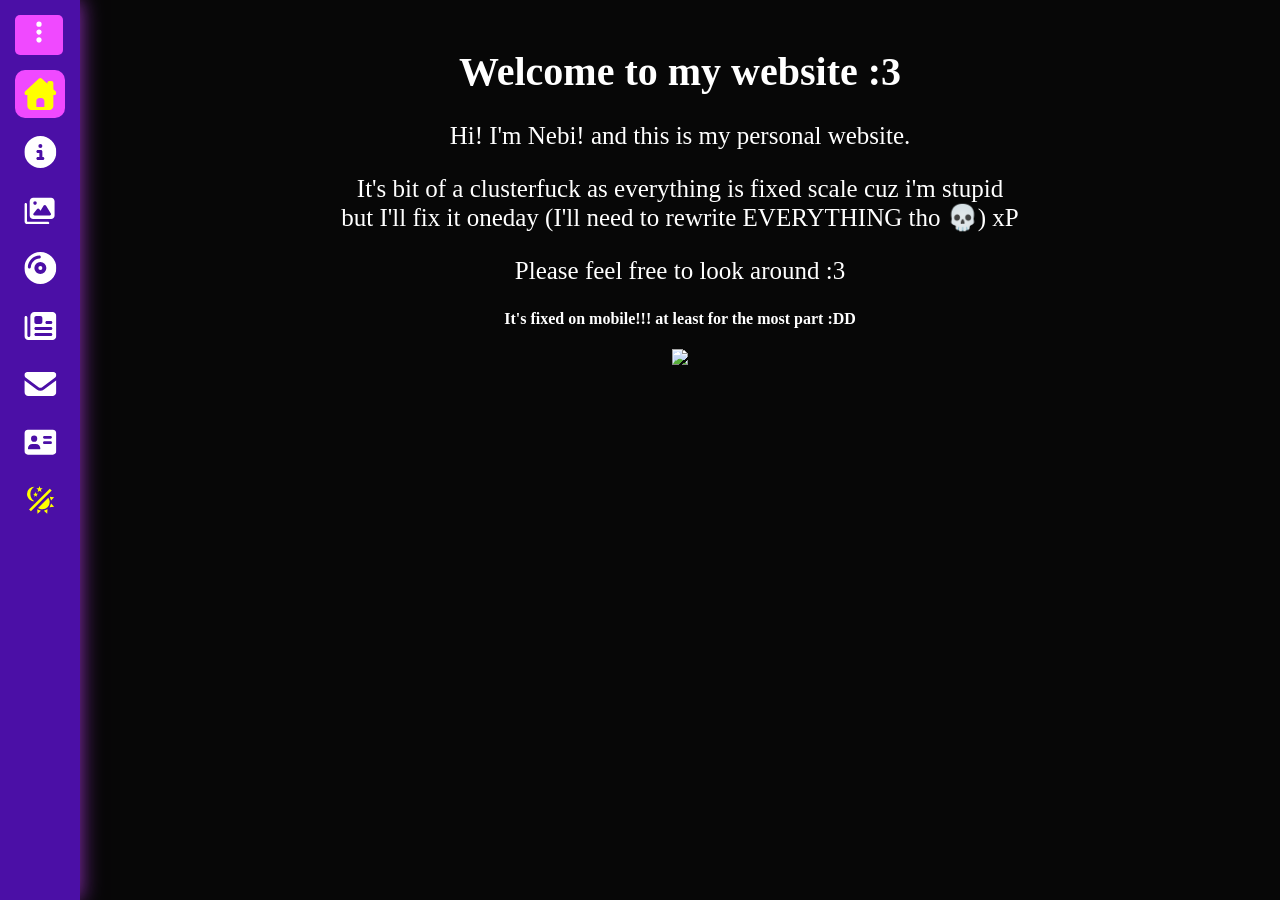
==== commit 1f84d218: "Auto-generated commit" ====
--- a/index.html
+++ b/index.html
@@ -12,5 +12,5 @@
 <style>.body-dark{background:#070707;transition:background-color .5s ease,color .5s ease}html,body{margin:0;padding:0;overflow-x:auto}:root{--fa-family-brands:"Font Awesome 7 Brands";--fa-font-brands:normal 400 1em/1 var(--fa-family-brands)}:root{--fa-font-regular:normal 400 1em/1 var(--fa-family-classic)}:root{--fa-family-classic:"Font Awesome 7 Free";--fa-font-solid:normal 900 1em/1 var(--fa-family-classic);--fa-style-family-classic:var(--fa-family-classic)}</style><link rel="stylesheet" href="styles-HY5E7LJ3.css" media="print" onload="this.media='all'"><noscript><link rel="stylesheet" href="styles-HY5E7LJ3.css"></noscript></head>
 <body class="body-dark">
   <app-root></app-root>
-<script src="main-JL6E5AND.js" type="module"></script></body>
+<script src="main-UYHHMT4I.js" type="module"></script></body>
 </html>
